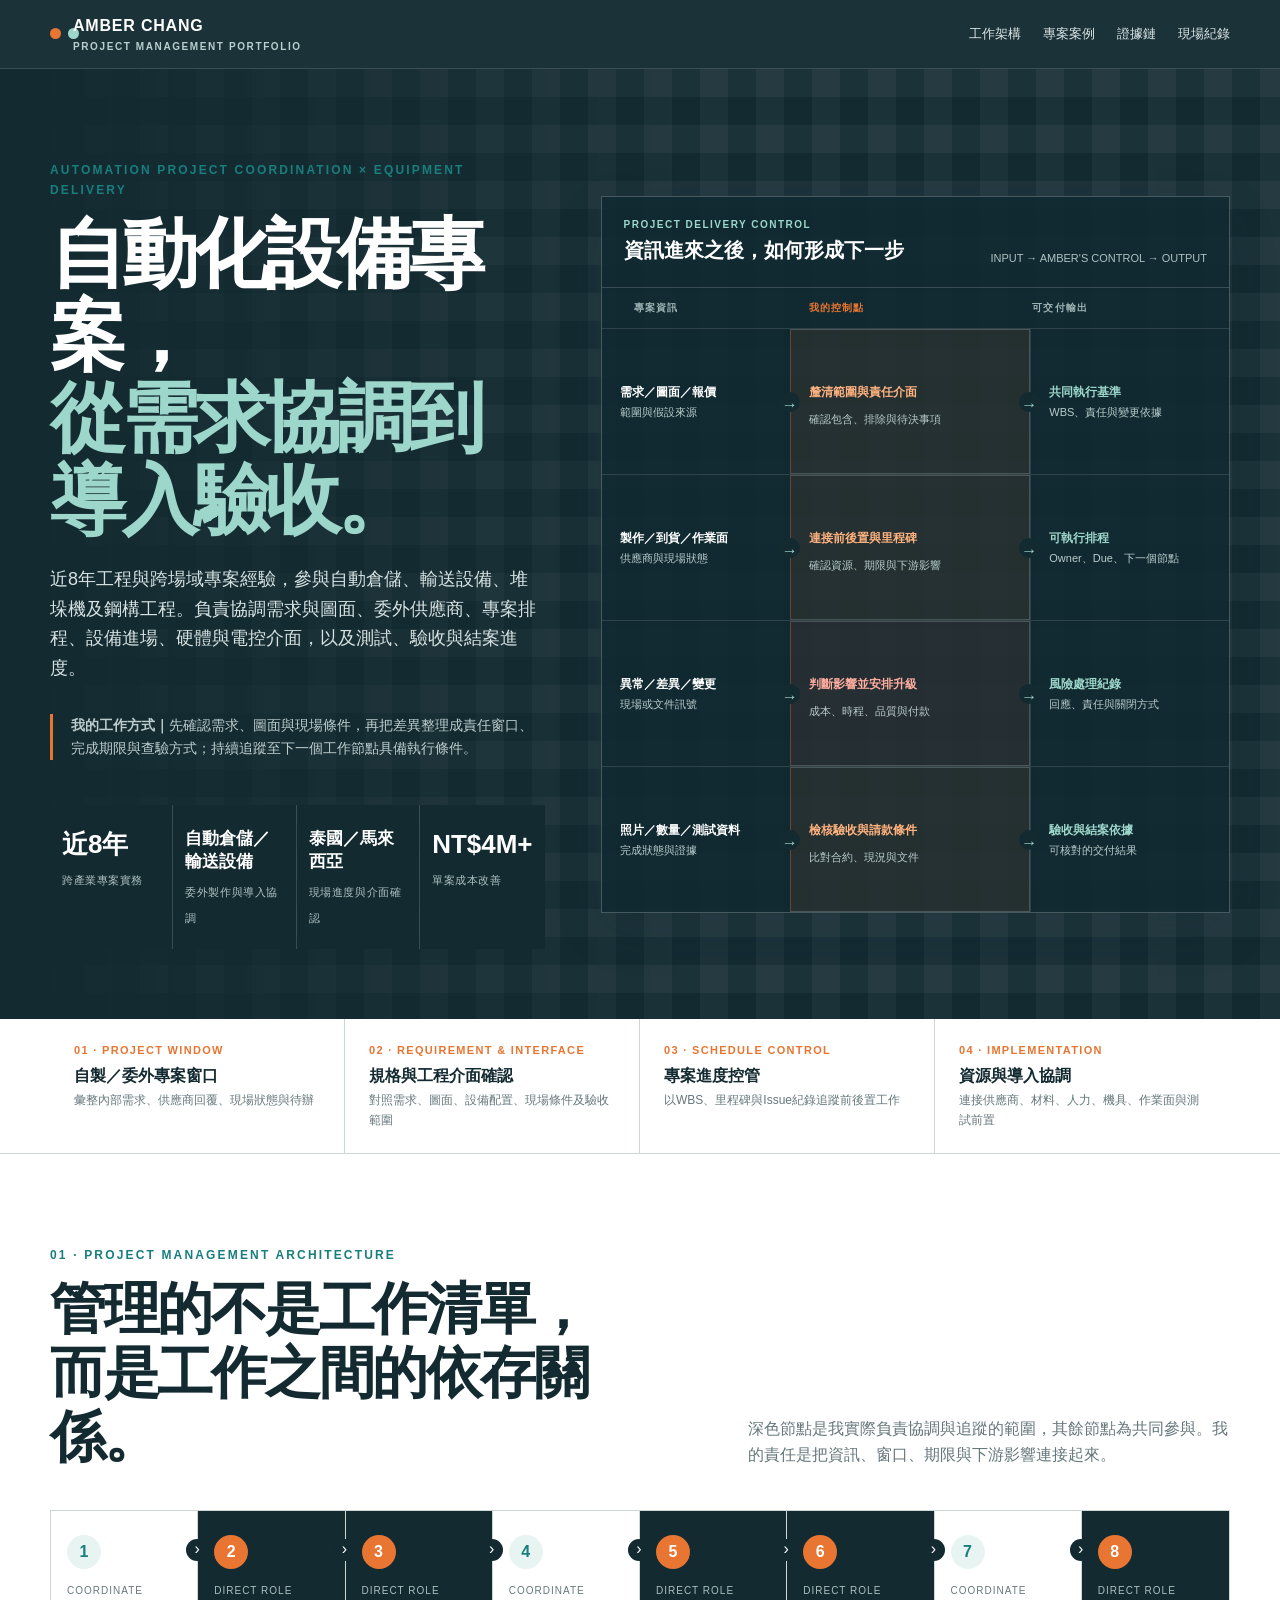
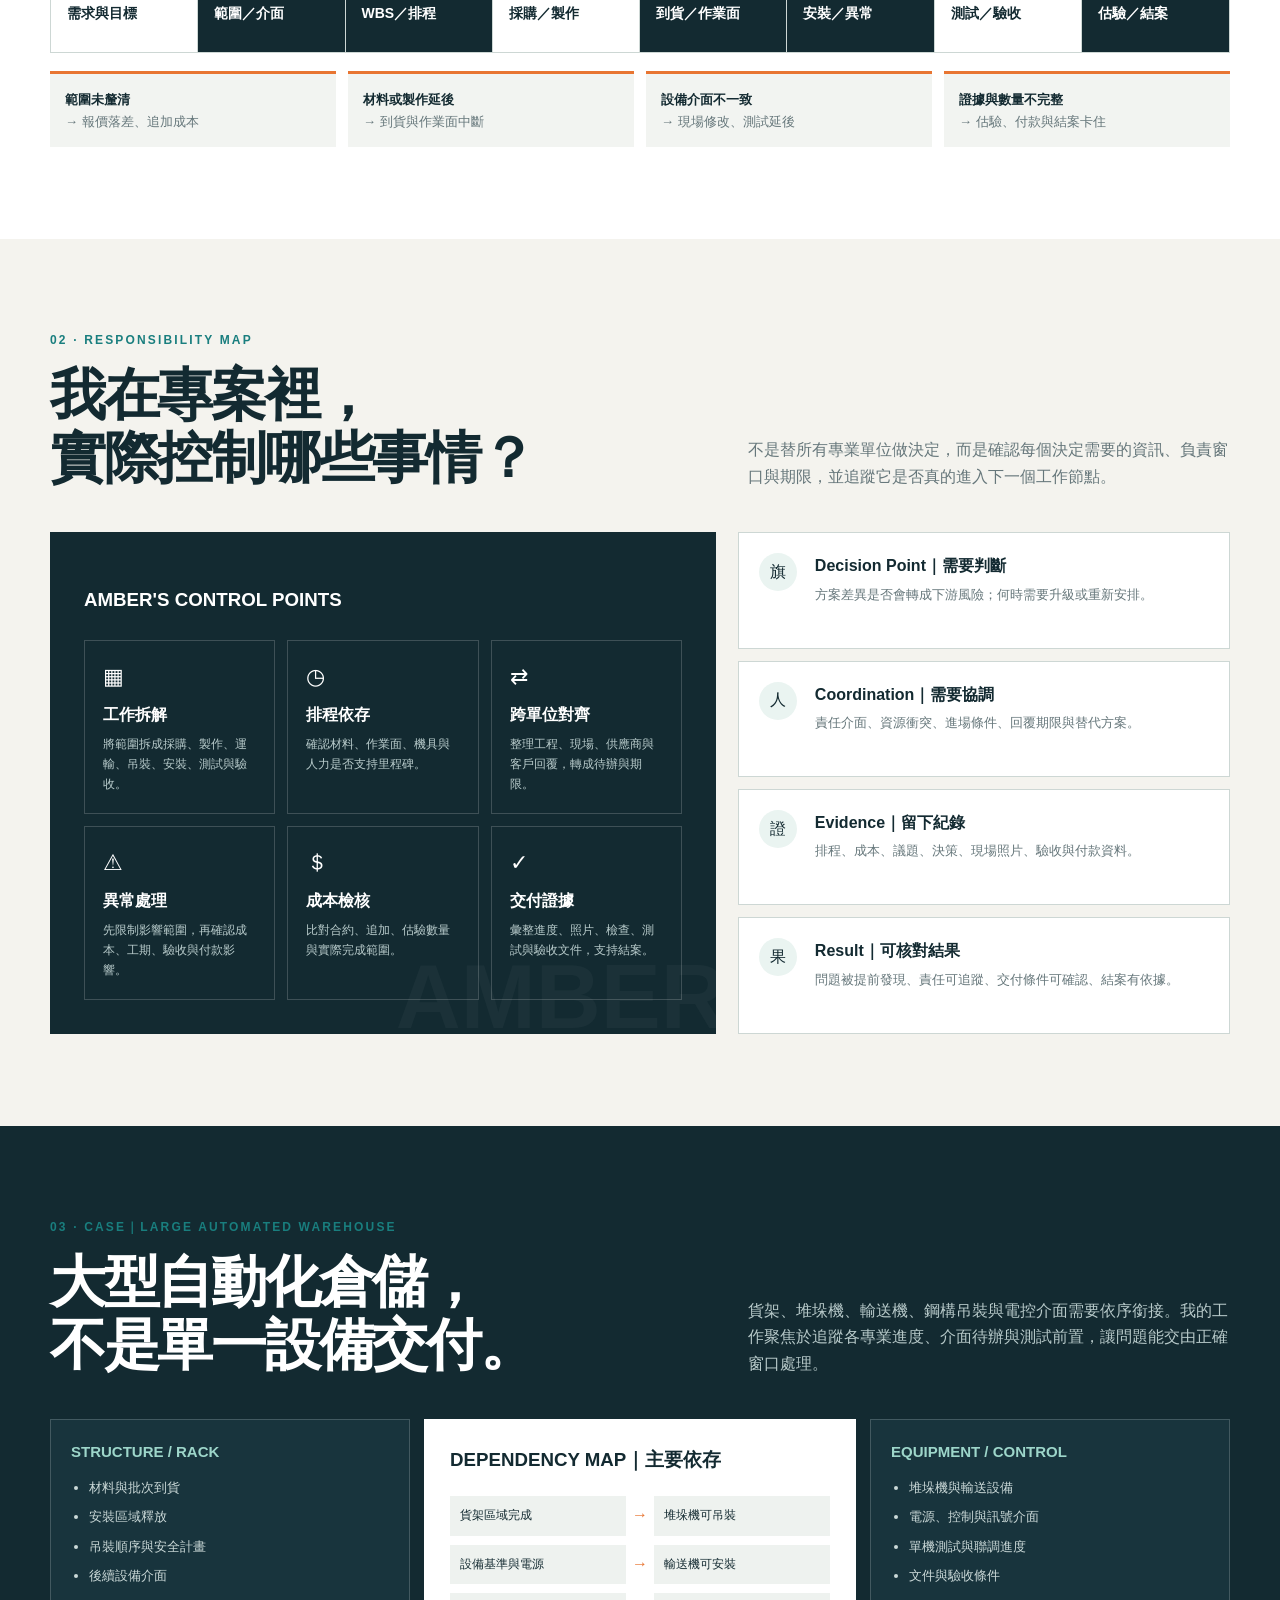
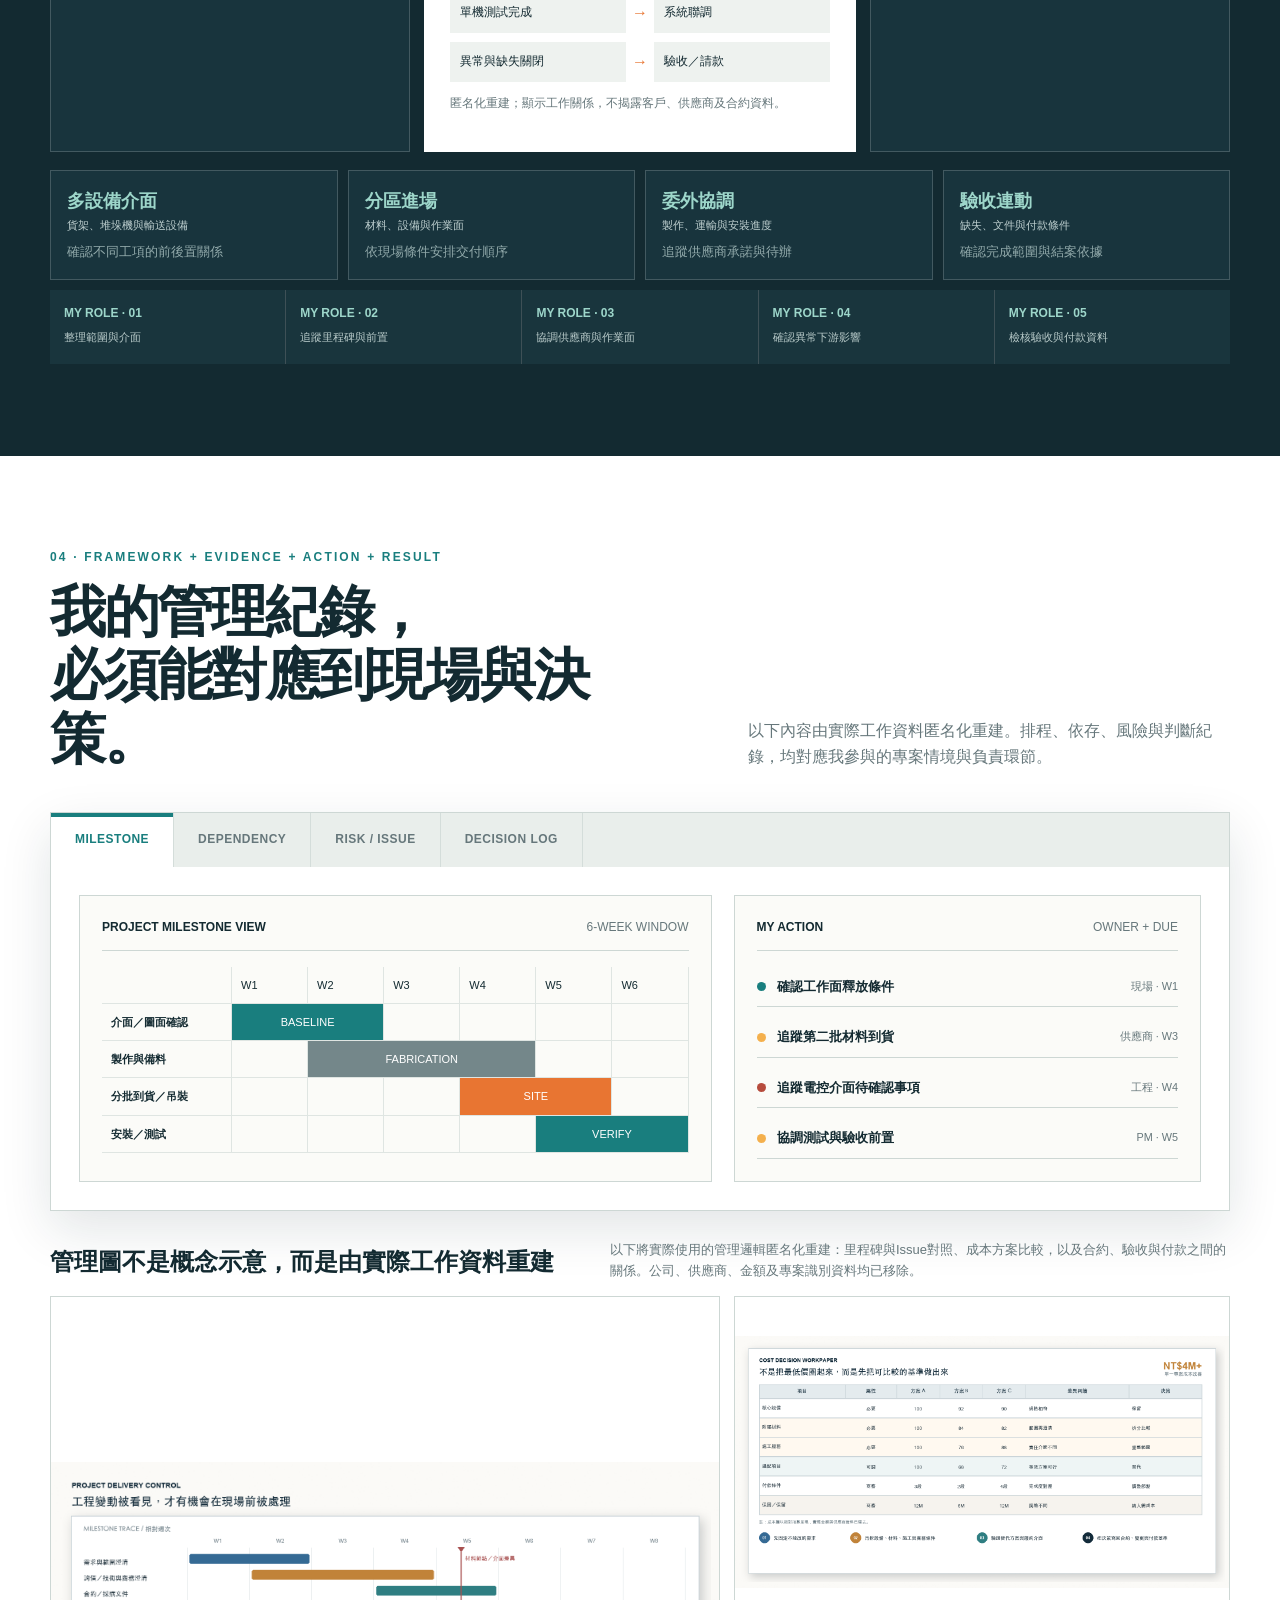
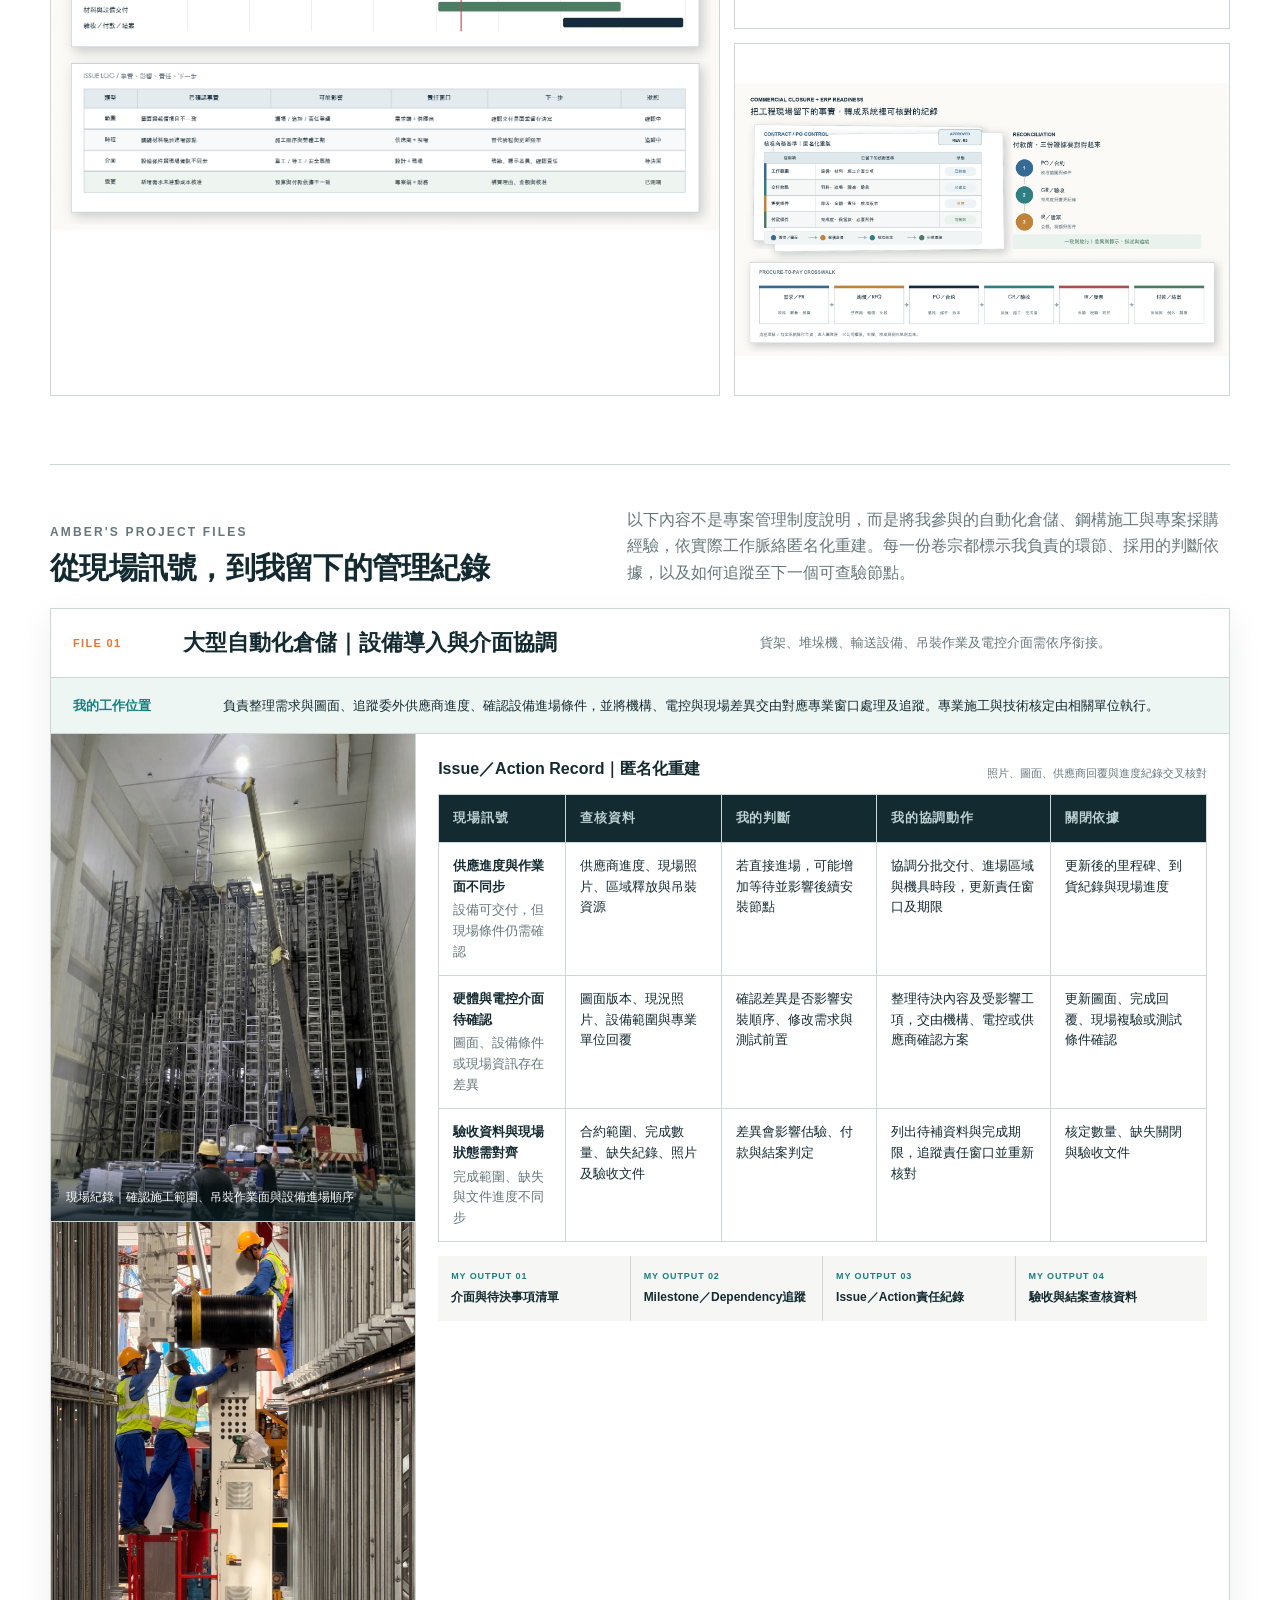
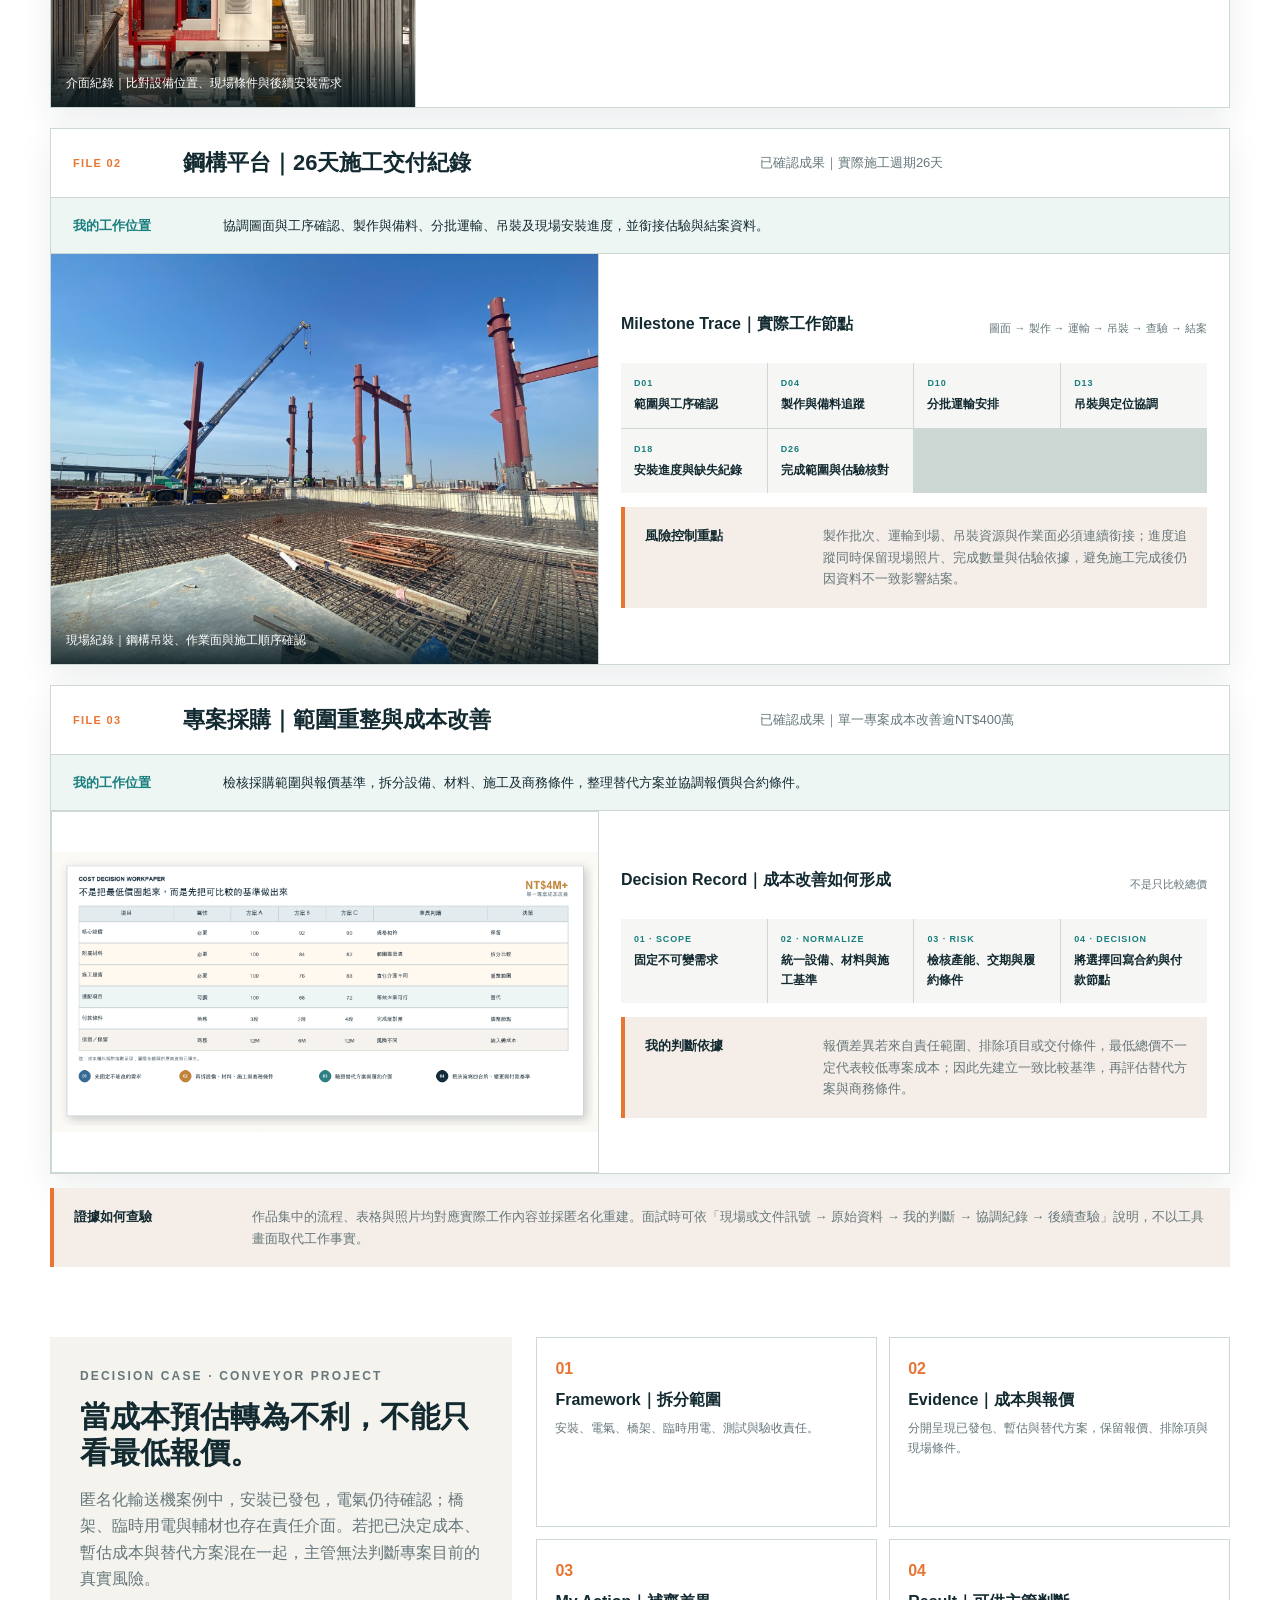
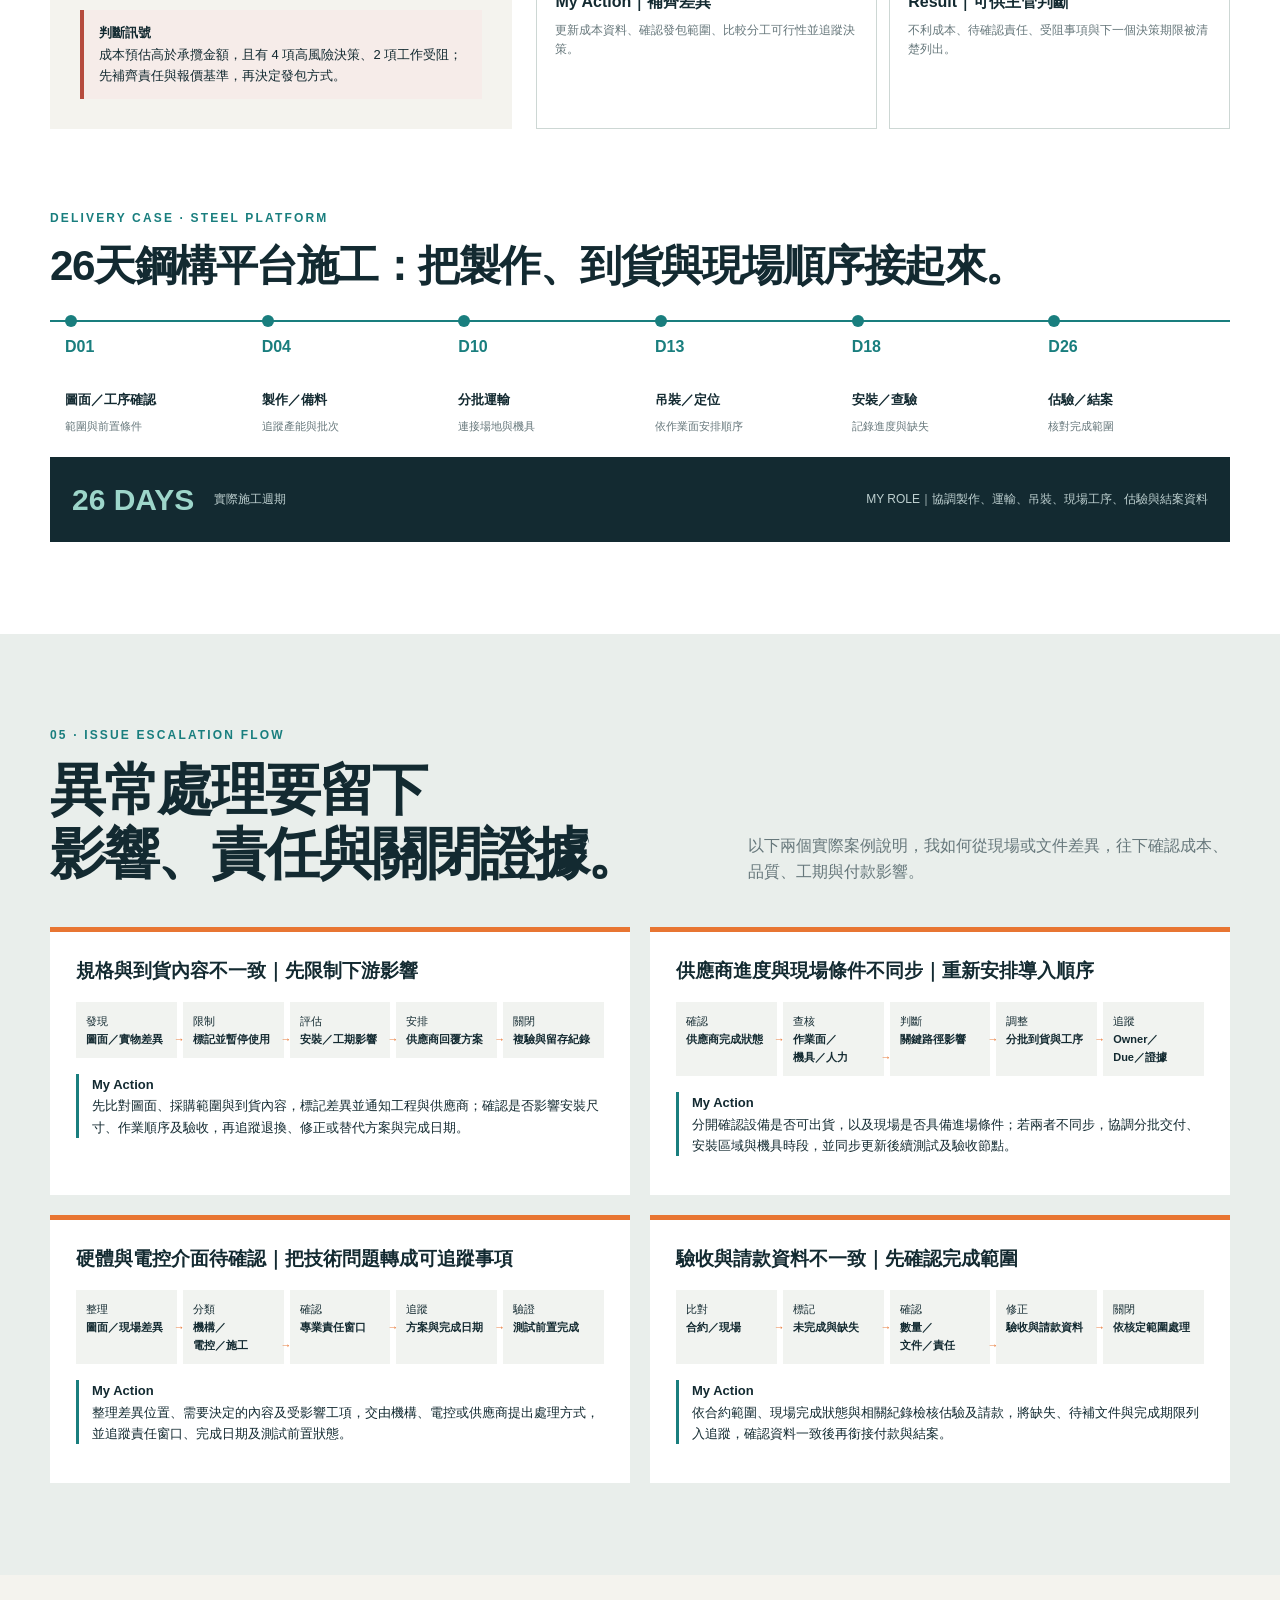
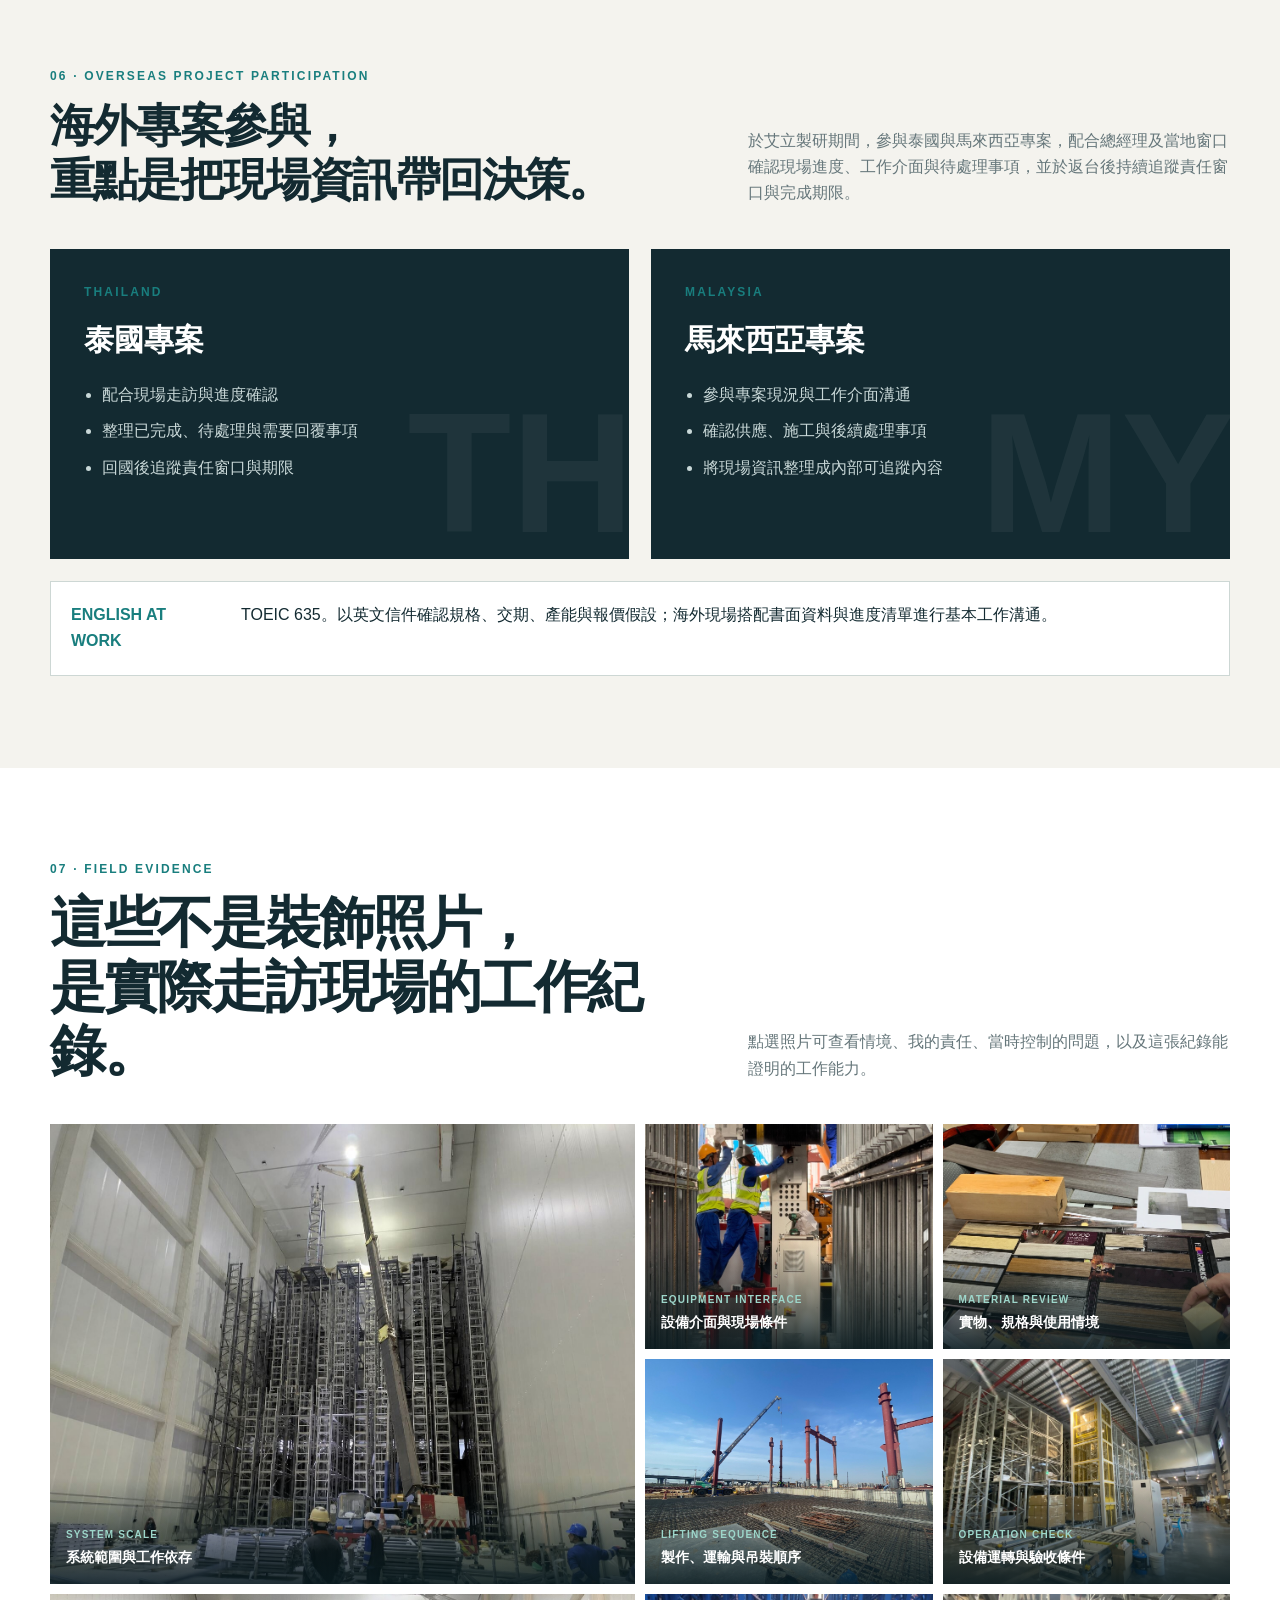
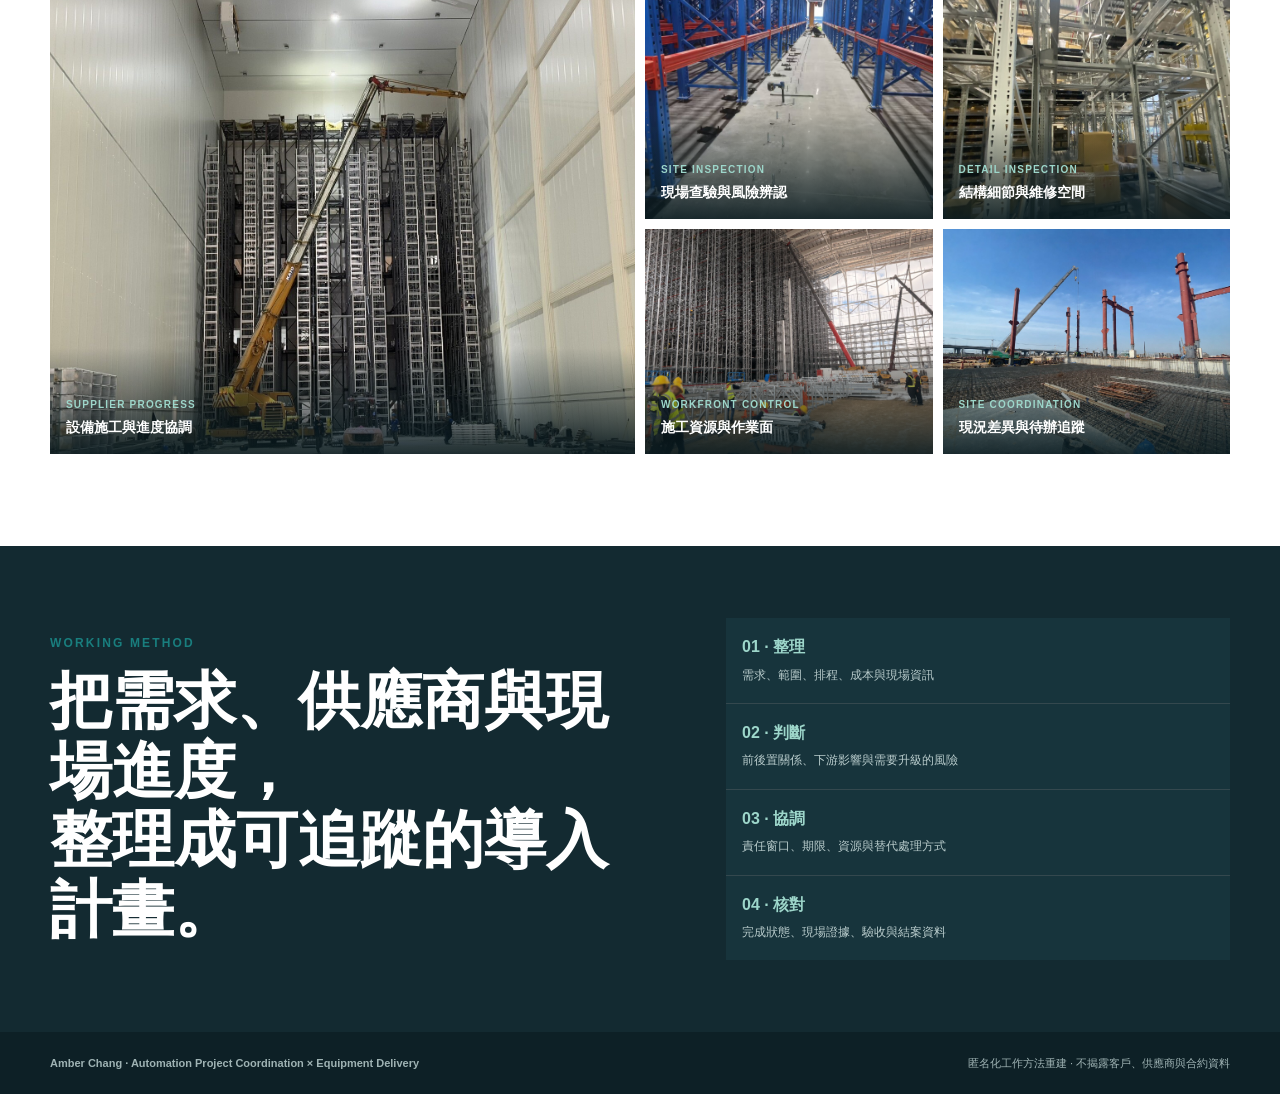
==== automation-project-management-6f2c/index.html @ 635f90d0 "Refine portfolio typography and responsive line breaks" ====
<!doctype html>
<html lang="zh-Hant">
<head>
  <meta charset="utf-8">
  <meta name="viewport" content="width=device-width, initial-scale=1">
  <meta name="description" content="Amber Chang 自動化設備專案管理作品集：委外設備窗口、規格與介面確認、進度控管、導入協調、現場查驗與驗收交付。">
  <meta name="theme-color" content="#132a31">
  <title>Amber Chang｜Automation Project Management</title>
  <link rel="icon" href="/favicon.svg">
  <style>
    :root{--ink:#132a31;--ink2:#1d3d46;--paper:#f4f3ee;--white:#fff;--line:#cdd7d4;--muted:#66777b;--teal:#197e7e;--mint:#9dd6ca;--orange:#e87532;--amber:#f4b04d;--red:#b64b3d;--shadow:0 18px 48px rgba(20,42,49,.12)}
    *{box-sizing:border-box}html{scroll-behavior:smooth}body{margin:0;overflow-x:clip;background:var(--paper);color:var(--ink);font-family:-apple-system,BlinkMacSystemFont,"Segoe UI","Noto Sans TC",sans-serif;line-height:1.65}a{color:inherit;text-decoration:none}button{font:inherit}img{display:block;width:100%}.wrap{width:min(1180px,calc(100% - 40px));margin:auto}.eyebrow{margin:0 0 12px;color:var(--teal);font-size:12px;font-weight:800;letter-spacing:.18em}.micro{font-size:12px;color:var(--muted)}
    header{position:sticky;top:0;z-index:50;background:rgba(19,42,49,.96);color:#fff;border-bottom:1px solid rgba(255,255,255,.14);backdrop-filter:blur(12px)}.nav{height:68px;display:flex;align-items:center;justify-content:space-between;gap:20px}.brand{display:flex;align-items:center;gap:12px;font-weight:800;letter-spacing:.05em}.brand i{width:11px;height:11px;border-radius:50%;background:var(--orange);box-shadow:18px 0 0 var(--mint)}.brand small{display:block;font-size:10px;color:#b9cecf;letter-spacing:.16em}.links{display:flex;gap:22px;color:#dce7e7;font-size:13px}.links a:hover{color:var(--mint)}
    .hero{background:var(--ink);color:#fff;overflow:hidden;position:relative;padding:92px 0 70px}.hero:before{content:"";position:absolute;inset:0;background:linear-gradient(90deg,transparent 49.8%,rgba(255,255,255,.04) 50%),linear-gradient(rgba(255,255,255,.04) 49.8%,transparent 50%);background-size:56px 56px;mask-image:linear-gradient(90deg,transparent,#000 55%)}.hero-grid{position:relative;display:grid;grid-template-columns:.88fr 1.12fr;gap:56px;align-items:center}.hero h1{font-size:clamp(42px,6vw,76px);line-height:1.08;letter-spacing:-.055em;margin:0 0 24px}.hero h1 em{font-style:normal;color:var(--mint)}.lead{font-size:18px;color:#d7e3e2;max-width:580px}.hero-note{border-left:3px solid var(--orange);padding-left:18px;margin-top:30px;color:#bdcdcd;font-size:14px}.metrics{display:grid;grid-template-columns:repeat(4,1fr);gap:1px;background:rgba(255,255,255,.16);margin-top:45px}.metric{background:var(--ink);padding:18px 12px}.metric b{display:block;font-size:26px;color:#fff}.metric b.long{font-size:17px;line-height:1.35;margin:5px 0 4px}.metric span{font-size:11px;color:#aec1c1;letter-spacing:.05em}
    .architecture{border:1px solid rgba(255,255,255,.22);background:rgba(17,41,48,.88);box-shadow:var(--shadow)}.arch-head{display:flex;justify-content:space-between;align-items:end;gap:20px;padding:20px 22px;border-bottom:1px solid rgba(255,255,255,.17)}.arch-head small{display:block;color:var(--mint);font-size:10px;font-weight:800;letter-spacing:.15em}.arch-head b{font-size:20px}.arch-head span{font-size:11px;color:#adc1c1;text-align:right}.arch-columns{display:grid;grid-template-columns:.9fr 1.15fr .95fr;padding:0 22px;color:#9eb3b4;font-size:10px;font-weight:800;letter-spacing:.12em}.arch-columns span{padding:12px 10px}.arch-columns span:nth-child(2){color:var(--orange)}.arch-row{display:grid;grid-template-columns:.9fr 1.15fr .95fr;align-items:stretch;border-top:1px solid rgba(255,255,255,.12);min-height:82px}.arch-cell{position:relative;padding:14px 18px;display:flex;flex-direction:column;justify-content:center}.arch-cell+ .arch-cell{border-left:1px solid rgba(255,255,255,.12)}.arch-cell:not(:last-child):after{content:"→";position:absolute;right:-10px;top:50%;transform:translateY(-50%);display:grid;place-items:center;width:20px;height:20px;border-radius:50%;background:var(--ink);color:var(--mint);z-index:2}.arch-cell b{font-size:12px;color:#fff}.arch-cell span{font-size:11px;color:#b9cccc}.arch-cell.control{background:rgba(232,117,50,.09);border-left-color:rgba(232,117,50,.35)}.arch-cell.control b{color:#ffb27f}.arch-cell.output b{color:var(--mint)}.arch-row.warn .arch-cell.control{background:rgba(182,75,61,.12)}.arch-row.warn .arch-cell.control b{color:#ffad9f}
    section{padding:92px 0}.section-head{display:grid;grid-template-columns:1fr .75fr;gap:56px;align-items:end;margin-bottom:42px}.section-head h2{font-size:clamp(32px,4.4vw,58px);line-height:1.13;letter-spacing:-.04em;margin:0;text-wrap:balance}.section-head>p{color:var(--muted);margin:0}.fit-strip{background:#fff;border-bottom:1px solid var(--line)}.fit-grid{display:grid;grid-template-columns:repeat(4,1fr)}.fit-item{padding:22px 24px;border-right:1px solid var(--line)}.fit-item:last-child{border-right:0}.fit-item i{display:block;color:var(--orange);font-style:normal;font-size:11px;font-weight:900;letter-spacing:.12em}.fit-item b{display:block;margin:4px 0 2px}.fit-item span{display:block;color:var(--muted);font-size:12px}
    .lifecycle{background:#fff}.flow{display:grid;grid-template-columns:repeat(8,1fr);border:1px solid var(--line);overflow:auto}.phase{min-width:138px;position:relative;padding:24px 16px 26px;border-right:1px solid var(--line);background:#fff}.phase:last-child{border:0}.phase:after{content:"›";position:absolute;right:-11px;top:28px;z-index:2;background:var(--ink);color:#fff;border-radius:50%;width:22px;height:22px;text-align:center;line-height:20px}.phase:last-child:after{display:none}.phase i{display:grid;place-items:center;width:34px;height:34px;border-radius:50%;background:#e8f4f1;color:var(--teal);font-style:normal;font-weight:800}.phase small{display:block;color:var(--muted);font-size:10px;margin-top:14px;letter-spacing:.1em}.phase b{font-size:14px}.phase.active{background:var(--ink);color:#fff}.phase.active small{color:#adc0c1}.phase.active i{background:var(--orange);color:#fff}.impact-row{display:grid;grid-template-columns:repeat(4,1fr);gap:12px;margin-top:18px}.impact{padding:15px;border-top:3px solid var(--orange);background:#f2f4f1;font-size:13px}.impact b{display:block}.impact span{color:var(--muted)}
    .role-map{display:grid;grid-template-columns:1.15fr .85fr;gap:22px}.control-board{background:var(--ink);color:#fff;padding:34px;position:relative;overflow:hidden}.control-board:after{content:"AMBER";position:absolute;right:-10px;bottom:-38px;font-size:90px;font-weight:900;color:rgba(255,255,255,.035)}.control-grid{display:grid;grid-template-columns:repeat(3,1fr);gap:12px;margin-top:24px}.control{border:1px solid rgba(255,255,255,.18);padding:18px;min-height:145px}.control i{font-style:normal;font-size:22px}.control b{display:block;margin:7px 0}.control p{font-size:12px;color:#b9cccc;margin:0}.role-side{display:grid;gap:12px}.role-card{background:#fff;border:1px solid var(--line);padding:20px;display:grid;grid-template-columns:42px 1fr;gap:14px;align-items:start}.role-card i{display:grid;place-items:center;width:38px;height:38px;background:#eaf4f1;border-radius:50%;font-style:normal}.role-card b{display:block}.role-card p{margin:4px 0 0;color:var(--muted);font-size:13px}
    .case{background:var(--ink);color:#fff}.case .section-head>p{color:#b7c9c9}.system-map{display:grid;grid-template-columns:1fr 1.2fr 1fr;gap:14px;align-items:stretch}.stream{border:1px solid rgba(255,255,255,.18);padding:20px;background:#18343d}.stream h3{margin:0 0 12px;color:var(--mint);font-size:15px}.stream ul{margin:0;padding-left:18px;color:#cbd9d8;font-size:13px}.stream li+li{margin-top:8px}.system-center{background:#fff;color:var(--ink);padding:26px}.system-center h3{margin:0 0 20px}.dependency{display:grid;grid-template-columns:1fr 28px 1fr;align-items:center;margin:9px 0}.dependency span{padding:10px;background:#eef2ef;font-size:12px}.dependency i{text-align:center;font-style:normal;color:var(--orange);font-weight:900}.case-facts{display:grid;grid-template-columns:repeat(4,1fr);gap:10px;margin-top:18px}.case-fact{border:1px solid rgba(255,255,255,.18);padding:16px;background:#18343d}.case-fact b{display:block;color:var(--mint);font-size:18px}.case-fact span{display:block;color:#bfd0d0;font-size:11px}.case-fact small{display:block;color:#91a9aa;margin-top:6px}.control-strip{display:grid;grid-template-columns:repeat(5,1fr);gap:1px;background:rgba(255,255,255,.18);margin-top:10px}.control-strip div{background:#19353d;padding:14px}.control-strip b{font-size:12px;color:var(--mint);display:block}.control-strip span{font-size:11px;color:#b9cbca}
    .evidence{background:#fff}.cockpit{border:1px solid var(--line);box-shadow:var(--shadow)}.tabs{display:flex;overflow:auto;background:#e9eeeb}.tab{border:0;border-right:1px solid #d4ddda;background:transparent;padding:17px 24px;color:var(--muted);font-weight:800;font-size:12px;letter-spacing:.04em;cursor:pointer;white-space:nowrap}.tab.active{background:#fff;color:var(--teal);box-shadow:inset 0 4px var(--teal)}.panel{display:none;padding:28px;min-width:0;scroll-margin-top:80px}.panel.active,.panel:target{display:block}.cockpit:has(.panel:target) .panel.active{display:none}.cockpit:has(#milestone:target) .tab,.cockpit:has(#dependency:target) .tab,.cockpit:has(#risk:target) .tab,.cockpit:has(#decision:target) .tab{background:transparent;color:var(--muted);box-shadow:none}.cockpit:has(#milestone:target) .tab[href="#milestone"],.cockpit:has(#dependency:target) .tab[href="#dependency"],.cockpit:has(#risk:target) .tab[href="#risk"],.cockpit:has(#decision:target) .tab[href="#decision"]{background:#fff;color:var(--teal);box-shadow:inset 0 4px var(--teal)}.panel-grid{display:grid;grid-template-columns:1.15fr .85fr;gap:22px;min-width:0}.panel-grid>*{min-width:0}.artifact{min-width:0;border:1px solid var(--line);background:#fbfbf8;padding:22px}.artifact-title{display:flex;justify-content:space-between;border-bottom:1px solid var(--line);padding-bottom:12px;margin-bottom:16px;font-size:12px}.artifact-title span{color:var(--muted)}
    .mini-gantt{display:grid;grid-template-columns:130px repeat(6,1fr);font-size:11px;overflow:auto}.mini-gantt>*{min-width:55px;border-right:1px solid #dfe5e2;border-bottom:1px solid #dfe5e2;padding:9px}.mini-gantt b{min-width:130px}.gbar{background:var(--teal);color:#fff;text-align:center}.gbar.orange{background:var(--orange)}.gbar.gray{background:#74878a}.status-list{display:grid;gap:10px}.status{display:grid;grid-template-columns:10px 1fr auto;gap:10px;align-items:center;border-bottom:1px solid var(--line);padding:9px 0;font-size:13px}.dot{width:9px;height:9px;border-radius:50%;background:var(--amber)}.dot.red{background:var(--red)}.dot.green{background:var(--teal)}.status small{color:var(--muted)}
    .doc-evidence{margin-top:28px}.doc-evidence-head{display:flex;justify-content:space-between;gap:24px;align-items:end;margin-bottom:14px}.doc-evidence-head h3{margin:0;font-size:24px}.doc-evidence-head p{margin:0;max-width:620px;color:var(--muted);font-size:13px}.doc-grid{display:grid;grid-template-columns:1.15fr .85fr;gap:14px}.doc-card{margin:0;border:1px solid var(--line);background:#f8f8f5;overflow:hidden}.doc-card:first-child{grid-row:span 2}.doc-card img{height:100%;min-height:250px;object-fit:contain;background:#fff}.doc-card figcaption{padding:14px 16px;border-top:1px solid var(--line)}.doc-card b{display:block}.doc-card span{display:block;color:var(--muted);font-size:12px;margin-top:3px}
    .decision-case{display:grid;grid-template-columns:.8fr 1.2fr;gap:24px;margin-top:70px}.decision-copy{background:var(--paper);padding:30px}.decision-copy h3{font-size:30px;line-height:1.2;margin:8px 0 15px}.decision-copy p{color:var(--muted)}.decision-steps{display:grid;grid-template-columns:repeat(2,1fr);gap:12px}.decision-steps article{border:1px solid var(--line);padding:18px;background:#fff}.decision-steps i{font-style:normal;color:var(--orange);font-weight:900}.decision-steps b{display:block;margin:5px 0}.decision-steps p{font-size:12px;color:var(--muted);margin:0}.signal{border-left:4px solid var(--red);padding:12px 15px;background:#f6ece9;margin-top:18px;font-size:13px}
    .evidence-ledger{margin-top:68px;border-top:1px solid var(--line);padding-top:42px}.ledger-intro{display:grid;grid-template-columns:.8fr 1.2fr;gap:30px;align-items:end;margin-bottom:20px}.ledger-intro h3{font-size:30px;line-height:1.2;margin:6px 0 0}.ledger-intro p{margin:0;color:var(--muted)}.ledger{border:1px solid var(--line);background:#fff;overflow:auto}.ledger-row{display:grid;grid-template-columns:80px 1fr 1.15fr 1.25fr;min-width:820px;min-height:92px;border-bottom:1px solid var(--line)}.ledger-row:last-child{border-bottom:0}.ledger-row>div{padding:16px 18px;border-right:1px solid var(--line);display:flex;flex-direction:column;justify-content:center}.ledger-row>div:last-child{border-right:0}.ledger-head{min-height:auto;background:var(--ink);color:#fff;font-size:11px;font-weight:800;letter-spacing:.08em}.ledger-id{font-weight:900;color:var(--teal)}.ledger-row b{font-size:13px}.ledger-row span{font-size:12px;color:var(--muted)}.ledger-head span{color:#b9cccc}.proof-title{display:flex;justify-content:space-between;gap:24px;align-items:end;margin:58px 0 18px}.proof-title h3{font-size:30px;line-height:1.2;margin:6px 0 0}.proof-title p{max-width:520px;margin:0;color:var(--muted);font-size:13px}.proof-cases{display:grid;gap:18px}.proof-case{border:1px solid var(--line);background:#f8f8f5}.proof-case-head{display:grid;grid-template-columns:110px 1fr auto;gap:18px;align-items:center;padding:18px 20px;border-bottom:1px solid var(--line);background:#fff}.case-no{font-size:11px;font-weight:900;letter-spacing:.12em;color:var(--orange)}.proof-case-head h4{font-size:19px;margin:0}.proof-case-head span:last-child{font-size:11px;color:var(--muted);text-align:right}.proof-chain{display:grid;grid-template-columns:repeat(5,1fr)}.proof-step{position:relative;padding:20px 18px;min-height:168px;border-right:1px solid var(--line)}.proof-step:last-child{border-right:0}.proof-step:not(:last-child):after{content:"›";position:absolute;right:-11px;top:22px;z-index:2;display:grid;place-items:center;width:22px;height:22px;border-radius:50%;background:var(--ink);color:#fff}.proof-step i{display:block;font-style:normal;color:var(--teal);font-size:10px;font-weight:900;letter-spacing:.1em}.proof-step b{display:block;margin:7px 0;font-size:13px}.proof-step p{font-size:12px;color:var(--muted);margin:0}.proof-step.action{background:#edf6f3}.proof-step.action i{color:var(--orange)}.proof-step.result{background:var(--ink);color:#fff}.proof-step.result i{color:var(--mint)}.proof-step.result p{color:#bfd0d0}.evidence-packet{display:grid;grid-template-columns:1.25fr .75fr;gap:18px;margin-top:18px}.packet-visual{margin:0;border:1px solid var(--line);background:#fff;overflow:hidden}.packet-visual img{height:100%;min-height:360px;object-fit:contain}.packet-side{display:grid;gap:10px}.packet-item{background:#fff;border:1px solid var(--line);padding:17px}.packet-item small{display:block;color:var(--teal);font-weight:900;letter-spacing:.1em}.packet-item b{display:block;margin:4px 0}.packet-item p{margin:0;color:var(--muted);font-size:12px}.verification-note{margin-top:14px;padding:18px 20px;border-left:4px solid var(--orange);background:#f5eee8;display:grid;grid-template-columns:160px 1fr;gap:18px;font-size:13px}.verification-note b{color:var(--ink)}.verification-note span{color:var(--muted)}
    .personal-files{margin-top:68px;border-top:1px solid var(--line);padding-top:42px}.personal-files-head{display:grid;grid-template-columns:.94fr 1.06fr;gap:42px;align-items:end;margin-bottom:22px}.personal-files-head h3{font-size:30px;line-height:1.24;letter-spacing:-.025em;margin:6px 0 0;text-wrap:balance}.personal-files-head p{margin:0;color:var(--muted)}.project-file{border:1px solid var(--line);background:#fff;margin-top:20px;box-shadow:0 12px 32px rgba(20,42,49,.08)}.file-head{display:grid;grid-template-columns:92px 1fr .8fr;gap:18px;align-items:center;padding:20px 22px;border-bottom:1px solid var(--line)}.file-id{color:var(--orange);font-size:11px;font-weight:900;letter-spacing:.12em}.file-head h4{font-size:22px;line-height:1.25;margin:0}.file-head p{margin:0;color:var(--muted);font-size:13px}.file-role{padding:17px 22px;background:#edf6f3;border-bottom:1px solid var(--line);display:grid;grid-template-columns:130px 1fr;gap:20px;font-size:13px}.file-role b{color:var(--teal)}.file-role span{color:var(--ink)}.file-body{display:grid;grid-template-columns:.62fr 1.38fr}.file-photos{display:grid;grid-template-rows:1fr 1fr;border-right:1px solid var(--line);min-height:510px}.file-photos figure{margin:0;position:relative;overflow:hidden}.file-photos figure+figure{border-top:1px solid var(--line)}.file-photos img{height:100%;object-fit:cover}.file-photos figcaption{position:absolute;inset:auto 0 0;padding:35px 15px 13px;background:linear-gradient(transparent,rgba(10,27,32,.88));color:#fff;font-size:12px}.file-record{padding:22px;min-width:0}.record-title{display:flex;justify-content:space-between;gap:18px;align-items:end;margin-bottom:12px}.record-title b{font-size:16px}.record-title span{font-size:11px;color:var(--muted)}.case-log{border:1px solid var(--line);overflow:auto}.case-log-row{display:grid;grid-template-columns:.82fr 1fr 1fr 1.12fr 1fr;min-width:760px;border-bottom:1px solid var(--line)}.case-log-row:last-child{border-bottom:0}.case-log-row>div{padding:13px 14px;border-right:1px solid var(--line);font-size:12.5px}.case-log-row>div:last-child{border-right:0}.case-log-row b{display:block;margin-bottom:3px}.case-log-row span{display:block;color:var(--muted)}.case-log-head{background:var(--ink);color:#fff;font-size:10px;font-weight:800;letter-spacing:.08em}.case-log-head>div{color:#bcd0d0}.file-output{display:grid;grid-template-columns:repeat(4,1fr);gap:1px;margin-top:14px;background:var(--line)}.file-output div{background:#f6f7f4;padding:13px}.file-output small{display:block;color:var(--teal);font-size:9px;font-weight:900;letter-spacing:.1em}.file-output b{display:block;font-size:12px;margin-top:4px}.project-file.compact .file-body{grid-template-columns:1fr 1.15fr}.project-file.compact .file-photos{min-height:390px;grid-template-rows:1fr}.project-file.compact .file-record{display:flex;flex-direction:column;justify-content:center}.personal-evidence{margin:0;border:1px solid var(--line);background:#fff}.personal-evidence img{height:100%;min-height:360px;object-fit:contain}.personal-note{margin-top:14px;padding:18px 20px;border-left:4px solid var(--orange);background:#f5eee8;display:grid;grid-template-columns:160px 1fr;gap:18px;font-size:13px}.personal-note span{color:var(--muted)}.delivery-title{font-size:clamp(30px,3.3vw,44px);line-height:1.18;letter-spacing:-.035em;margin:0;text-wrap:balance}.overseas-heading{font-size:clamp(32px,3.5vw,46px)!important;line-height:1.2!important;text-wrap:balance}.evidence-ledger,.proof-title,.proof-cases,.evidence-packet,.verification-note{display:none}
    .timeline{display:grid;grid-template-columns:repeat(6,1fr);gap:0;margin-top:30px}.time-step{position:relative;padding:64px 15px 18px;border-top:2px solid var(--teal)}.time-step:before{content:"";position:absolute;top:-7px;left:15px;width:12px;height:12px;border-radius:50%;background:var(--teal)}.time-step i{position:absolute;top:12px;font-style:normal;color:var(--teal);font-weight:800}.time-step b{font-size:13px}.time-step p{font-size:11px;color:var(--muted);margin:4px 0}.timeline-summary{display:flex;flex-wrap:wrap;gap:20px;align-items:center;background:var(--ink);color:#fff;padding:18px 22px}.timeline-summary strong{font-size:30px;color:var(--mint)}.timeline-summary span{font-size:12px;color:#bed0d0}
    .issues{background:#e9eeeb}.issue-grid{display:grid;grid-template-columns:repeat(2,1fr);gap:20px}.issue-card{background:#fff;border-top:5px solid var(--orange);padding:26px}.issue-card h3{margin:0 0 18px;line-height:1.35;text-wrap:balance}.escalation{display:grid;grid-template-columns:repeat(5,1fr);gap:6px}.escalation div{background:#f1f3f0;padding:10px;font-size:11px;position:relative}.escalation div:not(:last-child):after{content:"→";position:absolute;right:-8px;color:var(--orange);font-weight:900;z-index:2}.escalation b{line-height:1.42}.term{white-space:nowrap}.issue-result{margin-top:16px;border-left:3px solid var(--teal);padding-left:13px;font-size:13px}.issue-result b{display:block}
    .overseas-grid{display:grid;grid-template-columns:1fr 1fr;gap:22px}.country{position:relative;min-height:310px;background:var(--ink);color:#fff;padding:34px;overflow:hidden}.country:after{content:attr(data-code);position:absolute;right:-5px;bottom:-55px;font-size:170px;font-weight:900;color:rgba(255,255,255,.05)}.country h3{font-size:30px;margin:0 0 18px}.country ul{padding-left:18px;color:#c9d8d8}.country li+li{margin-top:10px}.language-note{grid-column:1/-1;border:1px solid var(--line);padding:20px;background:#fff;display:grid;grid-template-columns:150px 1fr;gap:20px}.language-note b{color:var(--teal)}
    .field{background:#fff}.photo-grid{display:grid;grid-template-columns:repeat(4,1fr);grid-auto-rows:225px;gap:10px}.photo-grid figure{margin:0;position:relative;overflow:hidden;cursor:pointer;background:#cbd5d1}.photo-grid figure:nth-child(1),.photo-grid figure:nth-child(6){grid-column:span 2;grid-row:span 2}.photo-grid img{height:100%;object-fit:cover;transition:.4s}.photo-grid figure:hover img{transform:scale(1.035)}.photo-grid figcaption{position:absolute;inset:auto 0 0;padding:42px 16px 15px;background:linear-gradient(transparent,rgba(10,27,32,.9));color:#fff}.photo-grid span{font-size:10px;color:var(--mint);font-weight:800;letter-spacing:.12em}.photo-grid b{display:block;font-size:14px}.lightbox{display:none;position:fixed;inset:0;background:rgba(7,19,23,.86);z-index:100;padding:30px;align-items:center;justify-content:center}.lightbox.open{display:flex}.lightbox-card{background:#fff;max-width:1040px;width:100%;display:grid;grid-template-columns:1.25fr .75fr;max-height:88vh;position:relative}.lightbox-card img{height:100%;max-height:78vh;object-fit:cover}.lightbox-copy{padding:34px;overflow:auto}.lightbox-copy span{font-size:11px;color:var(--teal);font-weight:800;letter-spacing:.12em}.lightbox-copy h3{font-size:27px;margin:8px 0 14px}.lightbox-copy p{color:var(--muted)}.lightbox-close{position:absolute;right:12px;top:10px;border:0;background:var(--ink);color:#fff;width:36px;height:36px;border-radius:50%;cursor:pointer;z-index:2}
    .close{background:var(--ink);color:#fff;padding:72px 0}.close-grid{display:grid;grid-template-columns:1.1fr .9fr;gap:60px;align-items:center}.close h2{font-size:clamp(34px,5vw,62px);line-height:1.12;margin:0}.method{display:grid;gap:1px;background:rgba(255,255,255,.14)}.method div{background:#17343c;padding:16px}.method b{display:block;color:var(--mint)}.method span{font-size:12px;color:#b9cccc}footer{background:#0d2026;color:#9fb3b4;padding:22px 0;font-size:11px}.footer-inner{display:flex;justify-content:space-between;gap:20px}
    @media(max-width:900px){.links{display:none}.hero-grid,.section-head,.role-map,.panel-grid,.decision-case,.close-grid,.doc-grid{grid-template-columns:1fr}.doc-card:first-child{grid-row:auto}.fit-grid,.case-facts{grid-template-columns:repeat(2,1fr)}.fit-item:nth-child(2){border-right:0}.fit-item:nth-child(-n+2){border-bottom:1px solid var(--line)}.system-map{grid-template-columns:1fr}.control-strip{grid-template-columns:repeat(2,1fr)}.impact-row,.control-grid{grid-template-columns:repeat(2,1fr)}.photo-grid{grid-template-columns:repeat(2,1fr)}.issue-grid,.overseas-grid{grid-template-columns:1fr}.language-note{grid-column:auto}.timeline{grid-template-columns:repeat(3,1fr)}.time-step:nth-child(n+4){margin-top:24px}}
    @media(max-width:600px){.wrap{width:min(100% - 26px,1180px)}.hero{padding-top:58px}.metrics,.fit-grid,.case-facts{grid-template-columns:1fr}.fit-item{border-right:0;border-bottom:1px solid var(--line)}.fit-item:last-child{border-bottom:0}.arch-head{display:block}.arch-head span{display:block;text-align:left;margin-top:5px}.arch-columns{display:none}.arch-row{grid-template-columns:1fr}.arch-cell{padding:12px 16px}.arch-cell+.arch-cell{border-left:0;border-top:1px solid rgba(255,255,255,.1)}.arch-cell:not(:last-child):after{content:"↓";right:14px;top:auto;bottom:-10px;transform:none}.section-head{gap:18px}.impact-row,.control-grid,.decision-steps{grid-template-columns:1fr}.control-board{padding:24px}.cockpit,.tabs,.panel,.panel-grid,.artifact{width:100%;max-width:100%;min-width:0}.cockpit,.panel,.artifact{overflow:hidden}.panel{padding:14px}.artifact{padding:14px}.mini-gantt{width:100%;max-width:100%;min-width:0;grid-template-columns:100px repeat(6,70px);overflow-x:auto}.photo-grid{grid-template-columns:1fr;grid-auto-rows:260px}.photo-grid figure:nth-child(1),.photo-grid figure:nth-child(6){grid-column:auto;grid-row:auto}.lightbox-card{grid-template-columns:1fr}.lightbox-card img{height:300px}.lightbox-copy{padding:24px}.issue-grid{grid-template-columns:1fr}.escalation{grid-template-columns:1fr}.escalation div:not(:last-child):after{content:"↓";right:14px;bottom:-13px;top:auto}.timeline{grid-template-columns:repeat(2,1fr)}.language-note{grid-template-columns:1fr}.footer-inner{display:block}.footer-inner span{display:block;margin-top:8px}}
    @media(max-width:900px){.ledger-intro,.evidence-packet,.personal-files-head,.file-body,.project-file.compact .file-body{grid-template-columns:1fr}.proof-chain{grid-template-columns:1fr}.proof-step{min-height:auto;border-right:0;border-bottom:1px solid var(--line)}.proof-step:not(:last-child):after{content:"↓";right:18px;top:auto;bottom:-11px}.proof-case-head{grid-template-columns:90px 1fr}.proof-case-head span:last-child{grid-column:2;text-align:left}.file-photos{grid-template-columns:1fr 1fr;grid-template-rows:1fr;min-height:280px;border-right:0;border-bottom:1px solid var(--line)}.file-photos figure+figure{border-top:0;border-left:1px solid var(--line)}.project-file.compact .file-photos{min-height:320px}.file-output{grid-template-columns:repeat(2,1fr)}}
    @media(max-width:600px){.verification-note,.personal-note,.file-role{grid-template-columns:1fr}.proof-title{display:block}.proof-title p{margin-top:10px}.packet-visual img{min-height:220px}.evidence-ledger,.personal-files{margin-top:48px}.file-head{grid-template-columns:1fr}.file-photos{grid-template-columns:1fr;grid-template-rows:240px 240px}.file-photos figure+figure{border-left:0;border-top:1px solid var(--line)}.file-output{grid-template-columns:1fr}.personal-files-head h3{font-size:28px}}
    @media(prefers-reduced-motion:reduce){html{scroll-behavior:auto}.photo-grid img{transition:none}}
  </style>
</head>
<body>
  <header>
<div class="wrap nav">
<a class="brand" href="#top">
<i>
</i>
<span>AMBER CHANG<small>PROJECT MANAGEMENT PORTFOLIO</small>
</span>
</a>
<nav class="links" aria-label="作品集章節">
<a href="#architecture">工作架構</a>
<a href="#case">專案案例</a>
<a href="#evidence">證據鏈</a>
<a href="#field">現場紀錄</a>
</nav>
</div>
</header>
  <main id="top">
    <section class="hero">
<div class="wrap hero-grid">
<div>
<p class="eyebrow">AUTOMATION PROJECT COORDINATION × EQUIPMENT DELIVERY</p>
<h1>自動化設備專案，<br>
<em>從需求協調到導入驗收。</em>
</h1>
<p class="lead">近8年工程與跨場域專案經驗，參與自動倉儲、輸送設備、堆垛機及鋼構工程。負責協調需求與圖面、委外供應商、專案排程、設備進場、硬體與電控介面，以及測試、驗收與結案進度。</p>
<p class="hero-note"><b>我的工作方式｜</b>先確認需求、圖面與現場條件，再把差異整理成責任窗口、完成期限與查驗方式；持續追蹤至下一個工作節點具備執行條件。</p>
<div class="metrics">
<div class="metric">
<b>近8年</b>
<span>跨產業專案實務</span>
</div>
<div class="metric">
<b class="long">自動倉儲／輸送設備</b>
<span>委外製作與導入協調</span>
</div>
<div class="metric">
<b class="long">泰國／馬來西亞</b>
<span>現場進度與介面確認</span>
</div>
<div class="metric">
<b>NT$4M+</b>
<span>單案成本改善</span>
</div>
</div>
</div>
<div class="architecture" aria-label="專案資訊、Amber控制點與交付輸出的關係矩陣">
<div class="arch-head"><div><small>PROJECT DELIVERY CONTROL</small><b>資訊進來之後，如何形成下一步</b></div><span>INPUT → AMBER'S CONTROL → OUTPUT</span></div>
<div class="arch-columns"><span>專案資訊</span><span>我的控制點</span><span>可交付輸出</span></div>
<article class="arch-row"><div class="arch-cell"><b>需求／圖面／報價</b><span>範圍與假設來源</span></div><div class="arch-cell control"><b>釐清範圍與責任介面</b><span>確認包含、排除與待決事項</span></div><div class="arch-cell output"><b>共同執行基準</b><span>WBS、責任與變更依據</span></div></article>
<article class="arch-row"><div class="arch-cell"><b>製作／到貨／作業面</b><span>供應商與現場狀態</span></div><div class="arch-cell control"><b>連接前後置與里程碑</b><span>確認資源、期限與下游影響</span></div><div class="arch-cell output"><b>可執行排程</b><span>Owner、Due、下一個節點</span></div></article>
<article class="arch-row warn"><div class="arch-cell"><b>異常／差異／變更</b><span>現場或文件訊號</span></div><div class="arch-cell control"><b>判斷影響並安排升級</b><span>成本、時程、品質與付款</span></div><div class="arch-cell output"><b>風險處理紀錄</b><span>回應、責任與關閉方式</span></div></article>
<article class="arch-row"><div class="arch-cell"><b>照片／數量／測試資料</b><span>完成狀態與證據</span></div><div class="arch-cell control"><b>檢核驗收與請款條件</b><span>比對合約、現況與文件</span></div><div class="arch-cell output"><b>驗收與結案依據</b><span>可核對的交付結果</span></div></article>
</div>
</div>
</section>

    <div class="fit-strip" aria-label="職務相關能力摘要">
<div class="wrap fit-grid">
<div class="fit-item"><i>01 · PROJECT WINDOW</i><b>自製／委外專案窗口</b><span>彙整內部需求、供應商回覆、現場狀態與待辦</span></div>
<div class="fit-item"><i>02 · REQUIREMENT &amp; INTERFACE</i><b>規格與工程介面確認</b><span>對照需求、圖面、設備配置、現場條件及驗收範圍</span></div>
<div class="fit-item"><i>03 · SCHEDULE CONTROL</i><b>專案進度控管</b><span>以WBS、里程碑與Issue紀錄追蹤前後置工作</span></div>
<div class="fit-item"><i>04 · IMPLEMENTATION</i><b>資源與導入協調</b><span>連接供應商、材料、人力、機具、作業面與測試前置</span></div>
</div>
</div>

    <section class="lifecycle" id="architecture">
<div class="wrap">
<div class="section-head">
<div>
<p class="eyebrow">01 · PROJECT MANAGEMENT ARCHITECTURE</p>
<h2>管理的不是工作清單，<br>而是工作之間的依存關係。</h2>
</div>
<p>深色節點是我實際負責協調與追蹤的範圍，其餘節點為共同參與。我的責任是把資訊、窗口、期限與下游影響連接起來。</p>
</div>
<div class="flow" role="img" aria-label="專案全生命週期">
<article class="phase">
<i>1</i>
<small>COORDINATE</small>
<b>需求與目標</b>
</article>
<article class="phase active">
<i>2</i>
<small>DIRECT ROLE</small>
<b>範圍／介面</b>
</article>
<article class="phase active">
<i>3</i>
<small>DIRECT ROLE</small>
<b>WBS／排程</b>
</article>
<article class="phase">
<i>4</i>
<small>COORDINATE</small>
<b>採購／製作</b>
</article>
<article class="phase active">
<i>5</i>
<small>DIRECT ROLE</small>
<b>到貨／作業面</b>
</article>
<article class="phase active">
<i>6</i>
<small>DIRECT ROLE</small>
<b>安裝／異常</b>
</article>
<article class="phase">
<i>7</i>
<small>COORDINATE</small>
<b>測試／驗收</b>
</article>
<article class="phase active">
<i>8</i>
<small>DIRECT ROLE</small>
<b>估驗／結案</b>
</article>
</div>
<div class="impact-row">
<article class="impact">
<b>範圍未釐清</b>
<span>→ 報價落差、追加成本</span>
</article>
<article class="impact">
<b>材料或製作延後</b>
<span>→ 到貨與作業面中斷</span>
</article>
<article class="impact">
<b>設備介面不一致</b>
<span>→ 現場修改、測試延後</span>
</article>
<article class="impact">
<b>證據與數量不完整</b>
<span>→ 估驗、付款與結案卡住</span>
</article>
</div>
</div>
</section>

    <section>
<div class="wrap">
<div class="section-head">
<div>
<p class="eyebrow">02 · RESPONSIBILITY MAP</p>
<h2>我在專案裡，<br>實際控制哪些事情？</h2>
</div>
<p>不是替所有專業單位做決定，而是確認每個決定需要的資訊、負責窗口與期限，並追蹤它是否真的進入下一個工作節點。</p>
</div>
<div class="role-map">
<div class="control-board">
<h3>AMBER'S CONTROL POINTS</h3>
<div class="control-grid">
<article class="control">
<i>▦</i>
<b>工作拆解</b>
<p>將範圍拆成採購、製作、運輸、吊裝、安裝、測試與驗收。</p>
</article>
<article class="control">
<i>◷</i>
<b>排程依存</b>
<p>確認材料、作業面、機具與人力是否支持里程碑。</p>
</article>
<article class="control">
<i>⇄</i>
<b>跨單位對齊</b>
<p>整理工程、現場、供應商與客戶回覆，轉成待辦與期限。</p>
</article>
<article class="control">
<i>⚠</i>
<b>異常處理</b>
<p>先限制影響範圍，再確認成本、工期、驗收與付款影響。</p>
</article>
<article class="control">
<i>＄</i>
<b>成本檢核</b>
<p>比對合約、追加、估驗數量與實際完成範圍。</p>
</article>
<article class="control">
<i>✓</i>
<b>交付證據</b>
<p>彙整進度、照片、檢查、測試與驗收文件，支持結案。</p>
</article>
</div>
</div>
<aside class="role-side">
<article class="role-card">
<i>旗</i>
<div>
<b>Decision Point｜需要判斷</b>
<p>方案差異是否會轉成下游風險；何時需要升級或重新安排。</p>
</div>
</article>
<article class="role-card">
<i>人</i>
<div>
<b>Coordination｜需要協調</b>
<p>責任介面、資源衝突、進場條件、回覆期限與替代方案。</p>
</div>
</article>
<article class="role-card">
<i>證</i>
<div>
<b>Evidence｜留下紀錄</b>
<p>排程、成本、議題、決策、現場照片、驗收與付款資料。</p>
</div>
</article>
<article class="role-card">
<i>果</i>
<div>
<b>Result｜可核對結果</b>
<p>問題被提前發現、責任可追蹤、交付條件可確認、結案有依據。</p>
</div>
</article>
</aside>
</div>
</div>
</section>

    <section class="case" id="case">
<div class="wrap">
<div class="section-head">
<div>
<p class="eyebrow">03 · CASE｜LARGE AUTOMATED WAREHOUSE</p>
<h2>大型自動化倉儲，<br>不是單一設備交付。</h2>
</div>
<p>貨架、堆垛機、輸送機、鋼構吊裝與電控介面需要依序銜接。我的工作聚焦於追蹤各專業進度、介面待辦與測試前置，讓問題能交由正確窗口處理。</p>
</div>
<div class="system-map">
<article class="stream">
<h3>STRUCTURE / RACK</h3>
<ul>
<li>材料與批次到貨</li>
<li>安裝區域釋放</li>
<li>吊裝順序與安全計畫</li>
<li>後續設備介面</li>
</ul>
</article>
<div class="system-center">
<h3>DEPENDENCY MAP｜主要依存</h3>
<div class="dependency">
<span>貨架區域完成</span>
<i>→</i>
<span>堆垛機可吊裝</span>
</div>
<div class="dependency">
<span>設備基準與電源</span>
<i>→</i>
<span>輸送機可安裝</span>
</div>
<div class="dependency">
<span>單機測試完成</span>
<i>→</i>
<span>系統聯調</span>
</div>
<div class="dependency">
<span>異常與缺失關閉</span>
<i>→</i>
<span>驗收／請款</span>
</div>
<p class="micro">匿名化重建；顯示工作關係，不揭露客戶、供應商及合約資料。</p>
</div>
<article class="stream">
<h3>EQUIPMENT / CONTROL</h3>
<ul>
<li>堆垛機與輸送設備</li>
<li>電源、控制與訊號介面</li>
<li>單機測試與聯調進度</li>
<li>文件與驗收條件</li>
</ul>
</article>
</div>
<div class="case-facts" aria-label="匿名化專案證據摘要">
<article class="case-fact"><b>多設備介面</b><span>貨架、堆垛機與輸送設備</span><small>確認不同工項的前後置關係</small></article>
<article class="case-fact"><b>分區進場</b><span>材料、設備與作業面</span><small>依現場條件安排交付順序</small></article>
<article class="case-fact"><b>委外協調</b><span>製作、運輸與安裝進度</span><small>追蹤供應商承諾與待辦</small></article>
<article class="case-fact"><b>驗收連動</b><span>缺失、文件與付款條件</span><small>確認完成範圍與結案依據</small></article>
</div>
<div class="control-strip">
<div>
<b>MY ROLE · 01</b>
<span>整理範圍與介面</span>
</div>
<div>
<b>MY ROLE · 02</b>
<span>追蹤里程碑與前置</span>
</div>
<div>
<b>MY ROLE · 03</b>
<span>協調供應商與作業面</span>
</div>
<div>
<b>MY ROLE · 04</b>
<span>確認異常下游影響</span>
</div>
<div>
<b>MY ROLE · 05</b>
<span>檢核驗收與付款資料</span>
</div>
</div>
</div>
</section>

    <section class="evidence" id="evidence">
<div class="wrap">
<div class="section-head">
<div>
<p class="eyebrow">04 · FRAMEWORK + EVIDENCE + ACTION + RESULT</p>
<h2>我的管理紀錄，<br>必須能對應到現場與決策。</h2>
</div>
<p>以下內容由實際工作資料匿名化重建。排程、依存、風險與判斷紀錄，均對應我參與的專案情境與負責環節。</p>
</div>
<div class="cockpit">
<div class="tabs" role="tablist">
<a class="tab active" href="#milestone" role="tab">MILESTONE</a>
<a class="tab" href="#dependency" role="tab">DEPENDENCY</a>
<a class="tab" href="#risk" role="tab">RISK / ISSUE</a>
<a class="tab" href="#decision" role="tab">DECISION LOG</a>
</div>
<div class="panel active" id="milestone">
<div class="panel-grid">
<div class="artifact">
<div class="artifact-title">
<b>PROJECT MILESTONE VIEW</b>
<span>6-WEEK WINDOW</span>
</div>
<div class="mini-gantt">
<span>
</span>
<span>W1</span>
<span>W2</span>
<span>W3</span>
<span>W4</span>
<span>W5</span>
<span>W6</span>
<b>介面／圖面確認</b>
<span class="gbar" style="grid-column:2/4">BASELINE</span>
<span>
</span>
<span>
</span>
<span>
</span>
<span>
</span>
<b>製作與備料</b>
<span>
</span>
<span class="gbar gray" style="grid-column:3/6">FABRICATION</span>
<span>
</span>
<span>
</span>
<b>分批到貨／吊裝</b>
<span>
</span>
<span>
</span>
<span>
</span>
<span class="gbar orange" style="grid-column:5/7">SITE</span>
<span>
</span>
<b>安裝／測試</b>
<span>
</span>
<span>
</span>
<span>
</span>
<span>
</span>
<span class="gbar" style="grid-column:6/8">VERIFY</span>
</div>
</div>
<aside class="artifact">
<div class="artifact-title">
<b>MY ACTION</b>
<span>OWNER + DUE</span>
</div>
<div class="status-list">
<div class="status">
<i class="dot green">
</i>
<b>確認工作面釋放條件</b>
<small>現場 · W1</small>
</div>
<div class="status">
<i class="dot">
</i>
<b>追蹤第二批材料到貨</b>
<small>供應商 · W3</small>
</div>
<div class="status">
<i class="dot red">
</i>
<b>追蹤電控介面待確認事項</b>
<small>工程 · W4</small>
</div>
<div class="status">
<i class="dot">
</i>
<b>協調測試與驗收前置</b>
<small>PM · W5</small>
</div>
</div>
</aside>
</div>
</div>
<div class="panel" id="dependency">
<div class="panel-grid">
<div class="artifact">
<div class="artifact-title">
<b>PREDECESSOR → SUCCESSOR</b>
<span>WORKFRONT LOGIC</span>
</div>
<div class="status-list">
<div class="status">
<i class="dot green">
</i>
<b>基礎與基準確認 → 貨架安裝</b>
<small>已確認</small>
</div>
<div class="status">
<i class="dot">
</i>
<b>貨架區域完成 → 設備吊裝</b>
<small>分區釋放</small>
</div>
<div class="status">
<i class="dot red">
</i>
<b>電源與訊號完成 → 單機測試</b>
<small>待排除</small>
</div>
<div class="status">
<i class="dot">
</i>
<b>缺失關閉 → 系統驗收</b>
<small>文件連動</small>
</div>
</div>
</div>
<aside class="artifact">
<div class="artifact-title">
<b>DOWNSTREAM CHECK</b>
<span>AMBER</span>
</div>
<p>每次狀態改變，同步檢查：</p>
<div class="status-list">
<div class="status">
<i class="dot">
</i>
<b>是否影響到貨與機具預約</b>
<small>TIME</small>
</div>
<div class="status">
<i class="dot">
</i>
<b>是否產生追加或待定成本</b>
<small>COST</small>
</div>
<div class="status">
<i class="dot">
</i>
<b>是否改變測試與驗收條件</b>
<small>QUALITY</small>
</div>
</div>
</aside>
</div>
</div>
<div class="panel" id="risk">
<div class="panel-grid">
<div class="artifact">
<div class="artifact-title">
<b>RISK / ISSUE LOG</b>
<span>IMPACT + RESPONSE</span>
</div>
<div class="status-list">
<div class="status">
<i class="dot red">
</i>
<b>關鍵介面未凍結</b>
<small>成本／時程</small>
</div>
<div class="status">
<i class="dot">
</i>
<b>材料分批到貨延後</b>
<small>作業面</small>
</div>
<div class="status">
<i class="dot">
</i>
<b>吊裝資源與工序重疊</b>
<small>安全／時程</small>
</div>
<div class="status">
<i class="dot green">
</i>
<b>驗收文件尚未齊備</b>
<small>付款／結案</small>
</div>
</div>
</div>
<aside class="artifact">
<div class="artifact-title">
<b>RESPONSE</b>
<span>CONTROL POINT</span>
</div>
<p>將議題拆成「立即限制、下游影響、責任窗口、完成期限、驗證方式」，避免只有口頭追蹤。</p>
<p class="signal">需要升級：跨單位無法在期限內確認，且已影響關鍵路徑、追加成本或驗收條件。</p>
</aside>
</div>
</div>
<div class="panel" id="decision">
<div class="panel-grid">
<div class="artifact">
<div class="artifact-title">
<b>DECISION RECORD</b>
<span>WHY / INPUT / ACTION</span>
</div>
<div class="status-list">
<div class="status">
<i class="dot green">
</i>
<b>分區釋放作業面</b>
<small>降低等待</small>
</div>
<div class="status">
<i class="dot">
</i>
<b>材料採兩批交付</b>
<small>連接吊裝</small>
</div>
<div class="status">
<i class="dot red">
</i>
<b>協調電控範圍重新確認</b>
<small>避免重工</small>
</div>
<div class="status">
<i class="dot">
</i>
<b>估驗依實際完成數量</b>
<small>核對付款</small>
</div>
</div>
</div>
<aside class="artifact">
<div class="artifact-title">
<b>EVIDENCE</b>
<span>TRACEABLE</span>
</div>
<p>判斷依據包括圖面版本、現場照片、報價與合約範圍、進度回覆、實際數量、測試或驗收紀錄。</p>
<p class="signal" style="border-color:var(--teal);background:#eaf4f1">結果不是「開完會」，而是下一個工作能開始、責任能追蹤，或風險已被清楚保留。</p>
</aside>
</div>
</div>
</div>
<div class="doc-evidence" aria-label="匿名化專案管理文件證據">
<div class="doc-evidence-head">
<h3>管理圖不是概念示意，而是由實際工作資料重建</h3>
<p>以下將實際使用的管理邏輯匿名化重建：里程碑與Issue對照、成本方案比較，以及合約、驗收與付款之間的關係。公司、供應商、金額及專案識別資料均已移除。</p>
</div>
<div class="doc-grid">
<figure class="doc-card">
<img src="/project-portfolio-6f2c/delivery-sheet.png" alt="專案里程碑與Issue追蹤匿名化重建">
<figcaption><b>Project Delivery Control</b><span>Evidence｜排程、異常影響、責任窗口、下一步與狀態。</span></figcaption>
</figure>
<figure class="doc-card">
<img src="/project-portfolio-6f2c/cost-sheet.png" alt="成本與替代方案比較匿名化重建">
<figcaption><b>Cost Decision Workpaper</b><span>Evidence｜範圍拆解、方案差異、履約風險與決策依據。</span></figcaption>
</figure>
<figure class="doc-card">
<img src="/project-portfolio-6f2c/closure-sheet.png" alt="驗收付款與結案流程匿名化重建">
<figcaption><b>Acceptance &amp; Closure</b><span>Evidence｜合約範圍、完成狀態、驗收文件與付款條件。</span></figcaption>
</figure>
</div>
</div>
<div class="personal-files" aria-label="Amber 個人專案工作卷宗">
<div class="personal-files-head">
<div><p class="eyebrow">AMBER'S PROJECT FILES</p><h3>從現場訊號，到我留下的管理紀錄</h3></div>
<p>以下內容不是專案管理制度說明，而是將我參與的自動化倉儲、鋼構施工與專案採購經驗，依實際工作脈絡匿名化重建。每一份卷宗都標示我負責的環節、採用的判斷依據，以及如何追蹤至下一個可查驗節點。</p>
</div>

<article class="project-file">
<div class="file-head"><span class="file-id">FILE 01</span><h4>大型自動化倉儲｜設備導入與介面協調</h4><p>貨架、堆垛機、輸送設備、吊裝作業及電控介面需依序銜接。</p></div>
<div class="file-role"><b>我的工作位置</b><span>負責整理需求與圖面、追蹤委外供應商進度、確認設備進場條件，並將機構、電控與現場差異交由對應專業窗口處理及追蹤。專業施工與技術核定由相關單位執行。</span></div>
<div class="file-body">
<div class="file-photos">
<figure><img src="/field-highbay-install-clean.jpg" alt="大型自動化倉儲現場走訪紀錄"><figcaption>現場紀錄｜確認施工範圍、吊裝作業面與設備進場順序</figcaption></figure>
<figure><img src="/field-equipment-interface.jpg" alt="自動化設備介面現場確認"><figcaption>介面紀錄｜比對設備位置、現場條件與後續安裝需求</figcaption></figure>
</div>
<div class="file-record">
<div class="record-title"><b>Issue／Action Record｜匿名化重建</b><span>照片、圖面、供應商回覆與進度紀錄交叉核對</span></div>
<div class="case-log" role="table" aria-label="大型自動化倉儲問題處理紀錄">
<div class="case-log-row case-log-head" role="row"><div>現場訊號</div><div>查核資料</div><div>我的判斷</div><div>我的協調動作</div><div>關閉依據</div></div>
<div class="case-log-row" role="row"><div><b>供應進度與作業面不同步</b><span>設備可交付，但現場條件仍需確認</span></div><div>供應商進度、現場照片、區域釋放與吊裝資源</div><div>若直接進場，可能增加等待並影響後續安裝節點</div><div>協調分批交付、進場區域與機具時段，更新責任窗口及期限</div><div>更新後的里程碑、到貨紀錄與現場進度</div></div>
<div class="case-log-row" role="row"><div><b>硬體與電控介面待確認</b><span>圖面、設備條件或現場資訊存在差異</span></div><div>圖面版本、現況照片、設備範圍與專業單位回覆</div><div>確認差異是否影響安裝順序、修改需求與測試前置</div><div>整理待決內容及受影響工項，交由機構、電控或供應商確認方案</div><div>更新圖面、完成回覆、現場複驗或測試條件確認</div></div>
<div class="case-log-row" role="row"><div><b>驗收資料與現場狀態需對齊</b><span>完成範圍、缺失與文件進度不同步</span></div><div>合約範圍、完成數量、缺失紀錄、照片及驗收文件</div><div>差異會影響估驗、付款與結案判定</div><div>列出待補資料與完成期限，追蹤責任窗口並重新核對</div><div>核定數量、缺失關閉與驗收文件</div></div>
</div>
<div class="file-output">
<div><small>MY OUTPUT 01</small><b>介面與待決事項清單</b></div><div><small>MY OUTPUT 02</small><b>Milestone／Dependency追蹤</b></div><div><small>MY OUTPUT 03</small><b>Issue／Action責任紀錄</b></div><div><small>MY OUTPUT 04</small><b>驗收與結案查核資料</b></div>
</div>
</div>
</div>
</article>

<article class="project-file compact">
<div class="file-head"><span class="file-id">FILE 02</span><h4>鋼構平台｜26天施工交付紀錄</h4><p>已確認成果｜實際施工週期26天</p></div>
<div class="file-role"><b>我的工作位置</b><span>協調圖面與工序確認、製作與備料、分批運輸、吊裝及現場安裝進度，並銜接估驗與結案資料。</span></div>
<div class="file-body">
<div class="file-photos"><figure><img src="/field-structure-install.jpg" alt="鋼構平台吊裝施工現場"><figcaption>現場紀錄｜鋼構吊裝、作業面與施工順序確認</figcaption></figure></div>
<div class="file-record">
<div class="record-title"><b>Milestone Trace｜實際工作節點</b><span>圖面 → 製作 → 運輸 → 吊裝 → 查驗 → 結案</span></div>
<div class="file-output">
<div><small>D01</small><b>範圍與工序確認</b></div><div><small>D04</small><b>製作與備料追蹤</b></div><div><small>D10</small><b>分批運輸安排</b></div><div><small>D13</small><b>吊裝與定位協調</b></div><div><small>D18</small><b>安裝進度與缺失紀錄</b></div><div><small>D26</small><b>完成範圍與估驗核對</b></div>
</div>
<div class="personal-note"><b>風險控制重點</b><span>製作批次、運輸到場、吊裝資源與作業面必須連續銜接；進度追蹤同時保留現場照片、完成數量與估驗依據，避免施工完成後仍因資料不一致影響結案。</span></div>
</div>
</div>
</article>

<article class="project-file compact">
<div class="file-head"><span class="file-id">FILE 03</span><h4>專案採購｜範圍重整與成本改善</h4><p>已確認成果｜單一專案成本改善逾NT$400萬</p></div>
<div class="file-role"><b>我的工作位置</b><span>檢核採購範圍與報價基準，拆分設備、材料、施工及商務條件，整理替代方案並協調報價與合約條件。</span></div>
<div class="file-body">
<figure class="personal-evidence"><img src="/project-portfolio-6f2c/cost-sheet.png" alt="Amber專案採購成本比較工作表匿名化重建"></figure>
<div class="file-record">
<div class="record-title"><b>Decision Record｜成本改善如何形成</b><span>不是只比較總價</span></div>
<div class="file-output">
<div><small>01 · SCOPE</small><b>固定不可變需求</b></div><div><small>02 · NORMALIZE</small><b>統一設備、材料與施工基準</b></div><div><small>03 · RISK</small><b>檢核產能、交期與履約條件</b></div><div><small>04 · DECISION</small><b>將選擇回寫合約與付款節點</b></div>
</div>
<div class="personal-note"><b>我的判斷依據</b><span>報價差異若來自責任範圍、排除項目或交付條件，最低總價不一定代表較低專案成本；因此先建立一致比較基準，再評估替代方案與商務條件。</span></div>
</div>
</div>
</article>

<div class="personal-note"><b>證據如何查驗</b><span>作品集中的流程、表格與照片均對應實際工作內容並採匿名化重建。面試時可依「現場或文件訊號 → 原始資料 → 我的判斷 → 協調紀錄 → 後續查驗」說明，不以工具畫面取代工作事實。</span></div>
</div>
<div class="evidence-ledger">
<div class="ledger-intro">
<div><p class="eyebrow">EVIDENCE TRACEABILITY</p><h3>管理紀錄與查驗依據</h3></div>
<p>依據需求文件、供應商回覆、現場紀錄與合約資料，整理專案進度、責任介面及待決事項；各項紀錄均保留來源與後續查驗方式。</p>
</div>
<div class="ledger" role="table" aria-label="專案證據索引">
<div class="ledger-row ledger-head" role="row"><div><span>ID</span></div><div><span>原始資料</span></div><div><span>管理紀錄</span></div><div><span>查驗重點</span></div></div>
<div class="ledger-row" role="row"><div class="ledger-id">E-01</div><div><b>需求、圖面與報價範圍</b><span>版本、包含項目、排除項目與待確認介面</span></div><div><b>Scope／Interface List</b><span>整理差異、責任窗口、確認期限與決定事項</span></div><div><b>規格與範圍釐清</b><span>形成採購、執行與變更確認的共同基準</span></div></div>
<div class="ledger-row" role="row"><div class="ledger-id">E-02</div><div><b>供應商進度與現場狀態</b><span>製作回覆、到貨情況、作業面、機具與人力</span></div><div><b>WBS／Milestone／Dependency</b><span>記錄前後置關係、責任窗口、期限與受影響節點</span></div><div><b>自動化導入進度</b><span>確認供應商交付與現場執行條件是否一致</span></div></div>
<div class="ledger-row" role="row"><div class="ledger-id">E-03</div><div><b>現場照片與差異回覆</b><span>位置、現況、圖面或交付內容差異</span></div><div><b>Issue／Action／Decision Log</b><span>保留影響、暫行措施、責任人、期限與關閉依據</span></div><div><b>異常協調與升級</b><span>查核問題辨識、責任分流、處理及複驗過程</span></div></div>
<div class="ledger-row" role="row"><div class="ledger-id">E-04</div><div><b>合約、完成數量與驗收資料</b><span>範圍、估驗、缺失、測試與交付文件</span></div><div><b>Cost／Payment／Closure Check</b><span>比對完成狀態、待補文件及付款條件</span></div><div><b>成本與結案檢核</b><span>確認驗收、付款與實際完成範圍一致</span></div></div>
</div>
</div>

<div class="proof-title">
<div><p class="eyebrow">ISSUE → EVIDENCE → JUDGMENT → CLOSURE</p><h3>問題處理與證據關聯</h3></div>
<p>以實際工作範圍重建三類常見管理情境，呈現異常辨識、影響判斷、責任協調與查驗方式；公司、供應商及專案識別資料均已移除。</p>
</div>
<div class="proof-cases">
<article class="proof-case">
<div class="proof-case-head"><span class="case-no">CASE 01</span><h4>設備與電控介面差異管理</h4><span>規格確認 · 導入協調 · Issue Control</span></div>
<div class="proof-chain">
<div class="proof-step"><i>01 · ISSUE</i><b>辨識圖面與現場差異</b><p>記錄差異位置、文件版本及待確認介面，建立共同檢核基準。</p></div>
<div class="proof-step"><i>02 · EVIDENCE</i><b>彙整圖面、照片與範圍資料</b><p>對照預期條件與現況，釐清涉及機構、電控、施工或供應商的責任介面。</p></div>
<div class="proof-step"><i>03 · JUDGMENT</i><b>評估後續工項影響</b><p>確認差異對安裝順序、現場修改、單機測試、驗收及追加成本的影響。</p></div>
<div class="proof-step action"><i>04 · MY ACTION</i><b>確認窗口並追蹤處理期限</b><p>將待決事項、責任窗口、回覆日期與查驗方式納入Issue／Action紀錄。</p></div>
<div class="proof-step result"><i>05 · CLOSURE</i><b>依修正與複驗結果關閉</b><p>確認處理結果已反映於現場、更新文件或後續測試條件後結案。</p></div>
</div>
</article>
<article class="proof-case">
<div class="proof-case-head"><span class="case-no">CASE 02</span><h4>供應進度與現場作業條件協調</h4><span>進度控管 · 資源安排 · 跨部門協調</span></div>
<div class="proof-chain">
<div class="proof-step"><i>01 · ISSUE</i><b>供應與進場條件不同步</b><p>供應商完成狀態與現場作業面、機具、人力或前置工項存在時間差。</p></div>
<div class="proof-step"><i>02 · EVIDENCE</i><b>核對進度與現場條件</b><p>比對製作、分批到貨、區域釋放、吊裝資源及後續安裝條件。</p></div>
<div class="proof-step"><i>03 · JUDGMENT</i><b>確認關鍵路徑與受影響節點</b><p>判斷延誤對後續安裝、測試與驗收時程的影響。</p></div>
<div class="proof-step action"><i>04 · MY ACTION</i><b>協調交付批次與作業順序</b><p>對齊材料、運輸、吊裝、安裝與作業面，更新責任窗口及完成期限。</p></div>
<div class="proof-step result"><i>05 · VERIFIED RESULT</i><b>26天完成鋼構平台施工</b><p>依施工週期、現場進度與估驗資料核對實際完成範圍。</p></div>
</div>
</article>
<article class="proof-case">
<div class="proof-case-head"><span class="case-no">CASE 03</span><h4>採購範圍與成本比較基準調整</h4><span>Sourcing · 成本分析 · 商務風險</span></div>
<div class="proof-chain">
<div class="proof-step"><i>01 · ISSUE</i><b>供應商報價基準不一致</b><p>不同報價包含的範圍、材料、交付條件及排除項目存在差異。</p></div>
<div class="proof-step"><i>02 · EVIDENCE</i><b>拆分報價、規格與責任範圍</b><p>區分已確認成本、暫估項目、替代方案及尚待釐清的介面。</p></div>
<div class="proof-step"><i>03 · JUDGMENT</i><b>評估成本與履約條件</b><p>除價格外，同步檢核產能、交期、品質文件及現場條件。</p></div>
<div class="proof-step action"><i>04 · MY ACTION</i><b>統一比較基準並協調條件</b><p>檢核採購範圍、整理替代方案，追蹤報價修正及商務條件確認。</p></div>
<div class="proof-step result"><i>05 · VERIFIED RESULT</i><b>單案成本改善逾NT$400萬</b><p>成果依範圍檢核、報價基準調整、方案比較與條件協商資料核對。</p></div>
</div>
</article>
</div>

<div class="evidence-packet" aria-label="專案交付管理證據包">
<figure class="packet-visual"><img src="/project-portfolio-6f2c/delivery-sheet.png" alt="專案交付控制表匿名化重建，含里程碑、議題、責任與決策欄位"></figure>
<aside class="packet-side">
<article class="packet-item"><small>CHECK 01 · STATUS</small><b>基準與實際進度</b><p>對照Baseline、實際狀態及受阻工項，呈現目前差異與後續節點。</p></article>
<article class="packet-item"><small>CHECK 02 · IMPACT</small><b>影響範圍與發生時點</b><p>確認議題對工期、成本、品質、作業面、驗收及付款的影響。</p></article>
<article class="packet-item"><small>CHECK 03 · OWNERSHIP</small><b>責任窗口與完成期限</b><p>各項待辦記錄責任窗口、期限、下一步及待確認決定。</p></article>
<article class="packet-item"><small>CHECK 04 · CLOSURE</small><b>關閉條件與佐證資料</b><p>依更新圖面、現場照片、數量、測試、複驗或驗收資料確認完成。</p></article>
</aside>
</div>
<div class="verification-note"><b>資料呈現原則</b><span>公開內容採匿名化重建，保留「工作情境 → 原始資料 → 判斷依據 → 協調紀錄 → 關閉證據」的查驗關係，不揭露公司、供應商及合約識別資料。</span></div>

      <div class="decision-case">
<div class="decision-copy">
<p class="eyebrow">DECISION CASE · CONVEYOR PROJECT</p>
<h3>當成本預估轉為不利，不能只看最低報價。</h3>
<p>匿名化輸送機案例中，安裝已發包，電氣仍待確認；橋架、臨時用電與輔材也存在責任介面。若把已決定成本、暫估成本與替代方案混在一起，主管無法判斷專案目前的真實風險。</p>
<div class="signal">
<b>判斷訊號</b>
<br>成本預估高於承攬金額，且有 4 項高風險決策、2 項工作受阻；先補齊責任與報價基準，再決定發包方式。</div>
</div>
<div class="decision-steps">
<article>
<i>01</i>
<b>Framework｜拆分範圍</b>
<p>安裝、電氣、橋架、臨時用電、測試與驗收責任。</p>
</article>
<article>
<i>02</i>
<b>Evidence｜成本與報價</b>
<p>分開呈現已發包、暫估與替代方案，保留報價、排除項與現場條件。</p>
</article>
<article>
<i>03</i>
<b>My Action｜補齊差異</b>
<p>更新成本資料、確認發包範圍、比較分工可行性並追蹤決策。</p>
</article>
<article>
<i>04</i>
<b>Result｜可供主管判斷</b>
<p>不利成本、待確認責任、受阻事項與下一個決策期限被清楚列出。</p>
</article>
</div>
</div>
      <div style="margin-top:80px">
<p class="eyebrow">DELIVERY CASE · STEEL PLATFORM</p>
<h2 class="delivery-title">26天鋼構平台施工：把製作、到貨與現場順序接起來。</h2>
<div class="timeline">
<article class="time-step">
<i>D01</i>
<b>圖面／工序確認</b>
<p>範圍與前置條件</p>
</article>
<article class="time-step">
<i>D04</i>
<b>製作／備料</b>
<p>追蹤產能與批次</p>
</article>
<article class="time-step">
<i>D10</i>
<b>分批運輸</b>
<p>連接場地與機具</p>
</article>
<article class="time-step">
<i>D13</i>
<b>吊裝／定位</b>
<p>依作業面安排順序</p>
</article>
<article class="time-step">
<i>D18</i>
<b>安裝／查驗</b>
<p>記錄進度與缺失</p>
</article>
<article class="time-step">
<i>D26</i>
<b>估驗／結案</b>
<p>核對完成範圍</p>
</article>
</div>
<div class="timeline-summary">
<strong>26 DAYS</strong>
<span>實際施工週期</span>
<span style="margin-left:auto">MY ROLE｜協調製作、運輸、吊裝、現場工序、估驗與結案資料</span>
</div>
</div>
    </div>
</section>

    <section class="issues">
<div class="wrap">
<div class="section-head">
<div>
<p class="eyebrow">05 · ISSUE ESCALATION FLOW</p>
<h2>異常處理要留下<br>影響、責任與關閉證據。</h2>
</div>
<p>以下兩個實際案例說明，我如何從現場或文件差異，往下確認成本、品質、工期與付款影響。</p>
</div>
<div class="issue-grid">
<article class="issue-card">
<h3>規格與到貨內容不一致｜先限制下游影響</h3>
<div class="escalation">
<div>發現<br>
<b><span class="term">圖面／</span><wbr><span class="term">實物差異</span></b>
</div>
<div>限制<br>
<b>標記並暫停使用</b>
</div>
<div>評估<br>
<b><span class="term">安裝／</span><wbr><span class="term">工期影響</span></b>
</div>
<div>安排<br>
<b>供應商回覆方案</b>
</div>
<div>關閉<br>
<b>複驗與留存紀錄</b>
</div>
</div>
<p class="issue-result">
<b>My Action</b>先比對圖面、採購範圍與到貨內容，標記差異並通知工程與供應商；確認是否影響安裝尺寸、作業順序及驗收，再追蹤退換、修正或替代方案與完成日期。</p>
</article>
<article class="issue-card">
<h3>供應商進度與現場條件不同步｜重新安排導入順序</h3>
<div class="escalation">
<div>確認<br>
<b>供應商完成狀態</b>
</div>
<div>查核<br>
<b><span class="term">作業面／</span><wbr><span class="term">機具／人力</span></b>
</div>
<div>判斷<br>
<b>關鍵路徑影響</b>
</div>
<div>調整<br>
<b>分批到貨與工序</b>
</div>
<div>追蹤<br>
<b><span class="term">Owner／</span><wbr><span class="term">Due／證據</span></b>
</div>
</div>
<p class="issue-result">
<b>My Action</b>分開確認設備是否可出貨，以及現場是否具備進場條件；若兩者不同步，協調分批交付、安裝區域與機具時段，並同步更新後續測試及驗收節點。</p>
</article>
<article class="issue-card">
<h3>硬體與電控介面待確認｜把技術問題轉成可追蹤事項</h3>
<div class="escalation">
<div>整理<br><b><span class="term">圖面／</span><wbr><span class="term">現場差異</span></b></div>
<div>分類<br><b><span class="term">機構／</span><wbr><span class="term">電控／施工</span></b></div>
<div>確認<br><b>專業責任窗口</b></div>
<div>追蹤<br><b>方案與完成日期</b></div>
<div>驗證<br><b>測試前置完成</b></div>
</div>
<p class="issue-result"><b>My Action</b>整理差異位置、需要決定的內容及受影響工項，交由機構、電控或供應商提出處理方式，並追蹤責任窗口、完成日期及測試前置狀態。</p>
</article>
<article class="issue-card">
<h3>驗收與請款資料不一致｜先確認完成範圍</h3>
<div class="escalation">
<div>比對<br><b><span class="term">合約／</span><wbr><span class="term">現場</span></b></div>
<div>標記<br><b>未完成與缺失</b></div>
<div>確認<br><b><span class="term">數量／</span><wbr><span class="term">文件／責任</span></b></div>
<div>修正<br><b>驗收與請款資料</b></div>
<div>關閉<br><b>依核定範圍處理</b></div>
</div>
<p class="issue-result"><b>My Action</b>依合約範圍、現場完成狀態與相關紀錄檢核估驗及請款，將缺失、待補文件與完成期限列入追蹤，確認資料一致後再銜接付款與結案。</p>
</article>
</div>
</div>
</section>

    <section>
<div class="wrap">
<div class="section-head">
<div>
<p class="eyebrow">06 · OVERSEAS PROJECT PARTICIPATION</p>
<h2 class="overseas-heading"><span>海外專案參與，</span><br><span>重點是把現場資訊帶回決策。</span></h2>
</div>
<p>於艾立製研期間，參與泰國與馬來西亞專案，配合總經理及當地窗口確認現場進度、工作介面與待處理事項，並於返台後持續追蹤責任窗口與完成期限。</p>
</div>
<div class="overseas-grid">
<article class="country" data-code="TH">
<p class="eyebrow">THAILAND</p>
<h3>泰國專案</h3>
<ul>
<li>配合現場走訪與進度確認</li>
<li>整理已完成、待處理與需要回覆事項</li>
<li>回國後追蹤責任窗口與期限</li>
</ul>
</article>
<article class="country" data-code="MY">
<p class="eyebrow">MALAYSIA</p>
<h3>馬來西亞專案</h3>
<ul>
<li>參與專案現況與工作介面溝通</li>
<li>確認供應、施工與後續處理事項</li>
<li>將現場資訊整理成內部可追蹤內容</li>
</ul>
</article>
<div class="language-note">
<b>ENGLISH AT WORK</b>
<span>TOEIC 635。以英文信件確認規格、交期、產能與報價假設；海外現場搭配書面資料與進度清單進行基本工作溝通。</span>
</div>
</div>
</div>
</section>

    <section class="field" id="field">
<div class="wrap">
<div class="section-head">
<div>
<p class="eyebrow">07 · FIELD EVIDENCE</p>
<h2>這些不是裝飾照片，<br>是實際走訪現場的工作紀錄。</h2>
</div>
<p>點選照片可查看情境、我的責任、當時控制的問題，以及這張紀錄能證明的工作能力。</p>
</div>
<div class="photo-grid">
<figure tabindex="0" data-note="情境｜大型自動化倉儲設備建置。我的責任｜追蹤材料、製作、運輸與安裝前置。控制事項｜供應商進度、作業面與整體里程碑。證明｜能辨認上游延誤對後續設備與驗收的影響。">
<img src="/field-highbay-install-clean.jpg" alt="大型自動化倉儲施工現場">
<figcaption>
<span>SYSTEM SCALE</span>
<b>系統範圍與工作依存</b>
</figcaption>
</figure>
<figure tabindex="0" data-note="情境｜自動化設備進場安裝。我的責任｜確認設備介面、安裝空間與供應商責任。控制事項｜圖面、施工條件與測試前置。證明｜能將現場限制轉成可追蹤條件。">
<img src="/field-equipment-interface.jpg" alt="自動化設備安裝現場">
<figcaption>
<span>EQUIPMENT INTERFACE</span>
<b>設備介面與現場條件</b>
</figcaption>
</figure>
<figure tabindex="0" data-note="情境｜材料與樣品確認。我的責任｜整理使用需求、圖面與驗收條件。控制事項｜材質、尺寸、外觀與適用情境。證明｜能在採購與施工前建立共同基準。">
<img src="/field-material-review.jpg" alt="材料與樣品確認">
<figcaption>
<span>MATERIAL REVIEW</span>
<b>實物、規格與使用情境</b>
</figcaption>
</figure>
<figure tabindex="0" data-note="情境｜大型鋼構吊裝與安裝。我的責任｜協調製作、運輸、吊裝與現場窗口。控制事項｜施工介面、材料到場與作業順序。證明｜能連接前後置工作與資源安排。">
<img src="/field-structure-install.jpg" alt="大型鋼構吊裝現場">
<figcaption>
<span>LIFTING SEQUENCE</span>
<b>製作、運輸與吊裝順序</b>
</figcaption>
</figure>
<figure tabindex="0" data-note="情境｜自動化系統完成安裝並進入運轉確認。我的責任｜核對操作需求、測試條件與供應商後續責任。控制事項｜功能、介面、文件與驗收。證明｜能把專案追到可使用與可結案。">
<img src="/field-system-operating.jpg" alt="自動化系統運轉現場">
<figcaption>
<span>OPERATION CHECK</span>
<b>設備運轉與驗收條件</b>
</figcaption>
</figure>
<figure tabindex="0" data-note="情境｜高架設備施工。我的責任｜確認供應商人力、機具與現場工序。控制事項｜資源衝突、施工順序與交付瓶頸。證明｜能把供應商承諾連到現場可執行條件。">
<img src="/field-automation-lift.jpg" alt="自動化設備高架施工">
<figcaption>
<span>SUPPLIER PROGRESS</span>
<b>設備施工與進度協調</b>
</figcaption>
</figure>
<figure tabindex="0" data-note="情境｜設備走道與安裝位置查驗。我的責任｜核對尺寸、動線、固定點與作業空間。控制事項｜圖面與現況差異。證明｜能提前發現可能影響成本、工期或驗收的問題。">
<img src="/field-aisle-inspection.jpg" alt="現場走道與設備查驗">
<figcaption>
<span>SITE INSPECTION</span>
<b>現場查驗與風險辨認</b>
</figcaption>
</figure>
<figure tabindex="0" data-note="情境｜自動化貨架內部查驗。我的責任｜確認結構、設備路徑與維修空間。控制事項｜安裝完成度、介面與操作限制。證明｜能從細部現況確認交付，而不只依賴書面進度。">
<img src="/field-racking-interior.jpg" alt="自動化貨架內部查驗">
<figcaption>
<span>DETAIL INSPECTION</span>
<b>結構細節與維修空間</b>
</figcaption>
</figure>
<figure tabindex="0" data-note="情境｜大型倉儲結構施工。我的責任｜追蹤材料到場、施工資源與安裝區域的前置條件。控制事項｜供應商人力、機具、作業面與里程碑。證明｜能把現場產能連到專案排程。">
<img src="/chpt-procurement/assets/warehouse-build.jpg" alt="大型倉儲結構施工">
<figcaption>
<span>WORKFRONT CONTROL</span>
<b>施工資源與作業面</b>
</figcaption>
</figure>
<figure tabindex="0" data-note="情境｜設備施工現場協調。我的責任｜彙整現況差異、確認責任窗口並跟進未完成事項。控制事項｜材料、工序、尺寸與回覆期限。證明｜能把現場討論轉成行動與追蹤節點。">
<img src="/chpt-procurement/assets/equipment-install.jpg" alt="設備施工現場協調">
<figcaption>
<span>SITE COORDINATION</span>
<b>現況差異與待辦追蹤</b>
</figcaption>
</figure>
</div>
</div>
</section>
  </main>
  <section class="close">
<div class="wrap close-grid">
<div>
<p class="eyebrow">WORKING METHOD</p>
<h2>把需求、供應商與現場進度，<br>整理成可追蹤的導入計畫。</h2>
</div>
<div class="method">
<div>
<b>01 · 整理</b>
<span>需求、範圍、排程、成本與現場資訊</span>
</div>
<div>
<b>02 · 判斷</b>
<span>前後置關係、下游影響與需要升級的風險</span>
</div>
<div>
<b>03 · 協調</b>
<span>責任窗口、期限、資源與替代處理方式</span>
</div>
<div>
<b>04 · 核對</b>
<span>完成狀態、現場證據、驗收與結案資料</span>
</div>
</div>
</div>
</section>
  <footer>
<div class="wrap footer-inner">
<strong>Amber Chang · Automation Project Coordination × Equipment Delivery</strong>
<span>匿名化工作方法重建 · 不揭露客戶、供應商與合約資料</span>
</div>
</footer>
  <div class="lightbox" id="lightbox" aria-hidden="true">
<div class="lightbox-card">
<button class="lightbox-close" type="button" aria-label="關閉">×</button>
<img id="lightboxImage" alt="">
<div class="lightbox-copy">
<span>FIELD EVIDENCE</span>
<h3 id="lightboxTitle">
</h3>
<p id="lightboxNote">
</p>
<small class="micro">實際現場走訪紀錄；可識別的客戶、供應商與專案資訊均已移除。</small>
</div>
</div>
</div>
  <script>
    const lightbox=document.getElementById('lightbox'),lbImage=document.getElementById('lightboxImage'),lbTitle=document.getElementById('lightboxTitle'),lbNote=document.getElementById('lightboxNote');
    function closeLightbox(){lightbox.classList.remove('open');lightbox.setAttribute('aria-hidden','true')}
    document.querySelectorAll('.photo-grid figure').forEach(fig=>{const open=()=>{const img=fig.querySelector('img');lbImage.src=img.src;lbImage.alt=img.alt;lbTitle.textContent=fig.querySelector('b').textContent;lbNote.textContent=fig.dataset.note;lightbox.classList.add('open');lightbox.setAttribute('aria-hidden','false')};fig.addEventListener('click',open);fig.addEventListener('keydown',e=>{if(e.key==='Enter'||e.key===' '){e.preventDefault();open()}})});
    document.querySelector('.lightbox-close').addEventListener('click',closeLightbox);lightbox.addEventListener('click',e=>{if(e.target===lightbox)closeLightbox()});document.addEventListener('keydown',e=>{if(e.key==='Escape')closeLightbox()});
  </script>
</body>
</html>
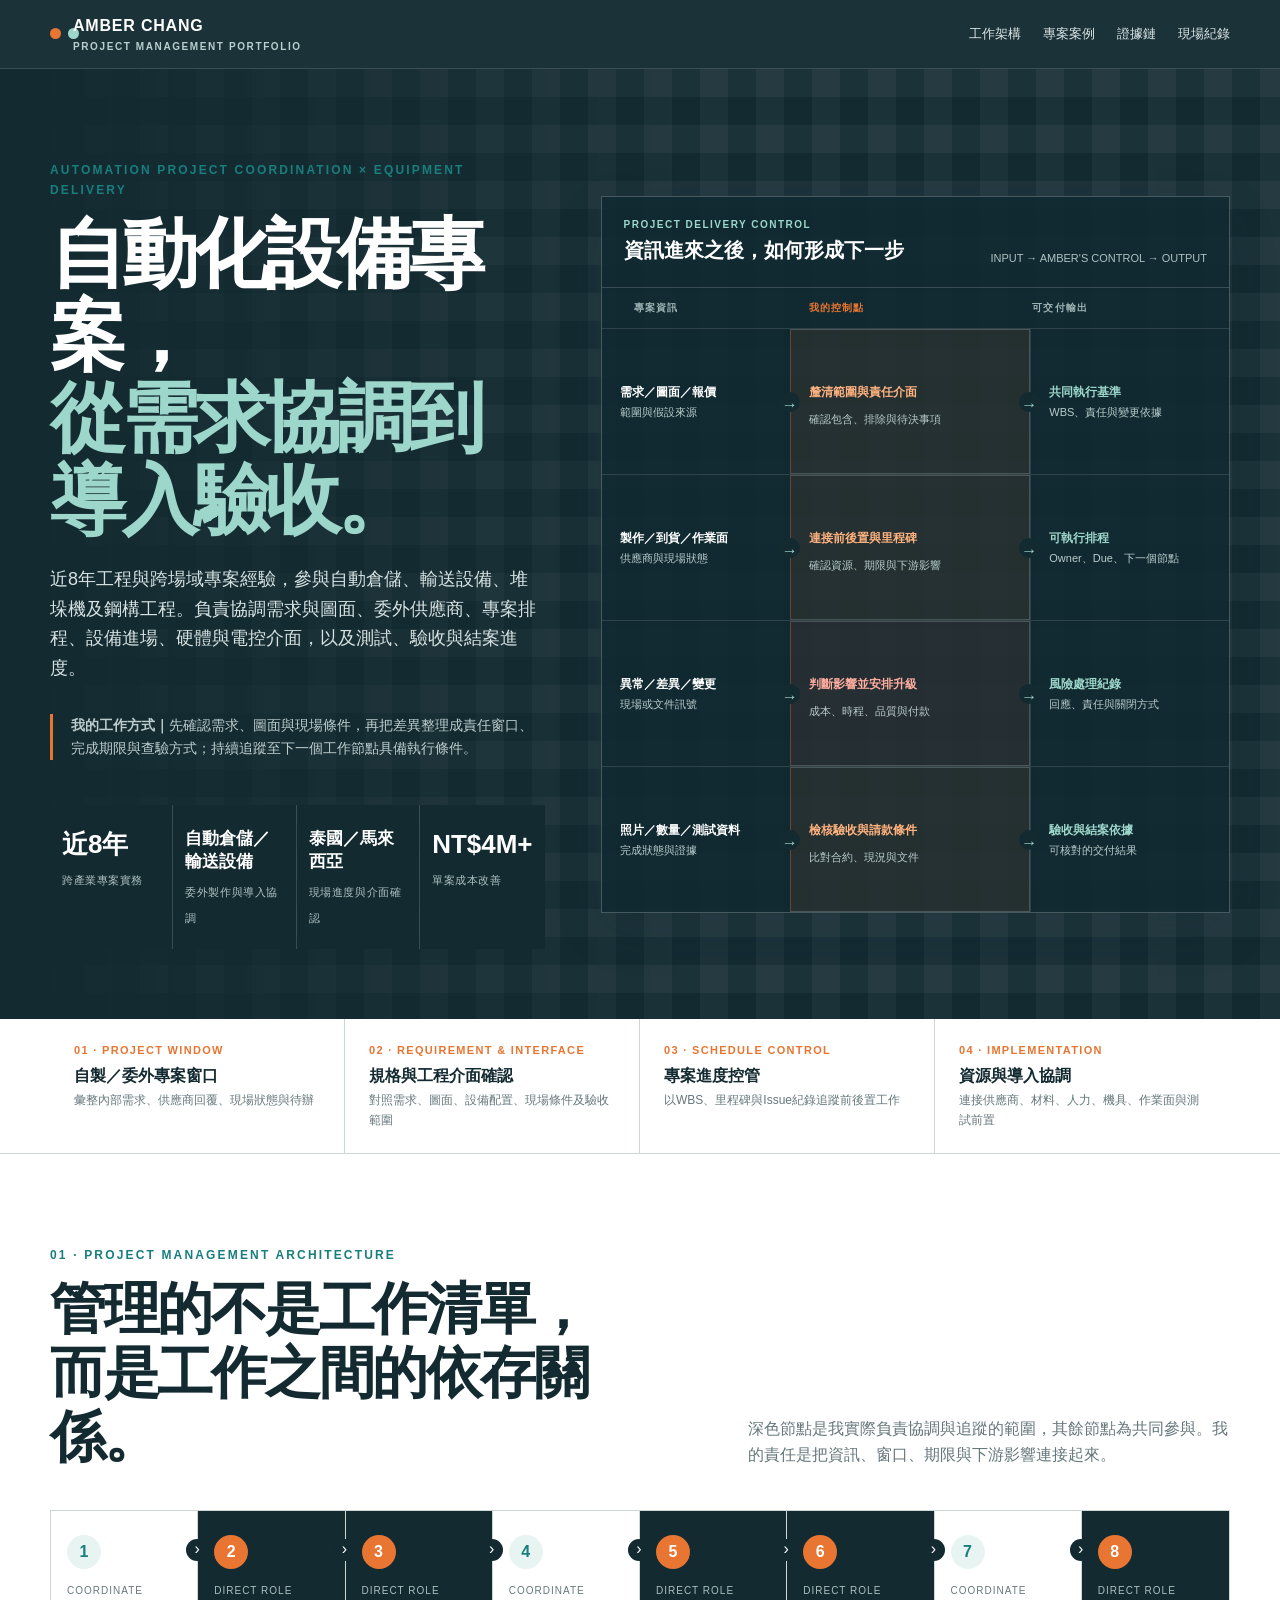
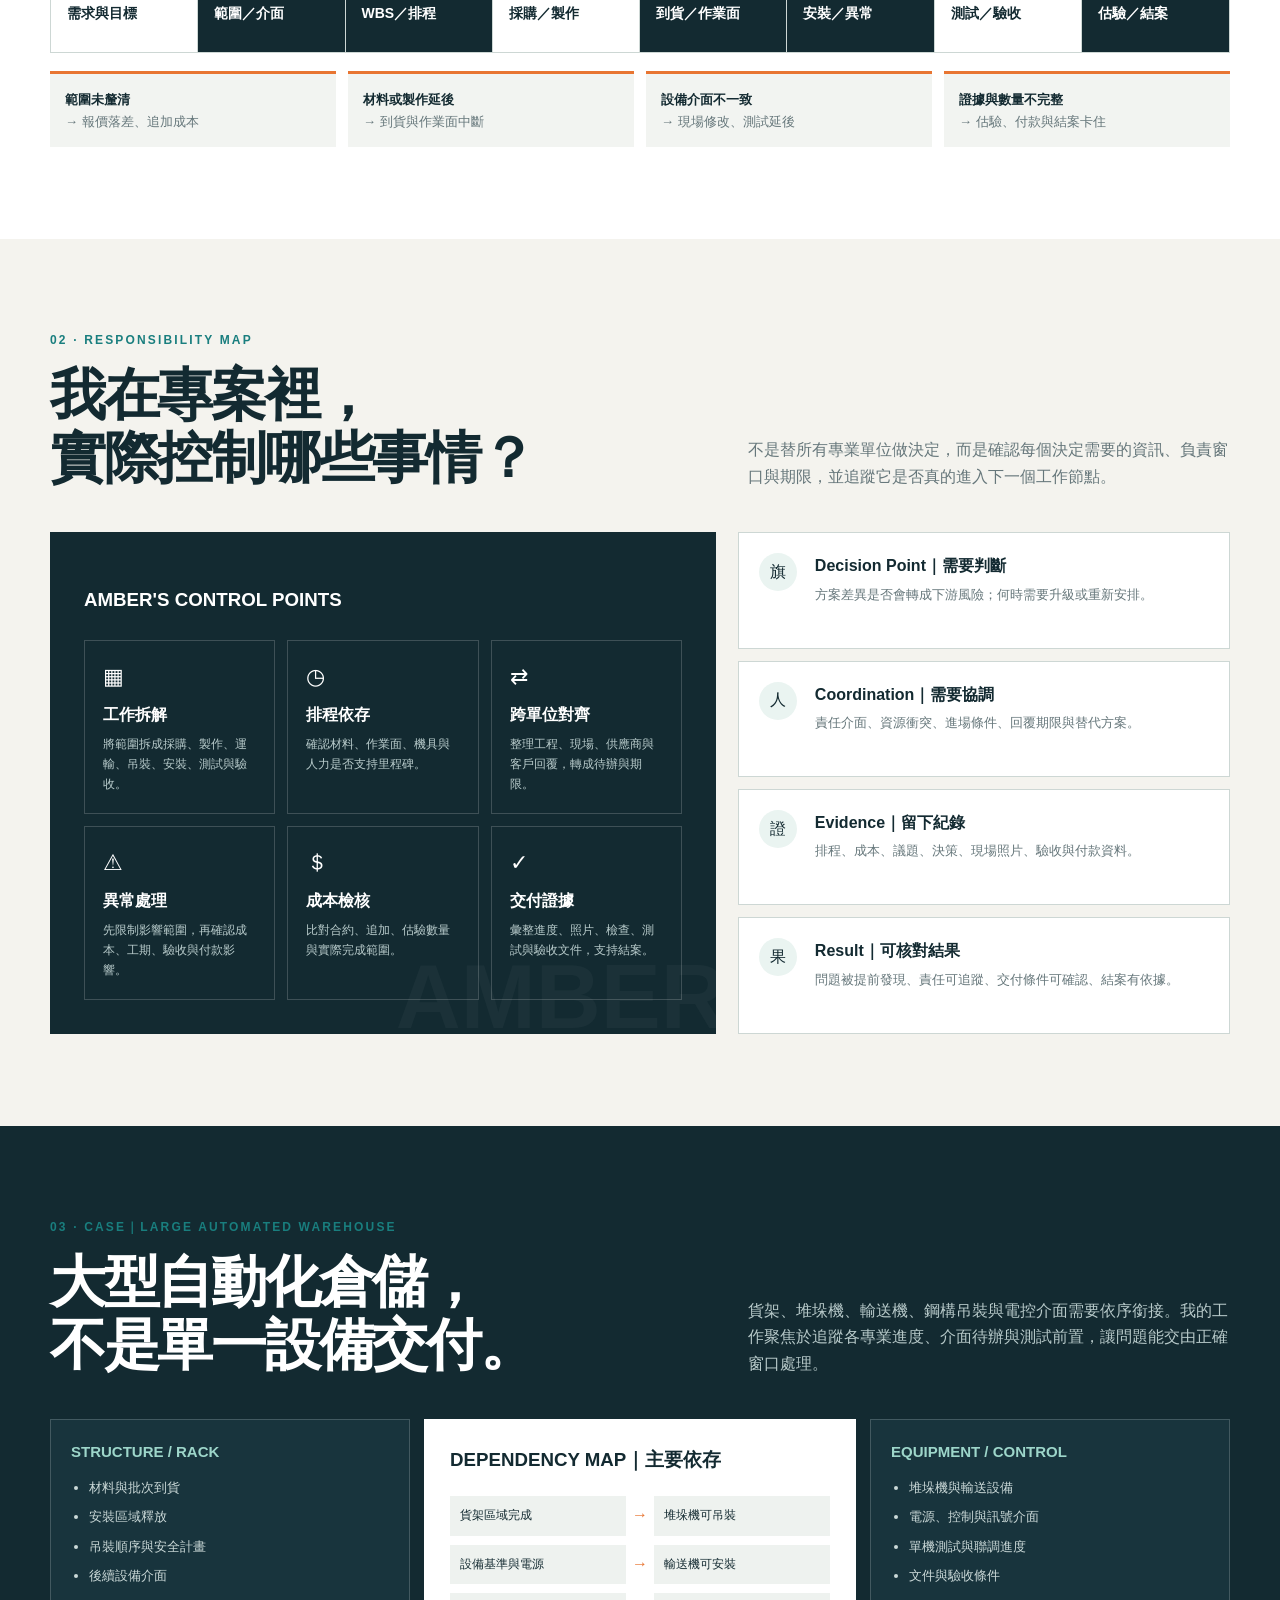
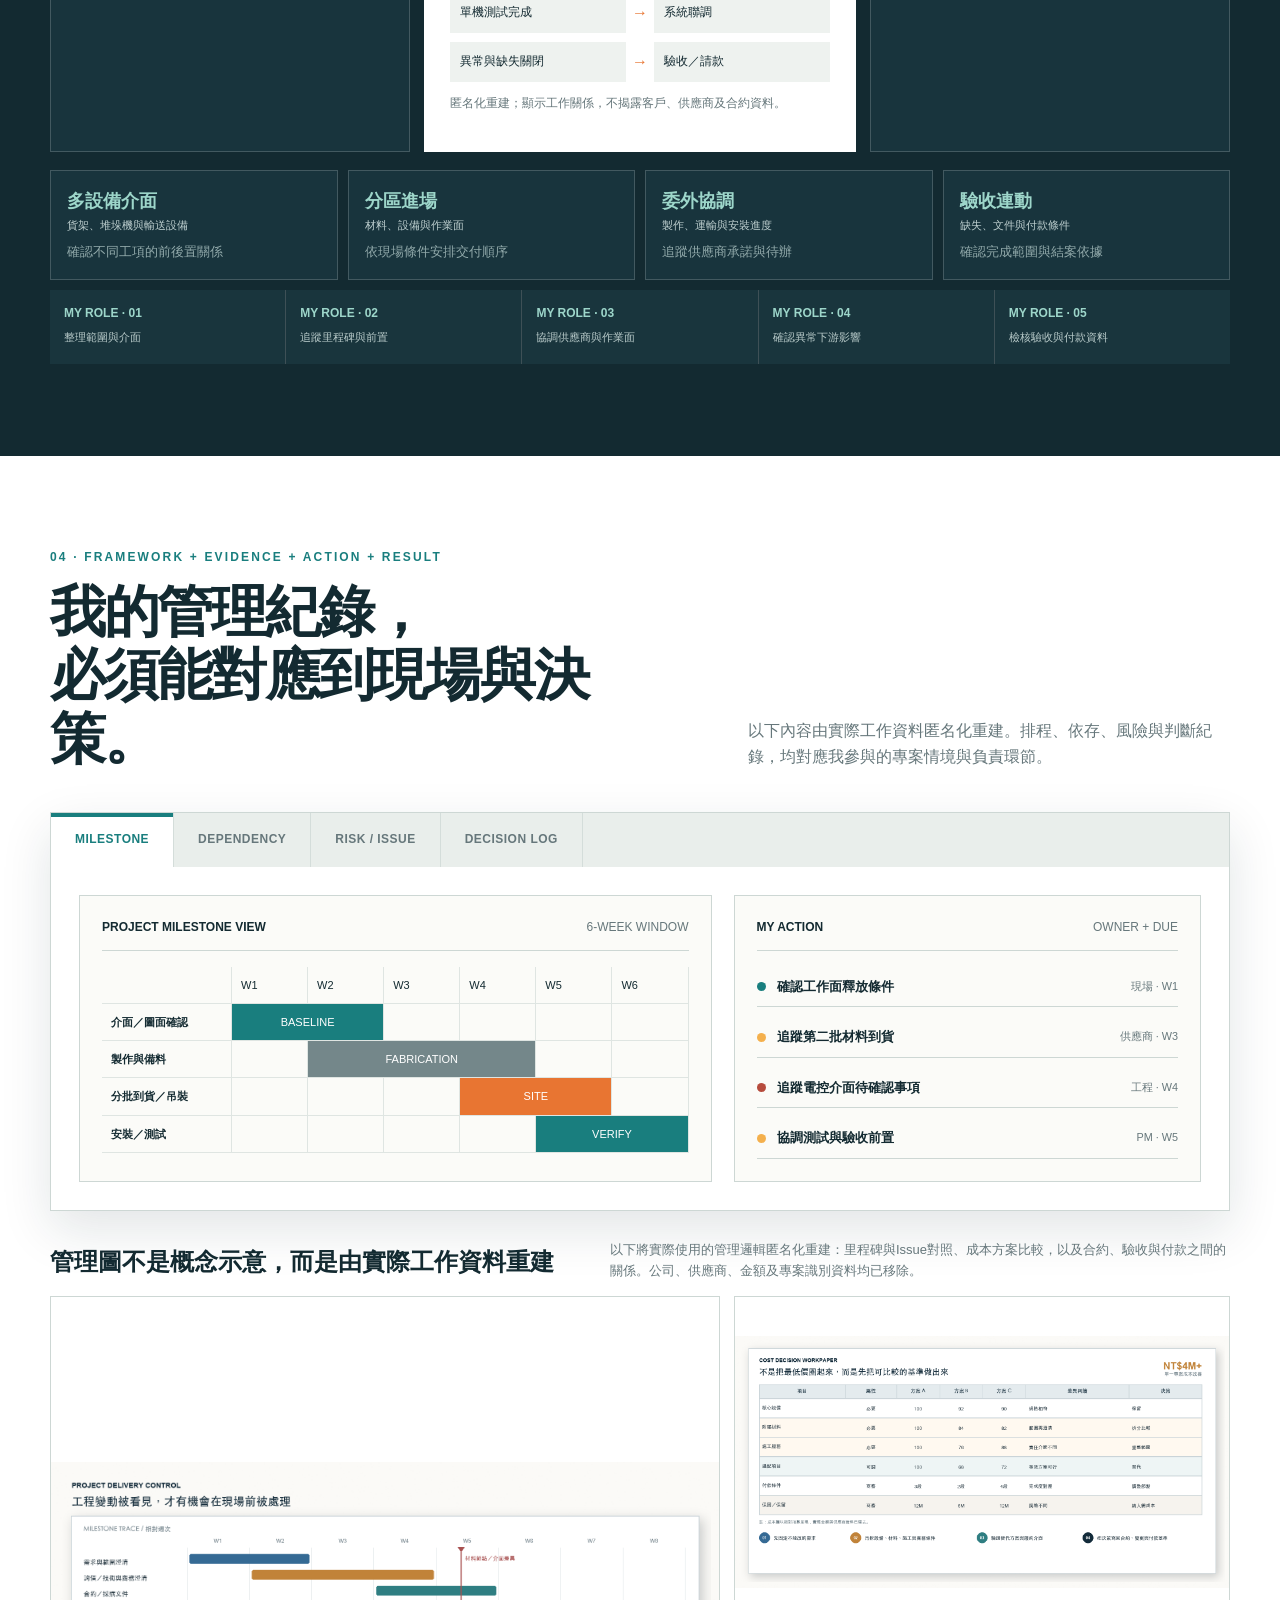
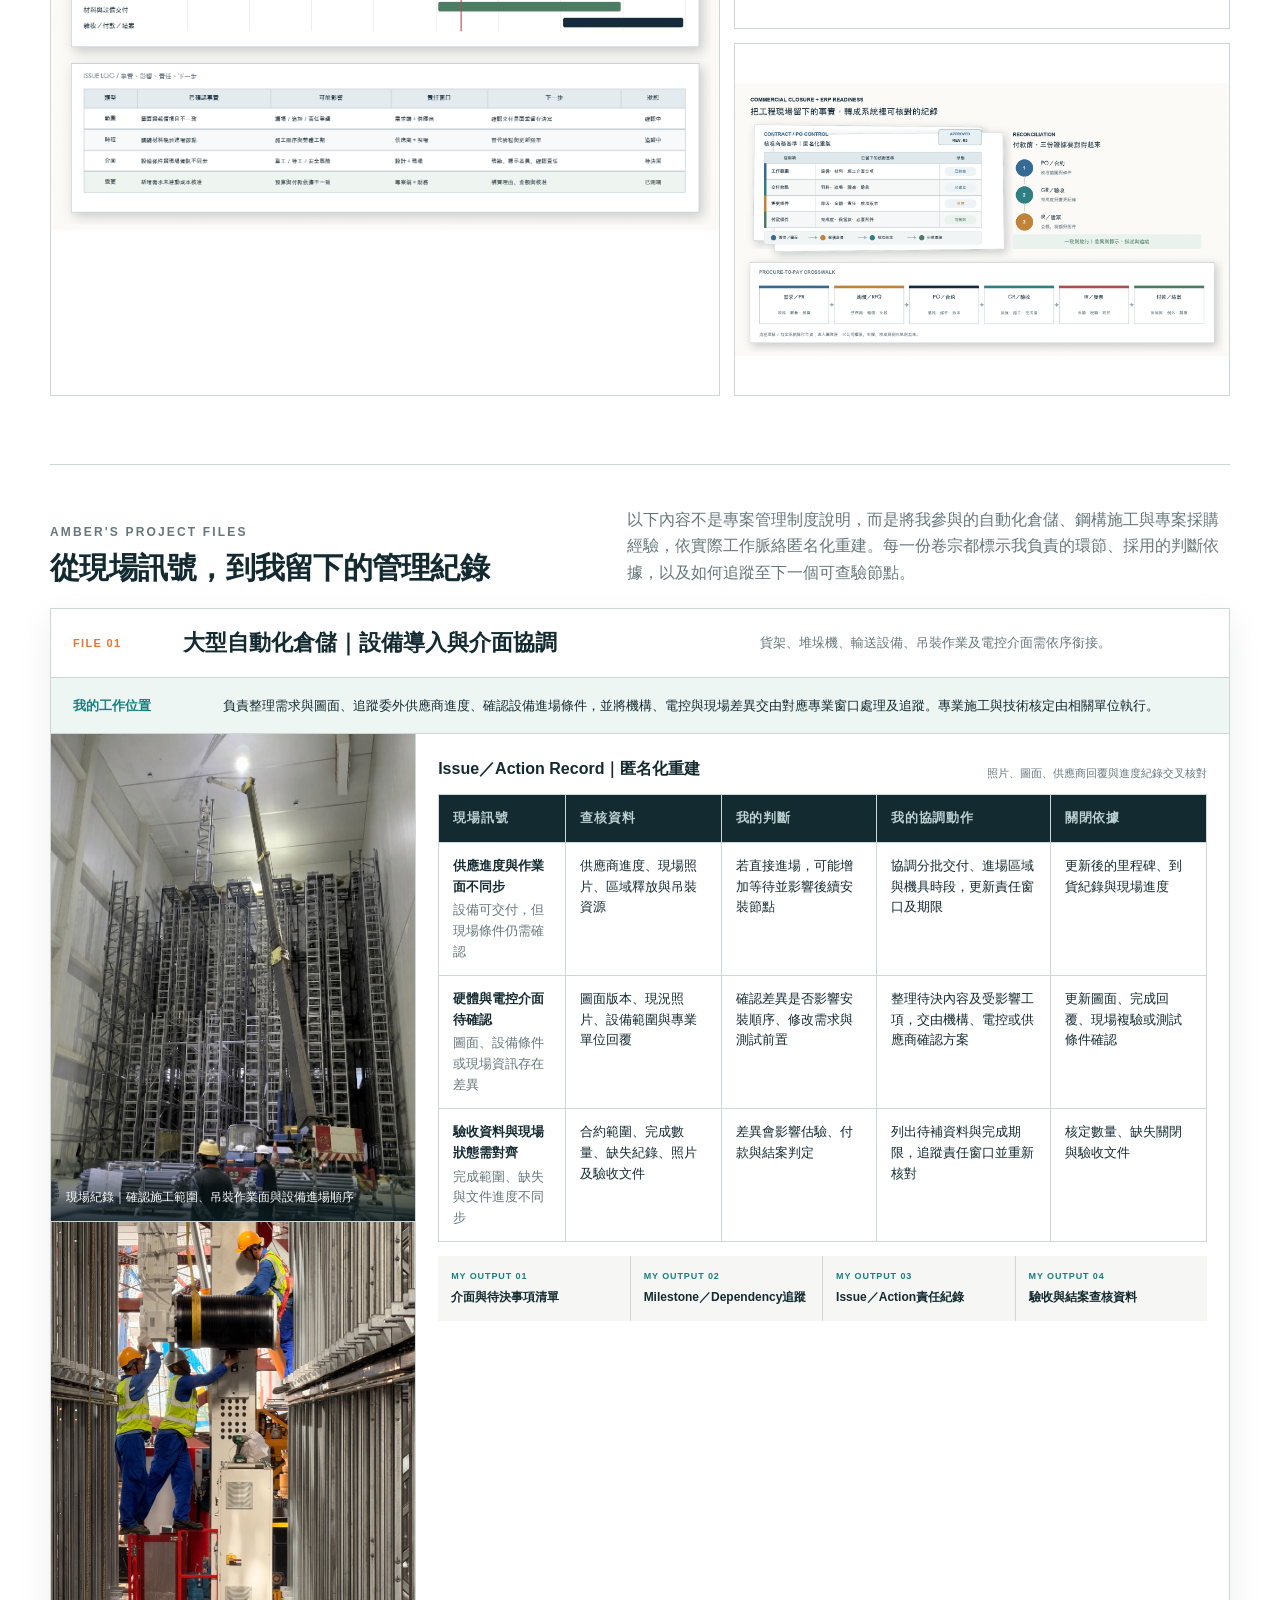
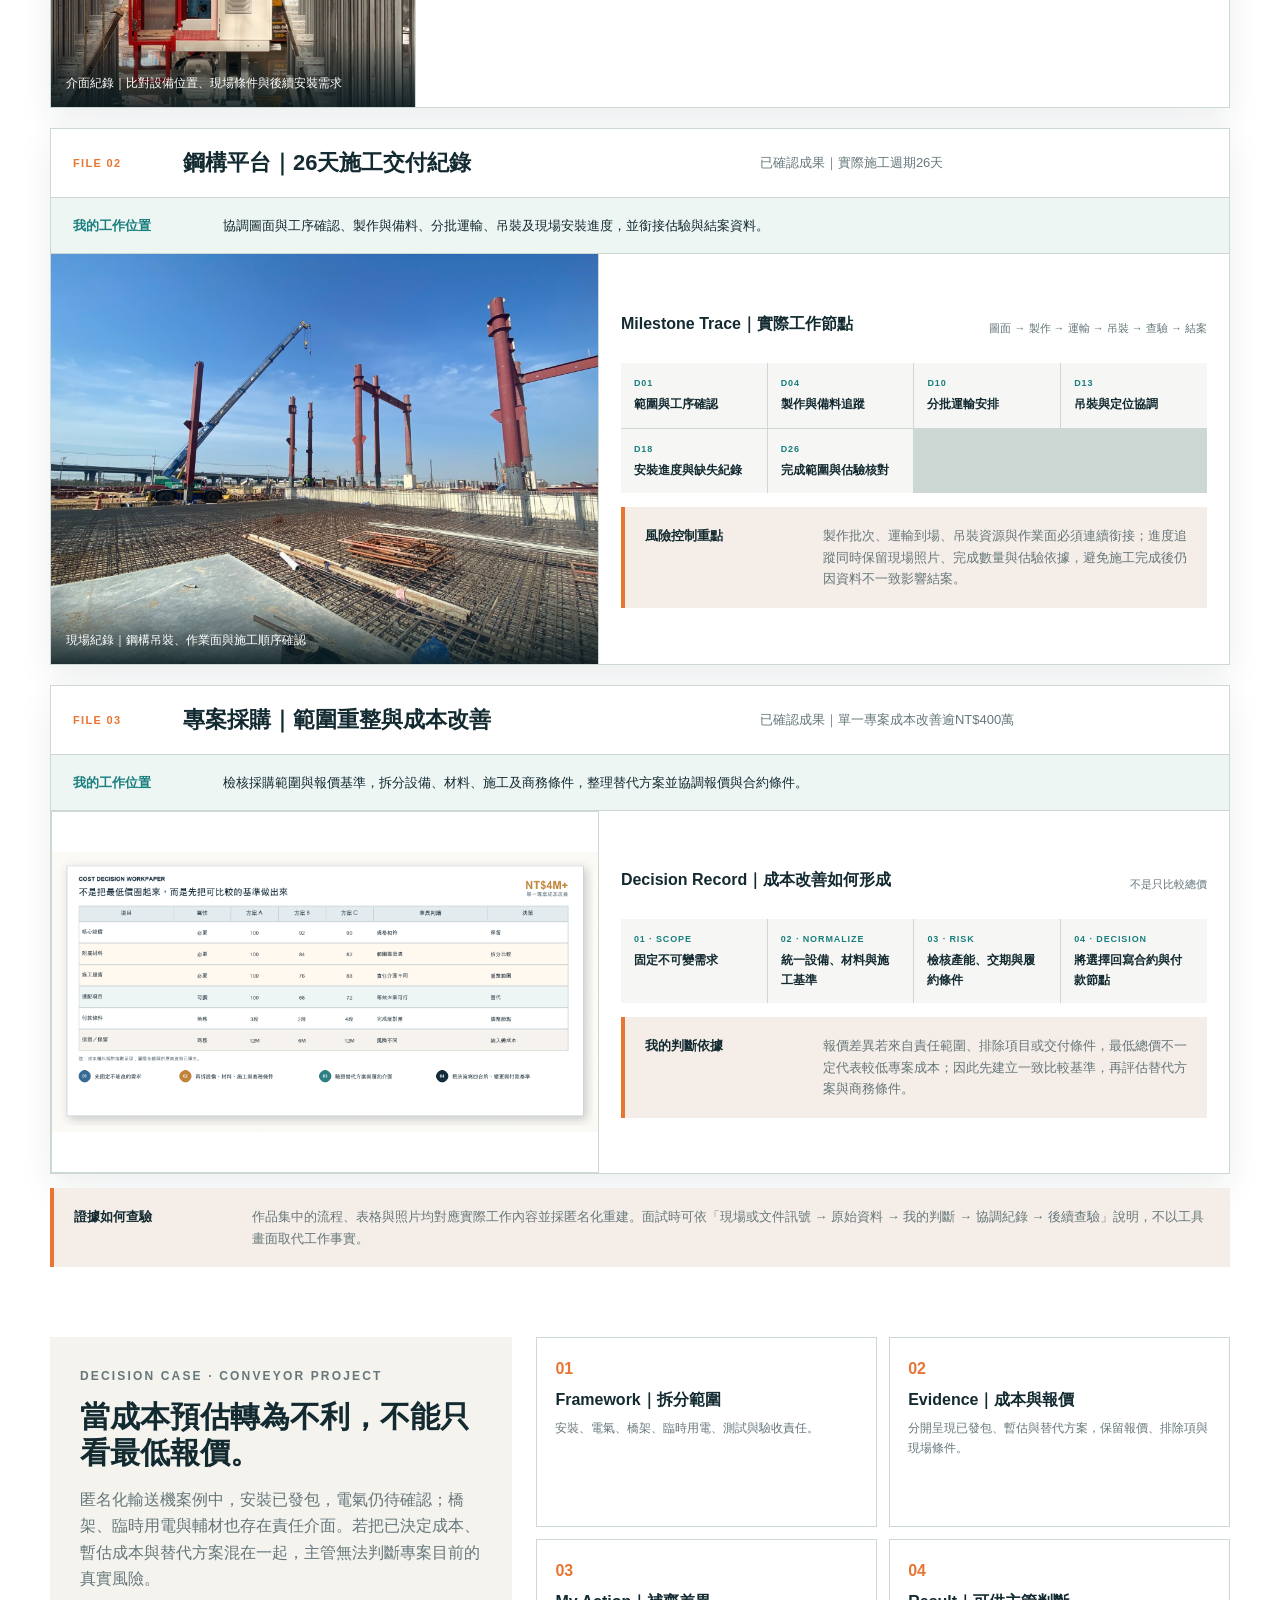
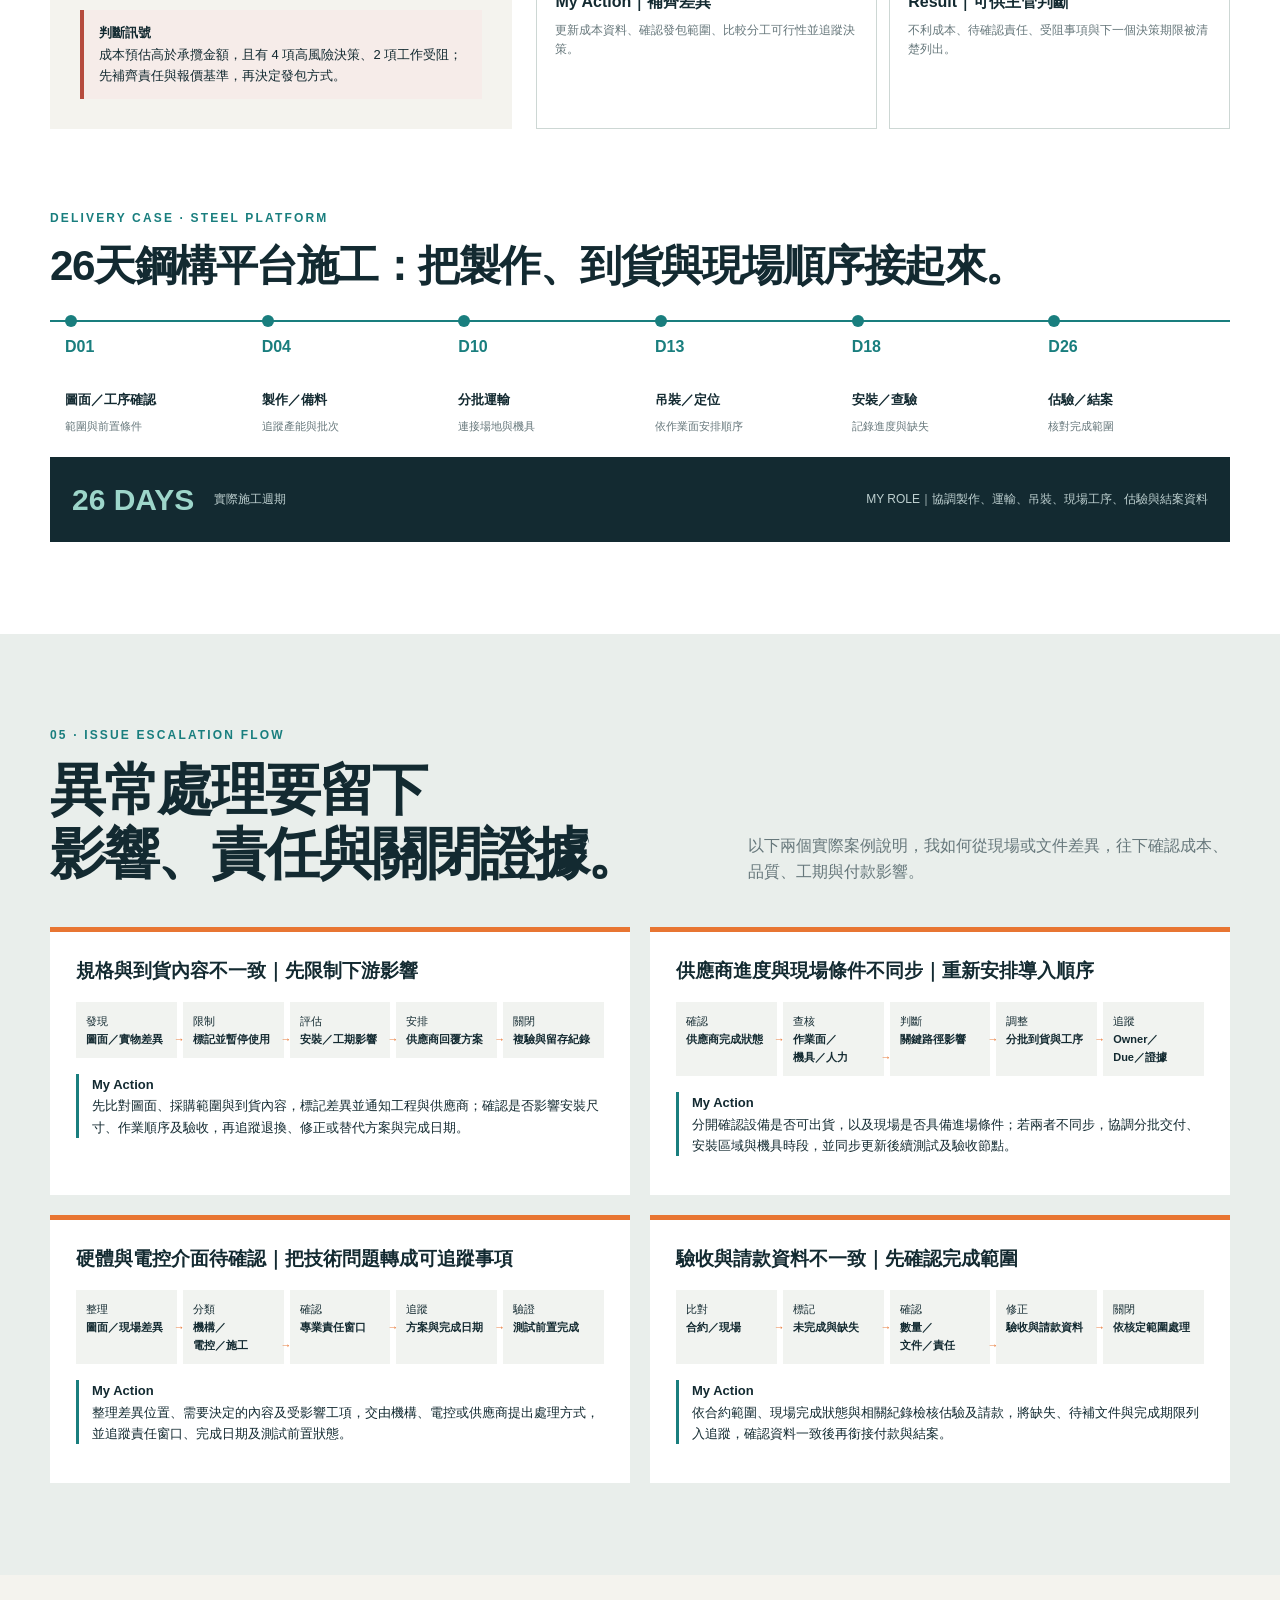
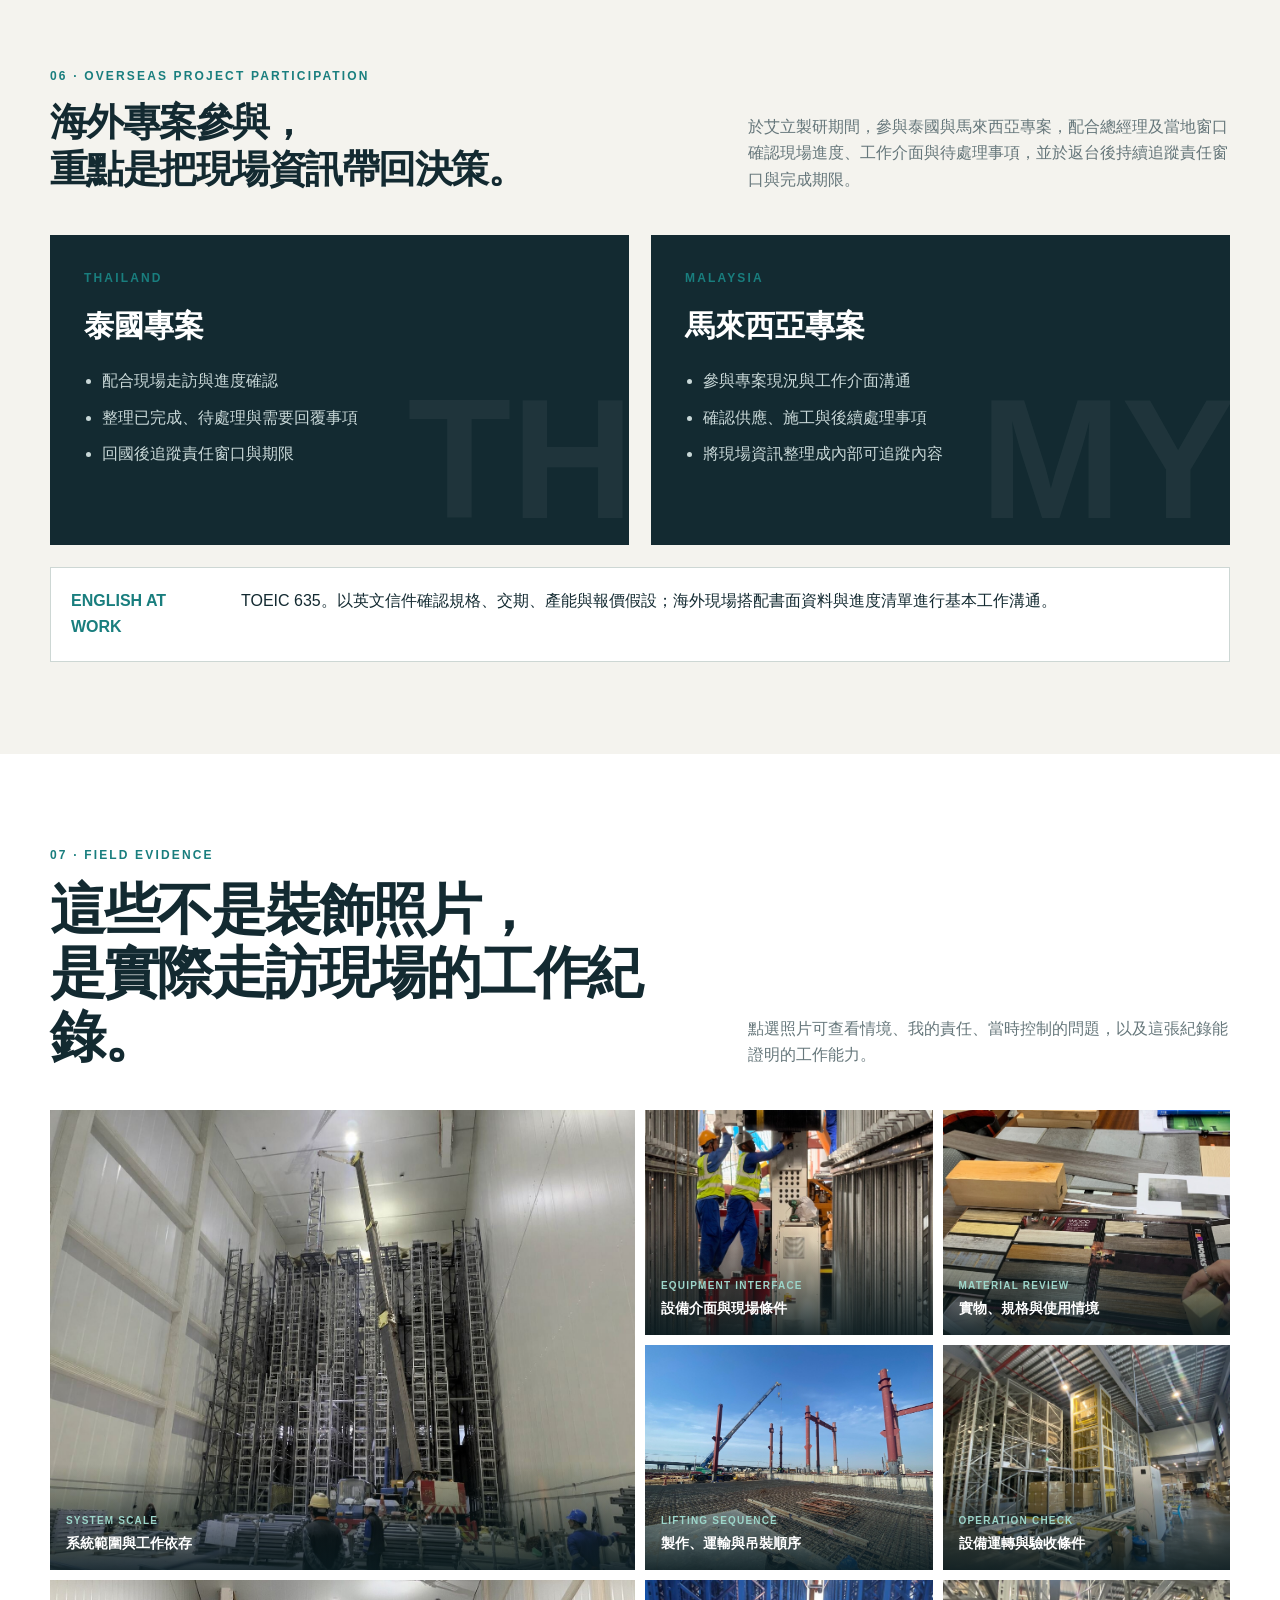
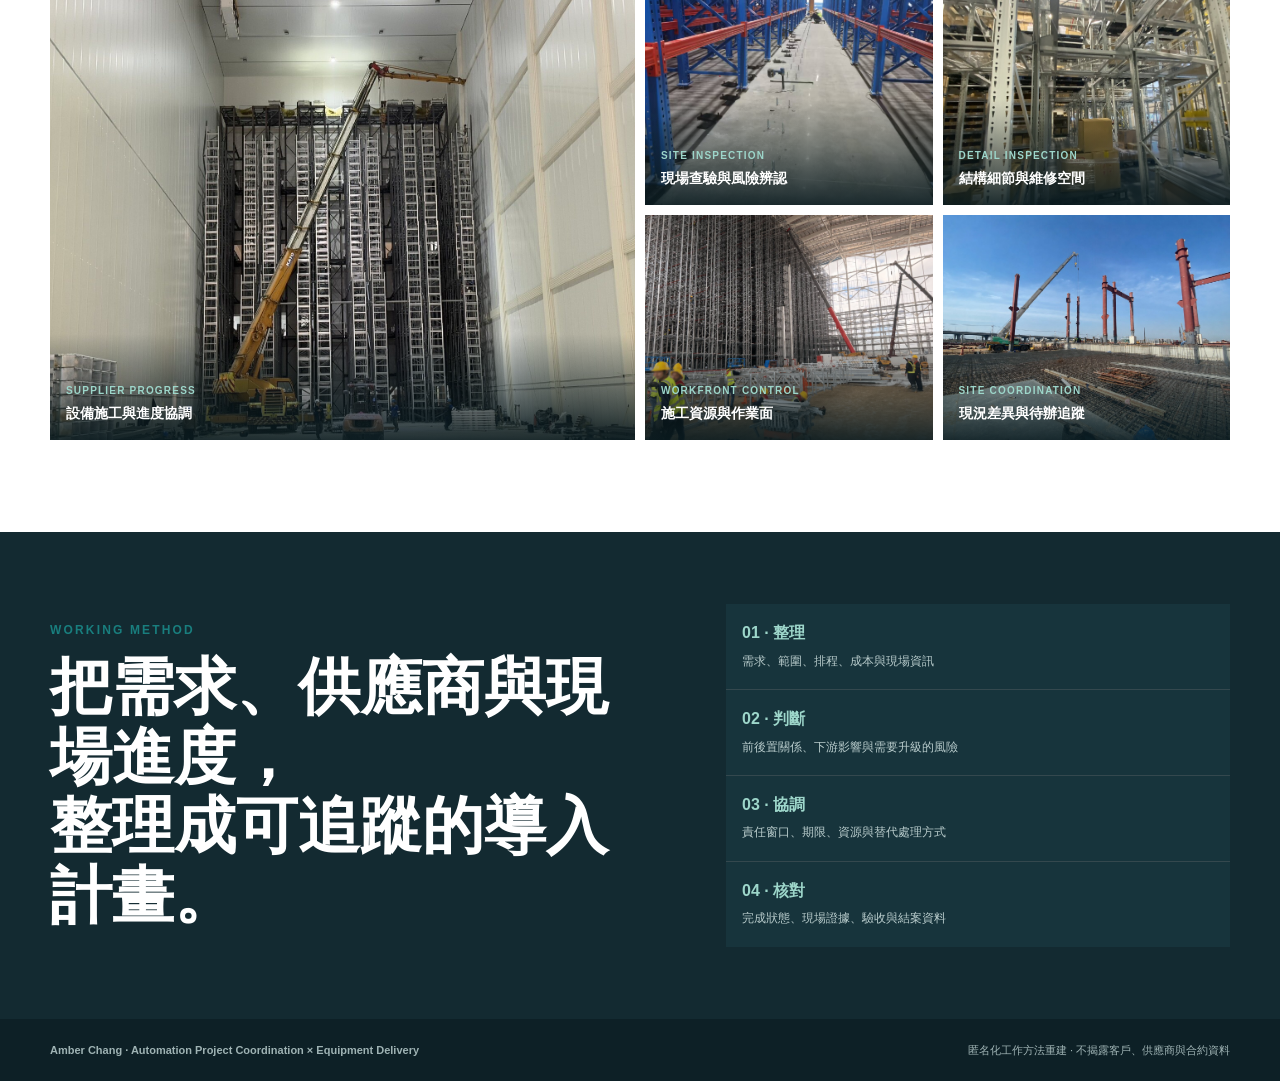
==== commit d5297779: "Keep overseas heading readable" ====
--- a/automation-project-management-6f2c/index.html
+++ b/automation-project-management-6f2c/index.html
@@ -22,7 +22,7 @@
     .doc-evidence{margin-top:28px}.doc-evidence-head{display:flex;justify-content:space-between;gap:24px;align-items:end;margin-bottom:14px}.doc-evidence-head h3{margin:0;font-size:24px}.doc-evidence-head p{margin:0;max-width:620px;color:var(--muted);font-size:13px}.doc-grid{display:grid;grid-template-columns:1.15fr .85fr;gap:14px}.doc-card{margin:0;border:1px solid var(--line);background:#f8f8f5;overflow:hidden}.doc-card:first-child{grid-row:span 2}.doc-card img{height:100%;min-height:250px;object-fit:contain;background:#fff}.doc-card figcaption{padding:14px 16px;border-top:1px solid var(--line)}.doc-card b{display:block}.doc-card span{display:block;color:var(--muted);font-size:12px;margin-top:3px}
     .decision-case{display:grid;grid-template-columns:.8fr 1.2fr;gap:24px;margin-top:70px}.decision-copy{background:var(--paper);padding:30px}.decision-copy h3{font-size:30px;line-height:1.2;margin:8px 0 15px}.decision-copy p{color:var(--muted)}.decision-steps{display:grid;grid-template-columns:repeat(2,1fr);gap:12px}.decision-steps article{border:1px solid var(--line);padding:18px;background:#fff}.decision-steps i{font-style:normal;color:var(--orange);font-weight:900}.decision-steps b{display:block;margin:5px 0}.decision-steps p{font-size:12px;color:var(--muted);margin:0}.signal{border-left:4px solid var(--red);padding:12px 15px;background:#f6ece9;margin-top:18px;font-size:13px}
     .evidence-ledger{margin-top:68px;border-top:1px solid var(--line);padding-top:42px}.ledger-intro{display:grid;grid-template-columns:.8fr 1.2fr;gap:30px;align-items:end;margin-bottom:20px}.ledger-intro h3{font-size:30px;line-height:1.2;margin:6px 0 0}.ledger-intro p{margin:0;color:var(--muted)}.ledger{border:1px solid var(--line);background:#fff;overflow:auto}.ledger-row{display:grid;grid-template-columns:80px 1fr 1.15fr 1.25fr;min-width:820px;min-height:92px;border-bottom:1px solid var(--line)}.ledger-row:last-child{border-bottom:0}.ledger-row>div{padding:16px 18px;border-right:1px solid var(--line);display:flex;flex-direction:column;justify-content:center}.ledger-row>div:last-child{border-right:0}.ledger-head{min-height:auto;background:var(--ink);color:#fff;font-size:11px;font-weight:800;letter-spacing:.08em}.ledger-id{font-weight:900;color:var(--teal)}.ledger-row b{font-size:13px}.ledger-row span{font-size:12px;color:var(--muted)}.ledger-head span{color:#b9cccc}.proof-title{display:flex;justify-content:space-between;gap:24px;align-items:end;margin:58px 0 18px}.proof-title h3{font-size:30px;line-height:1.2;margin:6px 0 0}.proof-title p{max-width:520px;margin:0;color:var(--muted);font-size:13px}.proof-cases{display:grid;gap:18px}.proof-case{border:1px solid var(--line);background:#f8f8f5}.proof-case-head{display:grid;grid-template-columns:110px 1fr auto;gap:18px;align-items:center;padding:18px 20px;border-bottom:1px solid var(--line);background:#fff}.case-no{font-size:11px;font-weight:900;letter-spacing:.12em;color:var(--orange)}.proof-case-head h4{font-size:19px;margin:0}.proof-case-head span:last-child{font-size:11px;color:var(--muted);text-align:right}.proof-chain{display:grid;grid-template-columns:repeat(5,1fr)}.proof-step{position:relative;padding:20px 18px;min-height:168px;border-right:1px solid var(--line)}.proof-step:last-child{border-right:0}.proof-step:not(:last-child):after{content:"›";position:absolute;right:-11px;top:22px;z-index:2;display:grid;place-items:center;width:22px;height:22px;border-radius:50%;background:var(--ink);color:#fff}.proof-step i{display:block;font-style:normal;color:var(--teal);font-size:10px;font-weight:900;letter-spacing:.1em}.proof-step b{display:block;margin:7px 0;font-size:13px}.proof-step p{font-size:12px;color:var(--muted);margin:0}.proof-step.action{background:#edf6f3}.proof-step.action i{color:var(--orange)}.proof-step.result{background:var(--ink);color:#fff}.proof-step.result i{color:var(--mint)}.proof-step.result p{color:#bfd0d0}.evidence-packet{display:grid;grid-template-columns:1.25fr .75fr;gap:18px;margin-top:18px}.packet-visual{margin:0;border:1px solid var(--line);background:#fff;overflow:hidden}.packet-visual img{height:100%;min-height:360px;object-fit:contain}.packet-side{display:grid;gap:10px}.packet-item{background:#fff;border:1px solid var(--line);padding:17px}.packet-item small{display:block;color:var(--teal);font-weight:900;letter-spacing:.1em}.packet-item b{display:block;margin:4px 0}.packet-item p{margin:0;color:var(--muted);font-size:12px}.verification-note{margin-top:14px;padding:18px 20px;border-left:4px solid var(--orange);background:#f5eee8;display:grid;grid-template-columns:160px 1fr;gap:18px;font-size:13px}.verification-note b{color:var(--ink)}.verification-note span{color:var(--muted)}
-    .personal-files{margin-top:68px;border-top:1px solid var(--line);padding-top:42px}.personal-files-head{display:grid;grid-template-columns:.94fr 1.06fr;gap:42px;align-items:end;margin-bottom:22px}.personal-files-head h3{font-size:30px;line-height:1.24;letter-spacing:-.025em;margin:6px 0 0;text-wrap:balance}.personal-files-head p{margin:0;color:var(--muted)}.project-file{border:1px solid var(--line);background:#fff;margin-top:20px;box-shadow:0 12px 32px rgba(20,42,49,.08)}.file-head{display:grid;grid-template-columns:92px 1fr .8fr;gap:18px;align-items:center;padding:20px 22px;border-bottom:1px solid var(--line)}.file-id{color:var(--orange);font-size:11px;font-weight:900;letter-spacing:.12em}.file-head h4{font-size:22px;line-height:1.25;margin:0}.file-head p{margin:0;color:var(--muted);font-size:13px}.file-role{padding:17px 22px;background:#edf6f3;border-bottom:1px solid var(--line);display:grid;grid-template-columns:130px 1fr;gap:20px;font-size:13px}.file-role b{color:var(--teal)}.file-role span{color:var(--ink)}.file-body{display:grid;grid-template-columns:.62fr 1.38fr}.file-photos{display:grid;grid-template-rows:1fr 1fr;border-right:1px solid var(--line);min-height:510px}.file-photos figure{margin:0;position:relative;overflow:hidden}.file-photos figure+figure{border-top:1px solid var(--line)}.file-photos img{height:100%;object-fit:cover}.file-photos figcaption{position:absolute;inset:auto 0 0;padding:35px 15px 13px;background:linear-gradient(transparent,rgba(10,27,32,.88));color:#fff;font-size:12px}.file-record{padding:22px;min-width:0}.record-title{display:flex;justify-content:space-between;gap:18px;align-items:end;margin-bottom:12px}.record-title b{font-size:16px}.record-title span{font-size:11px;color:var(--muted)}.case-log{border:1px solid var(--line);overflow:auto}.case-log-row{display:grid;grid-template-columns:.82fr 1fr 1fr 1.12fr 1fr;min-width:760px;border-bottom:1px solid var(--line)}.case-log-row:last-child{border-bottom:0}.case-log-row>div{padding:13px 14px;border-right:1px solid var(--line);font-size:12.5px}.case-log-row>div:last-child{border-right:0}.case-log-row b{display:block;margin-bottom:3px}.case-log-row span{display:block;color:var(--muted)}.case-log-head{background:var(--ink);color:#fff;font-size:10px;font-weight:800;letter-spacing:.08em}.case-log-head>div{color:#bcd0d0}.file-output{display:grid;grid-template-columns:repeat(4,1fr);gap:1px;margin-top:14px;background:var(--line)}.file-output div{background:#f6f7f4;padding:13px}.file-output small{display:block;color:var(--teal);font-size:9px;font-weight:900;letter-spacing:.1em}.file-output b{display:block;font-size:12px;margin-top:4px}.project-file.compact .file-body{grid-template-columns:1fr 1.15fr}.project-file.compact .file-photos{min-height:390px;grid-template-rows:1fr}.project-file.compact .file-record{display:flex;flex-direction:column;justify-content:center}.personal-evidence{margin:0;border:1px solid var(--line);background:#fff}.personal-evidence img{height:100%;min-height:360px;object-fit:contain}.personal-note{margin-top:14px;padding:18px 20px;border-left:4px solid var(--orange);background:#f5eee8;display:grid;grid-template-columns:160px 1fr;gap:18px;font-size:13px}.personal-note span{color:var(--muted)}.delivery-title{font-size:clamp(30px,3.3vw,44px);line-height:1.18;letter-spacing:-.035em;margin:0;text-wrap:balance}.overseas-heading{font-size:clamp(32px,3.5vw,46px)!important;line-height:1.2!important;text-wrap:balance}.evidence-ledger,.proof-title,.proof-cases,.evidence-packet,.verification-note{display:none}
+    .personal-files{margin-top:68px;border-top:1px solid var(--line);padding-top:42px}.personal-files-head{display:grid;grid-template-columns:.94fr 1.06fr;gap:42px;align-items:end;margin-bottom:22px}.personal-files-head h3{font-size:30px;line-height:1.24;letter-spacing:-.025em;margin:6px 0 0;text-wrap:balance}.personal-files-head p{margin:0;color:var(--muted)}.project-file{border:1px solid var(--line);background:#fff;margin-top:20px;box-shadow:0 12px 32px rgba(20,42,49,.08)}.file-head{display:grid;grid-template-columns:92px 1fr .8fr;gap:18px;align-items:center;padding:20px 22px;border-bottom:1px solid var(--line)}.file-id{color:var(--orange);font-size:11px;font-weight:900;letter-spacing:.12em}.file-head h4{font-size:22px;line-height:1.25;margin:0}.file-head p{margin:0;color:var(--muted);font-size:13px}.file-role{padding:17px 22px;background:#edf6f3;border-bottom:1px solid var(--line);display:grid;grid-template-columns:130px 1fr;gap:20px;font-size:13px}.file-role b{color:var(--teal)}.file-role span{color:var(--ink)}.file-body{display:grid;grid-template-columns:.62fr 1.38fr}.file-photos{display:grid;grid-template-rows:1fr 1fr;border-right:1px solid var(--line);min-height:510px}.file-photos figure{margin:0;position:relative;overflow:hidden}.file-photos figure+figure{border-top:1px solid var(--line)}.file-photos img{height:100%;object-fit:cover}.file-photos figcaption{position:absolute;inset:auto 0 0;padding:35px 15px 13px;background:linear-gradient(transparent,rgba(10,27,32,.88));color:#fff;font-size:12px}.file-record{padding:22px;min-width:0}.record-title{display:flex;justify-content:space-between;gap:18px;align-items:end;margin-bottom:12px}.record-title b{font-size:16px}.record-title span{font-size:11px;color:var(--muted)}.case-log{border:1px solid var(--line);overflow:auto}.case-log-row{display:grid;grid-template-columns:.82fr 1fr 1fr 1.12fr 1fr;min-width:760px;border-bottom:1px solid var(--line)}.case-log-row:last-child{border-bottom:0}.case-log-row>div{padding:13px 14px;border-right:1px solid var(--line);font-size:12.5px}.case-log-row>div:last-child{border-right:0}.case-log-row b{display:block;margin-bottom:3px}.case-log-row span{display:block;color:var(--muted)}.case-log-head{background:var(--ink);color:#fff;font-size:10px;font-weight:800;letter-spacing:.08em}.case-log-head>div{color:#bcd0d0}.file-output{display:grid;grid-template-columns:repeat(4,1fr);gap:1px;margin-top:14px;background:var(--line)}.file-output div{background:#f6f7f4;padding:13px}.file-output small{display:block;color:var(--teal);font-size:9px;font-weight:900;letter-spacing:.1em}.file-output b{display:block;font-size:12px;margin-top:4px}.project-file.compact .file-body{grid-template-columns:1fr 1.15fr}.project-file.compact .file-photos{min-height:390px;grid-template-rows:1fr}.project-file.compact .file-record{display:flex;flex-direction:column;justify-content:center}.personal-evidence{margin:0;border:1px solid var(--line);background:#fff}.personal-evidence img{height:100%;min-height:360px;object-fit:contain}.personal-note{margin-top:14px;padding:18px 20px;border-left:4px solid var(--orange);background:#f5eee8;display:grid;grid-template-columns:160px 1fr;gap:18px;font-size:13px}.personal-note span{color:var(--muted)}.delivery-title{font-size:clamp(30px,3.3vw,44px);line-height:1.18;letter-spacing:-.035em;margin:0;text-wrap:balance}.overseas-heading{font-size:clamp(32px,3vw,40px)!important;line-height:1.22!important;text-wrap:balance}.overseas-heading span{white-space:nowrap}.evidence-ledger,.proof-title,.proof-cases,.evidence-packet,.verification-note{display:none}
     .timeline{display:grid;grid-template-columns:repeat(6,1fr);gap:0;margin-top:30px}.time-step{position:relative;padding:64px 15px 18px;border-top:2px solid var(--teal)}.time-step:before{content:"";position:absolute;top:-7px;left:15px;width:12px;height:12px;border-radius:50%;background:var(--teal)}.time-step i{position:absolute;top:12px;font-style:normal;color:var(--teal);font-weight:800}.time-step b{font-size:13px}.time-step p{font-size:11px;color:var(--muted);margin:4px 0}.timeline-summary{display:flex;flex-wrap:wrap;gap:20px;align-items:center;background:var(--ink);color:#fff;padding:18px 22px}.timeline-summary strong{font-size:30px;color:var(--mint)}.timeline-summary span{font-size:12px;color:#bed0d0}
     .issues{background:#e9eeeb}.issue-grid{display:grid;grid-template-columns:repeat(2,1fr);gap:20px}.issue-card{background:#fff;border-top:5px solid var(--orange);padding:26px}.issue-card h3{margin:0 0 18px;line-height:1.35;text-wrap:balance}.escalation{display:grid;grid-template-columns:repeat(5,1fr);gap:6px}.escalation div{background:#f1f3f0;padding:10px;font-size:11px;position:relative}.escalation div:not(:last-child):after{content:"→";position:absolute;right:-8px;color:var(--orange);font-weight:900;z-index:2}.escalation b{line-height:1.42}.term{white-space:nowrap}.issue-result{margin-top:16px;border-left:3px solid var(--teal);padding-left:13px;font-size:13px}.issue-result b{display:block}
     .overseas-grid{display:grid;grid-template-columns:1fr 1fr;gap:22px}.country{position:relative;min-height:310px;background:var(--ink);color:#fff;padding:34px;overflow:hidden}.country:after{content:attr(data-code);position:absolute;right:-5px;bottom:-55px;font-size:170px;font-weight:900;color:rgba(255,255,255,.05)}.country h3{font-size:30px;margin:0 0 18px}.country ul{padding-left:18px;color:#c9d8d8}.country li+li{margin-top:10px}.language-note{grid-column:1/-1;border:1px solid var(--line);padding:20px;background:#fff;display:grid;grid-template-columns:150px 1fr;gap:20px}.language-note b{color:var(--teal)}
@@ -31,7 +31,7 @@
     @media(max-width:900px){.links{display:none}.hero-grid,.section-head,.role-map,.panel-grid,.decision-case,.close-grid,.doc-grid{grid-template-columns:1fr}.doc-card:first-child{grid-row:auto}.fit-grid,.case-facts{grid-template-columns:repeat(2,1fr)}.fit-item:nth-child(2){border-right:0}.fit-item:nth-child(-n+2){border-bottom:1px solid var(--line)}.system-map{grid-template-columns:1fr}.control-strip{grid-template-columns:repeat(2,1fr)}.impact-row,.control-grid{grid-template-columns:repeat(2,1fr)}.photo-grid{grid-template-columns:repeat(2,1fr)}.issue-grid,.overseas-grid{grid-template-columns:1fr}.language-note{grid-column:auto}.timeline{grid-template-columns:repeat(3,1fr)}.time-step:nth-child(n+4){margin-top:24px}}
     @media(max-width:600px){.wrap{width:min(100% - 26px,1180px)}.hero{padding-top:58px}.metrics,.fit-grid,.case-facts{grid-template-columns:1fr}.fit-item{border-right:0;border-bottom:1px solid var(--line)}.fit-item:last-child{border-bottom:0}.arch-head{display:block}.arch-head span{display:block;text-align:left;margin-top:5px}.arch-columns{display:none}.arch-row{grid-template-columns:1fr}.arch-cell{padding:12px 16px}.arch-cell+.arch-cell{border-left:0;border-top:1px solid rgba(255,255,255,.1)}.arch-cell:not(:last-child):after{content:"↓";right:14px;top:auto;bottom:-10px;transform:none}.section-head{gap:18px}.impact-row,.control-grid,.decision-steps{grid-template-columns:1fr}.control-board{padding:24px}.cockpit,.tabs,.panel,.panel-grid,.artifact{width:100%;max-width:100%;min-width:0}.cockpit,.panel,.artifact{overflow:hidden}.panel{padding:14px}.artifact{padding:14px}.mini-gantt{width:100%;max-width:100%;min-width:0;grid-template-columns:100px repeat(6,70px);overflow-x:auto}.photo-grid{grid-template-columns:1fr;grid-auto-rows:260px}.photo-grid figure:nth-child(1),.photo-grid figure:nth-child(6){grid-column:auto;grid-row:auto}.lightbox-card{grid-template-columns:1fr}.lightbox-card img{height:300px}.lightbox-copy{padding:24px}.issue-grid{grid-template-columns:1fr}.escalation{grid-template-columns:1fr}.escalation div:not(:last-child):after{content:"↓";right:14px;bottom:-13px;top:auto}.timeline{grid-template-columns:repeat(2,1fr)}.language-note{grid-template-columns:1fr}.footer-inner{display:block}.footer-inner span{display:block;margin-top:8px}}
     @media(max-width:900px){.ledger-intro,.evidence-packet,.personal-files-head,.file-body,.project-file.compact .file-body{grid-template-columns:1fr}.proof-chain{grid-template-columns:1fr}.proof-step{min-height:auto;border-right:0;border-bottom:1px solid var(--line)}.proof-step:not(:last-child):after{content:"↓";right:18px;top:auto;bottom:-11px}.proof-case-head{grid-template-columns:90px 1fr}.proof-case-head span:last-child{grid-column:2;text-align:left}.file-photos{grid-template-columns:1fr 1fr;grid-template-rows:1fr;min-height:280px;border-right:0;border-bottom:1px solid var(--line)}.file-photos figure+figure{border-top:0;border-left:1px solid var(--line)}.project-file.compact .file-photos{min-height:320px}.file-output{grid-template-columns:repeat(2,1fr)}}
-    @media(max-width:600px){.verification-note,.personal-note,.file-role{grid-template-columns:1fr}.proof-title{display:block}.proof-title p{margin-top:10px}.packet-visual img{min-height:220px}.evidence-ledger,.personal-files{margin-top:48px}.file-head{grid-template-columns:1fr}.file-photos{grid-template-columns:1fr;grid-template-rows:240px 240px}.file-photos figure+figure{border-left:0;border-top:1px solid var(--line)}.file-output{grid-template-columns:1fr}.personal-files-head h3{font-size:28px}}
+    @media(max-width:600px){.verification-note,.personal-note,.file-role{grid-template-columns:1fr}.proof-title{display:block}.proof-title p{margin-top:10px}.packet-visual img{min-height:220px}.evidence-ledger,.personal-files{margin-top:48px}.file-head{grid-template-columns:1fr}.file-photos{grid-template-columns:1fr;grid-template-rows:240px 240px}.file-photos figure+figure{border-left:0;border-top:1px solid var(--line)}.file-output{grid-template-columns:1fr}.personal-files-head h3{font-size:28px}.overseas-heading{font-size:30px!important}.overseas-heading span{white-space:normal}}
     @media(prefers-reduced-motion:reduce){html{scroll-behavior:auto}.photo-grid img{transition:none}}
   </style>
 </head>
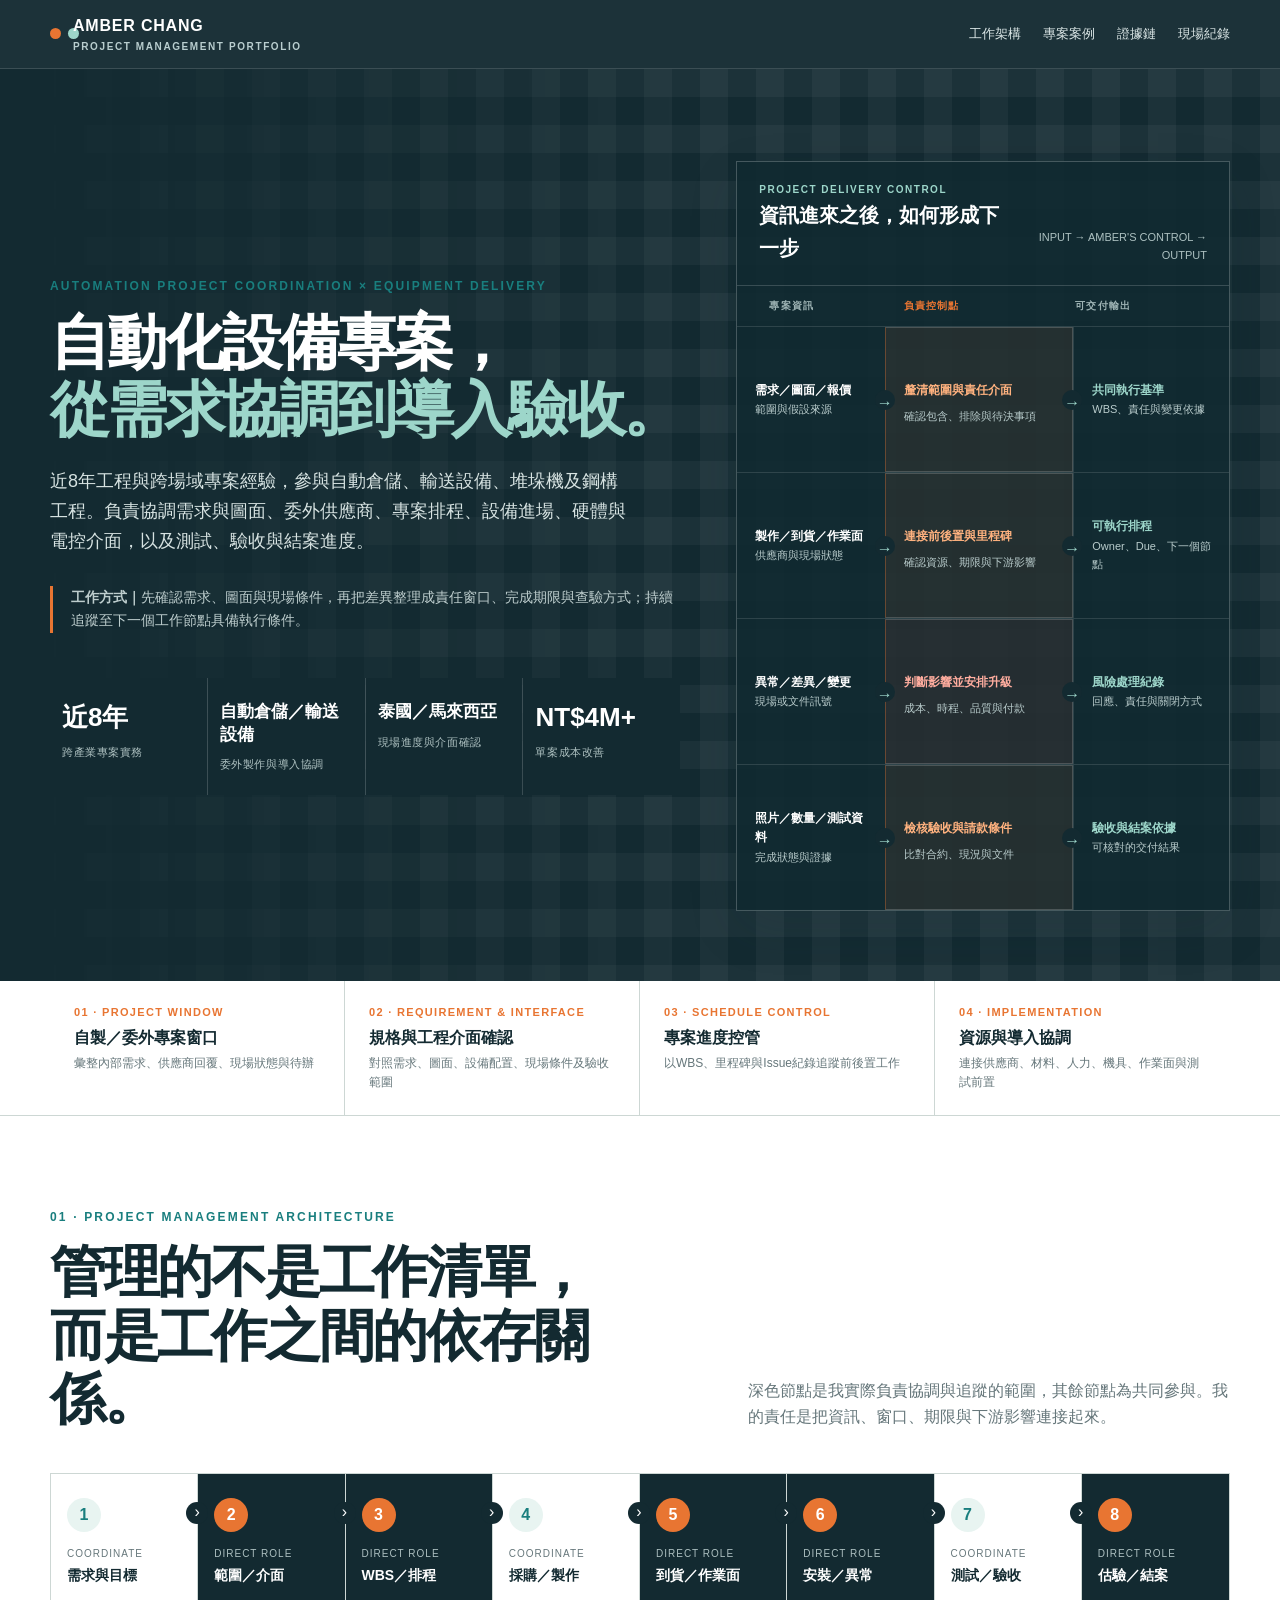
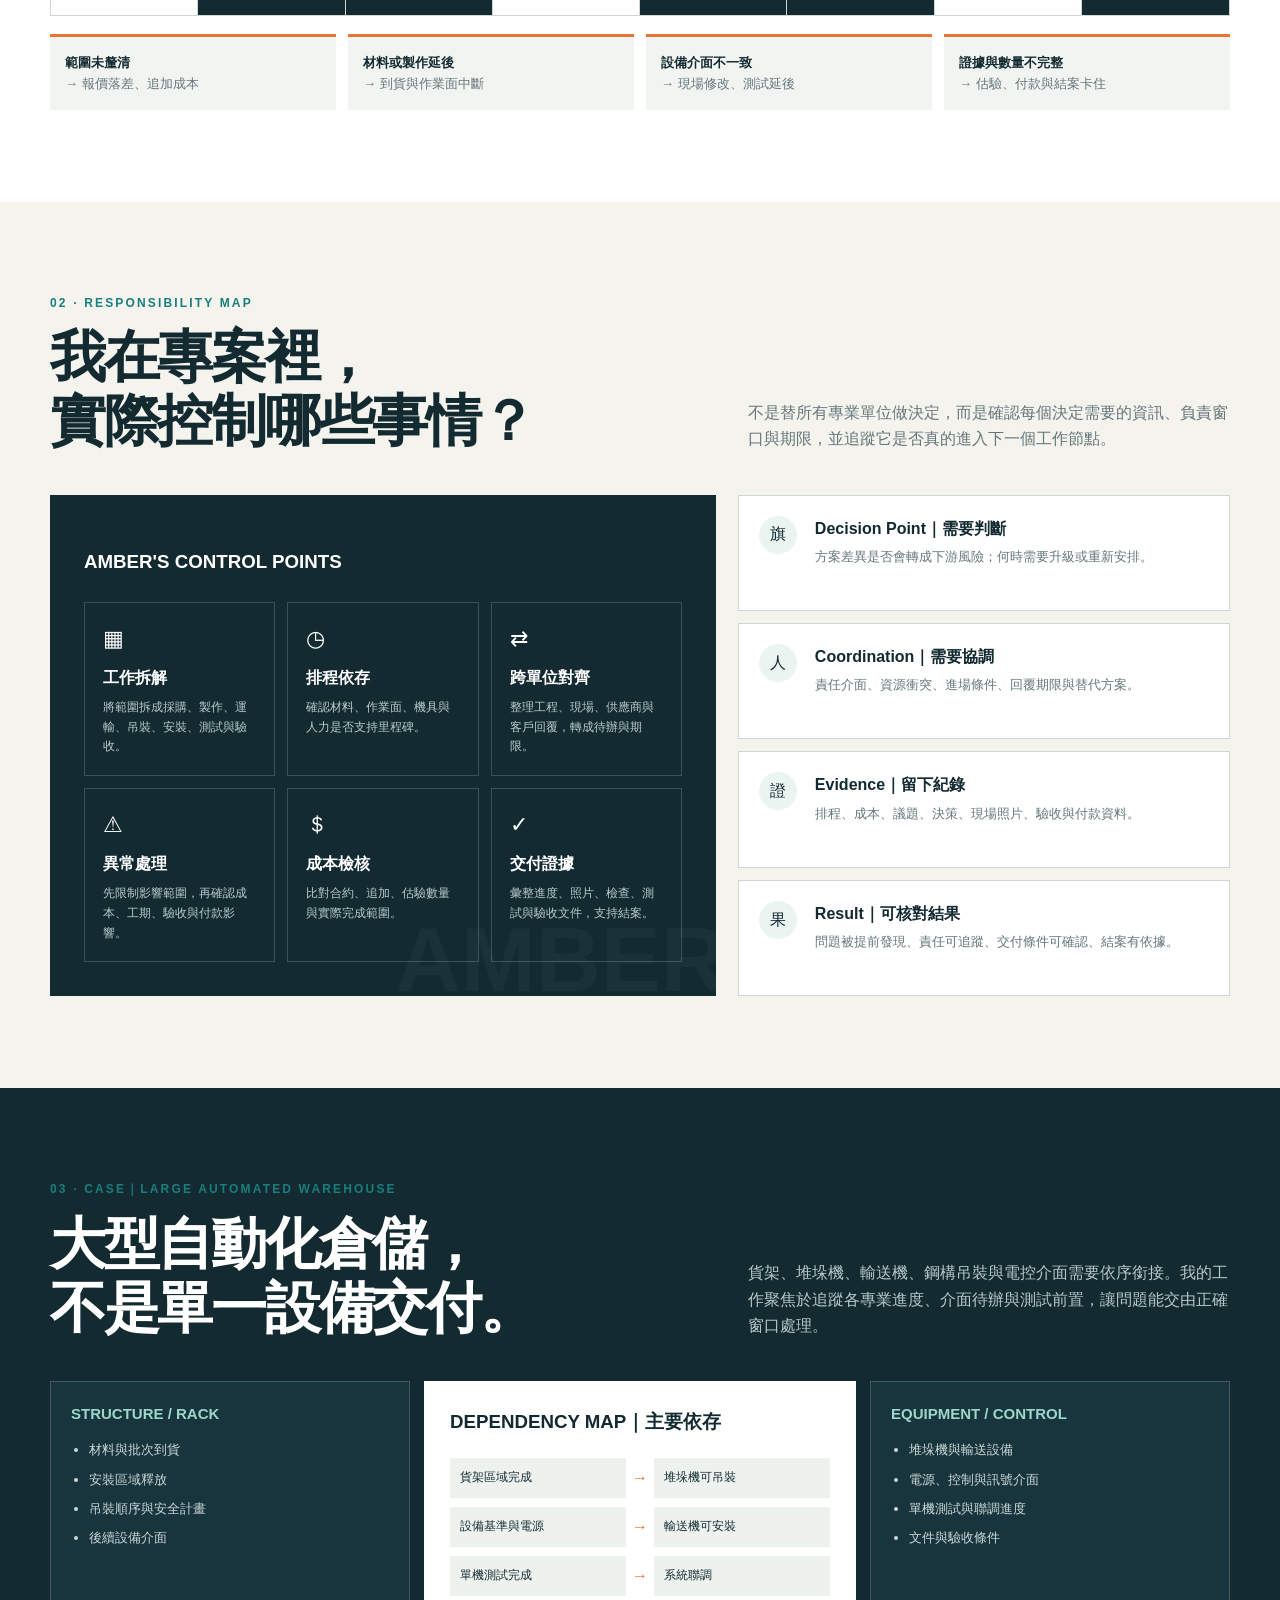
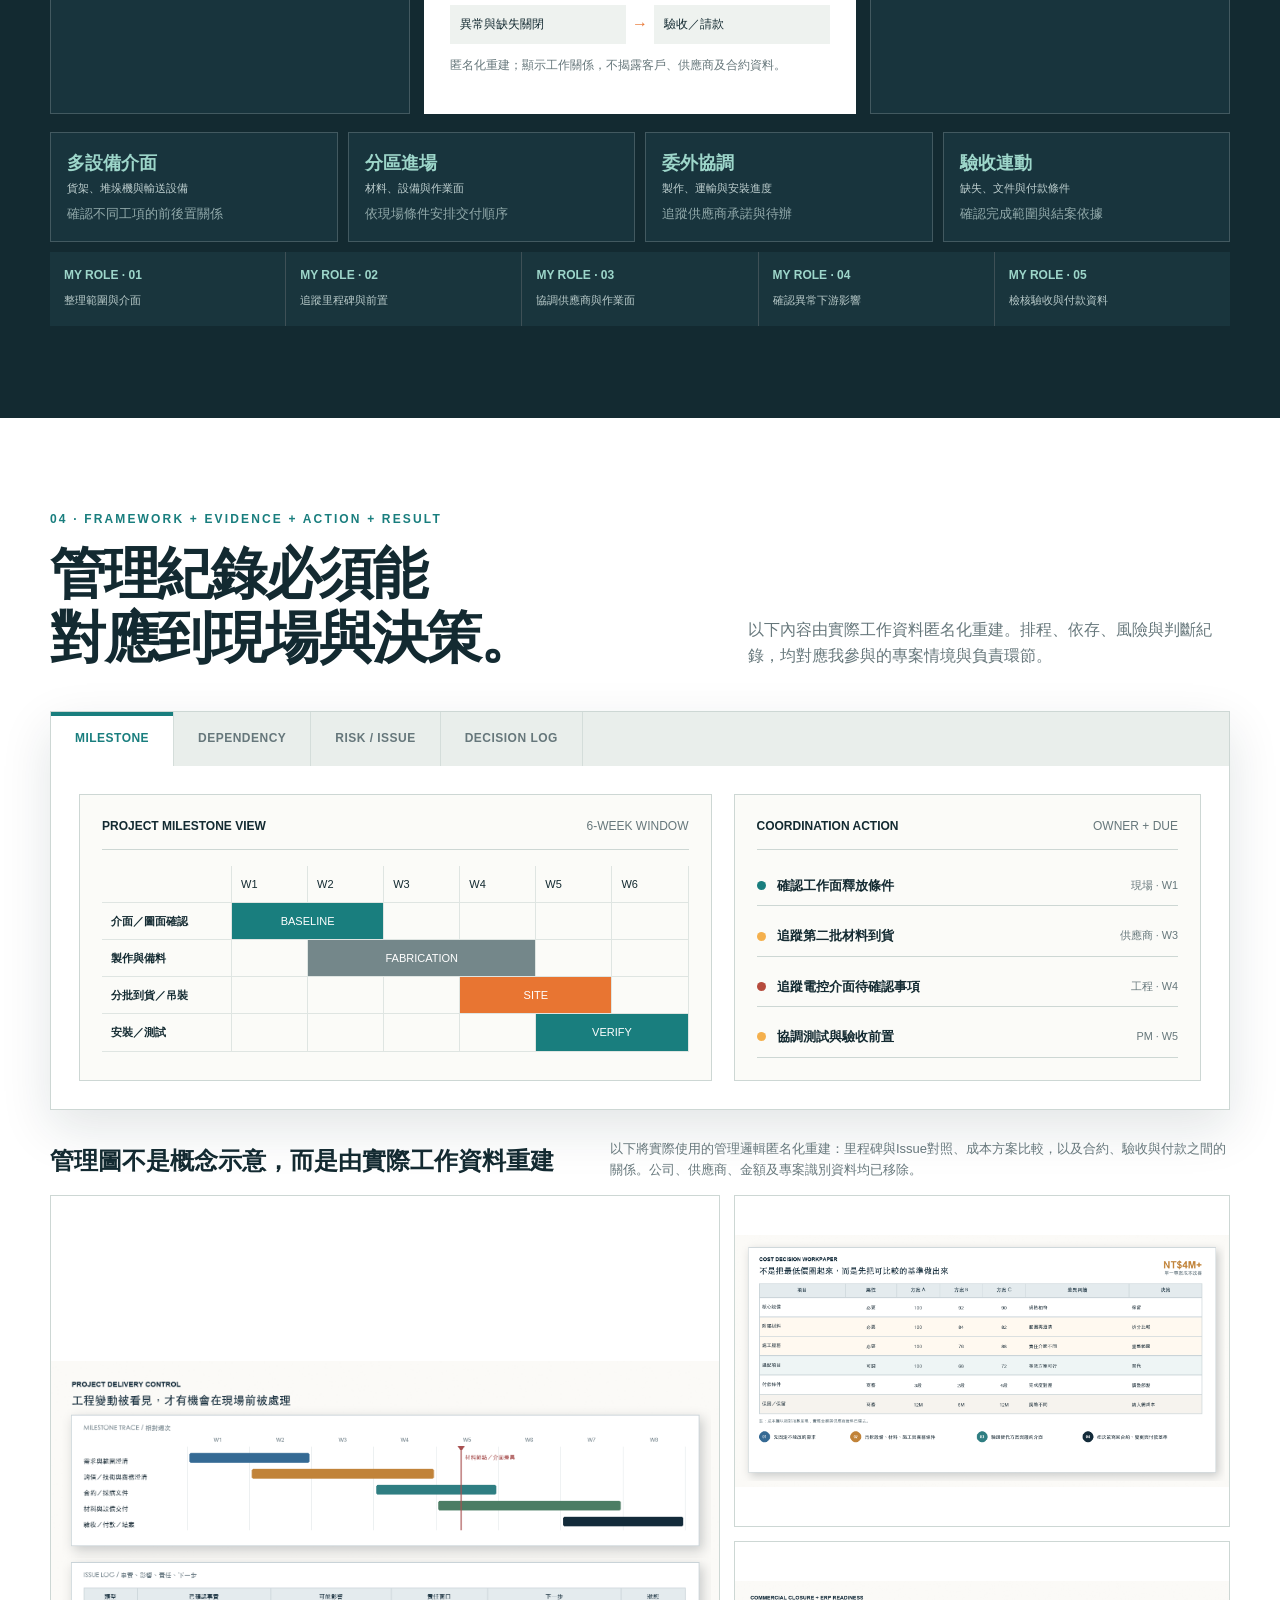
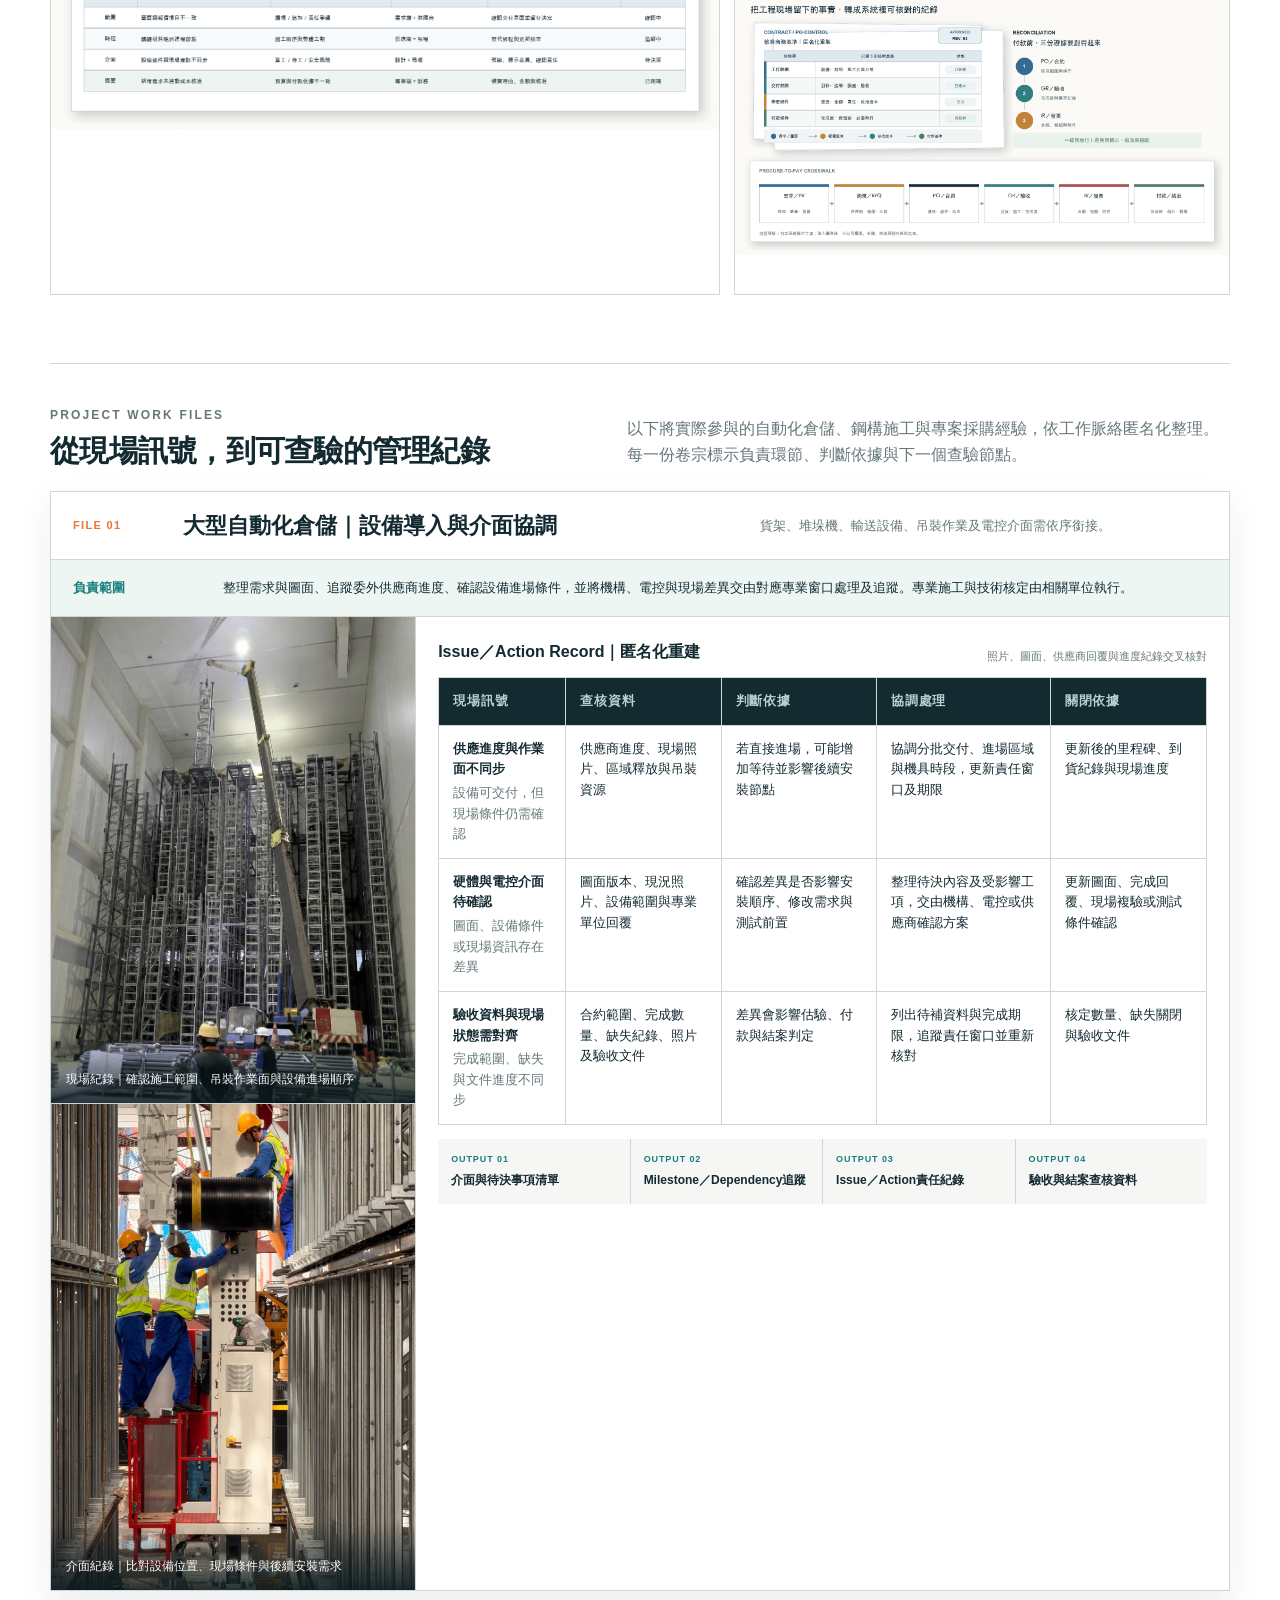
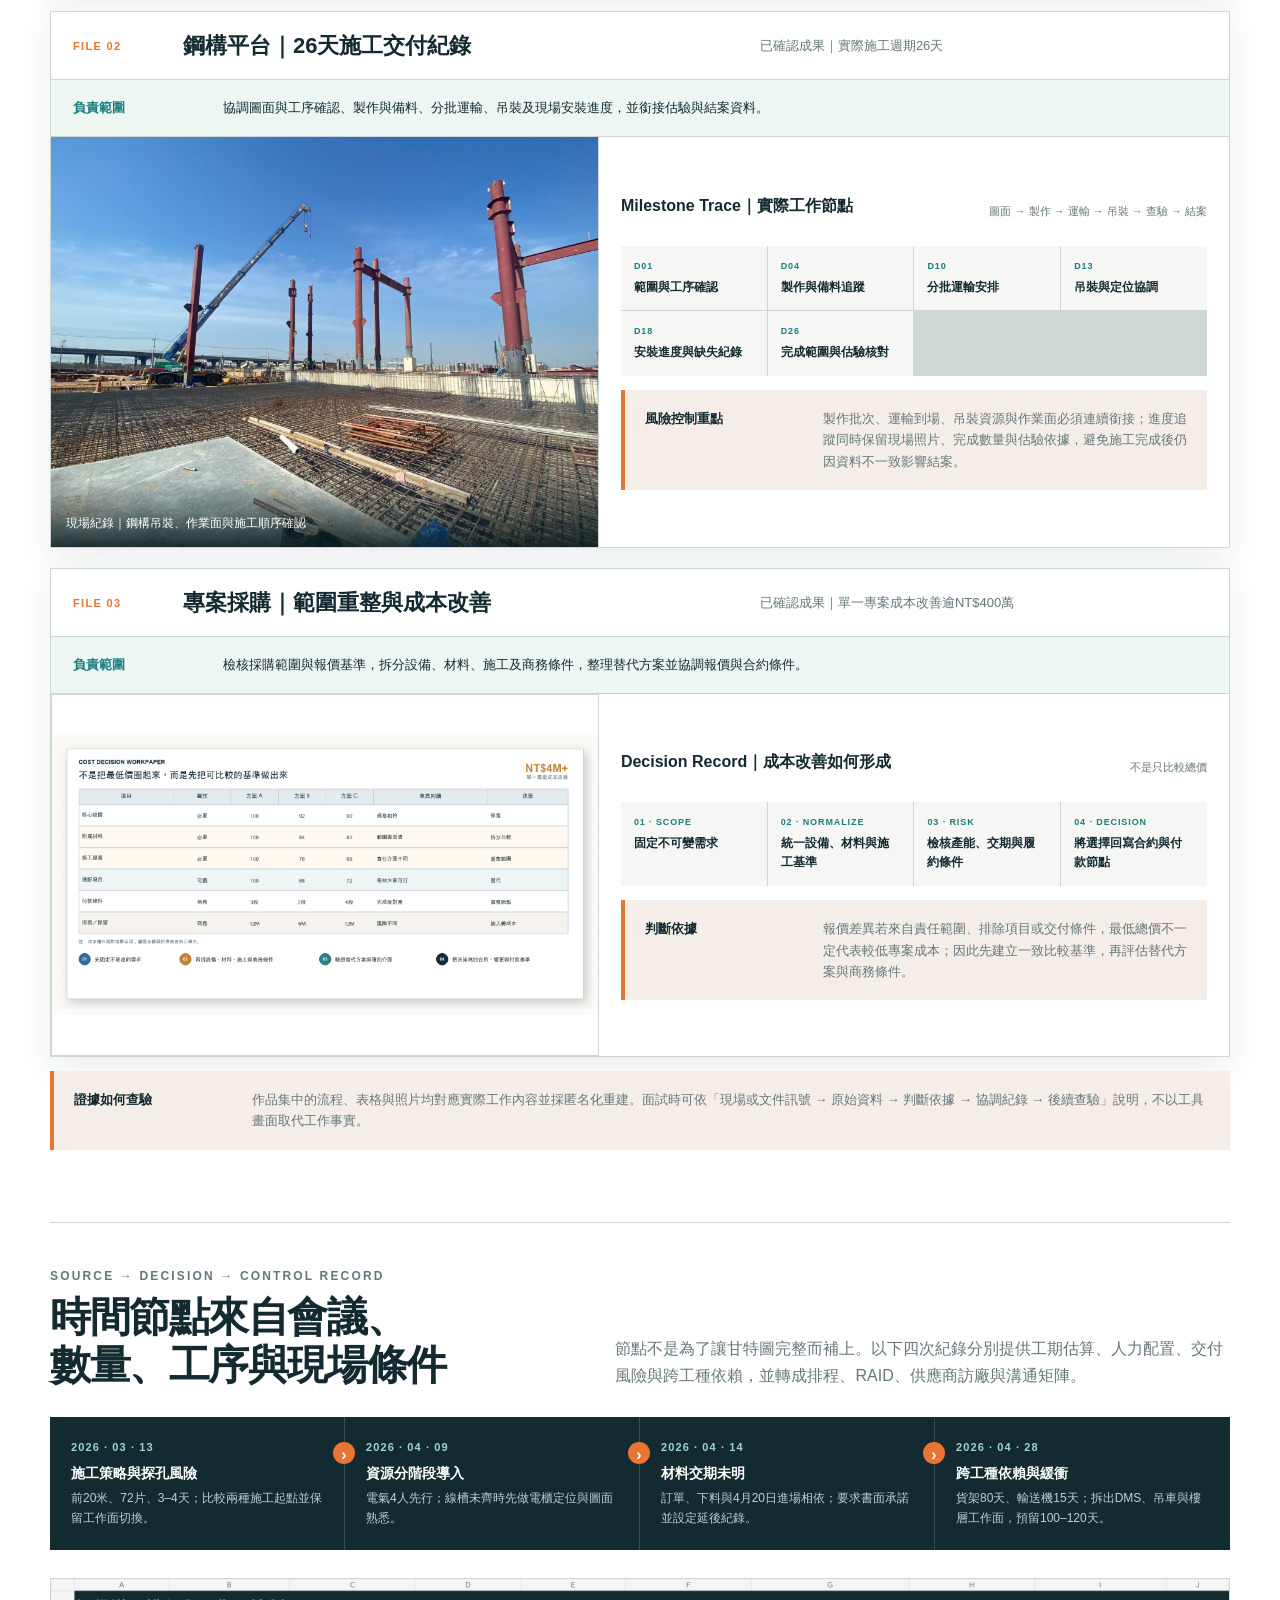
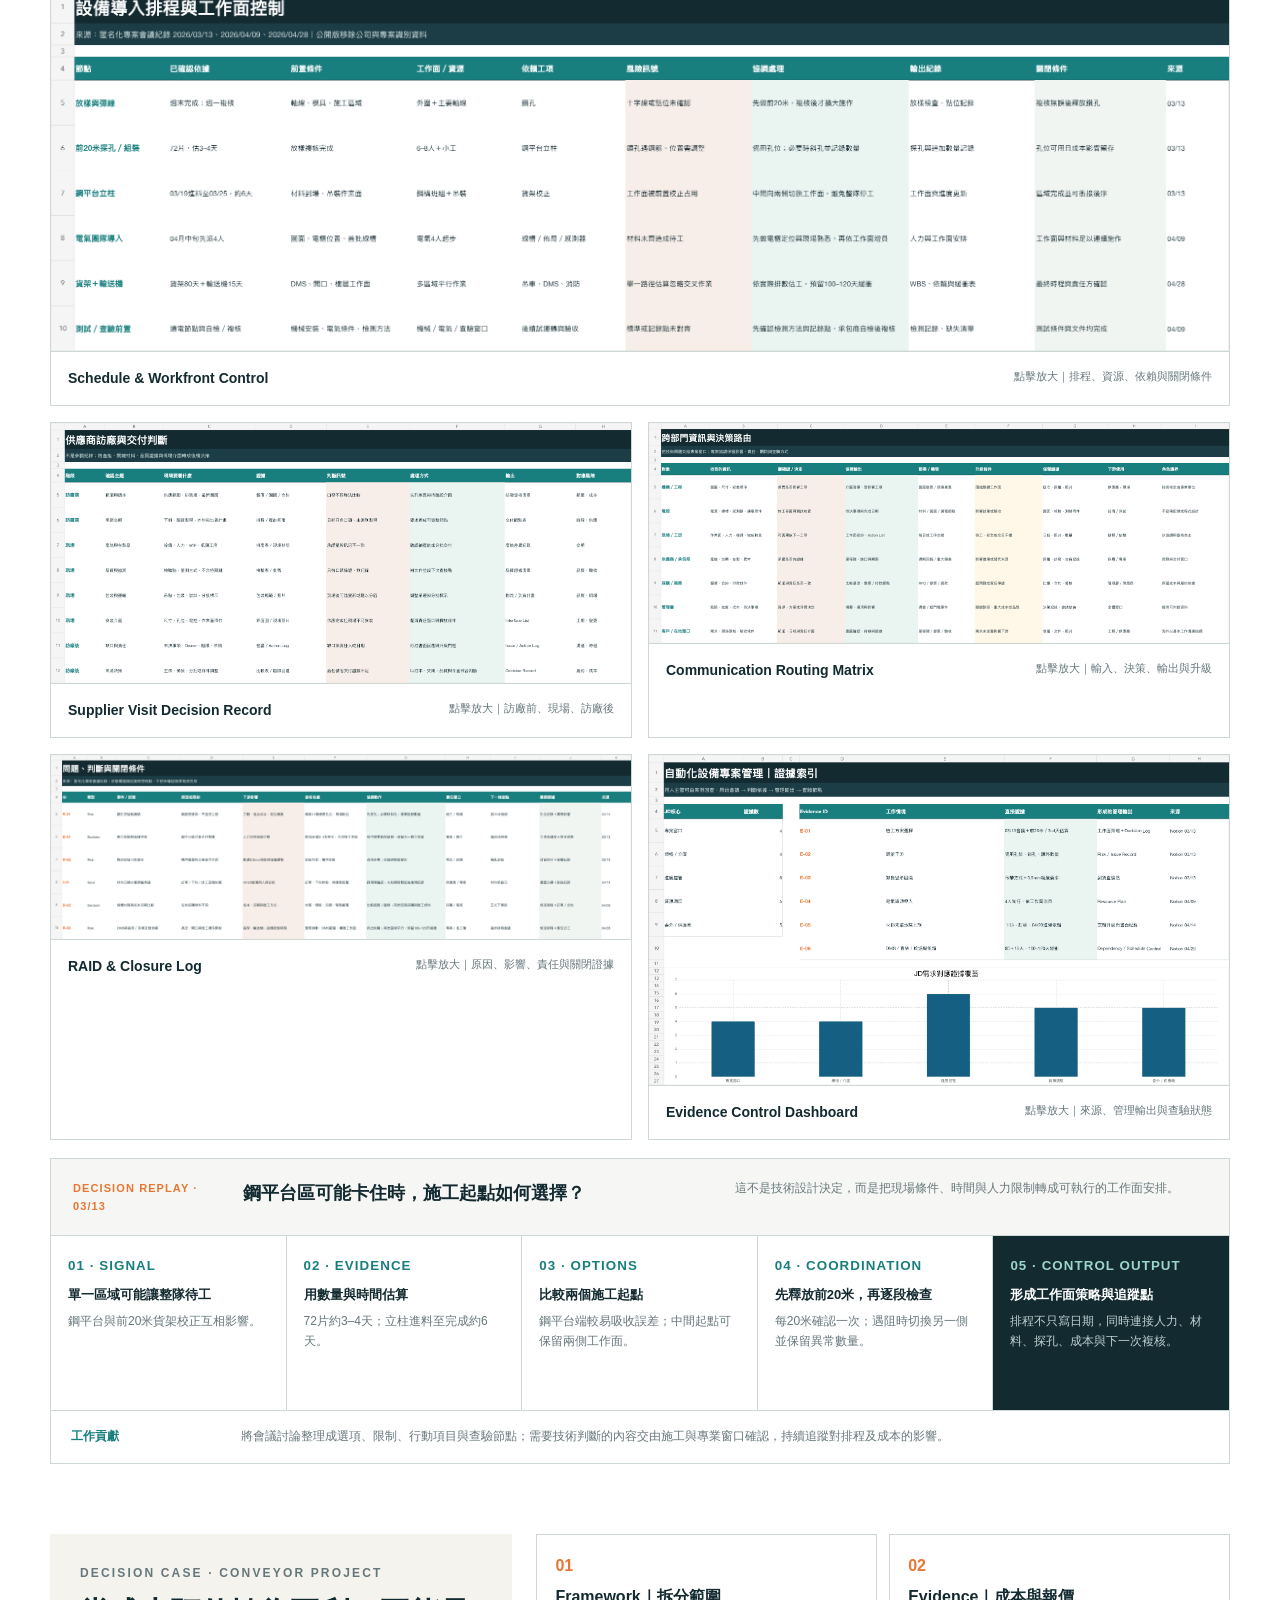
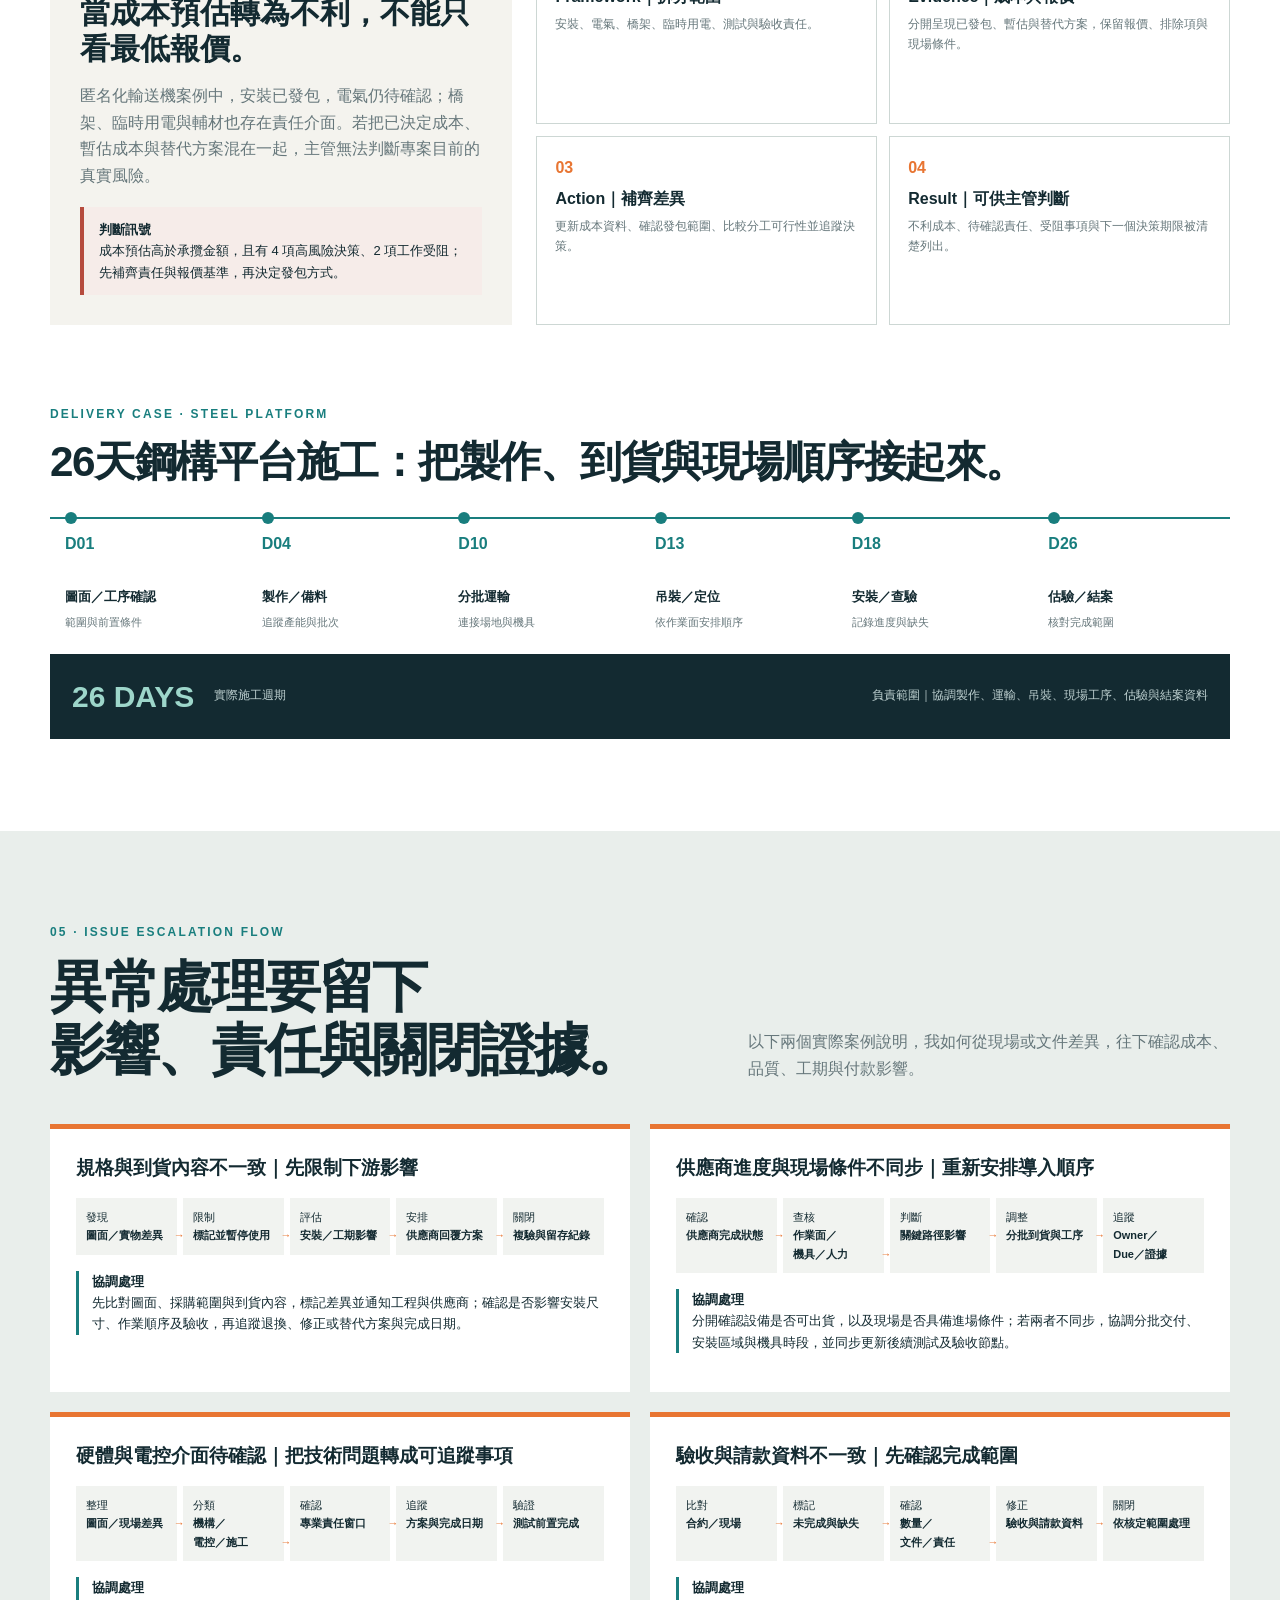
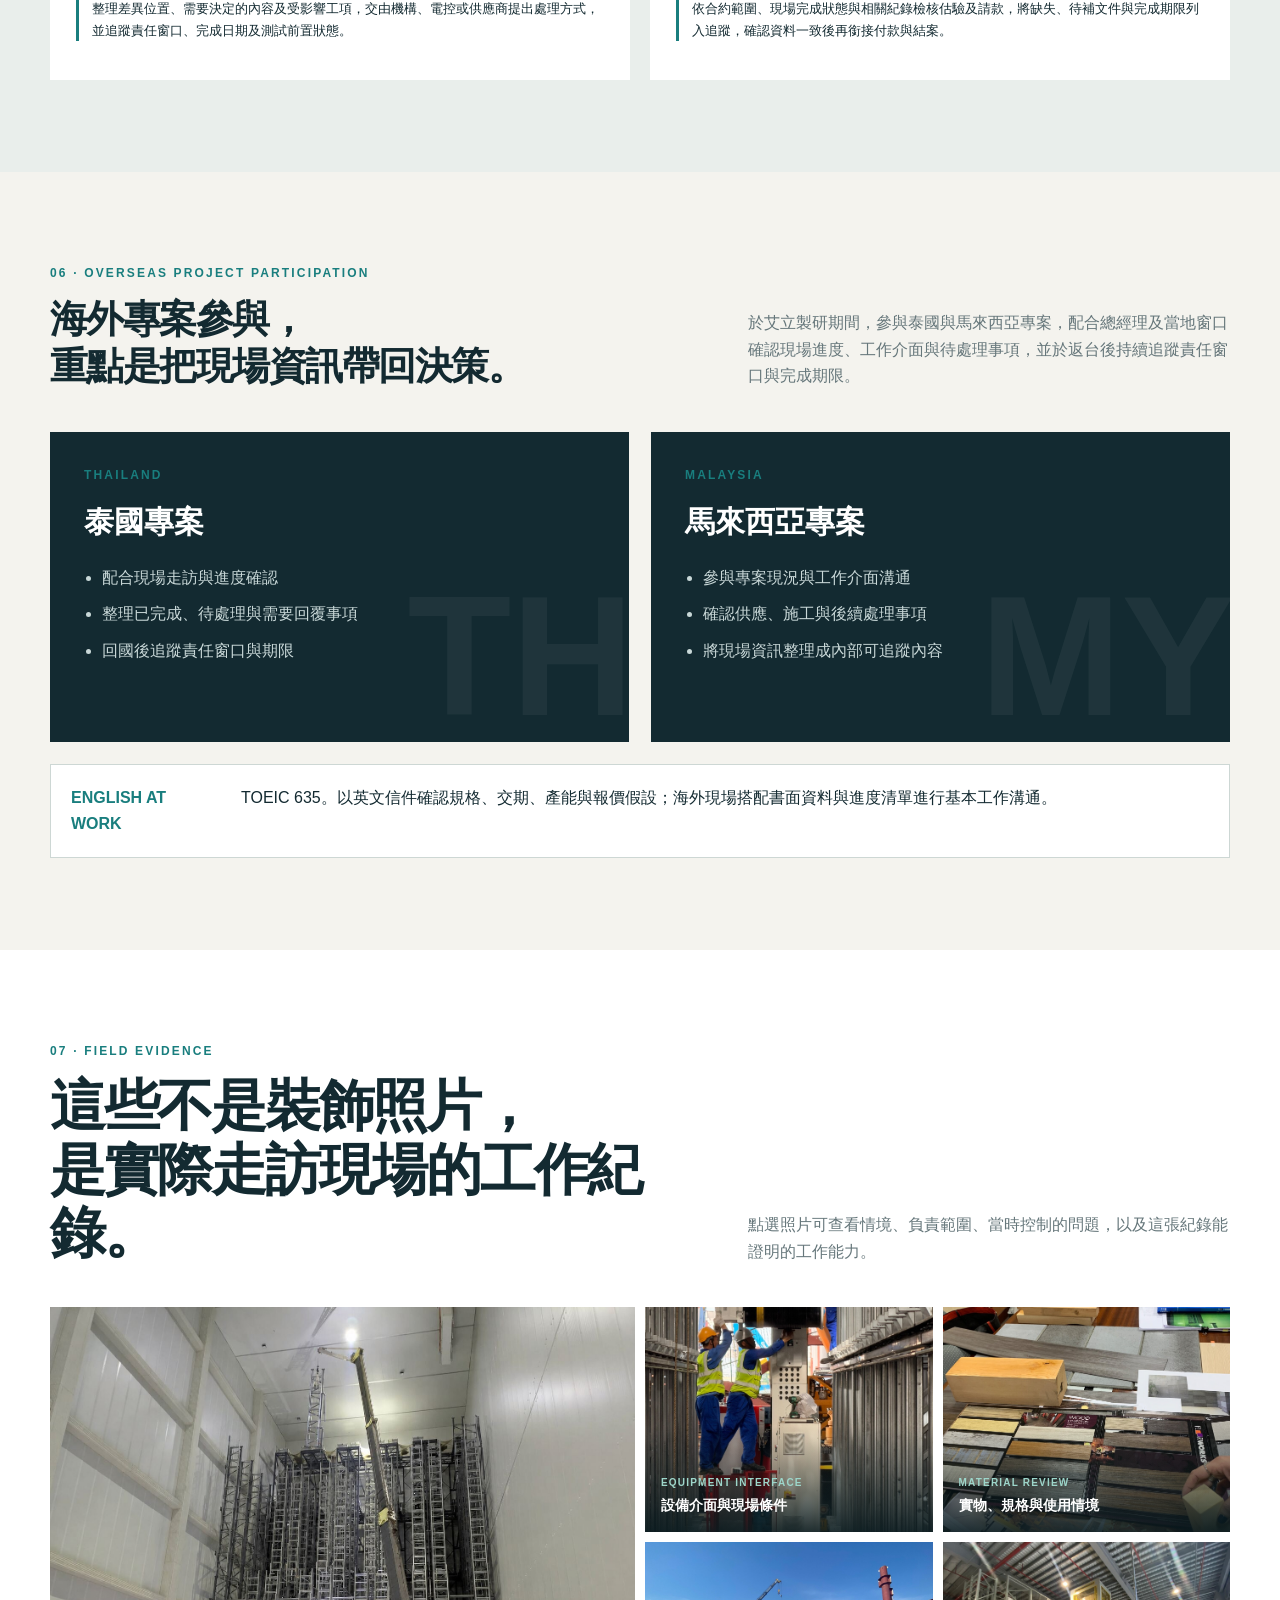
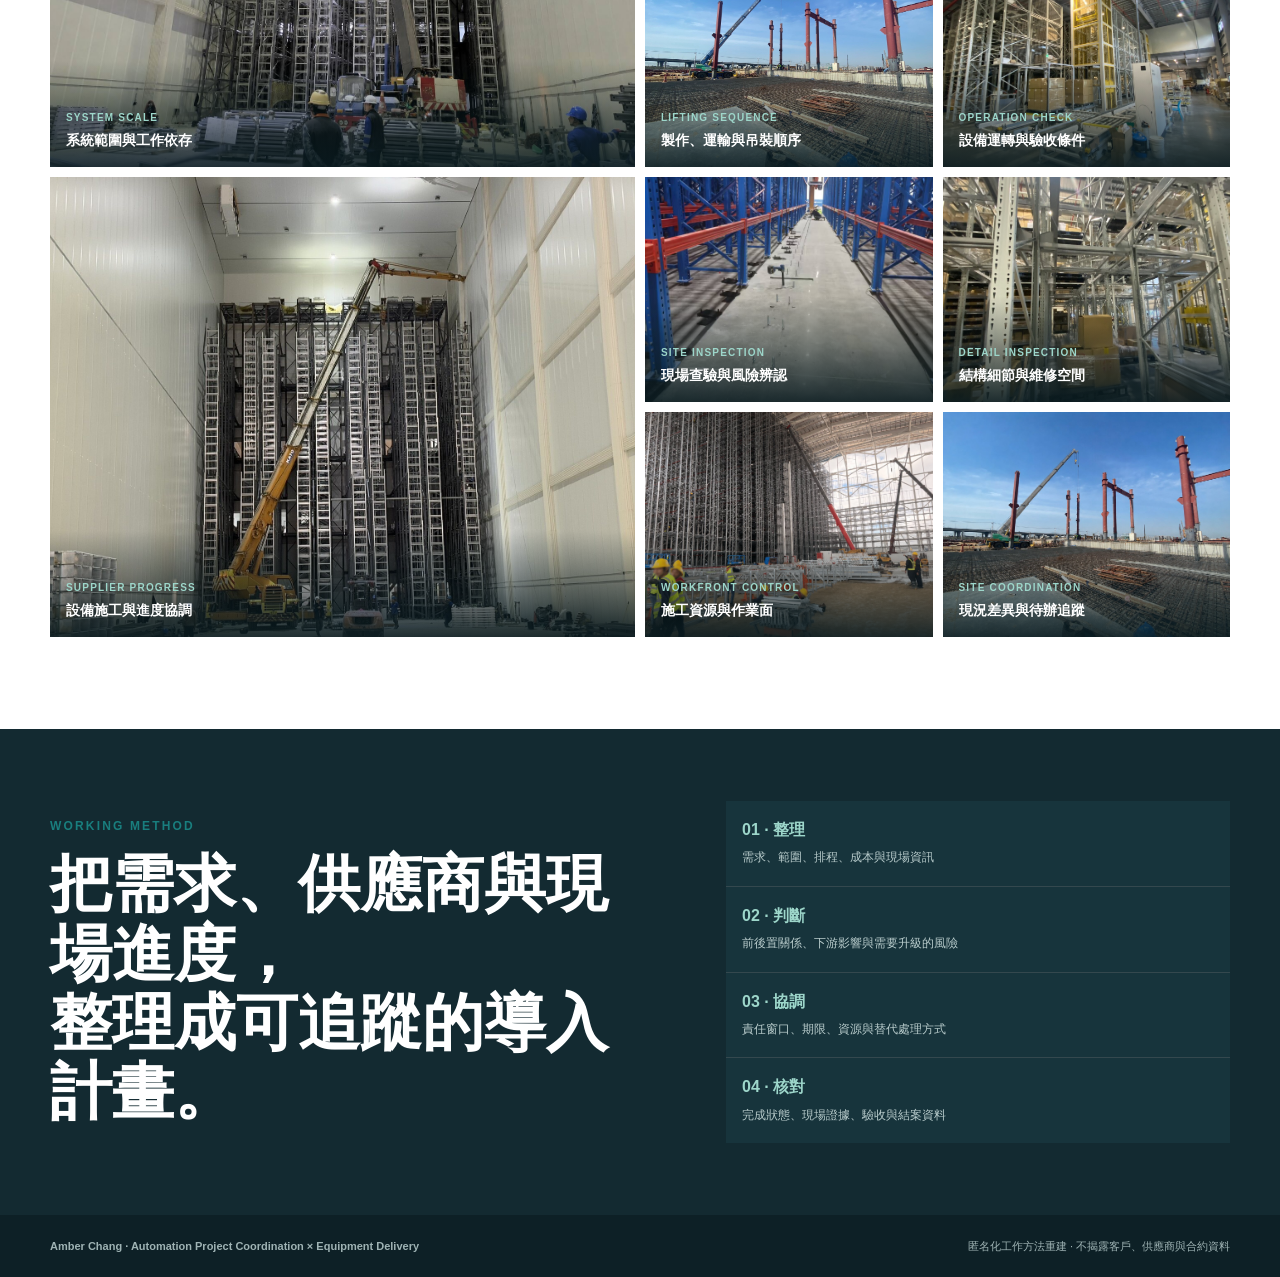
==== commit 8239f963: "Add files via upload" ====
--- a/automation-project-management-6f2c/index.html
+++ b/automation-project-management-6f2c/index.html
@@ -11,7 +11,7 @@
     :root{--ink:#132a31;--ink2:#1d3d46;--paper:#f4f3ee;--white:#fff;--line:#cdd7d4;--muted:#66777b;--teal:#197e7e;--mint:#9dd6ca;--orange:#e87532;--amber:#f4b04d;--red:#b64b3d;--shadow:0 18px 48px rgba(20,42,49,.12)}
     *{box-sizing:border-box}html{scroll-behavior:smooth}body{margin:0;overflow-x:clip;background:var(--paper);color:var(--ink);font-family:-apple-system,BlinkMacSystemFont,"Segoe UI","Noto Sans TC",sans-serif;line-height:1.65}a{color:inherit;text-decoration:none}button{font:inherit}img{display:block;width:100%}.wrap{width:min(1180px,calc(100% - 40px));margin:auto}.eyebrow{margin:0 0 12px;color:var(--teal);font-size:12px;font-weight:800;letter-spacing:.18em}.micro{font-size:12px;color:var(--muted)}
     header{position:sticky;top:0;z-index:50;background:rgba(19,42,49,.96);color:#fff;border-bottom:1px solid rgba(255,255,255,.14);backdrop-filter:blur(12px)}.nav{height:68px;display:flex;align-items:center;justify-content:space-between;gap:20px}.brand{display:flex;align-items:center;gap:12px;font-weight:800;letter-spacing:.05em}.brand i{width:11px;height:11px;border-radius:50%;background:var(--orange);box-shadow:18px 0 0 var(--mint)}.brand small{display:block;font-size:10px;color:#b9cecf;letter-spacing:.16em}.links{display:flex;gap:22px;color:#dce7e7;font-size:13px}.links a:hover{color:var(--mint)}
-    .hero{background:var(--ink);color:#fff;overflow:hidden;position:relative;padding:92px 0 70px}.hero:before{content:"";position:absolute;inset:0;background:linear-gradient(90deg,transparent 49.8%,rgba(255,255,255,.04) 50%),linear-gradient(rgba(255,255,255,.04) 49.8%,transparent 50%);background-size:56px 56px;mask-image:linear-gradient(90deg,transparent,#000 55%)}.hero-grid{position:relative;display:grid;grid-template-columns:.88fr 1.12fr;gap:56px;align-items:center}.hero h1{font-size:clamp(42px,6vw,76px);line-height:1.08;letter-spacing:-.055em;margin:0 0 24px}.hero h1 em{font-style:normal;color:var(--mint)}.lead{font-size:18px;color:#d7e3e2;max-width:580px}.hero-note{border-left:3px solid var(--orange);padding-left:18px;margin-top:30px;color:#bdcdcd;font-size:14px}.metrics{display:grid;grid-template-columns:repeat(4,1fr);gap:1px;background:rgba(255,255,255,.16);margin-top:45px}.metric{background:var(--ink);padding:18px 12px}.metric b{display:block;font-size:26px;color:#fff}.metric b.long{font-size:17px;line-height:1.35;margin:5px 0 4px}.metric span{font-size:11px;color:#aec1c1;letter-spacing:.05em}
+    .hero{background:var(--ink);color:#fff;overflow:hidden;position:relative;padding:92px 0 70px}.hero:before{content:"";position:absolute;inset:0;background:linear-gradient(90deg,transparent 49.8%,rgba(255,255,255,.04) 50%),linear-gradient(rgba(255,255,255,.04) 49.8%,transparent 50%);background-size:56px 56px;mask-image:linear-gradient(90deg,transparent,#000 55%)}.hero-grid{position:relative;display:grid;grid-template-columns:.88fr 1.12fr;gap:56px;align-items:center}.hero h1{font-size:clamp(40px,4.7vw,60px);line-height:1.12;letter-spacing:-.045em;margin:0 0 24px;word-break:keep-all;overflow-wrap:normal;text-wrap:balance}.hero h1 em{font-style:normal;color:var(--mint)}.lead{font-size:18px;color:#d7e3e2;max-width:580px}.hero-note{border-left:3px solid var(--orange);padding-left:18px;margin-top:30px;color:#bdcdcd;font-size:14px}.metrics{display:grid;grid-template-columns:repeat(4,1fr);gap:1px;background:rgba(255,255,255,.16);margin-top:45px}.metric{background:var(--ink);padding:18px 12px}.metric b{display:block;font-size:26px;color:#fff}.metric b.long{font-size:17px;line-height:1.35;margin:5px 0 4px}.metric span{font-size:11px;color:#aec1c1;letter-spacing:.05em}
     .architecture{border:1px solid rgba(255,255,255,.22);background:rgba(17,41,48,.88);box-shadow:var(--shadow)}.arch-head{display:flex;justify-content:space-between;align-items:end;gap:20px;padding:20px 22px;border-bottom:1px solid rgba(255,255,255,.17)}.arch-head small{display:block;color:var(--mint);font-size:10px;font-weight:800;letter-spacing:.15em}.arch-head b{font-size:20px}.arch-head span{font-size:11px;color:#adc1c1;text-align:right}.arch-columns{display:grid;grid-template-columns:.9fr 1.15fr .95fr;padding:0 22px;color:#9eb3b4;font-size:10px;font-weight:800;letter-spacing:.12em}.arch-columns span{padding:12px 10px}.arch-columns span:nth-child(2){color:var(--orange)}.arch-row{display:grid;grid-template-columns:.9fr 1.15fr .95fr;align-items:stretch;border-top:1px solid rgba(255,255,255,.12);min-height:82px}.arch-cell{position:relative;padding:14px 18px;display:flex;flex-direction:column;justify-content:center}.arch-cell+ .arch-cell{border-left:1px solid rgba(255,255,255,.12)}.arch-cell:not(:last-child):after{content:"→";position:absolute;right:-10px;top:50%;transform:translateY(-50%);display:grid;place-items:center;width:20px;height:20px;border-radius:50%;background:var(--ink);color:var(--mint);z-index:2}.arch-cell b{font-size:12px;color:#fff}.arch-cell span{font-size:11px;color:#b9cccc}.arch-cell.control{background:rgba(232,117,50,.09);border-left-color:rgba(232,117,50,.35)}.arch-cell.control b{color:#ffb27f}.arch-cell.output b{color:var(--mint)}.arch-row.warn .arch-cell.control{background:rgba(182,75,61,.12)}.arch-row.warn .arch-cell.control b{color:#ffad9f}
     section{padding:92px 0}.section-head{display:grid;grid-template-columns:1fr .75fr;gap:56px;align-items:end;margin-bottom:42px}.section-head h2{font-size:clamp(32px,4.4vw,58px);line-height:1.13;letter-spacing:-.04em;margin:0;text-wrap:balance}.section-head>p{color:var(--muted);margin:0}.fit-strip{background:#fff;border-bottom:1px solid var(--line)}.fit-grid{display:grid;grid-template-columns:repeat(4,1fr)}.fit-item{padding:22px 24px;border-right:1px solid var(--line)}.fit-item:last-child{border-right:0}.fit-item i{display:block;color:var(--orange);font-style:normal;font-size:11px;font-weight:900;letter-spacing:.12em}.fit-item b{display:block;margin:4px 0 2px}.fit-item span{display:block;color:var(--muted);font-size:12px}
     .lifecycle{background:#fff}.flow{display:grid;grid-template-columns:repeat(8,1fr);border:1px solid var(--line);overflow:auto}.phase{min-width:138px;position:relative;padding:24px 16px 26px;border-right:1px solid var(--line);background:#fff}.phase:last-child{border:0}.phase:after{content:"›";position:absolute;right:-11px;top:28px;z-index:2;background:var(--ink);color:#fff;border-radius:50%;width:22px;height:22px;text-align:center;line-height:20px}.phase:last-child:after{display:none}.phase i{display:grid;place-items:center;width:34px;height:34px;border-radius:50%;background:#e8f4f1;color:var(--teal);font-style:normal;font-weight:800}.phase small{display:block;color:var(--muted);font-size:10px;margin-top:14px;letter-spacing:.1em}.phase b{font-size:14px}.phase.active{background:var(--ink);color:#fff}.phase.active small{color:#adc0c1}.phase.active i{background:var(--orange);color:#fff}.impact-row{display:grid;grid-template-columns:repeat(4,1fr);gap:12px;margin-top:18px}.impact{padding:15px;border-top:3px solid var(--orange);background:#f2f4f1;font-size:13px}.impact b{display:block}.impact span{color:var(--muted)}
@@ -23,6 +23,7 @@
     .decision-case{display:grid;grid-template-columns:.8fr 1.2fr;gap:24px;margin-top:70px}.decision-copy{background:var(--paper);padding:30px}.decision-copy h3{font-size:30px;line-height:1.2;margin:8px 0 15px}.decision-copy p{color:var(--muted)}.decision-steps{display:grid;grid-template-columns:repeat(2,1fr);gap:12px}.decision-steps article{border:1px solid var(--line);padding:18px;background:#fff}.decision-steps i{font-style:normal;color:var(--orange);font-weight:900}.decision-steps b{display:block;margin:5px 0}.decision-steps p{font-size:12px;color:var(--muted);margin:0}.signal{border-left:4px solid var(--red);padding:12px 15px;background:#f6ece9;margin-top:18px;font-size:13px}
     .evidence-ledger{margin-top:68px;border-top:1px solid var(--line);padding-top:42px}.ledger-intro{display:grid;grid-template-columns:.8fr 1.2fr;gap:30px;align-items:end;margin-bottom:20px}.ledger-intro h3{font-size:30px;line-height:1.2;margin:6px 0 0}.ledger-intro p{margin:0;color:var(--muted)}.ledger{border:1px solid var(--line);background:#fff;overflow:auto}.ledger-row{display:grid;grid-template-columns:80px 1fr 1.15fr 1.25fr;min-width:820px;min-height:92px;border-bottom:1px solid var(--line)}.ledger-row:last-child{border-bottom:0}.ledger-row>div{padding:16px 18px;border-right:1px solid var(--line);display:flex;flex-direction:column;justify-content:center}.ledger-row>div:last-child{border-right:0}.ledger-head{min-height:auto;background:var(--ink);color:#fff;font-size:11px;font-weight:800;letter-spacing:.08em}.ledger-id{font-weight:900;color:var(--teal)}.ledger-row b{font-size:13px}.ledger-row span{font-size:12px;color:var(--muted)}.ledger-head span{color:#b9cccc}.proof-title{display:flex;justify-content:space-between;gap:24px;align-items:end;margin:58px 0 18px}.proof-title h3{font-size:30px;line-height:1.2;margin:6px 0 0}.proof-title p{max-width:520px;margin:0;color:var(--muted);font-size:13px}.proof-cases{display:grid;gap:18px}.proof-case{border:1px solid var(--line);background:#f8f8f5}.proof-case-head{display:grid;grid-template-columns:110px 1fr auto;gap:18px;align-items:center;padding:18px 20px;border-bottom:1px solid var(--line);background:#fff}.case-no{font-size:11px;font-weight:900;letter-spacing:.12em;color:var(--orange)}.proof-case-head h4{font-size:19px;margin:0}.proof-case-head span:last-child{font-size:11px;color:var(--muted);text-align:right}.proof-chain{display:grid;grid-template-columns:repeat(5,1fr)}.proof-step{position:relative;padding:20px 18px;min-height:168px;border-right:1px solid var(--line)}.proof-step:last-child{border-right:0}.proof-step:not(:last-child):after{content:"›";position:absolute;right:-11px;top:22px;z-index:2;display:grid;place-items:center;width:22px;height:22px;border-radius:50%;background:var(--ink);color:#fff}.proof-step i{display:block;font-style:normal;color:var(--teal);font-size:10px;font-weight:900;letter-spacing:.1em}.proof-step b{display:block;margin:7px 0;font-size:13px}.proof-step p{font-size:12px;color:var(--muted);margin:0}.proof-step.action{background:#edf6f3}.proof-step.action i{color:var(--orange)}.proof-step.result{background:var(--ink);color:#fff}.proof-step.result i{color:var(--mint)}.proof-step.result p{color:#bfd0d0}.evidence-packet{display:grid;grid-template-columns:1.25fr .75fr;gap:18px;margin-top:18px}.packet-visual{margin:0;border:1px solid var(--line);background:#fff;overflow:hidden}.packet-visual img{height:100%;min-height:360px;object-fit:contain}.packet-side{display:grid;gap:10px}.packet-item{background:#fff;border:1px solid var(--line);padding:17px}.packet-item small{display:block;color:var(--teal);font-weight:900;letter-spacing:.1em}.packet-item b{display:block;margin:4px 0}.packet-item p{margin:0;color:var(--muted);font-size:12px}.verification-note{margin-top:14px;padding:18px 20px;border-left:4px solid var(--orange);background:#f5eee8;display:grid;grid-template-columns:160px 1fr;gap:18px;font-size:13px}.verification-note b{color:var(--ink)}.verification-note span{color:var(--muted)}
     .personal-files{margin-top:68px;border-top:1px solid var(--line);padding-top:42px}.personal-files-head{display:grid;grid-template-columns:.94fr 1.06fr;gap:42px;align-items:end;margin-bottom:22px}.personal-files-head h3{font-size:30px;line-height:1.24;letter-spacing:-.025em;margin:6px 0 0;text-wrap:balance}.personal-files-head p{margin:0;color:var(--muted)}.project-file{border:1px solid var(--line);background:#fff;margin-top:20px;box-shadow:0 12px 32px rgba(20,42,49,.08)}.file-head{display:grid;grid-template-columns:92px 1fr .8fr;gap:18px;align-items:center;padding:20px 22px;border-bottom:1px solid var(--line)}.file-id{color:var(--orange);font-size:11px;font-weight:900;letter-spacing:.12em}.file-head h4{font-size:22px;line-height:1.25;margin:0}.file-head p{margin:0;color:var(--muted);font-size:13px}.file-role{padding:17px 22px;background:#edf6f3;border-bottom:1px solid var(--line);display:grid;grid-template-columns:130px 1fr;gap:20px;font-size:13px}.file-role b{color:var(--teal)}.file-role span{color:var(--ink)}.file-body{display:grid;grid-template-columns:.62fr 1.38fr}.file-photos{display:grid;grid-template-rows:1fr 1fr;border-right:1px solid var(--line);min-height:510px}.file-photos figure{margin:0;position:relative;overflow:hidden}.file-photos figure+figure{border-top:1px solid var(--line)}.file-photos img{height:100%;object-fit:cover}.file-photos figcaption{position:absolute;inset:auto 0 0;padding:35px 15px 13px;background:linear-gradient(transparent,rgba(10,27,32,.88));color:#fff;font-size:12px}.file-record{padding:22px;min-width:0}.record-title{display:flex;justify-content:space-between;gap:18px;align-items:end;margin-bottom:12px}.record-title b{font-size:16px}.record-title span{font-size:11px;color:var(--muted)}.case-log{border:1px solid var(--line);overflow:auto}.case-log-row{display:grid;grid-template-columns:.82fr 1fr 1fr 1.12fr 1fr;min-width:760px;border-bottom:1px solid var(--line)}.case-log-row:last-child{border-bottom:0}.case-log-row>div{padding:13px 14px;border-right:1px solid var(--line);font-size:12.5px}.case-log-row>div:last-child{border-right:0}.case-log-row b{display:block;margin-bottom:3px}.case-log-row span{display:block;color:var(--muted)}.case-log-head{background:var(--ink);color:#fff;font-size:10px;font-weight:800;letter-spacing:.08em}.case-log-head>div{color:#bcd0d0}.file-output{display:grid;grid-template-columns:repeat(4,1fr);gap:1px;margin-top:14px;background:var(--line)}.file-output div{background:#f6f7f4;padding:13px}.file-output small{display:block;color:var(--teal);font-size:9px;font-weight:900;letter-spacing:.1em}.file-output b{display:block;font-size:12px;margin-top:4px}.project-file.compact .file-body{grid-template-columns:1fr 1.15fr}.project-file.compact .file-photos{min-height:390px;grid-template-rows:1fr}.project-file.compact .file-record{display:flex;flex-direction:column;justify-content:center}.personal-evidence{margin:0;border:1px solid var(--line);background:#fff}.personal-evidence img{height:100%;min-height:360px;object-fit:contain}.personal-note{margin-top:14px;padding:18px 20px;border-left:4px solid var(--orange);background:#f5eee8;display:grid;grid-template-columns:160px 1fr;gap:18px;font-size:13px}.personal-note span{color:var(--muted)}.delivery-title{font-size:clamp(30px,3.3vw,44px);line-height:1.18;letter-spacing:-.035em;margin:0;text-wrap:balance}.overseas-heading{font-size:clamp(32px,3vw,40px)!important;line-height:1.22!important;text-wrap:balance}.overseas-heading span{white-space:nowrap}.evidence-ledger,.proof-title,.proof-cases,.evidence-packet,.verification-note{display:none}
+    .control-room{margin-top:72px;padding-top:44px;border-top:1px solid var(--line)}.control-room-head{display:grid;grid-template-columns:.92fr 1.08fr;gap:42px;align-items:end}.control-room-head h3{font-size:clamp(29px,3.2vw,42px);line-height:1.18;margin:6px 0 0;letter-spacing:-.035em;text-wrap:balance}.control-room-head p{margin:0;color:var(--muted)}.source-timeline{display:grid;grid-template-columns:repeat(4,1fr);margin:28px 0;background:var(--ink);color:#fff}.source-step{position:relative;padding:21px;border-right:1px solid rgba(255,255,255,.16)}.source-step:last-child{border-right:0}.source-step time{display:block;color:var(--mint);font-size:11px;font-weight:900;letter-spacing:.1em}.source-step b{display:block;margin:6px 0 4px;font-size:14px}.source-step span{display:block;color:#bed0d0;font-size:12px}.source-step:after{content:"›";position:absolute;right:-11px;top:25px;z-index:2;display:grid;place-items:center;width:22px;height:22px;border-radius:50%;background:var(--orange);color:#fff;font-weight:900}.source-step:last-child:after{display:none}.artifact-wall{display:grid;grid-template-columns:1fr 1fr;gap:16px}.artifact-preview{margin:0;border:1px solid var(--line);background:#fff;overflow:hidden;cursor:zoom-in}.artifact-preview:first-child{grid-column:1/-1}.artifact-preview img{display:block;width:100%;height:auto;min-height:0;object-fit:contain;background:#fff}.artifact-preview figcaption{padding:15px 17px;border-top:1px solid var(--line);display:flex;justify-content:space-between;gap:18px}.artifact-preview b{font-size:14px}.artifact-preview span{font-size:11px;color:var(--muted);text-align:right}.decision-replay{margin-top:18px;border:1px solid var(--line);background:#fff}.replay-head{display:grid;grid-template-columns:150px 1fr 1fr;gap:20px;padding:20px 22px;background:#f6f7f4;border-bottom:1px solid var(--line)}.replay-head span{font-size:11px;color:var(--orange);font-weight:900;letter-spacing:.1em}.replay-head b{font-size:18px}.replay-head p{margin:0;color:var(--muted);font-size:12px}.replay-grid{display:grid;grid-template-columns:repeat(5,1fr)}.replay-step{position:relative;padding:19px 17px;min-height:174px;border-right:1px solid var(--line)}.replay-step:last-child{border-right:0;background:var(--ink);color:#fff}.replay-step small{display:block;color:var(--teal);font-weight:900;letter-spacing:.08em}.replay-step:last-child small{color:var(--mint)}.replay-step b{display:block;margin:7px 0;font-size:13px}.replay-step p{margin:0;color:var(--muted);font-size:12px}.replay-step:last-child p{color:#bed0d0}.replay-note{padding:16px 20px;border-top:1px solid var(--line);display:grid;grid-template-columns:150px 1fr;gap:20px;font-size:12px}.replay-note b{color:var(--teal)}.replay-note span{color:var(--muted)}
     .timeline{display:grid;grid-template-columns:repeat(6,1fr);gap:0;margin-top:30px}.time-step{position:relative;padding:64px 15px 18px;border-top:2px solid var(--teal)}.time-step:before{content:"";position:absolute;top:-7px;left:15px;width:12px;height:12px;border-radius:50%;background:var(--teal)}.time-step i{position:absolute;top:12px;font-style:normal;color:var(--teal);font-weight:800}.time-step b{font-size:13px}.time-step p{font-size:11px;color:var(--muted);margin:4px 0}.timeline-summary{display:flex;flex-wrap:wrap;gap:20px;align-items:center;background:var(--ink);color:#fff;padding:18px 22px}.timeline-summary strong{font-size:30px;color:var(--mint)}.timeline-summary span{font-size:12px;color:#bed0d0}
     .issues{background:#e9eeeb}.issue-grid{display:grid;grid-template-columns:repeat(2,1fr);gap:20px}.issue-card{background:#fff;border-top:5px solid var(--orange);padding:26px}.issue-card h3{margin:0 0 18px;line-height:1.35;text-wrap:balance}.escalation{display:grid;grid-template-columns:repeat(5,1fr);gap:6px}.escalation div{background:#f1f3f0;padding:10px;font-size:11px;position:relative}.escalation div:not(:last-child):after{content:"→";position:absolute;right:-8px;color:var(--orange);font-weight:900;z-index:2}.escalation b{line-height:1.42}.term{white-space:nowrap}.issue-result{margin-top:16px;border-left:3px solid var(--teal);padding-left:13px;font-size:13px}.issue-result b{display:block}
     .overseas-grid{display:grid;grid-template-columns:1fr 1fr;gap:22px}.country{position:relative;min-height:310px;background:var(--ink);color:#fff;padding:34px;overflow:hidden}.country:after{content:attr(data-code);position:absolute;right:-5px;bottom:-55px;font-size:170px;font-weight:900;color:rgba(255,255,255,.05)}.country h3{font-size:30px;margin:0 0 18px}.country ul{padding-left:18px;color:#c9d8d8}.country li+li{margin-top:10px}.language-note{grid-column:1/-1;border:1px solid var(--line);padding:20px;background:#fff;display:grid;grid-template-columns:150px 1fr;gap:20px}.language-note b{color:var(--teal)}
@@ -30,8 +31,8 @@
     .close{background:var(--ink);color:#fff;padding:72px 0}.close-grid{display:grid;grid-template-columns:1.1fr .9fr;gap:60px;align-items:center}.close h2{font-size:clamp(34px,5vw,62px);line-height:1.12;margin:0}.method{display:grid;gap:1px;background:rgba(255,255,255,.14)}.method div{background:#17343c;padding:16px}.method b{display:block;color:var(--mint)}.method span{font-size:12px;color:#b9cccc}footer{background:#0d2026;color:#9fb3b4;padding:22px 0;font-size:11px}.footer-inner{display:flex;justify-content:space-between;gap:20px}
     @media(max-width:900px){.links{display:none}.hero-grid,.section-head,.role-map,.panel-grid,.decision-case,.close-grid,.doc-grid{grid-template-columns:1fr}.doc-card:first-child{grid-row:auto}.fit-grid,.case-facts{grid-template-columns:repeat(2,1fr)}.fit-item:nth-child(2){border-right:0}.fit-item:nth-child(-n+2){border-bottom:1px solid var(--line)}.system-map{grid-template-columns:1fr}.control-strip{grid-template-columns:repeat(2,1fr)}.impact-row,.control-grid{grid-template-columns:repeat(2,1fr)}.photo-grid{grid-template-columns:repeat(2,1fr)}.issue-grid,.overseas-grid{grid-template-columns:1fr}.language-note{grid-column:auto}.timeline{grid-template-columns:repeat(3,1fr)}.time-step:nth-child(n+4){margin-top:24px}}
     @media(max-width:600px){.wrap{width:min(100% - 26px,1180px)}.hero{padding-top:58px}.metrics,.fit-grid,.case-facts{grid-template-columns:1fr}.fit-item{border-right:0;border-bottom:1px solid var(--line)}.fit-item:last-child{border-bottom:0}.arch-head{display:block}.arch-head span{display:block;text-align:left;margin-top:5px}.arch-columns{display:none}.arch-row{grid-template-columns:1fr}.arch-cell{padding:12px 16px}.arch-cell+.arch-cell{border-left:0;border-top:1px solid rgba(255,255,255,.1)}.arch-cell:not(:last-child):after{content:"↓";right:14px;top:auto;bottom:-10px;transform:none}.section-head{gap:18px}.impact-row,.control-grid,.decision-steps{grid-template-columns:1fr}.control-board{padding:24px}.cockpit,.tabs,.panel,.panel-grid,.artifact{width:100%;max-width:100%;min-width:0}.cockpit,.panel,.artifact{overflow:hidden}.panel{padding:14px}.artifact{padding:14px}.mini-gantt{width:100%;max-width:100%;min-width:0;grid-template-columns:100px repeat(6,70px);overflow-x:auto}.photo-grid{grid-template-columns:1fr;grid-auto-rows:260px}.photo-grid figure:nth-child(1),.photo-grid figure:nth-child(6){grid-column:auto;grid-row:auto}.lightbox-card{grid-template-columns:1fr}.lightbox-card img{height:300px}.lightbox-copy{padding:24px}.issue-grid{grid-template-columns:1fr}.escalation{grid-template-columns:1fr}.escalation div:not(:last-child):after{content:"↓";right:14px;bottom:-13px;top:auto}.timeline{grid-template-columns:repeat(2,1fr)}.language-note{grid-template-columns:1fr}.footer-inner{display:block}.footer-inner span{display:block;margin-top:8px}}
-    @media(max-width:900px){.ledger-intro,.evidence-packet,.personal-files-head,.file-body,.project-file.compact .file-body{grid-template-columns:1fr}.proof-chain{grid-template-columns:1fr}.proof-step{min-height:auto;border-right:0;border-bottom:1px solid var(--line)}.proof-step:not(:last-child):after{content:"↓";right:18px;top:auto;bottom:-11px}.proof-case-head{grid-template-columns:90px 1fr}.proof-case-head span:last-child{grid-column:2;text-align:left}.file-photos{grid-template-columns:1fr 1fr;grid-template-rows:1fr;min-height:280px;border-right:0;border-bottom:1px solid var(--line)}.file-photos figure+figure{border-top:0;border-left:1px solid var(--line)}.project-file.compact .file-photos{min-height:320px}.file-output{grid-template-columns:repeat(2,1fr)}}
-    @media(max-width:600px){.verification-note,.personal-note,.file-role{grid-template-columns:1fr}.proof-title{display:block}.proof-title p{margin-top:10px}.packet-visual img{min-height:220px}.evidence-ledger,.personal-files{margin-top:48px}.file-head{grid-template-columns:1fr}.file-photos{grid-template-columns:1fr;grid-template-rows:240px 240px}.file-photos figure+figure{border-left:0;border-top:1px solid var(--line)}.file-output{grid-template-columns:1fr}.personal-files-head h3{font-size:28px}.overseas-heading{font-size:30px!important}.overseas-heading span{white-space:normal}}
+    @media(max-width:900px){.ledger-intro,.evidence-packet,.personal-files-head,.file-body,.project-file.compact .file-body,.control-room-head,.artifact-wall{grid-template-columns:1fr}.proof-chain,.replay-grid{grid-template-columns:1fr}.proof-step,.replay-step{min-height:auto;border-right:0;border-bottom:1px solid var(--line)}.proof-step:not(:last-child):after{content:"↓";right:18px;top:auto;bottom:-11px}.proof-case-head{grid-template-columns:90px 1fr}.proof-case-head span:last-child{grid-column:2;text-align:left}.file-photos{grid-template-columns:1fr 1fr;grid-template-rows:1fr;min-height:280px;border-right:0;border-bottom:1px solid var(--line)}.file-photos figure+figure{border-top:0;border-left:1px solid var(--line)}.project-file.compact .file-photos{min-height:320px}.file-output{grid-template-columns:repeat(2,1fr)}.source-timeline{grid-template-columns:repeat(2,1fr)}.source-step:nth-child(2){border-right:0}.source-step:nth-child(-n+2){border-bottom:1px solid rgba(255,255,255,.16)}.source-step:nth-child(2):after{display:none}.artifact-preview:first-child{grid-row:auto}.replay-head{grid-template-columns:110px 1fr}.replay-head p{grid-column:2}.replay-note{grid-template-columns:110px 1fr}}
+    @media(max-width:600px){.hero h1{font-size:clamp(34px,10vw,44px);word-break:normal;text-wrap:pretty}.verification-note,.personal-note,.file-role,.replay-head,.replay-note{grid-template-columns:1fr}.proof-title{display:block}.proof-title p{margin-top:10px}.packet-visual img{min-height:220px}.evidence-ledger,.personal-files{margin-top:48px}.file-head{grid-template-columns:1fr}.file-photos{grid-template-columns:1fr;grid-template-rows:240px 240px}.file-photos figure+figure{border-left:0;border-top:1px solid var(--line)}.file-output,.source-timeline{grid-template-columns:1fr}.source-step{border-right:0;border-bottom:1px solid rgba(255,255,255,.16)}.source-step:after{display:none}.personal-files-head h3{font-size:28px}.overseas-heading{font-size:30px!important}.overseas-heading span{white-space:normal}.artifact-preview figcaption{display:block}.artifact-preview span{display:block;text-align:left;margin-top:4px}.replay-head p{grid-column:auto}}
     @media(prefers-reduced-motion:reduce){html{scroll-behavior:auto}.photo-grid img{transition:none}}
   </style>
 </head>
@@ -61,7 +62,7 @@
 <em>從需求協調到導入驗收。</em>
 </h1>
 <p class="lead">近8年工程與跨場域專案經驗，參與自動倉儲、輸送設備、堆垛機及鋼構工程。負責協調需求與圖面、委外供應商、專案排程、設備進場、硬體與電控介面，以及測試、驗收與結案進度。</p>
-<p class="hero-note"><b>我的工作方式｜</b>先確認需求、圖面與現場條件，再把差異整理成責任窗口、完成期限與查驗方式；持續追蹤至下一個工作節點具備執行條件。</p>
+<p class="hero-note"><b>工作方式｜</b>先確認需求、圖面與現場條件，再把差異整理成責任窗口、完成期限與查驗方式；持續追蹤至下一個工作節點具備執行條件。</p>
 <div class="metrics">
 <div class="metric">
 <b>近8年</b>
@@ -83,7 +84,7 @@
 </div>
 <div class="architecture" aria-label="專案資訊、Amber控制點與交付輸出的關係矩陣">
 <div class="arch-head"><div><small>PROJECT DELIVERY CONTROL</small><b>資訊進來之後，如何形成下一步</b></div><span>INPUT → AMBER'S CONTROL → OUTPUT</span></div>
-<div class="arch-columns"><span>專案資訊</span><span>我的控制點</span><span>可交付輸出</span></div>
+<div class="arch-columns"><span>專案資訊</span><span>負責控制點</span><span>可交付輸出</span></div>
 <article class="arch-row"><div class="arch-cell"><b>需求／圖面／報價</b><span>範圍與假設來源</span></div><div class="arch-cell control"><b>釐清範圍與責任介面</b><span>確認包含、排除與待決事項</span></div><div class="arch-cell output"><b>共同執行基準</b><span>WBS、責任與變更依據</span></div></article>
 <article class="arch-row"><div class="arch-cell"><b>製作／到貨／作業面</b><span>供應商與現場狀態</span></div><div class="arch-cell control"><b>連接前後置與里程碑</b><span>確認資源、期限與下游影響</span></div><div class="arch-cell output"><b>可執行排程</b><span>Owner、Due、下一個節點</span></div></article>
 <article class="arch-row warn"><div class="arch-cell"><b>異常／差異／變更</b><span>現場或文件訊號</span></div><div class="arch-cell control"><b>判斷影響並安排升級</b><span>成本、時程、品質與付款</span></div><div class="arch-cell output"><b>風險處理紀錄</b><span>回應、責任與關閉方式</span></div></article>
@@ -341,7 +342,7 @@
 <div class="section-head">
 <div>
 <p class="eyebrow">04 · FRAMEWORK + EVIDENCE + ACTION + RESULT</p>
-<h2>我的管理紀錄，<br>必須能對應到現場與決策。</h2>
+<h2>管理紀錄必須能<br>對應到現場與決策。</h2>
 </div>
 <p>以下內容由實際工作資料匿名化重建。排程、依存、風險與判斷紀錄，均對應我參與的專案情境與負責環節。</p>
 </div>
@@ -410,7 +411,7 @@
 </div>
 <aside class="artifact">
 <div class="artifact-title">
-<b>MY ACTION</b>
+<b>COORDINATION ACTION</b>
 <span>OWNER + DUE</span>
 </div>
 <div class="status-list">
@@ -614,15 +615,15 @@
 </figure>
 </div>
 </div>
-<div class="personal-files" aria-label="Amber 個人專案工作卷宗">
+<div class="personal-files" aria-label="Amber 專案工作卷宗">
 <div class="personal-files-head">
-<div><p class="eyebrow">AMBER'S PROJECT FILES</p><h3>從現場訊號，到我留下的管理紀錄</h3></div>
-<p>以下內容不是專案管理制度說明，而是將我參與的自動化倉儲、鋼構施工與專案採購經驗，依實際工作脈絡匿名化重建。每一份卷宗都標示我負責的環節、採用的判斷依據，以及如何追蹤至下一個可查驗節點。</p>
+<div><p class="eyebrow">PROJECT WORK FILES</p><h3>從現場訊號，到可查驗的管理紀錄</h3></div>
+<p>以下將實際參與的自動化倉儲、鋼構施工與專案採購經驗，依工作脈絡匿名化整理。每一份卷宗標示負責環節、判斷依據與下一個查驗節點。</p>
 </div>
 
 <article class="project-file">
 <div class="file-head"><span class="file-id">FILE 01</span><h4>大型自動化倉儲｜設備導入與介面協調</h4><p>貨架、堆垛機、輸送設備、吊裝作業及電控介面需依序銜接。</p></div>
-<div class="file-role"><b>我的工作位置</b><span>負責整理需求與圖面、追蹤委外供應商進度、確認設備進場條件，並將機構、電控與現場差異交由對應專業窗口處理及追蹤。專業施工與技術核定由相關單位執行。</span></div>
+<div class="file-role"><b>負責範圍</b><span>整理需求與圖面、追蹤委外供應商進度、確認設備進場條件，並將機構、電控與現場差異交由對應專業窗口處理及追蹤。專業施工與技術核定由相關單位執行。</span></div>
 <div class="file-body">
 <div class="file-photos">
 <figure><img src="/field-highbay-install-clean.jpg" alt="大型自動化倉儲現場走訪紀錄"><figcaption>現場紀錄｜確認施工範圍、吊裝作業面與設備進場順序</figcaption></figure>
@@ -631,13 +632,13 @@
 <div class="file-record">
 <div class="record-title"><b>Issue／Action Record｜匿名化重建</b><span>照片、圖面、供應商回覆與進度紀錄交叉核對</span></div>
 <div class="case-log" role="table" aria-label="大型自動化倉儲問題處理紀錄">
-<div class="case-log-row case-log-head" role="row"><div>現場訊號</div><div>查核資料</div><div>我的判斷</div><div>我的協調動作</div><div>關閉依據</div></div>
+<div class="case-log-row case-log-head" role="row"><div>現場訊號</div><div>查核資料</div><div>判斷依據</div><div>協調處理</div><div>關閉依據</div></div>
 <div class="case-log-row" role="row"><div><b>供應進度與作業面不同步</b><span>設備可交付，但現場條件仍需確認</span></div><div>供應商進度、現場照片、區域釋放與吊裝資源</div><div>若直接進場，可能增加等待並影響後續安裝節點</div><div>協調分批交付、進場區域與機具時段，更新責任窗口及期限</div><div>更新後的里程碑、到貨紀錄與現場進度</div></div>
 <div class="case-log-row" role="row"><div><b>硬體與電控介面待確認</b><span>圖面、設備條件或現場資訊存在差異</span></div><div>圖面版本、現況照片、設備範圍與專業單位回覆</div><div>確認差異是否影響安裝順序、修改需求與測試前置</div><div>整理待決內容及受影響工項，交由機構、電控或供應商確認方案</div><div>更新圖面、完成回覆、現場複驗或測試條件確認</div></div>
 <div class="case-log-row" role="row"><div><b>驗收資料與現場狀態需對齊</b><span>完成範圍、缺失與文件進度不同步</span></div><div>合約範圍、完成數量、缺失紀錄、照片及驗收文件</div><div>差異會影響估驗、付款與結案判定</div><div>列出待補資料與完成期限，追蹤責任窗口並重新核對</div><div>核定數量、缺失關閉與驗收文件</div></div>
 </div>
 <div class="file-output">
-<div><small>MY OUTPUT 01</small><b>介面與待決事項清單</b></div><div><small>MY OUTPUT 02</small><b>Milestone／Dependency追蹤</b></div><div><small>MY OUTPUT 03</small><b>Issue／Action責任紀錄</b></div><div><small>MY OUTPUT 04</small><b>驗收與結案查核資料</b></div>
+<div><small>OUTPUT 01</small><b>介面與待決事項清單</b></div><div><small>OUTPUT 02</small><b>Milestone／Dependency追蹤</b></div><div><small>OUTPUT 03</small><b>Issue／Action責任紀錄</b></div><div><small>OUTPUT 04</small><b>驗收與結案查核資料</b></div>
 </div>
 </div>
 </div>
@@ -645,7 +646,7 @@
 
 <article class="project-file compact">
 <div class="file-head"><span class="file-id">FILE 02</span><h4>鋼構平台｜26天施工交付紀錄</h4><p>已確認成果｜實際施工週期26天</p></div>
-<div class="file-role"><b>我的工作位置</b><span>協調圖面與工序確認、製作與備料、分批運輸、吊裝及現場安裝進度，並銜接估驗與結案資料。</span></div>
+<div class="file-role"><b>負責範圍</b><span>協調圖面與工序確認、製作與備料、分批運輸、吊裝及現場安裝進度，並銜接估驗與結案資料。</span></div>
 <div class="file-body">
 <div class="file-photos"><figure><img src="/field-structure-install.jpg" alt="鋼構平台吊裝施工現場"><figcaption>現場紀錄｜鋼構吊裝、作業面與施工順序確認</figcaption></figure></div>
 <div class="file-record">
@@ -660,7 +661,7 @@
 
 <article class="project-file compact">
 <div class="file-head"><span class="file-id">FILE 03</span><h4>專案採購｜範圍重整與成本改善</h4><p>已確認成果｜單一專案成本改善逾NT$400萬</p></div>
-<div class="file-role"><b>我的工作位置</b><span>檢核採購範圍與報價基準，拆分設備、材料、施工及商務條件，整理替代方案並協調報價與合約條件。</span></div>
+<div class="file-role"><b>負責範圍</b><span>檢核採購範圍與報價基準，拆分設備、材料、施工及商務條件，整理替代方案並協調報價與合約條件。</span></div>
 <div class="file-body">
 <figure class="personal-evidence"><img src="/project-portfolio-6f2c/cost-sheet.png" alt="Amber專案採購成本比較工作表匿名化重建"></figure>
 <div class="file-record">
@@ -668,12 +669,61 @@
 <div class="file-output">
 <div><small>01 · SCOPE</small><b>固定不可變需求</b></div><div><small>02 · NORMALIZE</small><b>統一設備、材料與施工基準</b></div><div><small>03 · RISK</small><b>檢核產能、交期與履約條件</b></div><div><small>04 · DECISION</small><b>將選擇回寫合約與付款節點</b></div>
 </div>
-<div class="personal-note"><b>我的判斷依據</b><span>報價差異若來自責任範圍、排除項目或交付條件，最低總價不一定代表較低專案成本；因此先建立一致比較基準，再評估替代方案與商務條件。</span></div>
-</div>
-</div>
-</article>
-
-<div class="personal-note"><b>證據如何查驗</b><span>作品集中的流程、表格與照片均對應實際工作內容並採匿名化重建。面試時可依「現場或文件訊號 → 原始資料 → 我的判斷 → 協調紀錄 → 後續查驗」說明，不以工具畫面取代工作事實。</span></div>
+<div class="personal-note"><b>判斷依據</b><span>報價差異若來自責任範圍、排除項目或交付條件，最低總價不一定代表較低專案成本；因此先建立一致比較基準，再評估替代方案與商務條件。</span></div>
+</div>
+</div>
+</article>
+
+<div class="personal-note"><b>證據如何查驗</b><span>作品集中的流程、表格與照片均對應實際工作內容並採匿名化重建。面試時可依「現場或文件訊號 → 原始資料 → 判斷依據 → 協調紀錄 → 後續查驗」說明，不以工具畫面取代工作事實。</span></div>
+
+<div class="control-room" aria-label="來源可追溯的專案管理輸出">
+<div class="control-room-head">
+<div><p class="eyebrow">SOURCE → DECISION → CONTROL RECORD</p><h3>時間節點來自會議、數量、工序與現場條件</h3></div>
+<p>節點不是為了讓甘特圖完整而補上。以下四次紀錄分別提供工期估算、人力配置、交付風險與跨工種依賴，並轉成排程、RAID、供應商訪廠與溝通矩陣。</p>
+</div>
+
+<div class="source-timeline" aria-label="匿名化專案紀錄來源時間軸">
+<article class="source-step"><time>2026 · 03 · 13</time><b>施工策略與探孔風險</b><span>前20米、72片、3–4天；比較兩種施工起點並保留工作面切換。</span></article>
+<article class="source-step"><time>2026 · 04 · 09</time><b>資源分階段導入</b><span>電氣4人先行；線槽未齊時先做電櫃定位與圖面熟悉。</span></article>
+<article class="source-step"><time>2026 · 04 · 14</time><b>材料交期未明</b><span>訂單、下料與4月20日進場相依；要求書面承諾並設定延後紀錄。</span></article>
+<article class="source-step"><time>2026 · 04 · 28</time><b>跨工種依賴與緩衝</b><span>貨架80天、輸送機15天；拆出DMS、吊車與樓層工作面，預留100–120天。</span></article>
+</div>
+
+<div class="artifact-wall">
+<figure class="artifact-preview" tabindex="0" data-note="以2026年3月13日、4月9日與4月28日匿名化會議紀錄為來源，將已確認工期、人力、前置條件、依賴工項、風險訊號及關閉條件整理在同一張控制表。">
+<img src="assets/generated/schedule-control.png" alt="設備導入排程與工作面控制表">
+<figcaption><b>Schedule &amp; Workfront Control</b><span>點擊放大｜排程、資源、依賴與關閉條件</span></figcaption>
+</figure>
+<figure class="artifact-preview" tabindex="0" data-note="訪廠不是單純看環境，而是核對報價與圖面版本、排產與在製品、檢驗追溯、包裝運輸及安裝介面；離場後形成缺口、責任與來源決策紀錄。">
+<img src="assets/generated/supplier-visit.png" alt="供應商訪廠與交付判斷表">
+<figcaption><b>Supplier Visit Decision Record</b><span>點擊放大｜訪廠前、現場、訪廠後</span></figcaption>
+</figure>
+<figure class="artifact-preview" tabindex="0" data-note="將機構、電控、現場、供應商、採購商務、管理層與客戶窗口需要交換的資訊，以及升級條件與保留證據放在同一張矩陣，清楚區分專案協調與技術核定責任。">
+<img src="assets/generated/communication-matrix.png" alt="跨部門資訊與決策路由矩陣">
+<figcaption><b>Communication Routing Matrix</b><span>點擊放大｜輸入、決策、輸出與升級</span></figcaption>
+</figure>
+<figure class="artifact-preview" tabindex="0" data-note="將現場訊號拆成原因、下游影響、查核依據、協調動作、責任窗口、下一檢查點與關閉證據，避免議題只留下口頭結論。">
+<img src="assets/generated/raid-log.png" alt="專案問題風險與關閉條件追蹤表">
+<figcaption><b>RAID &amp; Closure Log</b><span>點擊放大｜原因、影響、責任與關閉證據</span></figcaption>
+</figure>
+<figure class="artifact-preview" tabindex="0" data-note="這張索引將排程、風險、訪廠與溝通紀錄對回原始會議、現場照片、供應商回覆及查驗資料，讓每一個管理結論都能回溯來源。">
+<img src="assets/generated/evidence-dashboard.png" alt="專案管理證據索引與查驗儀表板">
+<figcaption><b>Evidence Control Dashboard</b><span>點擊放大｜來源、管理輸出與查驗狀態</span></figcaption>
+</figure>
+</div>
+
+<article class="decision-replay">
+<div class="replay-head"><span>DECISION REPLAY · 03/13</span><b>鋼平台區可能卡住時，施工起點如何選擇？</b><p>這不是技術設計決定，而是把現場條件、時間與人力限制轉成可執行的工作面安排。</p></div>
+<div class="replay-grid">
+<div class="replay-step"><small>01 · SIGNAL</small><b>單一區域可能讓整隊待工</b><p>鋼平台與前20米貨架校正互相影響。</p></div>
+<div class="replay-step"><small>02 · EVIDENCE</small><b>用數量與時間估算</b><p>72片約3–4天；立柱進料至完成約6天。</p></div>
+<div class="replay-step"><small>03 · OPTIONS</small><b>比較兩個施工起點</b><p>鋼平台端較易吸收誤差；中間起點可保留兩側工作面。</p></div>
+<div class="replay-step"><small>04 · COORDINATION</small><b>先釋放前20米，再逐段檢查</b><p>每20米確認一次；遇阻時切換另一側並保留異常數量。</p></div>
+<div class="replay-step"><small>05 · CONTROL OUTPUT</small><b>形成工作面策略與追蹤點</b><p>排程不只寫日期，同時連接人力、材料、探孔、成本與下一次複核。</p></div>
+</div>
+<div class="replay-note"><b>工作貢獻</b><span>將會議討論整理成選項、限制、行動項目與查驗節點；需要技術判斷的內容交由施工與專業窗口確認，持續追蹤對排程及成本的影響。</span></div>
+</article>
+</div>
 </div>
 <div class="evidence-ledger">
 <div class="ledger-intro">
@@ -700,7 +750,7 @@
 <div class="proof-step"><i>01 · ISSUE</i><b>辨識圖面與現場差異</b><p>記錄差異位置、文件版本及待確認介面，建立共同檢核基準。</p></div>
 <div class="proof-step"><i>02 · EVIDENCE</i><b>彙整圖面、照片與範圍資料</b><p>對照預期條件與現況，釐清涉及機構、電控、施工或供應商的責任介面。</p></div>
 <div class="proof-step"><i>03 · JUDGMENT</i><b>評估後續工項影響</b><p>確認差異對安裝順序、現場修改、單機測試、驗收及追加成本的影響。</p></div>
-<div class="proof-step action"><i>04 · MY ACTION</i><b>確認窗口並追蹤處理期限</b><p>將待決事項、責任窗口、回覆日期與查驗方式納入Issue／Action紀錄。</p></div>
+<div class="proof-step action"><i>04 · ACTION</i><b>確認窗口並追蹤處理期限</b><p>將待決事項、責任窗口、回覆日期與查驗方式納入Issue／Action紀錄。</p></div>
 <div class="proof-step result"><i>05 · CLOSURE</i><b>依修正與複驗結果關閉</b><p>確認處理結果已反映於現場、更新文件或後續測試條件後結案。</p></div>
 </div>
 </article>
@@ -710,7 +760,7 @@
 <div class="proof-step"><i>01 · ISSUE</i><b>供應與進場條件不同步</b><p>供應商完成狀態與現場作業面、機具、人力或前置工項存在時間差。</p></div>
 <div class="proof-step"><i>02 · EVIDENCE</i><b>核對進度與現場條件</b><p>比對製作、分批到貨、區域釋放、吊裝資源及後續安裝條件。</p></div>
 <div class="proof-step"><i>03 · JUDGMENT</i><b>確認關鍵路徑與受影響節點</b><p>判斷延誤對後續安裝、測試與驗收時程的影響。</p></div>
-<div class="proof-step action"><i>04 · MY ACTION</i><b>協調交付批次與作業順序</b><p>對齊材料、運輸、吊裝、安裝與作業面，更新責任窗口及完成期限。</p></div>
+<div class="proof-step action"><i>04 · ACTION</i><b>協調交付批次與作業順序</b><p>對齊材料、運輸、吊裝、安裝與作業面，更新責任窗口及完成期限。</p></div>
 <div class="proof-step result"><i>05 · VERIFIED RESULT</i><b>26天完成鋼構平台施工</b><p>依施工週期、現場進度與估驗資料核對實際完成範圍。</p></div>
 </div>
 </article>
@@ -720,7 +770,7 @@
 <div class="proof-step"><i>01 · ISSUE</i><b>供應商報價基準不一致</b><p>不同報價包含的範圍、材料、交付條件及排除項目存在差異。</p></div>
 <div class="proof-step"><i>02 · EVIDENCE</i><b>拆分報價、規格與責任範圍</b><p>區分已確認成本、暫估項目、替代方案及尚待釐清的介面。</p></div>
 <div class="proof-step"><i>03 · JUDGMENT</i><b>評估成本與履約條件</b><p>除價格外，同步檢核產能、交期、品質文件及現場條件。</p></div>
-<div class="proof-step action"><i>04 · MY ACTION</i><b>統一比較基準並協調條件</b><p>檢核採購範圍、整理替代方案，追蹤報價修正及商務條件確認。</p></div>
+<div class="proof-step action"><i>04 · ACTION</i><b>統一比較基準並協調條件</b><p>檢核採購範圍、整理替代方案，追蹤報價修正及商務條件確認。</p></div>
 <div class="proof-step result"><i>05 · VERIFIED RESULT</i><b>單案成本改善逾NT$400萬</b><p>成果依範圍檢核、報價基準調整、方案比較與條件協商資料核對。</p></div>
 </div>
 </article>
@@ -759,7 +809,7 @@
 </article>
 <article>
 <i>03</i>
-<b>My Action｜補齊差異</b>
+<b>Action｜補齊差異</b>
 <p>更新成本資料、確認發包範圍、比較分工可行性並追蹤決策。</p>
 </article>
 <article>
@@ -807,7 +857,7 @@
 <div class="timeline-summary">
 <strong>26 DAYS</strong>
 <span>實際施工週期</span>
-<span style="margin-left:auto">MY ROLE｜協調製作、運輸、吊裝、現場工序、估驗與結案資料</span>
+<span style="margin-left:auto">負責範圍｜協調製作、運輸、吊裝、現場工序、估驗與結案資料</span>
 </div>
 </div>
     </div>
@@ -843,7 +893,7 @@
 </div>
 </div>
 <p class="issue-result">
-<b>My Action</b>先比對圖面、採購範圍與到貨內容，標記差異並通知工程與供應商；確認是否影響安裝尺寸、作業順序及驗收，再追蹤退換、修正或替代方案與完成日期。</p>
+<b>協調處理</b>先比對圖面、採購範圍與到貨內容，標記差異並通知工程與供應商；確認是否影響安裝尺寸、作業順序及驗收，再追蹤退換、修正或替代方案與完成日期。</p>
 </article>
 <article class="issue-card">
 <h3>供應商進度與現場條件不同步｜重新安排導入順序</h3>
@@ -865,7 +915,7 @@
 </div>
 </div>
 <p class="issue-result">
-<b>My Action</b>分開確認設備是否可出貨，以及現場是否具備進場條件；若兩者不同步，協調分批交付、安裝區域與機具時段，並同步更新後續測試及驗收節點。</p>
+<b>協調處理</b>分開確認設備是否可出貨，以及現場是否具備進場條件；若兩者不同步，協調分批交付、安裝區域與機具時段，並同步更新後續測試及驗收節點。</p>
 </article>
 <article class="issue-card">
 <h3>硬體與電控介面待確認｜把技術問題轉成可追蹤事項</h3>
@@ -876,7 +926,7 @@
 <div>追蹤<br><b>方案與完成日期</b></div>
 <div>驗證<br><b>測試前置完成</b></div>
 </div>
-<p class="issue-result"><b>My Action</b>整理差異位置、需要決定的內容及受影響工項，交由機構、電控或供應商提出處理方式，並追蹤責任窗口、完成日期及測試前置狀態。</p>
+<p class="issue-result"><b>協調處理</b>整理差異位置、需要決定的內容及受影響工項，交由機構、電控或供應商提出處理方式，並追蹤責任窗口、完成日期及測試前置狀態。</p>
 </article>
 <article class="issue-card">
 <h3>驗收與請款資料不一致｜先確認完成範圍</h3>
@@ -887,7 +937,7 @@
 <div>修正<br><b>驗收與請款資料</b></div>
 <div>關閉<br><b>依核定範圍處理</b></div>
 </div>
-<p class="issue-result"><b>My Action</b>依合約範圍、現場完成狀態與相關紀錄檢核估驗及請款，將缺失、待補文件與完成期限列入追蹤，確認資料一致後再銜接付款與結案。</p>
+<p class="issue-result"><b>協調處理</b>依合約範圍、現場完成狀態與相關紀錄檢核估驗及請款，將缺失、待補文件與完成期限列入追蹤，確認資料一致後再銜接付款與結案。</p>
 </article>
 </div>
 </div>
@@ -936,73 +986,73 @@
 <p class="eyebrow">07 · FIELD EVIDENCE</p>
 <h2>這些不是裝飾照片，<br>是實際走訪現場的工作紀錄。</h2>
 </div>
-<p>點選照片可查看情境、我的責任、當時控制的問題，以及這張紀錄能證明的工作能力。</p>
+<p>點選照片可查看情境、負責範圍、當時控制的問題，以及這張紀錄能證明的工作能力。</p>
 </div>
 <div class="photo-grid">
-<figure tabindex="0" data-note="情境｜大型自動化倉儲設備建置。我的責任｜追蹤材料、製作、運輸與安裝前置。控制事項｜供應商進度、作業面與整體里程碑。證明｜能辨認上游延誤對後續設備與驗收的影響。">
+<figure tabindex="0" data-note="情境｜大型自動化倉儲設備建置。負責範圍｜追蹤材料、製作、運輸與安裝前置。控制事項｜供應商進度、作業面與整體里程碑。證明｜能辨認上游延誤對後續設備與驗收的影響。">
 <img src="/field-highbay-install-clean.jpg" alt="大型自動化倉儲施工現場">
 <figcaption>
 <span>SYSTEM SCALE</span>
 <b>系統範圍與工作依存</b>
 </figcaption>
 </figure>
-<figure tabindex="0" data-note="情境｜自動化設備進場安裝。我的責任｜確認設備介面、安裝空間與供應商責任。控制事項｜圖面、施工條件與測試前置。證明｜能將現場限制轉成可追蹤條件。">
+<figure tabindex="0" data-note="情境｜自動化設備進場安裝。負責範圍｜確認設備介面、安裝空間與供應商責任。控制事項｜圖面、施工條件與測試前置。證明｜能將現場限制轉成可追蹤條件。">
 <img src="/field-equipment-interface.jpg" alt="自動化設備安裝現場">
 <figcaption>
 <span>EQUIPMENT INTERFACE</span>
 <b>設備介面與現場條件</b>
 </figcaption>
 </figure>
-<figure tabindex="0" data-note="情境｜材料與樣品確認。我的責任｜整理使用需求、圖面與驗收條件。控制事項｜材質、尺寸、外觀與適用情境。證明｜能在採購與施工前建立共同基準。">
+<figure tabindex="0" data-note="情境｜材料與樣品確認。負責範圍｜整理使用需求、圖面與驗收條件。控制事項｜材質、尺寸、外觀與適用情境。證明｜能在採購與施工前建立共同基準。">
 <img src="/field-material-review.jpg" alt="材料與樣品確認">
 <figcaption>
 <span>MATERIAL REVIEW</span>
 <b>實物、規格與使用情境</b>
 </figcaption>
 </figure>
-<figure tabindex="0" data-note="情境｜大型鋼構吊裝與安裝。我的責任｜協調製作、運輸、吊裝與現場窗口。控制事項｜施工介面、材料到場與作業順序。證明｜能連接前後置工作與資源安排。">
+<figure tabindex="0" data-note="情境｜大型鋼構吊裝與安裝。負責範圍｜協調製作、運輸、吊裝與現場窗口。控制事項｜施工介面、材料到場與作業順序。證明｜能連接前後置工作與資源安排。">
 <img src="/field-structure-install.jpg" alt="大型鋼構吊裝現場">
 <figcaption>
 <span>LIFTING SEQUENCE</span>
 <b>製作、運輸與吊裝順序</b>
 </figcaption>
 </figure>
-<figure tabindex="0" data-note="情境｜自動化系統完成安裝並進入運轉確認。我的責任｜核對操作需求、測試條件與供應商後續責任。控制事項｜功能、介面、文件與驗收。證明｜能把專案追到可使用與可結案。">
+<figure tabindex="0" data-note="情境｜自動化系統完成安裝並進入運轉確認。負責範圍｜核對操作需求、測試條件與供應商後續責任。控制事項｜功能、介面、文件與驗收。證明｜能把專案追到可使用與可結案。">
 <img src="/field-system-operating.jpg" alt="自動化系統運轉現場">
 <figcaption>
 <span>OPERATION CHECK</span>
 <b>設備運轉與驗收條件</b>
 </figcaption>
 </figure>
-<figure tabindex="0" data-note="情境｜高架設備施工。我的責任｜確認供應商人力、機具與現場工序。控制事項｜資源衝突、施工順序與交付瓶頸。證明｜能把供應商承諾連到現場可執行條件。">
+<figure tabindex="0" data-note="情境｜高架設備施工。負責範圍｜確認供應商人力、機具與現場工序。控制事項｜資源衝突、施工順序與交付瓶頸。證明｜能把供應商承諾連到現場可執行條件。">
 <img src="/field-automation-lift.jpg" alt="自動化設備高架施工">
 <figcaption>
 <span>SUPPLIER PROGRESS</span>
 <b>設備施工與進度協調</b>
 </figcaption>
 </figure>
-<figure tabindex="0" data-note="情境｜設備走道與安裝位置查驗。我的責任｜核對尺寸、動線、固定點與作業空間。控制事項｜圖面與現況差異。證明｜能提前發現可能影響成本、工期或驗收的問題。">
+<figure tabindex="0" data-note="情境｜設備走道與安裝位置查驗。負責範圍｜核對尺寸、動線、固定點與作業空間。控制事項｜圖面與現況差異。證明｜能提前發現可能影響成本、工期或驗收的問題。">
 <img src="/field-aisle-inspection.jpg" alt="現場走道與設備查驗">
 <figcaption>
 <span>SITE INSPECTION</span>
 <b>現場查驗與風險辨認</b>
 </figcaption>
 </figure>
-<figure tabindex="0" data-note="情境｜自動化貨架內部查驗。我的責任｜確認結構、設備路徑與維修空間。控制事項｜安裝完成度、介面與操作限制。證明｜能從細部現況確認交付，而不只依賴書面進度。">
+<figure tabindex="0" data-note="情境｜自動化貨架內部查驗。負責範圍｜確認結構、設備路徑與維修空間。控制事項｜安裝完成度、介面與操作限制。證明｜能從細部現況確認交付，而不只依賴書面進度。">
 <img src="/field-racking-interior.jpg" alt="自動化貨架內部查驗">
 <figcaption>
 <span>DETAIL INSPECTION</span>
 <b>結構細節與維修空間</b>
 </figcaption>
 </figure>
-<figure tabindex="0" data-note="情境｜大型倉儲結構施工。我的責任｜追蹤材料到場、施工資源與安裝區域的前置條件。控制事項｜供應商人力、機具、作業面與里程碑。證明｜能把現場產能連到專案排程。">
+<figure tabindex="0" data-note="情境｜大型倉儲結構施工。負責範圍｜追蹤材料到場、施工資源與安裝區域的前置條件。控制事項｜供應商人力、機具、作業面與里程碑。證明｜能把現場產能連到專案排程。">
 <img src="/chpt-procurement/assets/warehouse-build.jpg" alt="大型倉儲結構施工">
 <figcaption>
 <span>WORKFRONT CONTROL</span>
 <b>施工資源與作業面</b>
 </figcaption>
 </figure>
-<figure tabindex="0" data-note="情境｜設備施工現場協調。我的責任｜彙整現況差異、確認責任窗口並跟進未完成事項。控制事項｜材料、工序、尺寸與回覆期限。證明｜能把現場討論轉成行動與追蹤節點。">
+<figure tabindex="0" data-note="情境｜設備施工現場協調。負責範圍｜彙整現況差異、確認責任窗口並跟進未完成事項。控制事項｜材料、工序、尺寸與回覆期限。證明｜能把現場討論轉成行動與追蹤節點。">
 <img src="/chpt-procurement/assets/equipment-install.jpg" alt="設備施工現場協調">
 <figcaption>
 <span>SITE COORDINATION</span>
@@ -1062,7 +1112,7 @@
   <script>
     const lightbox=document.getElementById('lightbox'),lbImage=document.getElementById('lightboxImage'),lbTitle=document.getElementById('lightboxTitle'),lbNote=document.getElementById('lightboxNote');
     function closeLightbox(){lightbox.classList.remove('open');lightbox.setAttribute('aria-hidden','true')}
-    document.querySelectorAll('.photo-grid figure').forEach(fig=>{const open=()=>{const img=fig.querySelector('img');lbImage.src=img.src;lbImage.alt=img.alt;lbTitle.textContent=fig.querySelector('b').textContent;lbNote.textContent=fig.dataset.note;lightbox.classList.add('open');lightbox.setAttribute('aria-hidden','false')};fig.addEventListener('click',open);fig.addEventListener('keydown',e=>{if(e.key==='Enter'||e.key===' '){e.preventDefault();open()}})});
+    document.querySelectorAll('.photo-grid figure,.artifact-preview').forEach(fig=>{const open=()=>{const img=fig.querySelector('img');lbImage.src=img.src;lbImage.alt=img.alt;lbTitle.textContent=fig.querySelector('b').textContent;lbNote.textContent=fig.dataset.note;lightbox.classList.add('open');lightbox.setAttribute('aria-hidden','false')};fig.addEventListener('click',open);fig.addEventListener('keydown',e=>{if(e.key==='Enter'||e.key===' '){e.preventDefault();open()}})});
     document.querySelector('.lightbox-close').addEventListener('click',closeLightbox);lightbox.addEventListener('click',e=>{if(e.target===lightbox)closeLightbox()});document.addEventListener('keydown',e=>{if(e.key==='Escape')closeLightbox()});
   </script>
 </body>
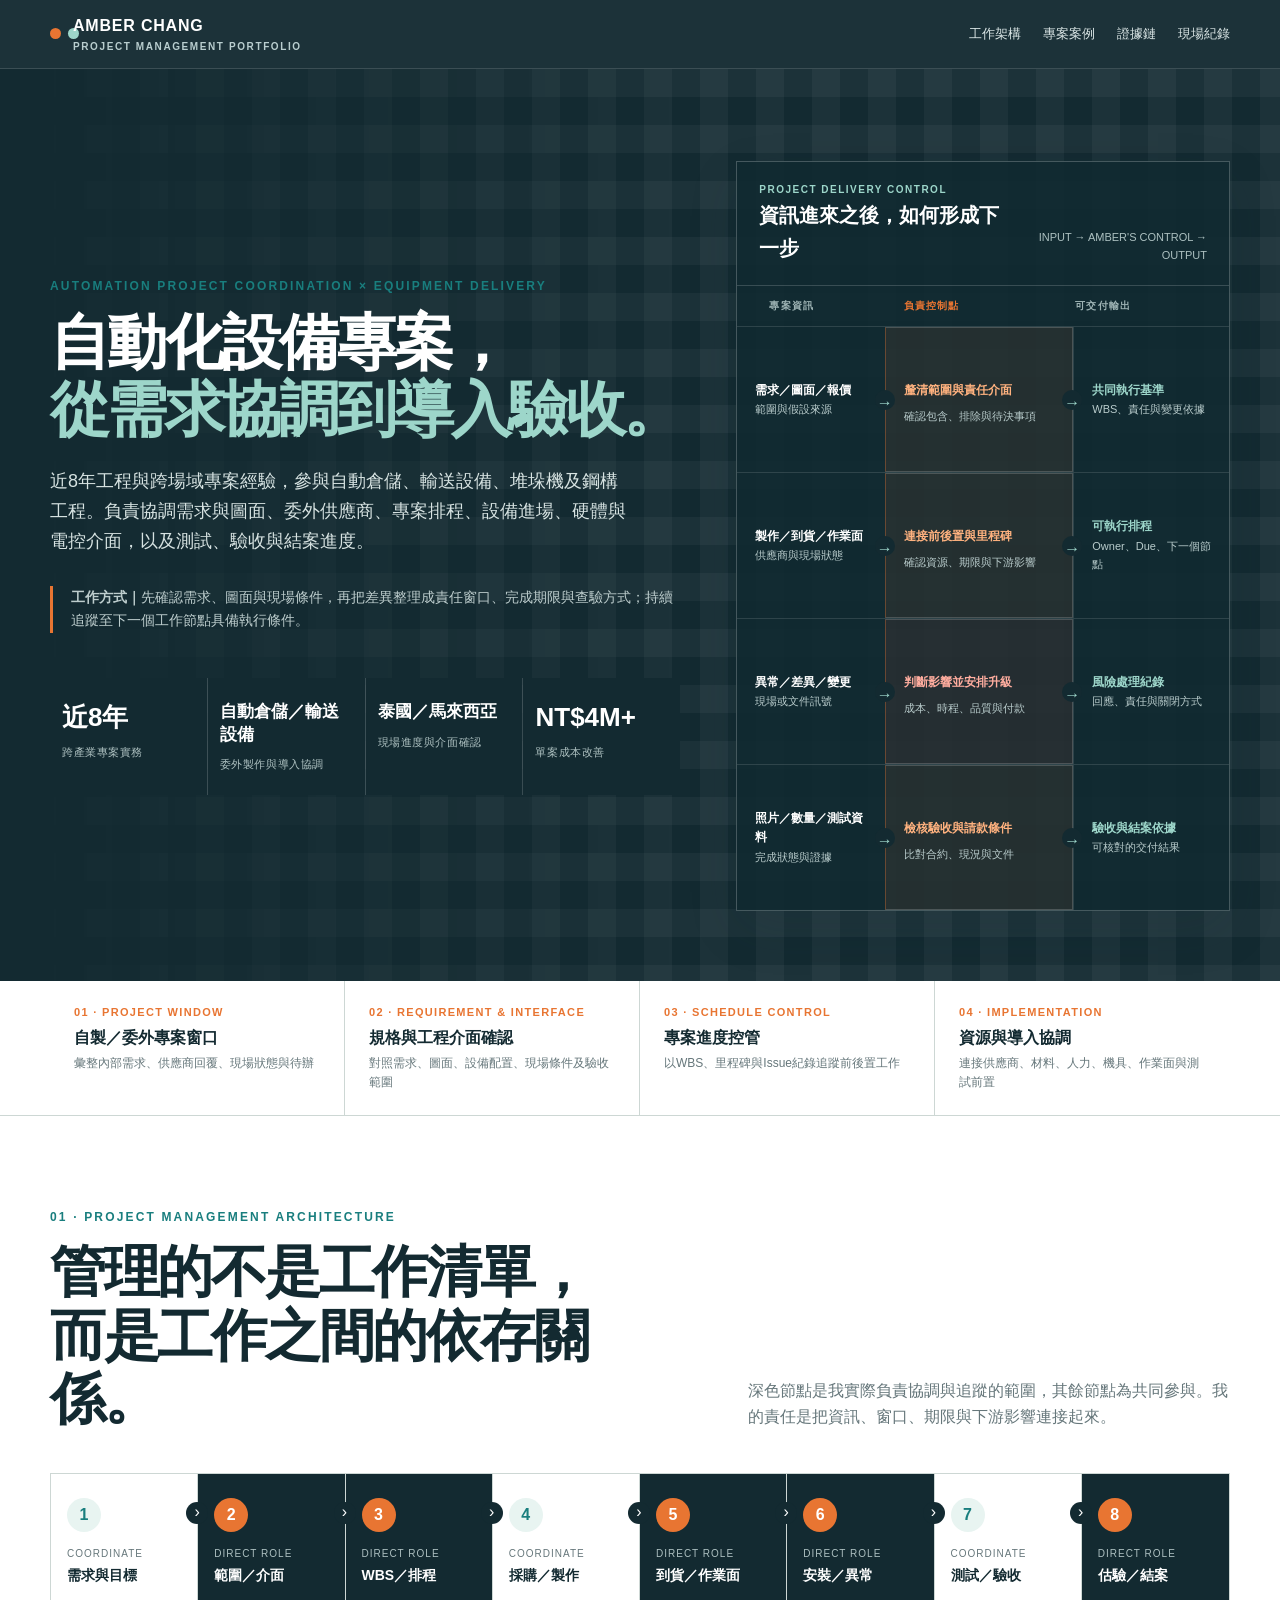
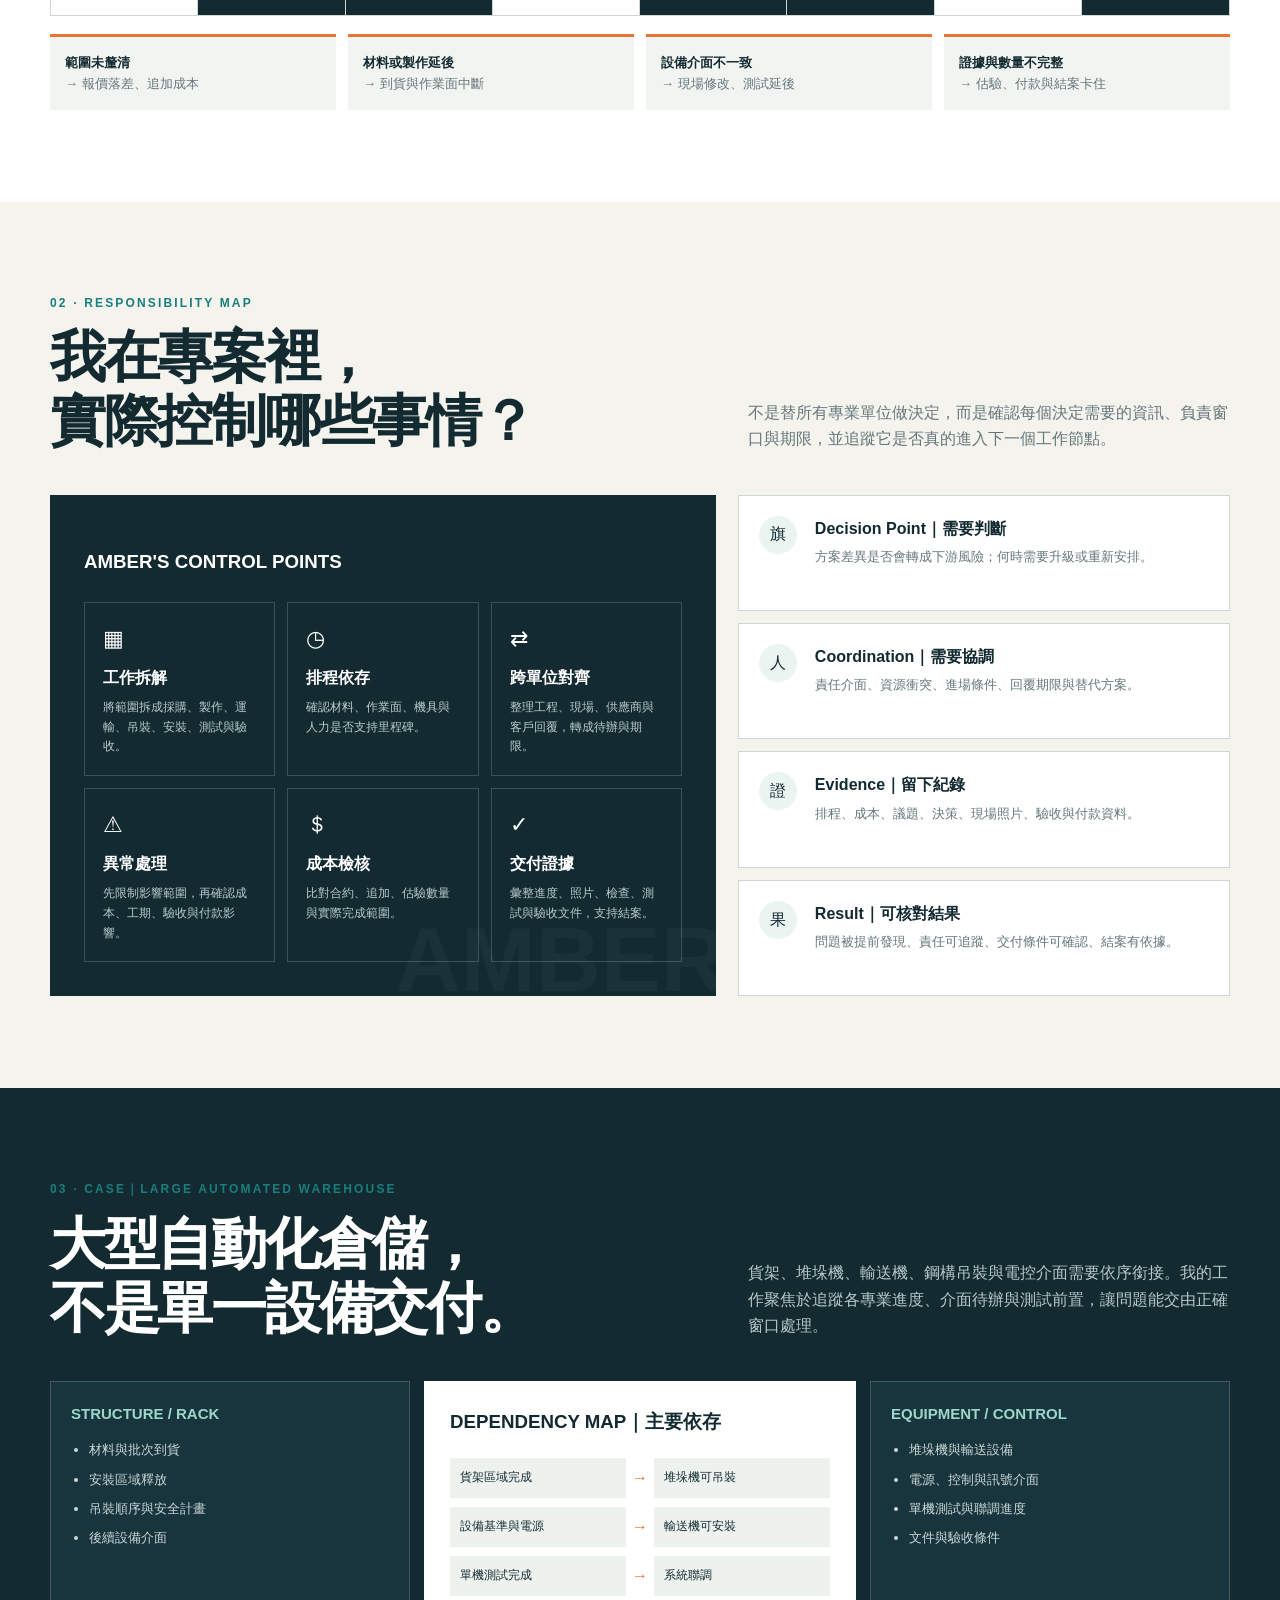
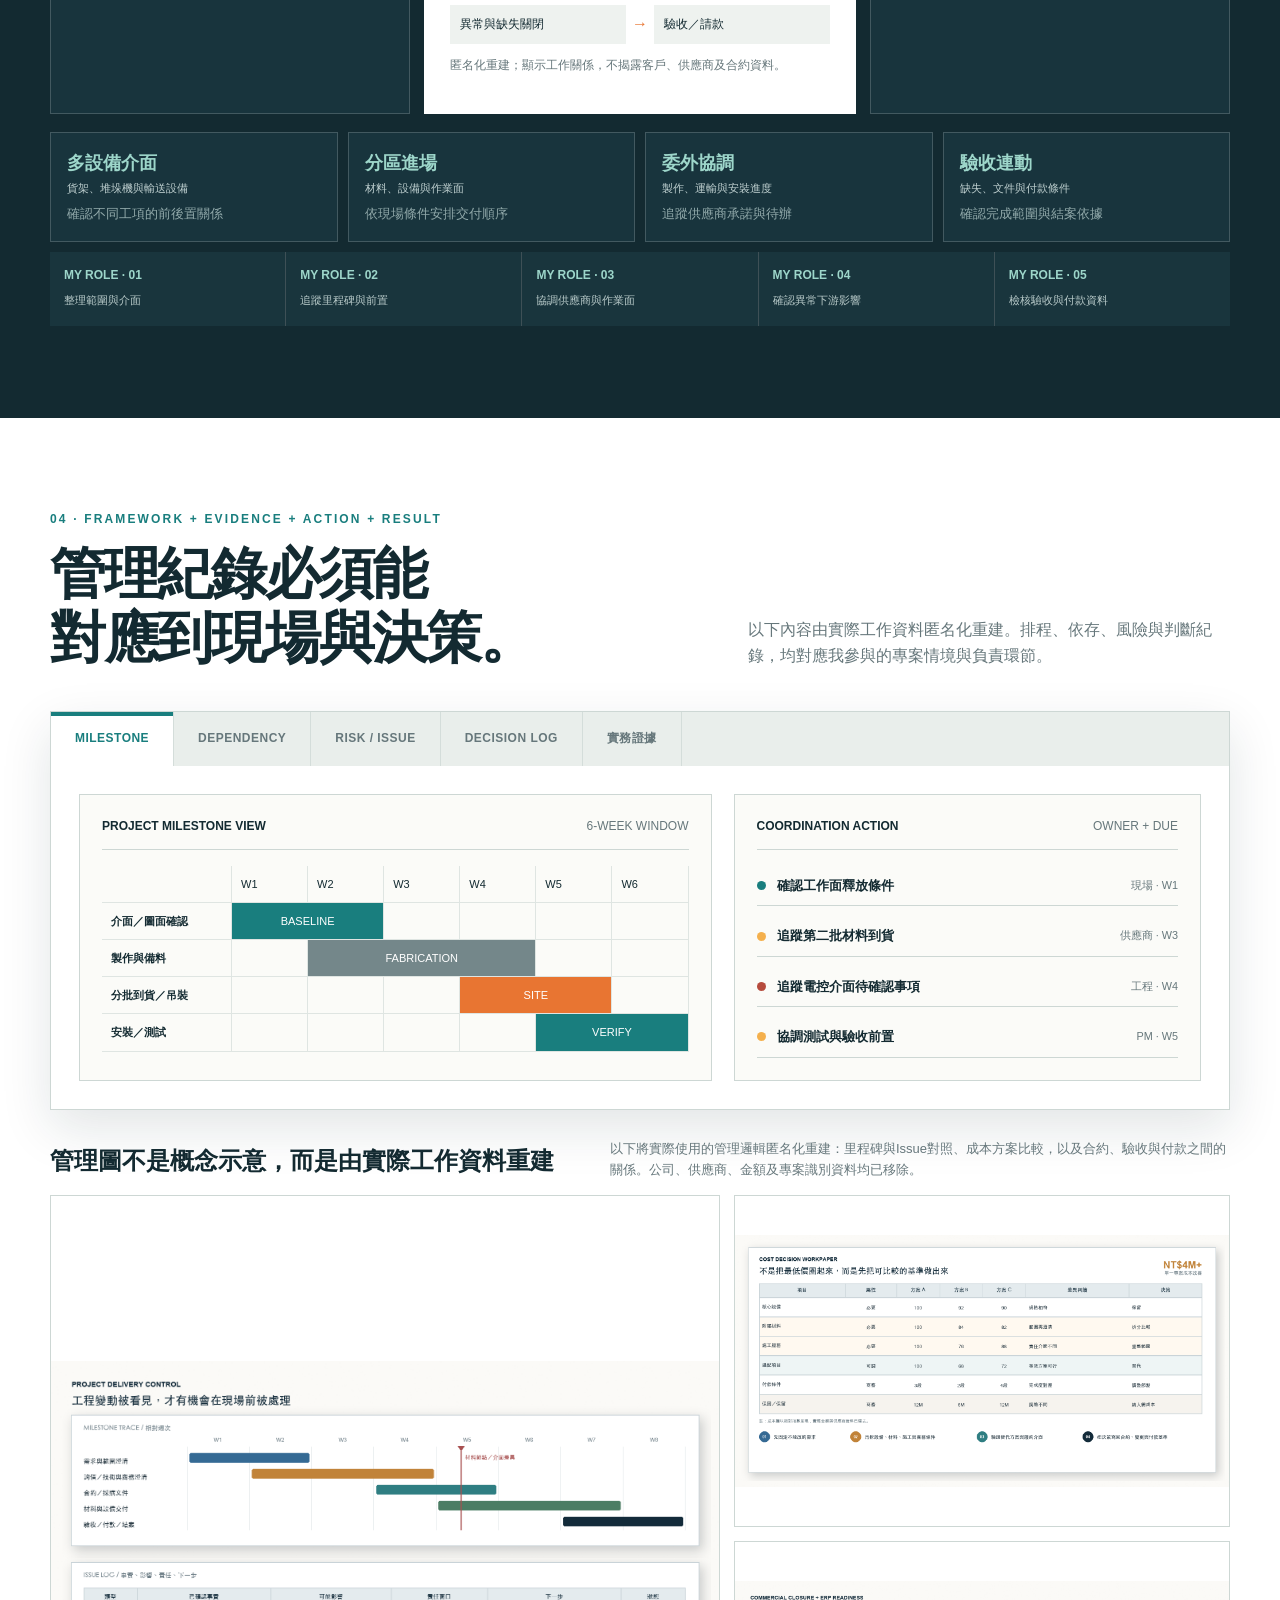
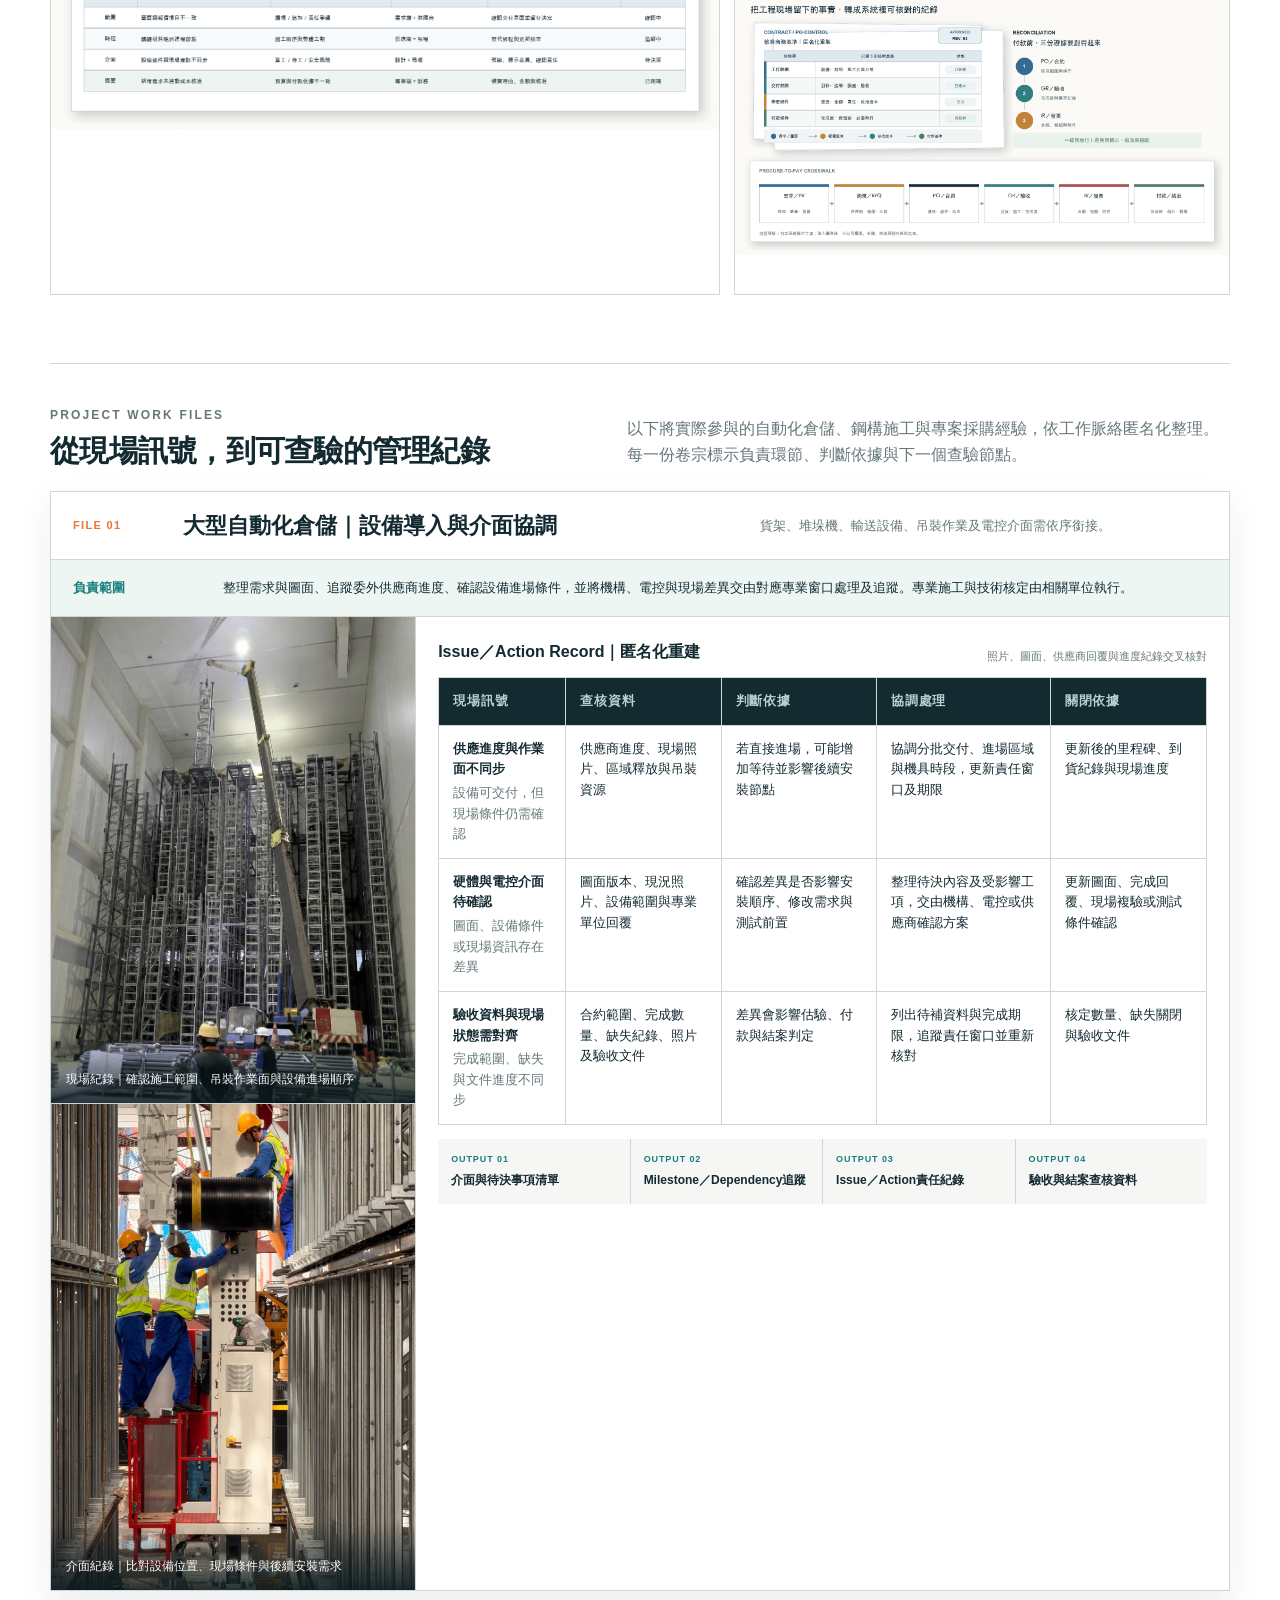
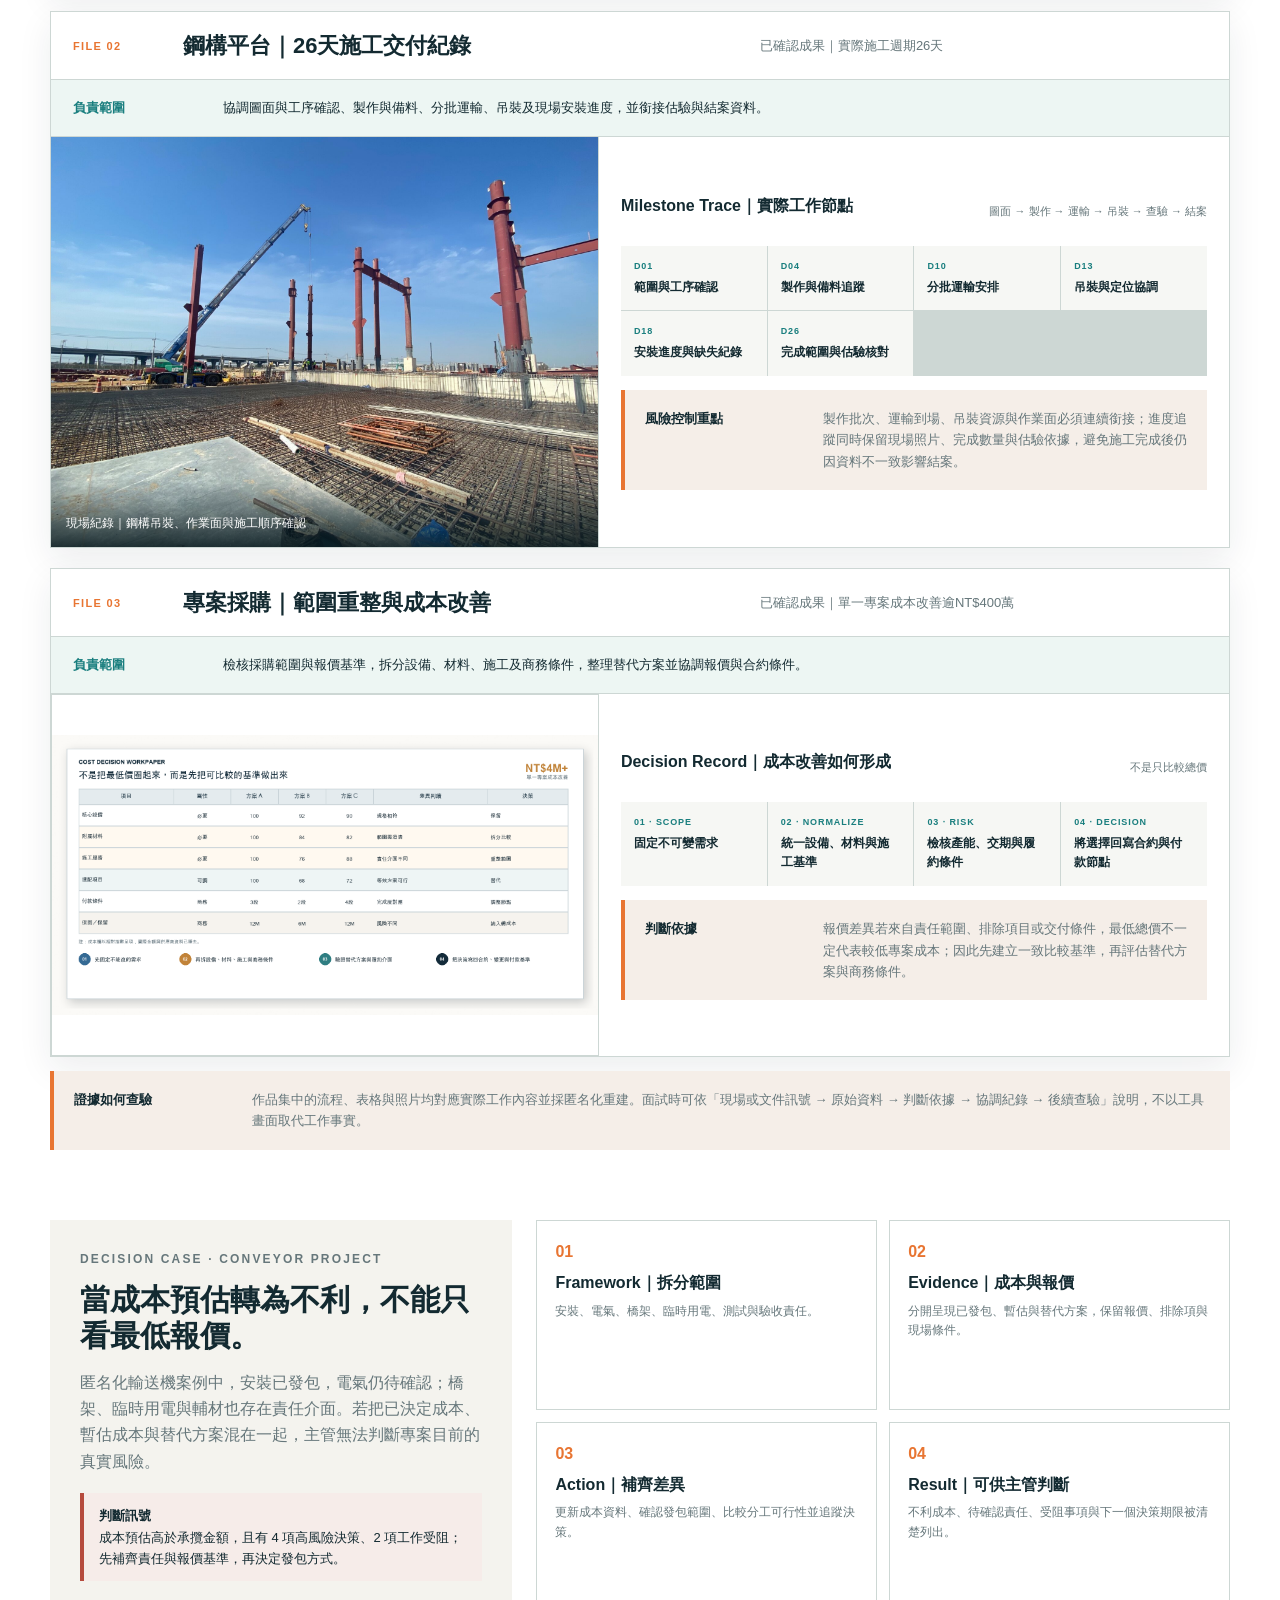
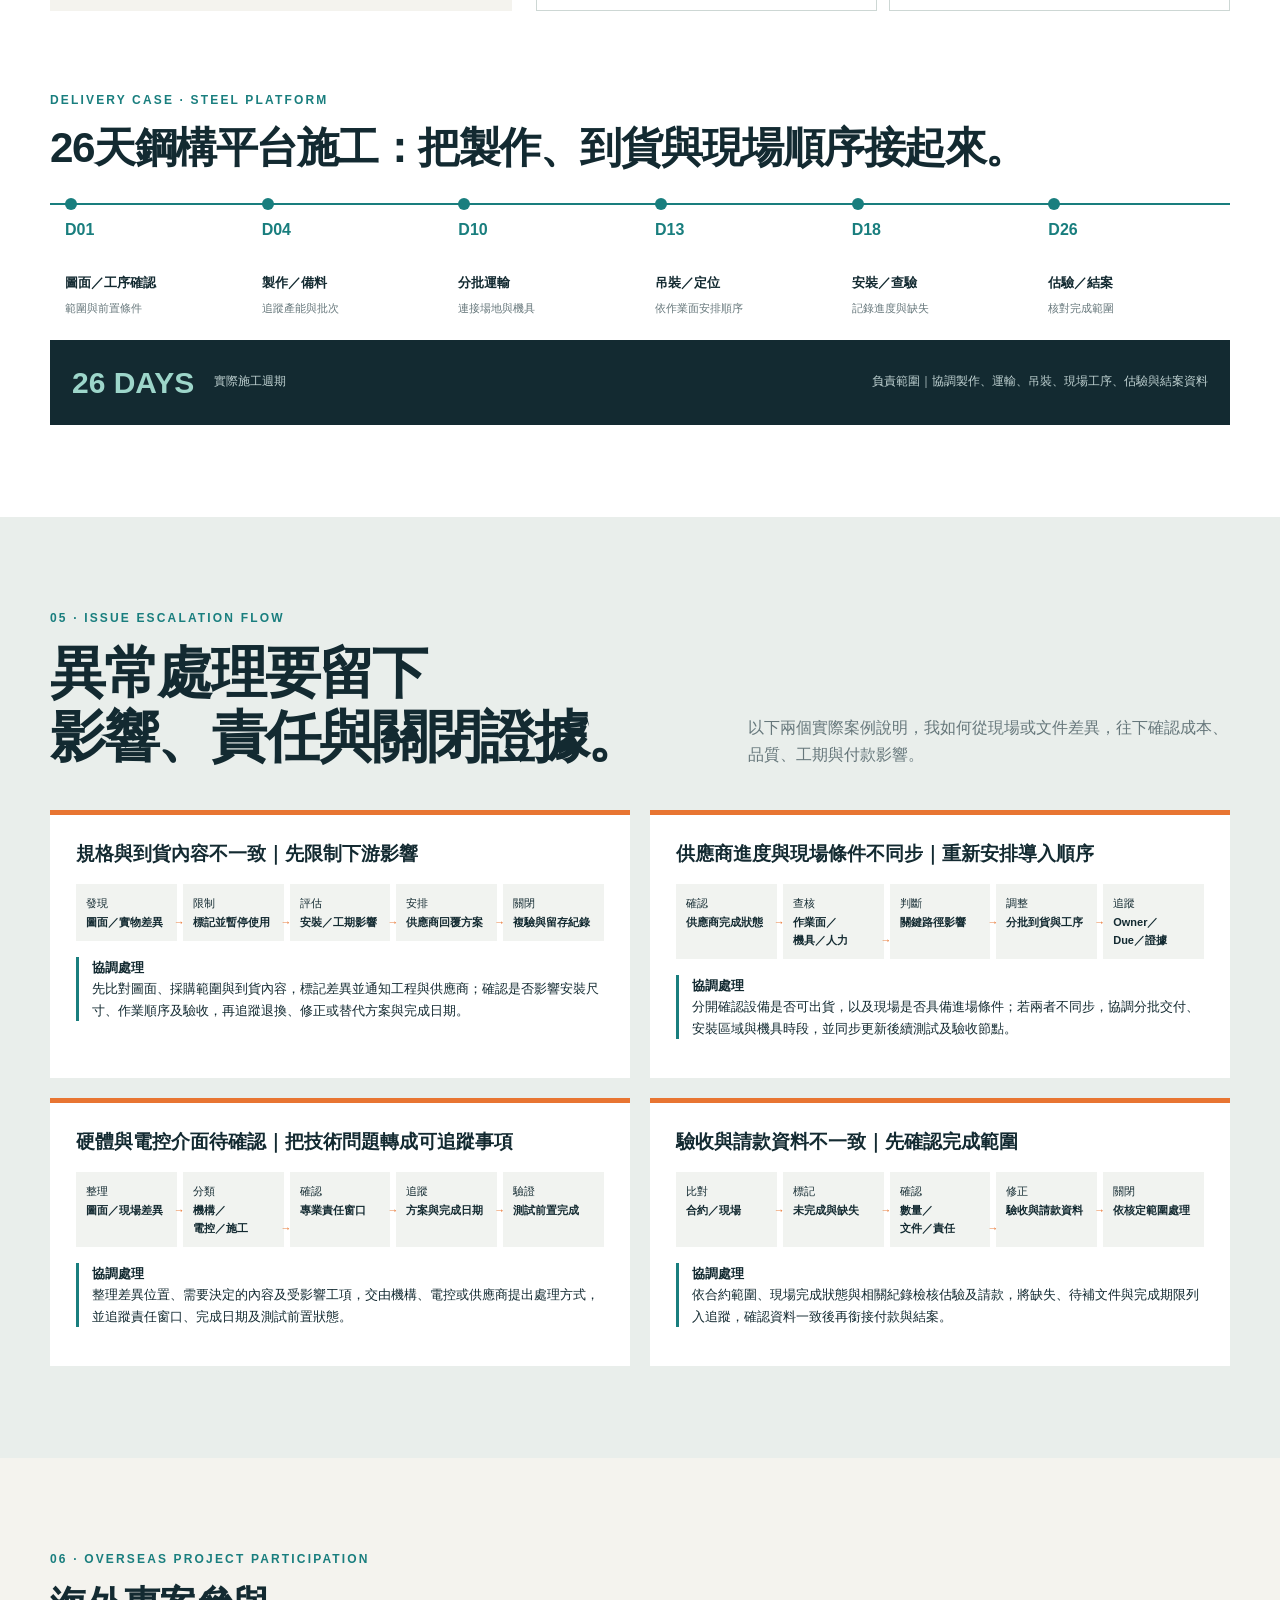
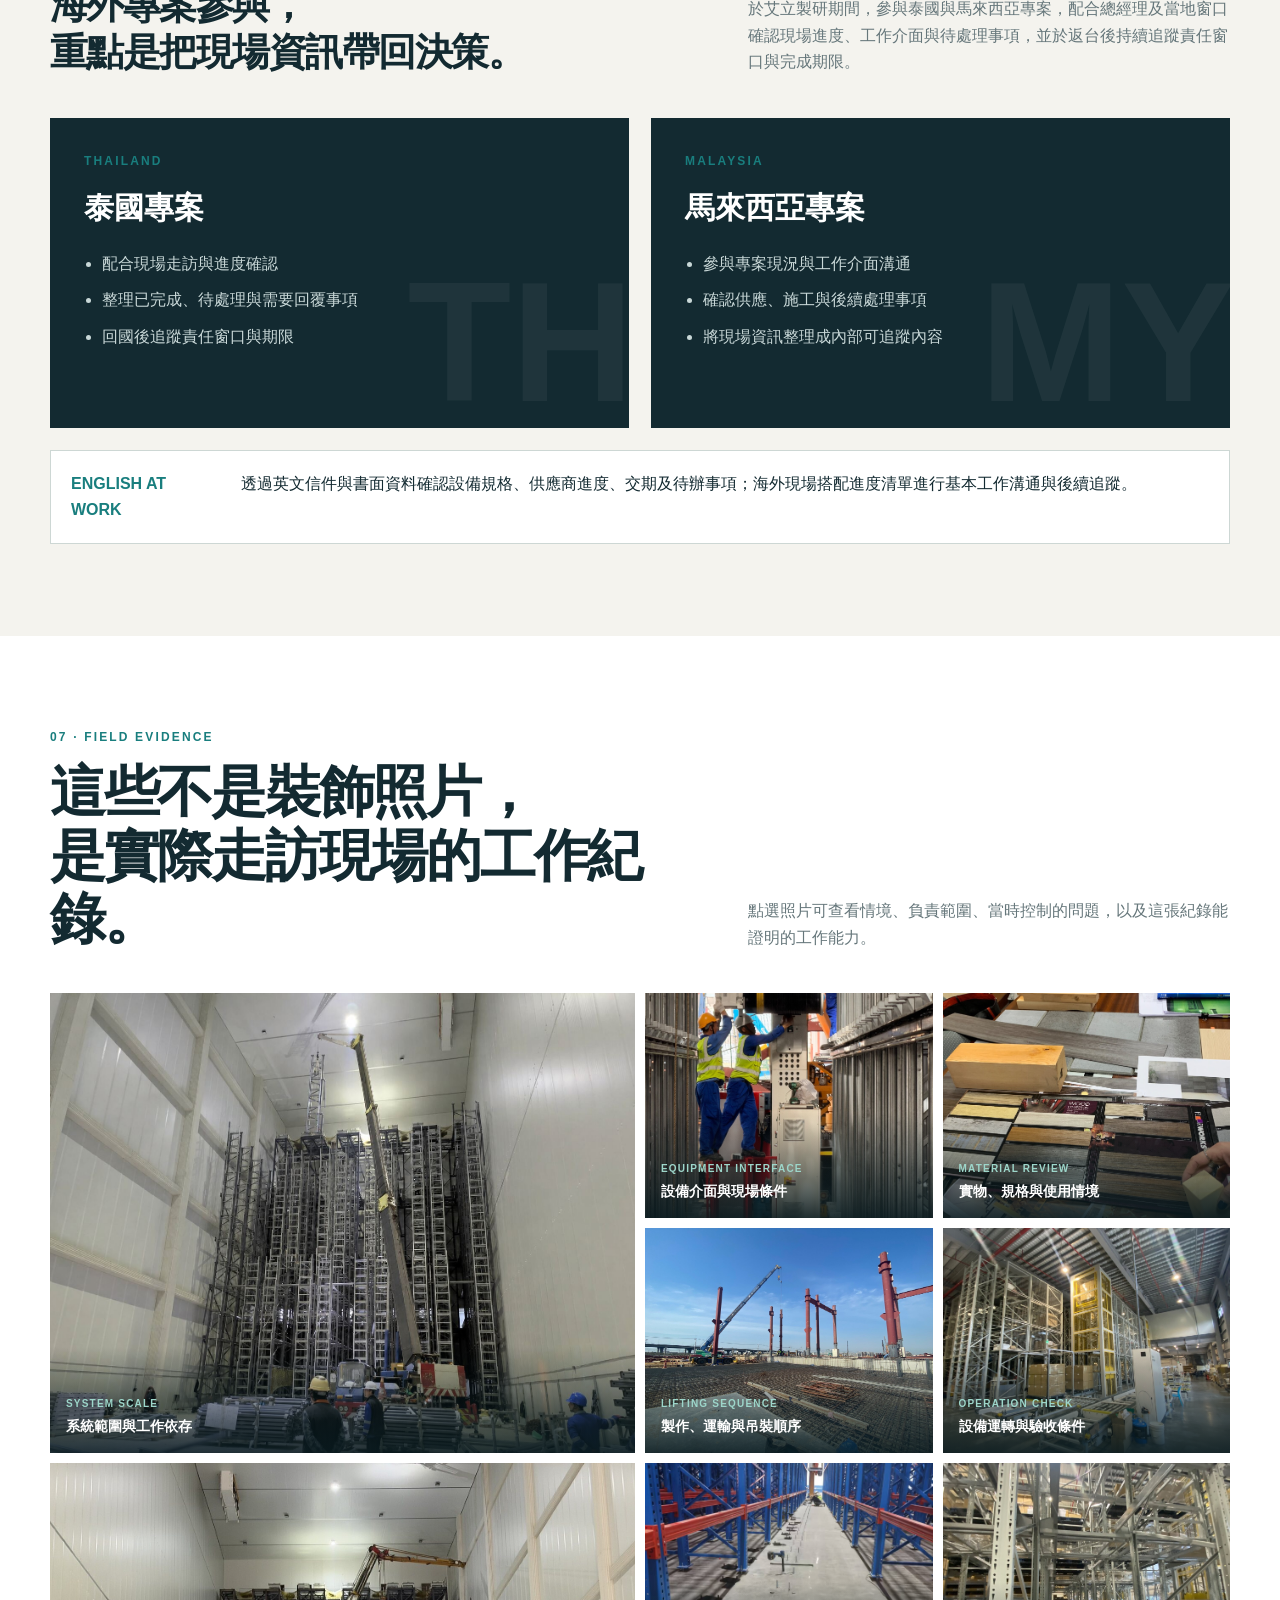
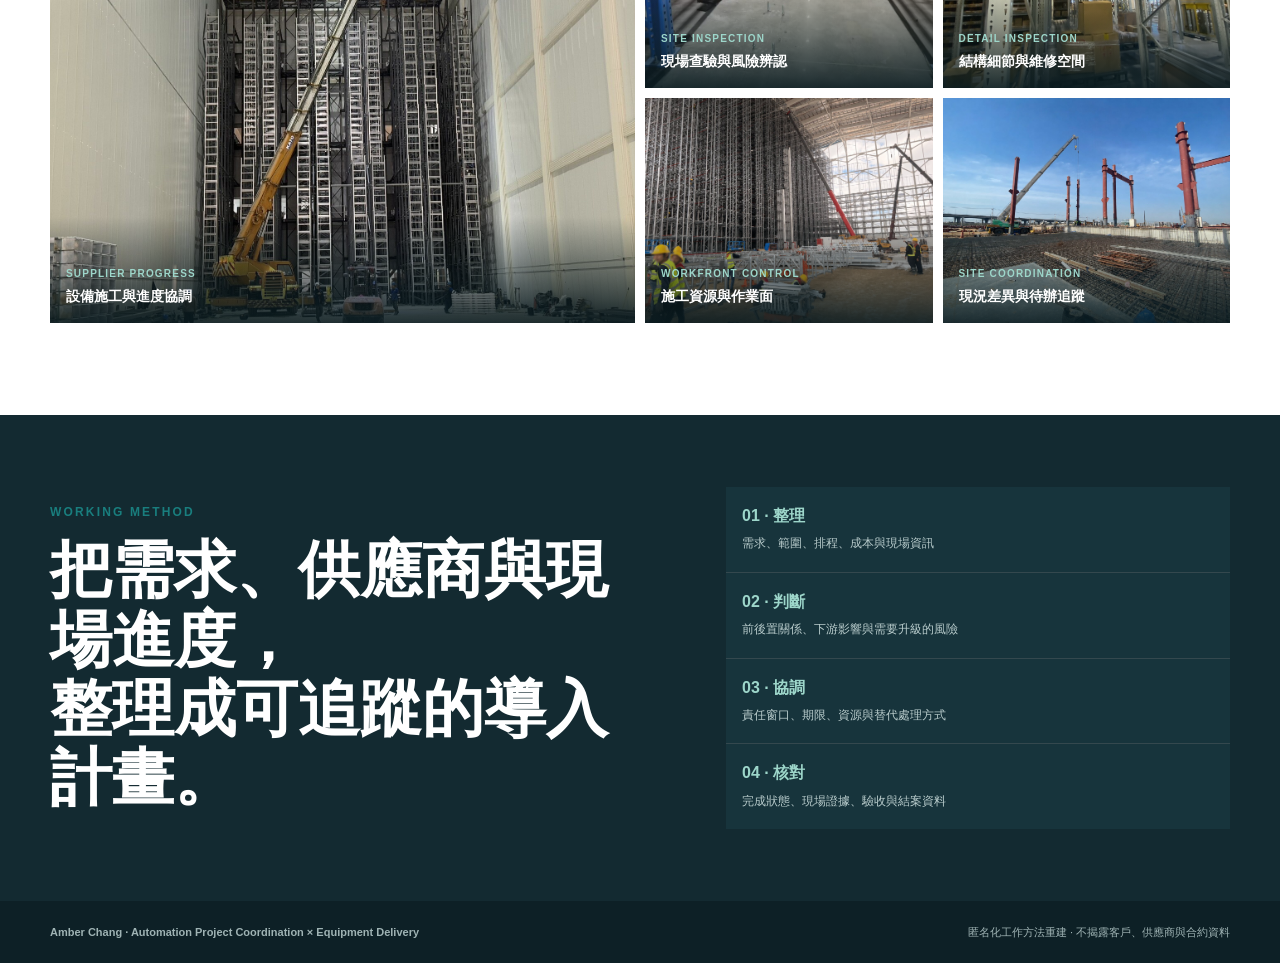
==== commit 5abfdae8: "Add files via upload" ====
--- a/automation-project-management-6f2c/index.html
+++ b/automation-project-management-6f2c/index.html
@@ -17,7 +17,7 @@
     .lifecycle{background:#fff}.flow{display:grid;grid-template-columns:repeat(8,1fr);border:1px solid var(--line);overflow:auto}.phase{min-width:138px;position:relative;padding:24px 16px 26px;border-right:1px solid var(--line);background:#fff}.phase:last-child{border:0}.phase:after{content:"›";position:absolute;right:-11px;top:28px;z-index:2;background:var(--ink);color:#fff;border-radius:50%;width:22px;height:22px;text-align:center;line-height:20px}.phase:last-child:after{display:none}.phase i{display:grid;place-items:center;width:34px;height:34px;border-radius:50%;background:#e8f4f1;color:var(--teal);font-style:normal;font-weight:800}.phase small{display:block;color:var(--muted);font-size:10px;margin-top:14px;letter-spacing:.1em}.phase b{font-size:14px}.phase.active{background:var(--ink);color:#fff}.phase.active small{color:#adc0c1}.phase.active i{background:var(--orange);color:#fff}.impact-row{display:grid;grid-template-columns:repeat(4,1fr);gap:12px;margin-top:18px}.impact{padding:15px;border-top:3px solid var(--orange);background:#f2f4f1;font-size:13px}.impact b{display:block}.impact span{color:var(--muted)}
     .role-map{display:grid;grid-template-columns:1.15fr .85fr;gap:22px}.control-board{background:var(--ink);color:#fff;padding:34px;position:relative;overflow:hidden}.control-board:after{content:"AMBER";position:absolute;right:-10px;bottom:-38px;font-size:90px;font-weight:900;color:rgba(255,255,255,.035)}.control-grid{display:grid;grid-template-columns:repeat(3,1fr);gap:12px;margin-top:24px}.control{border:1px solid rgba(255,255,255,.18);padding:18px;min-height:145px}.control i{font-style:normal;font-size:22px}.control b{display:block;margin:7px 0}.control p{font-size:12px;color:#b9cccc;margin:0}.role-side{display:grid;gap:12px}.role-card{background:#fff;border:1px solid var(--line);padding:20px;display:grid;grid-template-columns:42px 1fr;gap:14px;align-items:start}.role-card i{display:grid;place-items:center;width:38px;height:38px;background:#eaf4f1;border-radius:50%;font-style:normal}.role-card b{display:block}.role-card p{margin:4px 0 0;color:var(--muted);font-size:13px}
     .case{background:var(--ink);color:#fff}.case .section-head>p{color:#b7c9c9}.system-map{display:grid;grid-template-columns:1fr 1.2fr 1fr;gap:14px;align-items:stretch}.stream{border:1px solid rgba(255,255,255,.18);padding:20px;background:#18343d}.stream h3{margin:0 0 12px;color:var(--mint);font-size:15px}.stream ul{margin:0;padding-left:18px;color:#cbd9d8;font-size:13px}.stream li+li{margin-top:8px}.system-center{background:#fff;color:var(--ink);padding:26px}.system-center h3{margin:0 0 20px}.dependency{display:grid;grid-template-columns:1fr 28px 1fr;align-items:center;margin:9px 0}.dependency span{padding:10px;background:#eef2ef;font-size:12px}.dependency i{text-align:center;font-style:normal;color:var(--orange);font-weight:900}.case-facts{display:grid;grid-template-columns:repeat(4,1fr);gap:10px;margin-top:18px}.case-fact{border:1px solid rgba(255,255,255,.18);padding:16px;background:#18343d}.case-fact b{display:block;color:var(--mint);font-size:18px}.case-fact span{display:block;color:#bfd0d0;font-size:11px}.case-fact small{display:block;color:#91a9aa;margin-top:6px}.control-strip{display:grid;grid-template-columns:repeat(5,1fr);gap:1px;background:rgba(255,255,255,.18);margin-top:10px}.control-strip div{background:#19353d;padding:14px}.control-strip b{font-size:12px;color:var(--mint);display:block}.control-strip span{font-size:11px;color:#b9cbca}
-    .evidence{background:#fff}.cockpit{border:1px solid var(--line);box-shadow:var(--shadow)}.tabs{display:flex;overflow:auto;background:#e9eeeb}.tab{border:0;border-right:1px solid #d4ddda;background:transparent;padding:17px 24px;color:var(--muted);font-weight:800;font-size:12px;letter-spacing:.04em;cursor:pointer;white-space:nowrap}.tab.active{background:#fff;color:var(--teal);box-shadow:inset 0 4px var(--teal)}.panel{display:none;padding:28px;min-width:0;scroll-margin-top:80px}.panel.active,.panel:target{display:block}.cockpit:has(.panel:target) .panel.active{display:none}.cockpit:has(#milestone:target) .tab,.cockpit:has(#dependency:target) .tab,.cockpit:has(#risk:target) .tab,.cockpit:has(#decision:target) .tab{background:transparent;color:var(--muted);box-shadow:none}.cockpit:has(#milestone:target) .tab[href="#milestone"],.cockpit:has(#dependency:target) .tab[href="#dependency"],.cockpit:has(#risk:target) .tab[href="#risk"],.cockpit:has(#decision:target) .tab[href="#decision"]{background:#fff;color:var(--teal);box-shadow:inset 0 4px var(--teal)}.panel-grid{display:grid;grid-template-columns:1.15fr .85fr;gap:22px;min-width:0}.panel-grid>*{min-width:0}.artifact{min-width:0;border:1px solid var(--line);background:#fbfbf8;padding:22px}.artifact-title{display:flex;justify-content:space-between;border-bottom:1px solid var(--line);padding-bottom:12px;margin-bottom:16px;font-size:12px}.artifact-title span{color:var(--muted)}
+    .evidence{background:#fff}.cockpit{border:1px solid var(--line);box-shadow:var(--shadow)}.tabs{display:flex;overflow:auto;background:#e9eeeb}.tab{border:0;border-right:1px solid #d4ddda;background:transparent;padding:17px 24px;color:var(--muted);font-weight:800;font-size:12px;letter-spacing:.04em;cursor:pointer;white-space:nowrap}.tab.active{background:#fff;color:var(--teal);box-shadow:inset 0 4px var(--teal)}.panel{display:none;padding:28px;min-width:0;scroll-margin-top:80px}.panel.active,.panel:target{display:block}.cockpit:has(.panel:target) .panel.active{display:none}.cockpit:has(#milestone:target) .tab,.cockpit:has(#dependency:target) .tab,.cockpit:has(#risk:target) .tab,.cockpit:has(#decision:target) .tab,.cockpit:has(#practice:target) .tab{background:transparent;color:var(--muted);box-shadow:none}.cockpit:has(#milestone:target) .tab[href="#milestone"],.cockpit:has(#dependency:target) .tab[href="#dependency"],.cockpit:has(#risk:target) .tab[href="#risk"],.cockpit:has(#decision:target) .tab[href="#decision"],.cockpit:has(#practice:target) .tab[href="#practice"]{background:#fff;color:var(--teal);box-shadow:inset 0 4px var(--teal)}.panel-grid{display:grid;grid-template-columns:1.15fr .85fr;gap:22px;min-width:0}.panel-grid>*{min-width:0}.artifact{min-width:0;border:1px solid var(--line);background:#fbfbf8;padding:22px}.artifact-title{display:flex;justify-content:space-between;border-bottom:1px solid var(--line);padding-bottom:12px;margin-bottom:16px;font-size:12px}.artifact-title span{color:var(--muted)}.panel .control-room{margin-top:0;padding-top:0;border-top:0}
     .mini-gantt{display:grid;grid-template-columns:130px repeat(6,1fr);font-size:11px;overflow:auto}.mini-gantt>*{min-width:55px;border-right:1px solid #dfe5e2;border-bottom:1px solid #dfe5e2;padding:9px}.mini-gantt b{min-width:130px}.gbar{background:var(--teal);color:#fff;text-align:center}.gbar.orange{background:var(--orange)}.gbar.gray{background:#74878a}.status-list{display:grid;gap:10px}.status{display:grid;grid-template-columns:10px 1fr auto;gap:10px;align-items:center;border-bottom:1px solid var(--line);padding:9px 0;font-size:13px}.dot{width:9px;height:9px;border-radius:50%;background:var(--amber)}.dot.red{background:var(--red)}.dot.green{background:var(--teal)}.status small{color:var(--muted)}
     .doc-evidence{margin-top:28px}.doc-evidence-head{display:flex;justify-content:space-between;gap:24px;align-items:end;margin-bottom:14px}.doc-evidence-head h3{margin:0;font-size:24px}.doc-evidence-head p{margin:0;max-width:620px;color:var(--muted);font-size:13px}.doc-grid{display:grid;grid-template-columns:1.15fr .85fr;gap:14px}.doc-card{margin:0;border:1px solid var(--line);background:#f8f8f5;overflow:hidden}.doc-card:first-child{grid-row:span 2}.doc-card img{height:100%;min-height:250px;object-fit:contain;background:#fff}.doc-card figcaption{padding:14px 16px;border-top:1px solid var(--line)}.doc-card b{display:block}.doc-card span{display:block;color:var(--muted);font-size:12px;margin-top:3px}
     .decision-case{display:grid;grid-template-columns:.8fr 1.2fr;gap:24px;margin-top:70px}.decision-copy{background:var(--paper);padding:30px}.decision-copy h3{font-size:30px;line-height:1.2;margin:8px 0 15px}.decision-copy p{color:var(--muted)}.decision-steps{display:grid;grid-template-columns:repeat(2,1fr);gap:12px}.decision-steps article{border:1px solid var(--line);padding:18px;background:#fff}.decision-steps i{font-style:normal;color:var(--orange);font-weight:900}.decision-steps b{display:block;margin:5px 0}.decision-steps p{font-size:12px;color:var(--muted);margin:0}.signal{border-left:4px solid var(--red);padding:12px 15px;background:#f6ece9;margin-top:18px;font-size:13px}
@@ -352,6 +352,7 @@
 <a class="tab" href="#dependency" role="tab">DEPENDENCY</a>
 <a class="tab" href="#risk" role="tab">RISK / ISSUE</a>
 <a class="tab" href="#decision" role="tab">DECISION LOG</a>
+<a class="tab" href="#practice" role="tab">實務證據</a>
 </div>
 <div class="panel active" id="milestone">
 <div class="panel-grid">
@@ -593,6 +594,9 @@
 <p class="signal" style="border-color:var(--teal);background:#eaf4f1">結果不是「開完會」，而是下一個工作能開始、責任能追蹤，或風險已被清楚保留。</p>
 </aside>
 </div>
+</div>
+<div class="panel" id="practice">
+<div id="practiceMount" aria-live="polite"></div>
 </div>
 </div>
 <div class="doc-evidence" aria-label="匿名化專案管理文件證據">
@@ -973,7 +977,7 @@
 </article>
 <div class="language-note">
 <b>ENGLISH AT WORK</b>
-<span>TOEIC 635。以英文信件確認規格、交期、產能與報價假設；海外現場搭配書面資料與進度清單進行基本工作溝通。</span>
+<span>透過英文信件與書面資料確認設備規格、供應商進度、交期及待辦事項；海外現場搭配進度清單進行基本工作溝通與後續追蹤。</span>
 </div>
 </div>
 </div>
@@ -1110,6 +1114,10 @@
 </div>
 </div>
   <script>
+    const practiceMount=document.getElementById('practiceMount'),controlRoom=document.querySelector('.control-room');
+    if(practiceMount&&controlRoom)practiceMount.appendChild(controlRoom);
+    const tabs=[...document.querySelectorAll('.tab')],panels=[...document.querySelectorAll('.panel')];
+    tabs.forEach(tab=>tab.addEventListener('click',event=>{event.preventDefault();const id=tab.getAttribute('href').slice(1);tabs.forEach(item=>{const selected=item===tab;item.classList.toggle('active',selected);item.setAttribute('aria-selected',String(selected))});panels.forEach(panel=>panel.classList.toggle('active',panel.id===id));history.replaceState(null,'','#'+id)}));
     const lightbox=document.getElementById('lightbox'),lbImage=document.getElementById('lightboxImage'),lbTitle=document.getElementById('lightboxTitle'),lbNote=document.getElementById('lightboxNote');
     function closeLightbox(){lightbox.classList.remove('open');lightbox.setAttribute('aria-hidden','true')}
     document.querySelectorAll('.photo-grid figure,.artifact-preview').forEach(fig=>{const open=()=>{const img=fig.querySelector('img');lbImage.src=img.src;lbImage.alt=img.alt;lbTitle.textContent=fig.querySelector('b').textContent;lbNote.textContent=fig.dataset.note;lightbox.classList.add('open');lightbox.setAttribute('aria-hidden','false')};fig.addEventListener('click',open);fig.addEventListener('keydown',e=>{if(e.key==='Enter'||e.key===' '){e.preventDefault();open()}})});
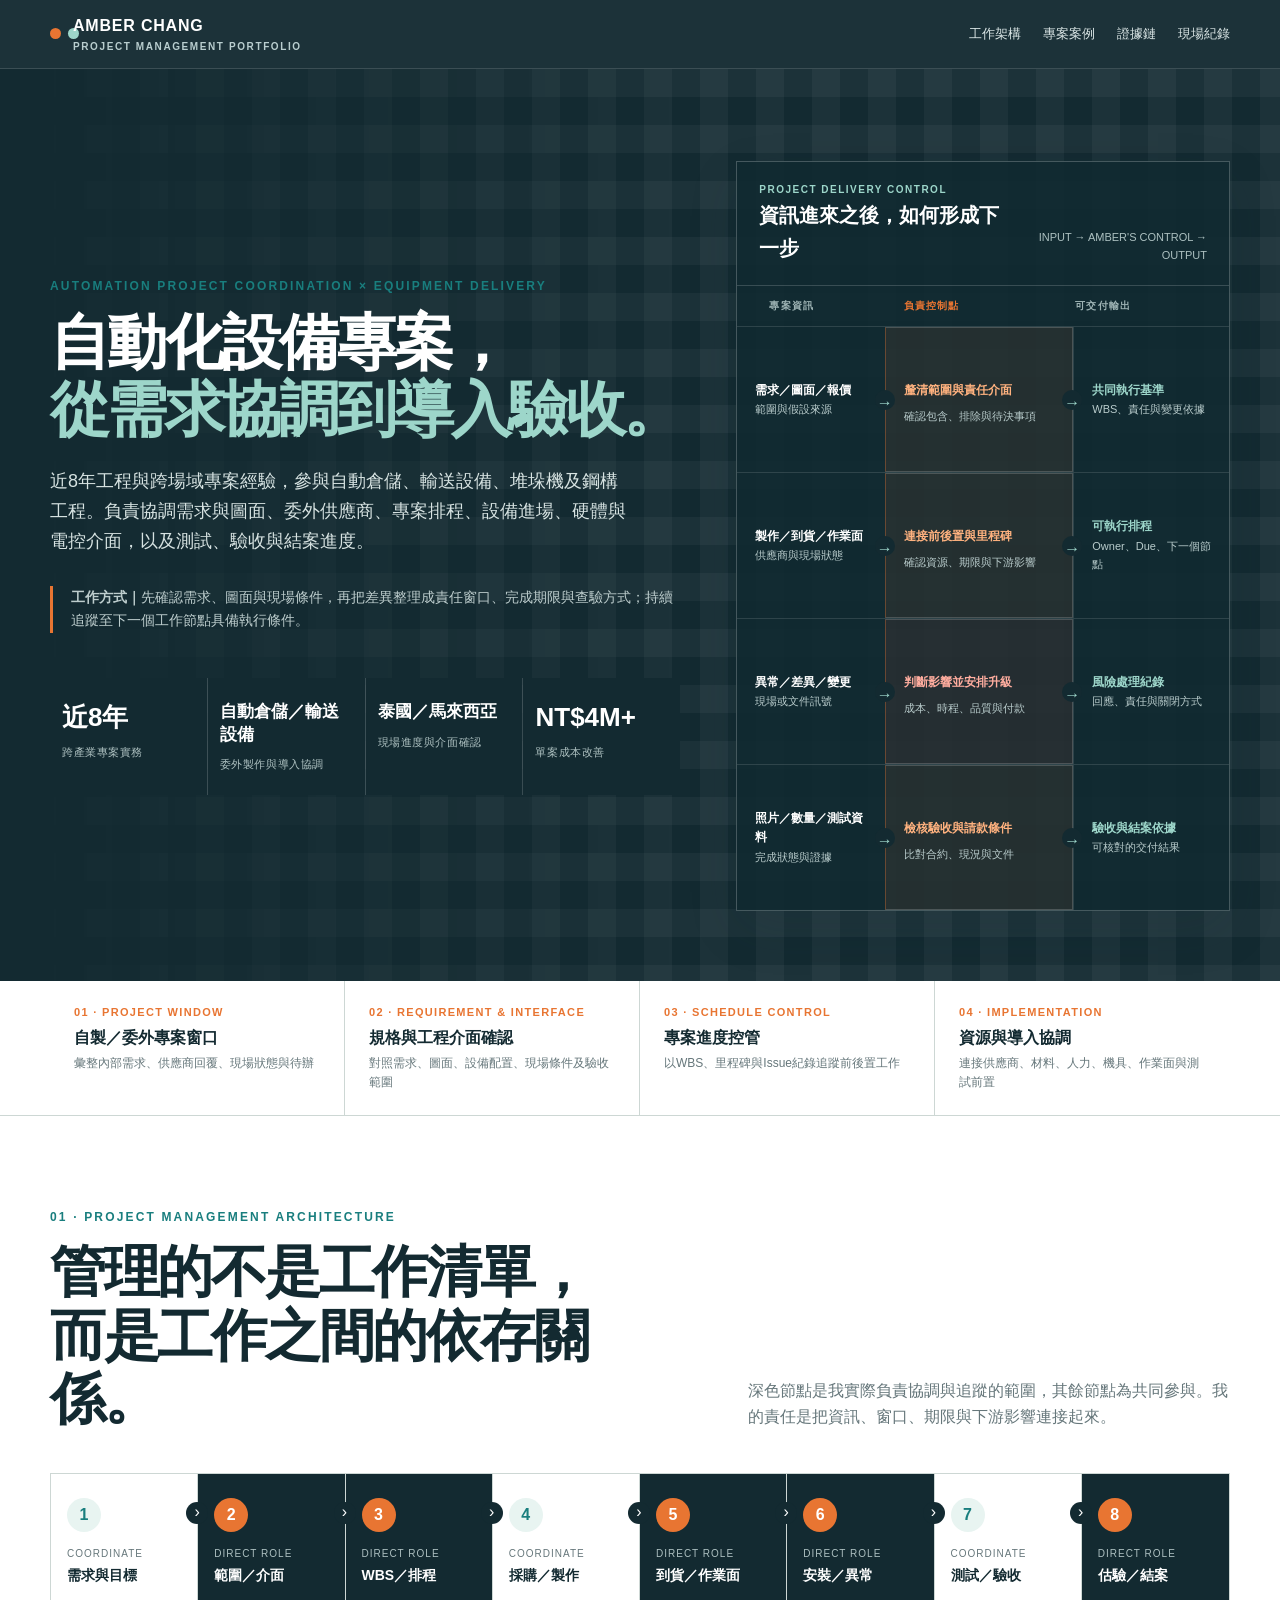
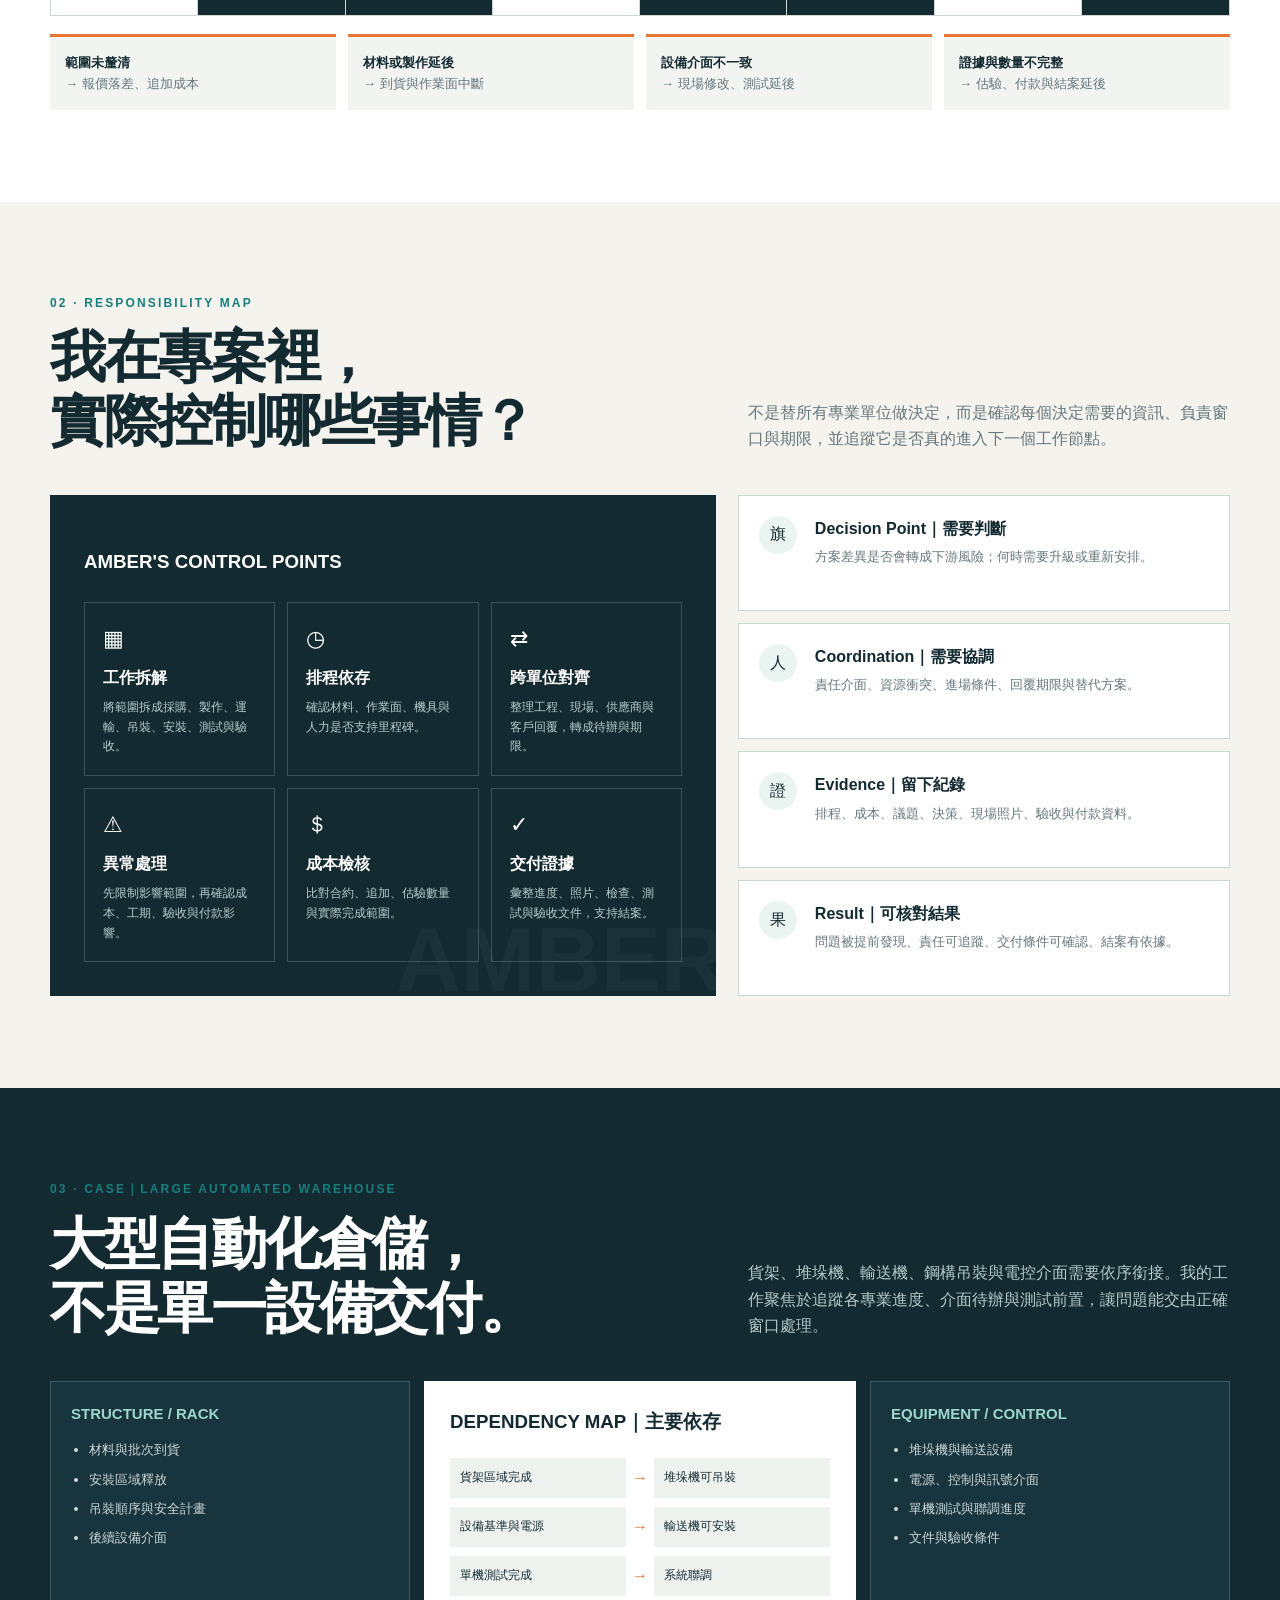
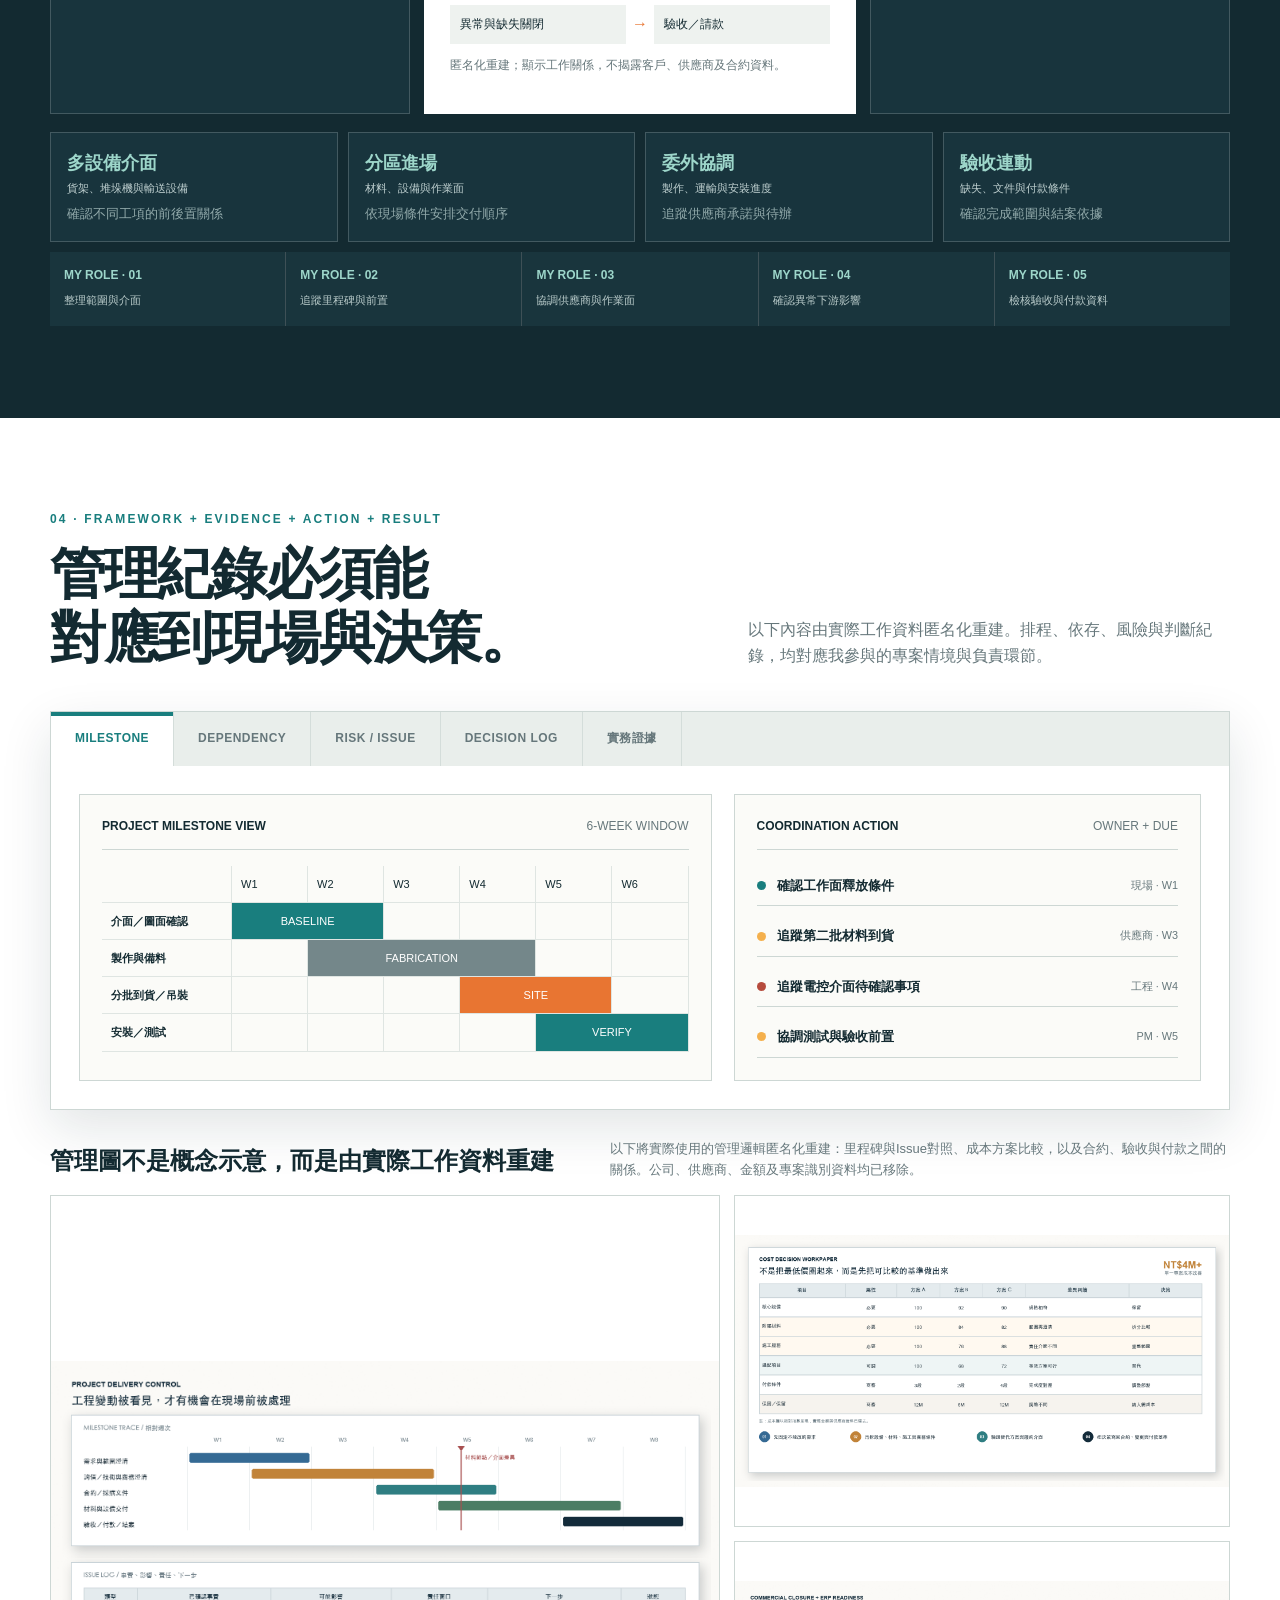
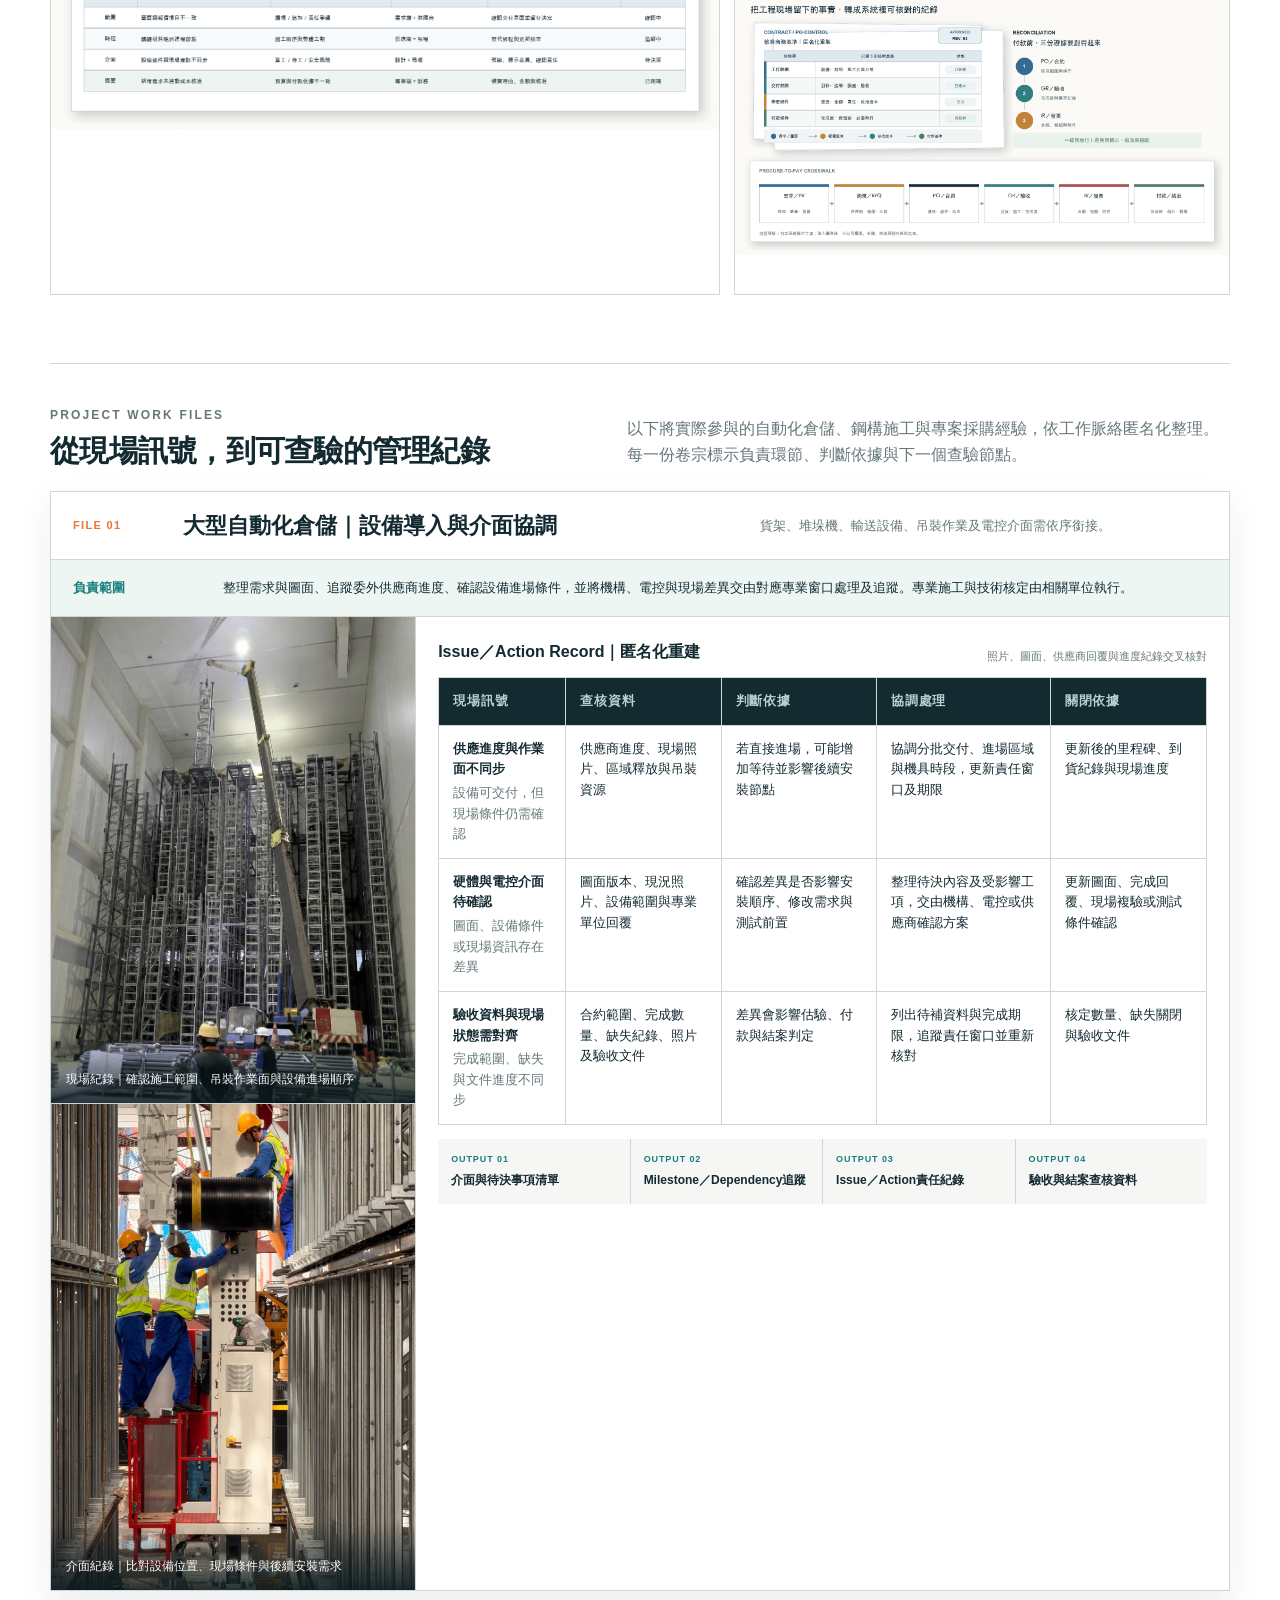
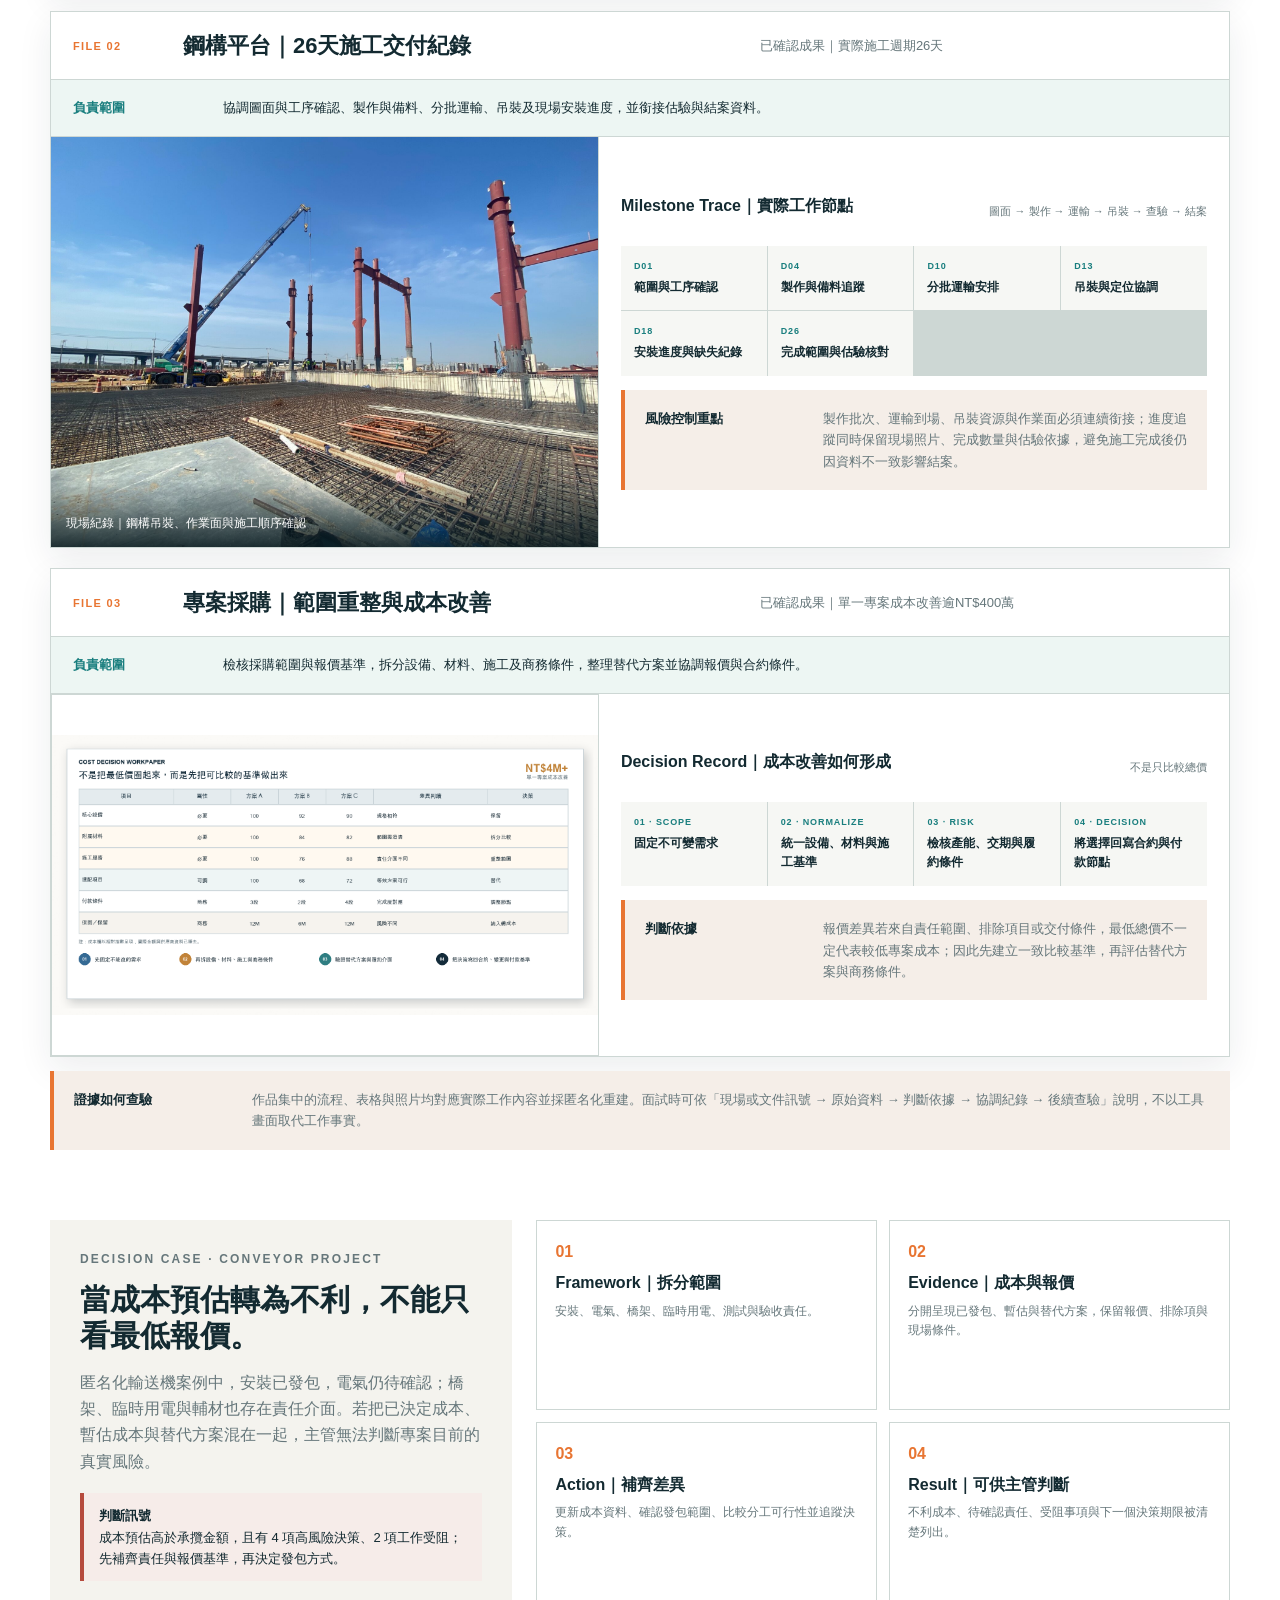
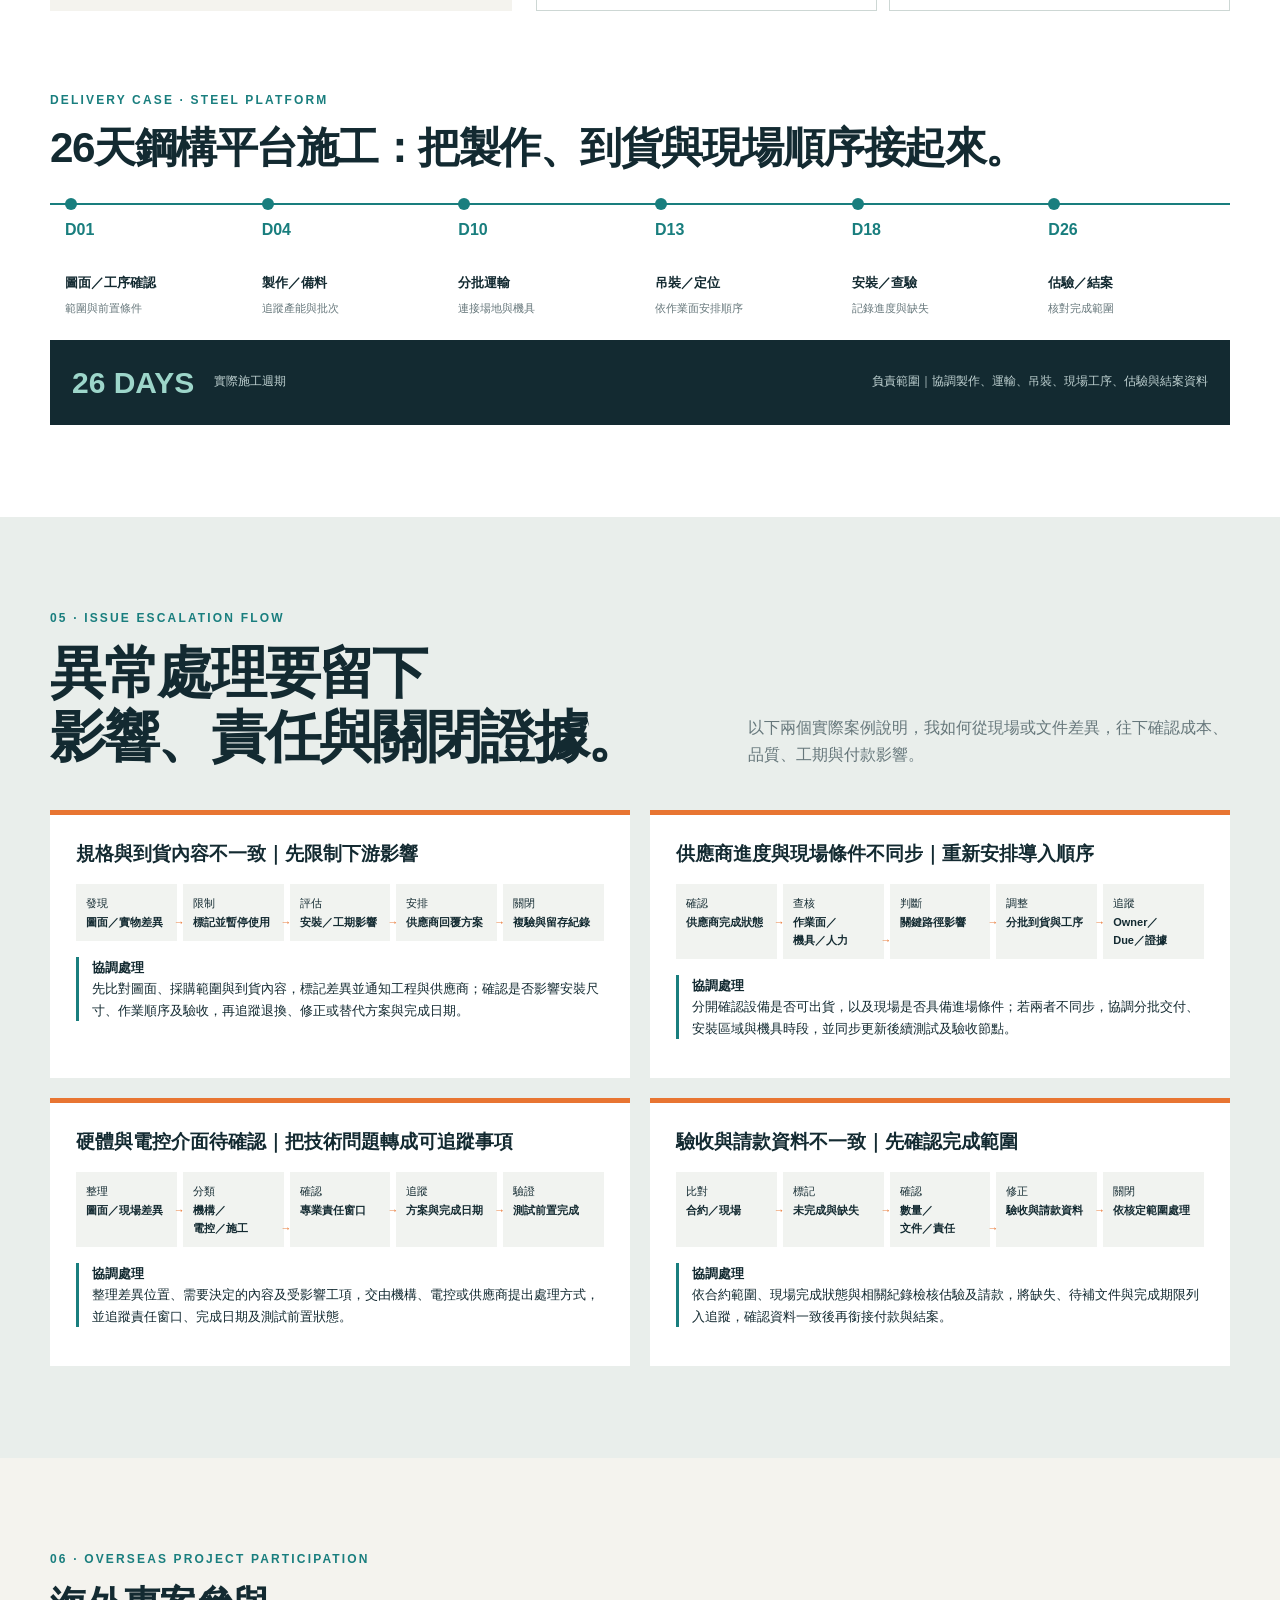
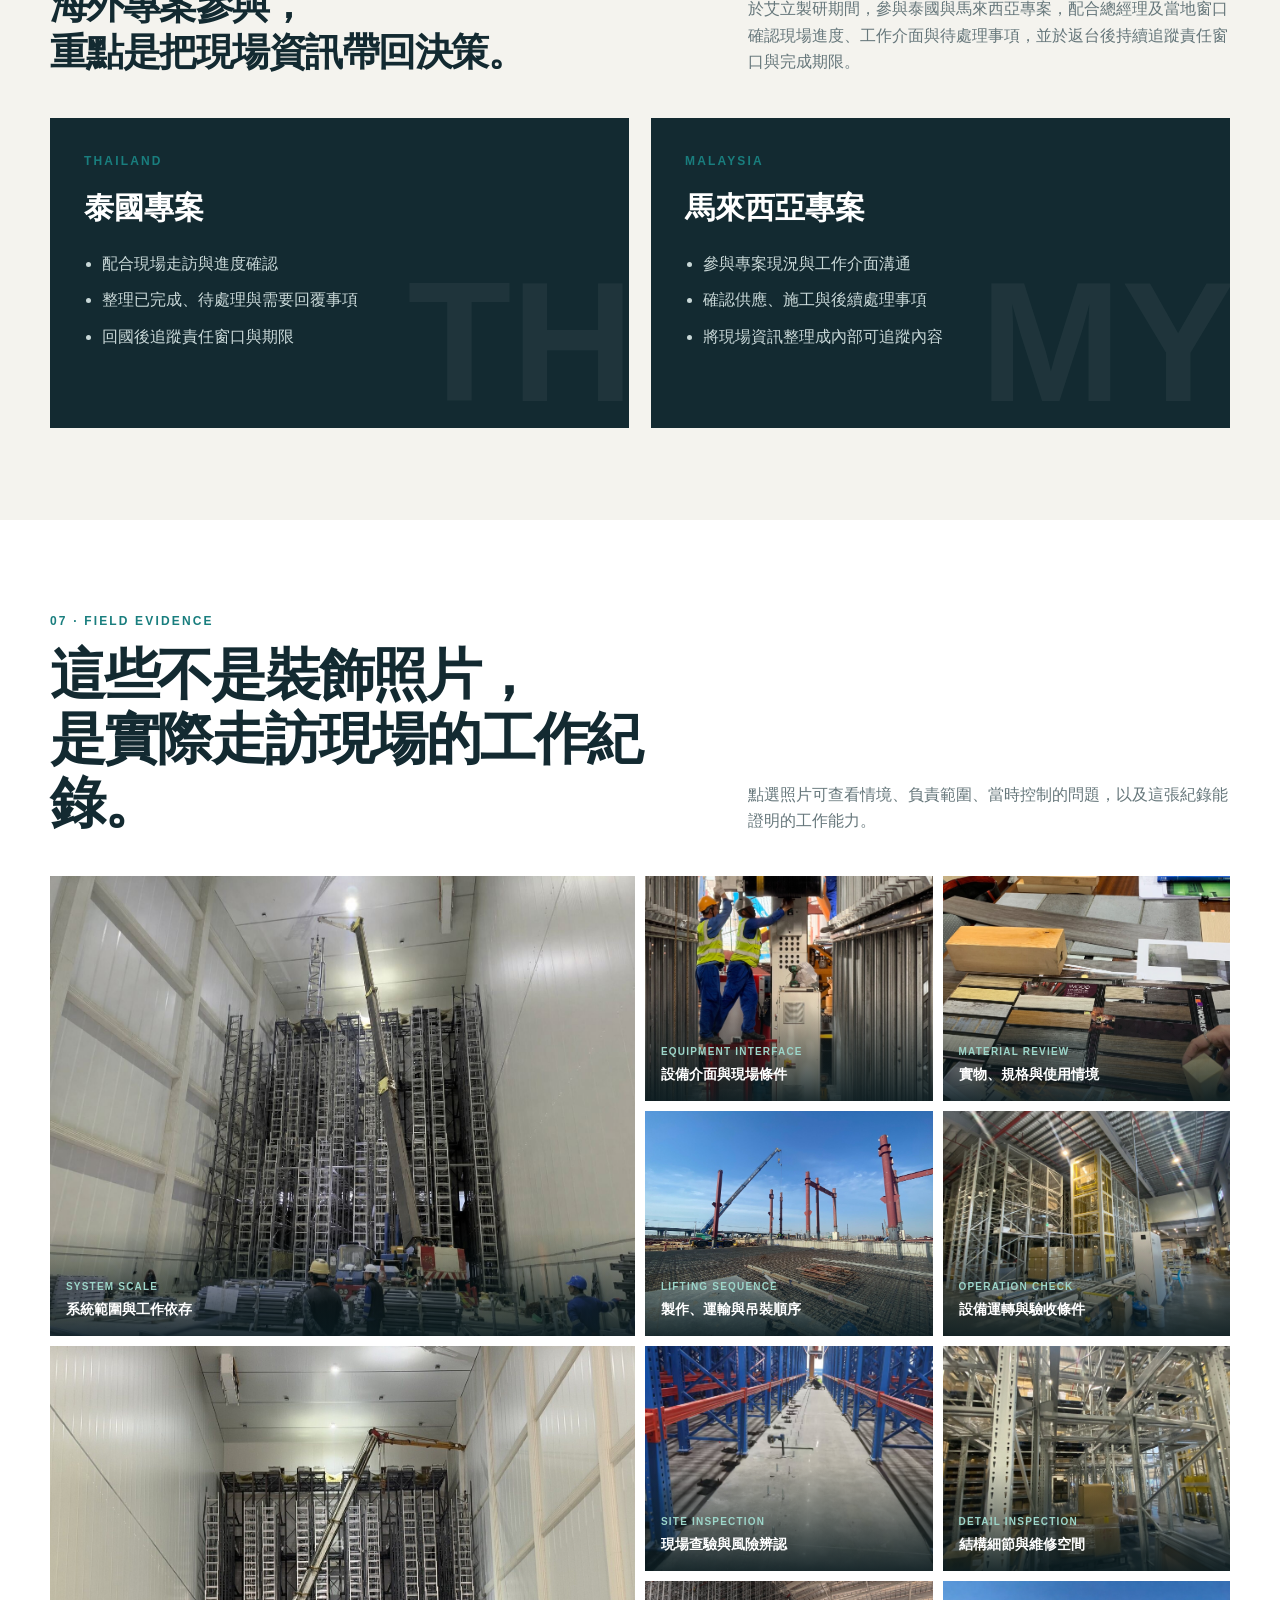
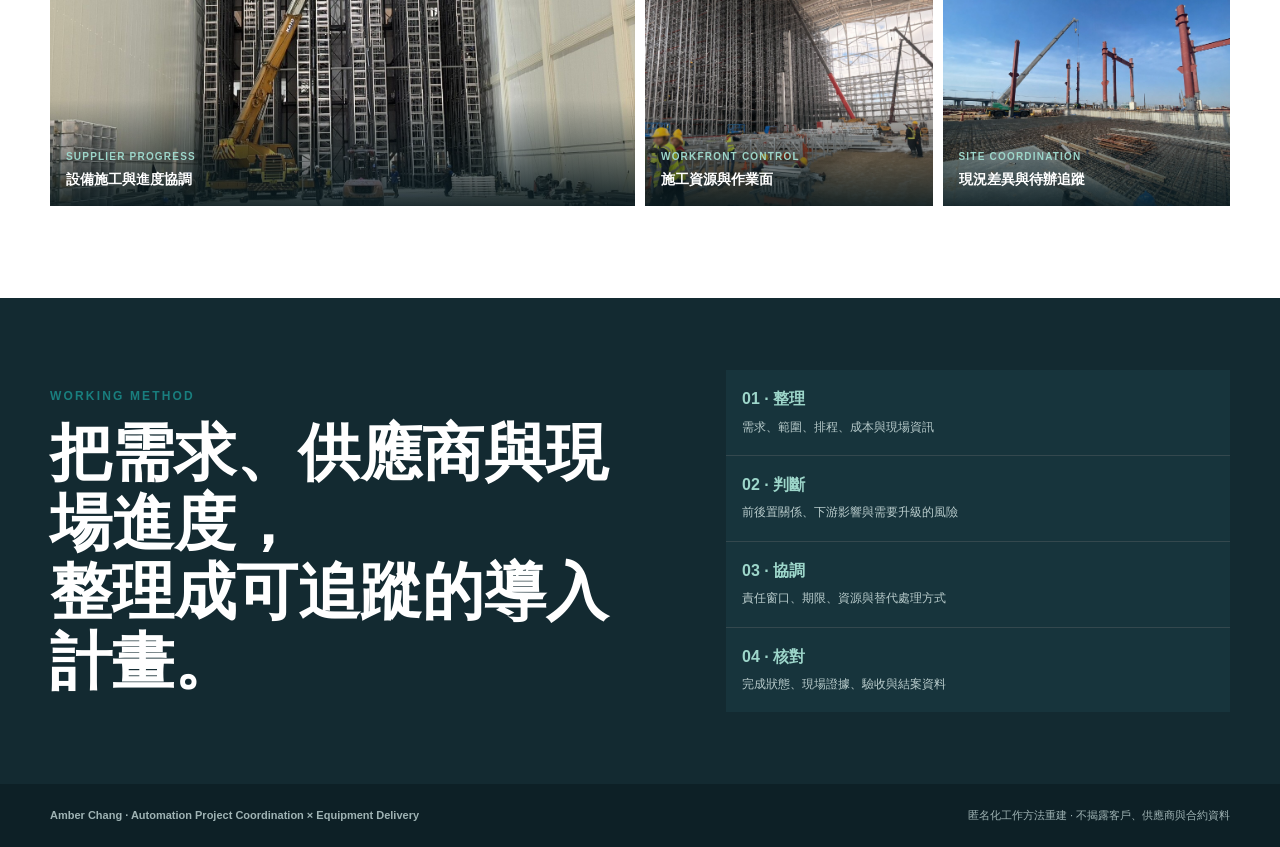
==== commit c997e3c9: "Refine automation PM portfolio evidence" ====
--- a/automation-project-management-6f2c/index.html
+++ b/automation-project-management-6f2c/index.html
@@ -23,7 +23,8 @@
     .decision-case{display:grid;grid-template-columns:.8fr 1.2fr;gap:24px;margin-top:70px}.decision-copy{background:var(--paper);padding:30px}.decision-copy h3{font-size:30px;line-height:1.2;margin:8px 0 15px}.decision-copy p{color:var(--muted)}.decision-steps{display:grid;grid-template-columns:repeat(2,1fr);gap:12px}.decision-steps article{border:1px solid var(--line);padding:18px;background:#fff}.decision-steps i{font-style:normal;color:var(--orange);font-weight:900}.decision-steps b{display:block;margin:5px 0}.decision-steps p{font-size:12px;color:var(--muted);margin:0}.signal{border-left:4px solid var(--red);padding:12px 15px;background:#f6ece9;margin-top:18px;font-size:13px}
     .evidence-ledger{margin-top:68px;border-top:1px solid var(--line);padding-top:42px}.ledger-intro{display:grid;grid-template-columns:.8fr 1.2fr;gap:30px;align-items:end;margin-bottom:20px}.ledger-intro h3{font-size:30px;line-height:1.2;margin:6px 0 0}.ledger-intro p{margin:0;color:var(--muted)}.ledger{border:1px solid var(--line);background:#fff;overflow:auto}.ledger-row{display:grid;grid-template-columns:80px 1fr 1.15fr 1.25fr;min-width:820px;min-height:92px;border-bottom:1px solid var(--line)}.ledger-row:last-child{border-bottom:0}.ledger-row>div{padding:16px 18px;border-right:1px solid var(--line);display:flex;flex-direction:column;justify-content:center}.ledger-row>div:last-child{border-right:0}.ledger-head{min-height:auto;background:var(--ink);color:#fff;font-size:11px;font-weight:800;letter-spacing:.08em}.ledger-id{font-weight:900;color:var(--teal)}.ledger-row b{font-size:13px}.ledger-row span{font-size:12px;color:var(--muted)}.ledger-head span{color:#b9cccc}.proof-title{display:flex;justify-content:space-between;gap:24px;align-items:end;margin:58px 0 18px}.proof-title h3{font-size:30px;line-height:1.2;margin:6px 0 0}.proof-title p{max-width:520px;margin:0;color:var(--muted);font-size:13px}.proof-cases{display:grid;gap:18px}.proof-case{border:1px solid var(--line);background:#f8f8f5}.proof-case-head{display:grid;grid-template-columns:110px 1fr auto;gap:18px;align-items:center;padding:18px 20px;border-bottom:1px solid var(--line);background:#fff}.case-no{font-size:11px;font-weight:900;letter-spacing:.12em;color:var(--orange)}.proof-case-head h4{font-size:19px;margin:0}.proof-case-head span:last-child{font-size:11px;color:var(--muted);text-align:right}.proof-chain{display:grid;grid-template-columns:repeat(5,1fr)}.proof-step{position:relative;padding:20px 18px;min-height:168px;border-right:1px solid var(--line)}.proof-step:last-child{border-right:0}.proof-step:not(:last-child):after{content:"›";position:absolute;right:-11px;top:22px;z-index:2;display:grid;place-items:center;width:22px;height:22px;border-radius:50%;background:var(--ink);color:#fff}.proof-step i{display:block;font-style:normal;color:var(--teal);font-size:10px;font-weight:900;letter-spacing:.1em}.proof-step b{display:block;margin:7px 0;font-size:13px}.proof-step p{font-size:12px;color:var(--muted);margin:0}.proof-step.action{background:#edf6f3}.proof-step.action i{color:var(--orange)}.proof-step.result{background:var(--ink);color:#fff}.proof-step.result i{color:var(--mint)}.proof-step.result p{color:#bfd0d0}.evidence-packet{display:grid;grid-template-columns:1.25fr .75fr;gap:18px;margin-top:18px}.packet-visual{margin:0;border:1px solid var(--line);background:#fff;overflow:hidden}.packet-visual img{height:100%;min-height:360px;object-fit:contain}.packet-side{display:grid;gap:10px}.packet-item{background:#fff;border:1px solid var(--line);padding:17px}.packet-item small{display:block;color:var(--teal);font-weight:900;letter-spacing:.1em}.packet-item b{display:block;margin:4px 0}.packet-item p{margin:0;color:var(--muted);font-size:12px}.verification-note{margin-top:14px;padding:18px 20px;border-left:4px solid var(--orange);background:#f5eee8;display:grid;grid-template-columns:160px 1fr;gap:18px;font-size:13px}.verification-note b{color:var(--ink)}.verification-note span{color:var(--muted)}
     .personal-files{margin-top:68px;border-top:1px solid var(--line);padding-top:42px}.personal-files-head{display:grid;grid-template-columns:.94fr 1.06fr;gap:42px;align-items:end;margin-bottom:22px}.personal-files-head h3{font-size:30px;line-height:1.24;letter-spacing:-.025em;margin:6px 0 0;text-wrap:balance}.personal-files-head p{margin:0;color:var(--muted)}.project-file{border:1px solid var(--line);background:#fff;margin-top:20px;box-shadow:0 12px 32px rgba(20,42,49,.08)}.file-head{display:grid;grid-template-columns:92px 1fr .8fr;gap:18px;align-items:center;padding:20px 22px;border-bottom:1px solid var(--line)}.file-id{color:var(--orange);font-size:11px;font-weight:900;letter-spacing:.12em}.file-head h4{font-size:22px;line-height:1.25;margin:0}.file-head p{margin:0;color:var(--muted);font-size:13px}.file-role{padding:17px 22px;background:#edf6f3;border-bottom:1px solid var(--line);display:grid;grid-template-columns:130px 1fr;gap:20px;font-size:13px}.file-role b{color:var(--teal)}.file-role span{color:var(--ink)}.file-body{display:grid;grid-template-columns:.62fr 1.38fr}.file-photos{display:grid;grid-template-rows:1fr 1fr;border-right:1px solid var(--line);min-height:510px}.file-photos figure{margin:0;position:relative;overflow:hidden}.file-photos figure+figure{border-top:1px solid var(--line)}.file-photos img{height:100%;object-fit:cover}.file-photos figcaption{position:absolute;inset:auto 0 0;padding:35px 15px 13px;background:linear-gradient(transparent,rgba(10,27,32,.88));color:#fff;font-size:12px}.file-record{padding:22px;min-width:0}.record-title{display:flex;justify-content:space-between;gap:18px;align-items:end;margin-bottom:12px}.record-title b{font-size:16px}.record-title span{font-size:11px;color:var(--muted)}.case-log{border:1px solid var(--line);overflow:auto}.case-log-row{display:grid;grid-template-columns:.82fr 1fr 1fr 1.12fr 1fr;min-width:760px;border-bottom:1px solid var(--line)}.case-log-row:last-child{border-bottom:0}.case-log-row>div{padding:13px 14px;border-right:1px solid var(--line);font-size:12.5px}.case-log-row>div:last-child{border-right:0}.case-log-row b{display:block;margin-bottom:3px}.case-log-row span{display:block;color:var(--muted)}.case-log-head{background:var(--ink);color:#fff;font-size:10px;font-weight:800;letter-spacing:.08em}.case-log-head>div{color:#bcd0d0}.file-output{display:grid;grid-template-columns:repeat(4,1fr);gap:1px;margin-top:14px;background:var(--line)}.file-output div{background:#f6f7f4;padding:13px}.file-output small{display:block;color:var(--teal);font-size:9px;font-weight:900;letter-spacing:.1em}.file-output b{display:block;font-size:12px;margin-top:4px}.project-file.compact .file-body{grid-template-columns:1fr 1.15fr}.project-file.compact .file-photos{min-height:390px;grid-template-rows:1fr}.project-file.compact .file-record{display:flex;flex-direction:column;justify-content:center}.personal-evidence{margin:0;border:1px solid var(--line);background:#fff}.personal-evidence img{height:100%;min-height:360px;object-fit:contain}.personal-note{margin-top:14px;padding:18px 20px;border-left:4px solid var(--orange);background:#f5eee8;display:grid;grid-template-columns:160px 1fr;gap:18px;font-size:13px}.personal-note span{color:var(--muted)}.delivery-title{font-size:clamp(30px,3.3vw,44px);line-height:1.18;letter-spacing:-.035em;margin:0;text-wrap:balance}.overseas-heading{font-size:clamp(32px,3vw,40px)!important;line-height:1.22!important;text-wrap:balance}.overseas-heading span{white-space:nowrap}.evidence-ledger,.proof-title,.proof-cases,.evidence-packet,.verification-note{display:none}
-    .control-room{margin-top:72px;padding-top:44px;border-top:1px solid var(--line)}.control-room-head{display:grid;grid-template-columns:.92fr 1.08fr;gap:42px;align-items:end}.control-room-head h3{font-size:clamp(29px,3.2vw,42px);line-height:1.18;margin:6px 0 0;letter-spacing:-.035em;text-wrap:balance}.control-room-head p{margin:0;color:var(--muted)}.source-timeline{display:grid;grid-template-columns:repeat(4,1fr);margin:28px 0;background:var(--ink);color:#fff}.source-step{position:relative;padding:21px;border-right:1px solid rgba(255,255,255,.16)}.source-step:last-child{border-right:0}.source-step time{display:block;color:var(--mint);font-size:11px;font-weight:900;letter-spacing:.1em}.source-step b{display:block;margin:6px 0 4px;font-size:14px}.source-step span{display:block;color:#bed0d0;font-size:12px}.source-step:after{content:"›";position:absolute;right:-11px;top:25px;z-index:2;display:grid;place-items:center;width:22px;height:22px;border-radius:50%;background:var(--orange);color:#fff;font-weight:900}.source-step:last-child:after{display:none}.artifact-wall{display:grid;grid-template-columns:1fr 1fr;gap:16px}.artifact-preview{margin:0;border:1px solid var(--line);background:#fff;overflow:hidden;cursor:zoom-in}.artifact-preview:first-child{grid-column:1/-1}.artifact-preview img{display:block;width:100%;height:auto;min-height:0;object-fit:contain;background:#fff}.artifact-preview figcaption{padding:15px 17px;border-top:1px solid var(--line);display:flex;justify-content:space-between;gap:18px}.artifact-preview b{font-size:14px}.artifact-preview span{font-size:11px;color:var(--muted);text-align:right}.decision-replay{margin-top:18px;border:1px solid var(--line);background:#fff}.replay-head{display:grid;grid-template-columns:150px 1fr 1fr;gap:20px;padding:20px 22px;background:#f6f7f4;border-bottom:1px solid var(--line)}.replay-head span{font-size:11px;color:var(--orange);font-weight:900;letter-spacing:.1em}.replay-head b{font-size:18px}.replay-head p{margin:0;color:var(--muted);font-size:12px}.replay-grid{display:grid;grid-template-columns:repeat(5,1fr)}.replay-step{position:relative;padding:19px 17px;min-height:174px;border-right:1px solid var(--line)}.replay-step:last-child{border-right:0;background:var(--ink);color:#fff}.replay-step small{display:block;color:var(--teal);font-weight:900;letter-spacing:.08em}.replay-step:last-child small{color:var(--mint)}.replay-step b{display:block;margin:7px 0;font-size:13px}.replay-step p{margin:0;color:var(--muted);font-size:12px}.replay-step:last-child p{color:#bed0d0}.replay-note{padding:16px 20px;border-top:1px solid var(--line);display:grid;grid-template-columns:150px 1fr;gap:20px;font-size:12px}.replay-note b{color:var(--teal)}.replay-note span{color:var(--muted)}
+    .control-room{margin-top:72px;padding-top:44px;border-top:1px solid var(--line)}.control-room-head{display:grid;grid-template-columns:.92fr 1.08fr;gap:42px;align-items:end}.control-room-head h3{font-size:clamp(29px,3.2vw,42px);line-height:1.18;margin:6px 0 0;letter-spacing:-.035em;text-wrap:balance}.control-room-head p{margin:0;color:var(--muted)}.source-timeline{display:grid;grid-template-columns:repeat(4,1fr);margin:28px 0;background:var(--ink);color:#fff}.source-step{position:relative;padding:21px;border-right:1px solid rgba(255,255,255,.16)}.source-step:last-child{border-right:0}.source-step time{display:block;color:var(--mint);font-size:11px;font-weight:900;letter-spacing:.1em}.source-step b{display:block;margin:6px 0 4px;font-size:14px}.source-step span{display:block;color:#bed0d0;font-size:12px}.source-step:after{content:"›";position:absolute;right:-11px;top:25px;z-index:2;display:grid;place-items:center;width:22px;height:22px;border-radius:50%;background:var(--orange);color:#fff;font-weight:900}.source-step:last-child:after{display:none}.artifact-wall{display:grid;grid-template-columns:1fr 1fr;gap:16px}.artifact-preview{margin:0;border:1px solid var(--line);background:#fff;overflow:hidden;cursor:zoom-in}.artifact-preview.wide{grid-column:1/-1}.artifact-preview img{display:block;width:100%;height:auto;min-height:0;object-fit:contain;background:#fff}.artifact-preview figcaption{padding:15px 17px;border-top:1px solid var(--line);display:flex;justify-content:space-between;gap:18px}.artifact-preview b{font-size:14px}.artifact-preview span{font-size:11px;color:var(--muted);text-align:right}.decision-replay{margin-top:18px;border:1px solid var(--line);background:#fff}.replay-head{display:grid;grid-template-columns:150px 1fr 1fr;gap:20px;padding:20px 22px;background:#f6f7f4;border-bottom:1px solid var(--line)}.replay-head span{font-size:11px;color:var(--orange);font-weight:900;letter-spacing:.1em}.replay-head b{font-size:18px}.replay-head p{margin:0;color:var(--muted);font-size:12px}.replay-grid{display:grid;grid-template-columns:repeat(5,1fr)}.replay-step{position:relative;padding:19px 17px;min-height:174px;border-right:1px solid var(--line)}.replay-step:last-child{border-right:0;background:var(--ink);color:#fff}.replay-step small{display:block;color:var(--teal);font-weight:900;letter-spacing:.08em}.replay-step:last-child small{color:var(--mint)}.replay-step b{display:block;margin:7px 0;font-size:13px}.replay-step p{margin:0;color:var(--muted);font-size:12px}.replay-step:last-child p{color:#bed0d0}.replay-note{padding:16px 20px;border-top:1px solid var(--line);display:grid;grid-template-columns:150px 1fr;gap:20px;font-size:12px}.replay-note b{color:var(--teal)}.replay-note span{color:var(--muted)}
+    .pm-board{grid-column:1/-1;border:1px solid var(--line);background:#f5f7f5;overflow:hidden}.pm-board-head{display:grid;grid-template-columns:1fr auto;gap:20px;align-items:center;padding:20px 22px;background:var(--ink);color:#fff}.pm-board-head small{display:block;color:var(--mint);font-size:10px;font-weight:900;letter-spacing:.14em}.pm-board-head h4{margin:3px 0 0;font-size:20px}.pm-board-metrics{display:flex;gap:18px}.pm-board-metrics span{font-size:11px;color:#bed0d0}.pm-board-metrics b{display:block;color:#fff;font-size:18px}.pm-board-stage{display:grid;grid-template-columns:repeat(4,minmax(210px,1fr));overflow-x:auto}.pm-column{position:relative;padding:18px 14px 16px;border-right:1px solid var(--line);min-width:210px}.pm-column:last-child{border-right:0}.pm-column:not(:last-child):after{content:"›";position:absolute;z-index:2;right:-10px;top:22px;width:20px;height:20px;border-radius:50%;display:grid;place-items:center;background:var(--orange);color:#fff;font-weight:900}.pm-column-head{display:flex;gap:10px;align-items:center;padding:0 4px 12px}.pm-column-head i{font-style:normal;font-size:20px}.pm-column-head small{display:block;color:var(--teal);font-weight:900;letter-spacing:.08em}.pm-column-head b{display:block;font-size:14px}.pm-card{background:#fff;border:1px solid #d9e1de;padding:12px;margin-top:8px;box-shadow:0 4px 12px rgba(20,42,49,.05)}.pm-card small{color:var(--teal);font-weight:900;font-size:9px;letter-spacing:.09em}.pm-card b{display:block;font-size:12px;line-height:1.45;margin:3px 0}.pm-card span{display:block;color:var(--muted);font-size:10px;line-height:1.45}.pm-card.done{border-left:4px solid var(--teal)}.pm-card.watch{border-left:4px solid var(--amber)}.pm-riskbar{display:grid;grid-template-columns:160px repeat(4,1fr);border-top:1px solid var(--line);background:#fff}.pm-risk-title{padding:16px;background:#f4ece8}.pm-risk-title small{color:var(--red);font-weight:900;letter-spacing:.1em}.pm-risk-title b{display:block;font-size:13px;margin-top:4px}.pm-risk{padding:14px;border-left:1px solid var(--line)}.pm-risk small{display:block;color:var(--red);font-weight:900}.pm-risk b{display:block;font-size:11px;line-height:1.4}.pm-risk span{font-size:10px;color:var(--muted)}.pm-decision-strip{display:grid;grid-template-columns:repeat(4,1fr);background:#eaf4f1;border-top:1px solid var(--line)}.pm-decision-strip div{position:relative;padding:14px 16px;border-right:1px solid var(--line)}.pm-decision-strip div:last-child{border-right:0}.pm-decision-strip div:not(:last-child):after{content:"→";position:absolute;right:-9px;color:var(--orange);font-weight:900}.pm-decision-strip small{display:block;color:var(--teal);font-weight:900;letter-spacing:.08em}.pm-decision-strip b{font-size:11px}.pm-board-foot{display:grid;grid-template-columns:150px 1fr;gap:18px;padding:14px 18px;background:#fff;border-top:1px solid var(--line);font-size:11px}.pm-board-foot b{color:var(--teal)}.pm-board-foot span{color:var(--muted)}
     .timeline{display:grid;grid-template-columns:repeat(6,1fr);gap:0;margin-top:30px}.time-step{position:relative;padding:64px 15px 18px;border-top:2px solid var(--teal)}.time-step:before{content:"";position:absolute;top:-7px;left:15px;width:12px;height:12px;border-radius:50%;background:var(--teal)}.time-step i{position:absolute;top:12px;font-style:normal;color:var(--teal);font-weight:800}.time-step b{font-size:13px}.time-step p{font-size:11px;color:var(--muted);margin:4px 0}.timeline-summary{display:flex;flex-wrap:wrap;gap:20px;align-items:center;background:var(--ink);color:#fff;padding:18px 22px}.timeline-summary strong{font-size:30px;color:var(--mint)}.timeline-summary span{font-size:12px;color:#bed0d0}
     .issues{background:#e9eeeb}.issue-grid{display:grid;grid-template-columns:repeat(2,1fr);gap:20px}.issue-card{background:#fff;border-top:5px solid var(--orange);padding:26px}.issue-card h3{margin:0 0 18px;line-height:1.35;text-wrap:balance}.escalation{display:grid;grid-template-columns:repeat(5,1fr);gap:6px}.escalation div{background:#f1f3f0;padding:10px;font-size:11px;position:relative}.escalation div:not(:last-child):after{content:"→";position:absolute;right:-8px;color:var(--orange);font-weight:900;z-index:2}.escalation b{line-height:1.42}.term{white-space:nowrap}.issue-result{margin-top:16px;border-left:3px solid var(--teal);padding-left:13px;font-size:13px}.issue-result b{display:block}
     .overseas-grid{display:grid;grid-template-columns:1fr 1fr;gap:22px}.country{position:relative;min-height:310px;background:var(--ink);color:#fff;padding:34px;overflow:hidden}.country:after{content:attr(data-code);position:absolute;right:-5px;bottom:-55px;font-size:170px;font-weight:900;color:rgba(255,255,255,.05)}.country h3{font-size:30px;margin:0 0 18px}.country ul{padding-left:18px;color:#c9d8d8}.country li+li{margin-top:10px}.language-note{grid-column:1/-1;border:1px solid var(--line);padding:20px;background:#fff;display:grid;grid-template-columns:150px 1fr;gap:20px}.language-note b{color:var(--teal)}
@@ -31,8 +32,8 @@
     .close{background:var(--ink);color:#fff;padding:72px 0}.close-grid{display:grid;grid-template-columns:1.1fr .9fr;gap:60px;align-items:center}.close h2{font-size:clamp(34px,5vw,62px);line-height:1.12;margin:0}.method{display:grid;gap:1px;background:rgba(255,255,255,.14)}.method div{background:#17343c;padding:16px}.method b{display:block;color:var(--mint)}.method span{font-size:12px;color:#b9cccc}footer{background:#0d2026;color:#9fb3b4;padding:22px 0;font-size:11px}.footer-inner{display:flex;justify-content:space-between;gap:20px}
     @media(max-width:900px){.links{display:none}.hero-grid,.section-head,.role-map,.panel-grid,.decision-case,.close-grid,.doc-grid{grid-template-columns:1fr}.doc-card:first-child{grid-row:auto}.fit-grid,.case-facts{grid-template-columns:repeat(2,1fr)}.fit-item:nth-child(2){border-right:0}.fit-item:nth-child(-n+2){border-bottom:1px solid var(--line)}.system-map{grid-template-columns:1fr}.control-strip{grid-template-columns:repeat(2,1fr)}.impact-row,.control-grid{grid-template-columns:repeat(2,1fr)}.photo-grid{grid-template-columns:repeat(2,1fr)}.issue-grid,.overseas-grid{grid-template-columns:1fr}.language-note{grid-column:auto}.timeline{grid-template-columns:repeat(3,1fr)}.time-step:nth-child(n+4){margin-top:24px}}
     @media(max-width:600px){.wrap{width:min(100% - 26px,1180px)}.hero{padding-top:58px}.metrics,.fit-grid,.case-facts{grid-template-columns:1fr}.fit-item{border-right:0;border-bottom:1px solid var(--line)}.fit-item:last-child{border-bottom:0}.arch-head{display:block}.arch-head span{display:block;text-align:left;margin-top:5px}.arch-columns{display:none}.arch-row{grid-template-columns:1fr}.arch-cell{padding:12px 16px}.arch-cell+.arch-cell{border-left:0;border-top:1px solid rgba(255,255,255,.1)}.arch-cell:not(:last-child):after{content:"↓";right:14px;top:auto;bottom:-10px;transform:none}.section-head{gap:18px}.impact-row,.control-grid,.decision-steps{grid-template-columns:1fr}.control-board{padding:24px}.cockpit,.tabs,.panel,.panel-grid,.artifact{width:100%;max-width:100%;min-width:0}.cockpit,.panel,.artifact{overflow:hidden}.panel{padding:14px}.artifact{padding:14px}.mini-gantt{width:100%;max-width:100%;min-width:0;grid-template-columns:100px repeat(6,70px);overflow-x:auto}.photo-grid{grid-template-columns:1fr;grid-auto-rows:260px}.photo-grid figure:nth-child(1),.photo-grid figure:nth-child(6){grid-column:auto;grid-row:auto}.lightbox-card{grid-template-columns:1fr}.lightbox-card img{height:300px}.lightbox-copy{padding:24px}.issue-grid{grid-template-columns:1fr}.escalation{grid-template-columns:1fr}.escalation div:not(:last-child):after{content:"↓";right:14px;bottom:-13px;top:auto}.timeline{grid-template-columns:repeat(2,1fr)}.language-note{grid-template-columns:1fr}.footer-inner{display:block}.footer-inner span{display:block;margin-top:8px}}
-    @media(max-width:900px){.ledger-intro,.evidence-packet,.personal-files-head,.file-body,.project-file.compact .file-body,.control-room-head,.artifact-wall{grid-template-columns:1fr}.proof-chain,.replay-grid{grid-template-columns:1fr}.proof-step,.replay-step{min-height:auto;border-right:0;border-bottom:1px solid var(--line)}.proof-step:not(:last-child):after{content:"↓";right:18px;top:auto;bottom:-11px}.proof-case-head{grid-template-columns:90px 1fr}.proof-case-head span:last-child{grid-column:2;text-align:left}.file-photos{grid-template-columns:1fr 1fr;grid-template-rows:1fr;min-height:280px;border-right:0;border-bottom:1px solid var(--line)}.file-photos figure+figure{border-top:0;border-left:1px solid var(--line)}.project-file.compact .file-photos{min-height:320px}.file-output{grid-template-columns:repeat(2,1fr)}.source-timeline{grid-template-columns:repeat(2,1fr)}.source-step:nth-child(2){border-right:0}.source-step:nth-child(-n+2){border-bottom:1px solid rgba(255,255,255,.16)}.source-step:nth-child(2):after{display:none}.artifact-preview:first-child{grid-row:auto}.replay-head{grid-template-columns:110px 1fr}.replay-head p{grid-column:2}.replay-note{grid-template-columns:110px 1fr}}
-    @media(max-width:600px){.hero h1{font-size:clamp(34px,10vw,44px);word-break:normal;text-wrap:pretty}.verification-note,.personal-note,.file-role,.replay-head,.replay-note{grid-template-columns:1fr}.proof-title{display:block}.proof-title p{margin-top:10px}.packet-visual img{min-height:220px}.evidence-ledger,.personal-files{margin-top:48px}.file-head{grid-template-columns:1fr}.file-photos{grid-template-columns:1fr;grid-template-rows:240px 240px}.file-photos figure+figure{border-left:0;border-top:1px solid var(--line)}.file-output,.source-timeline{grid-template-columns:1fr}.source-step{border-right:0;border-bottom:1px solid rgba(255,255,255,.16)}.source-step:after{display:none}.personal-files-head h3{font-size:28px}.overseas-heading{font-size:30px!important}.overseas-heading span{white-space:normal}.artifact-preview figcaption{display:block}.artifact-preview span{display:block;text-align:left;margin-top:4px}.replay-head p{grid-column:auto}}
+    @media(max-width:900px){.ledger-intro,.evidence-packet,.personal-files-head,.file-body,.project-file.compact .file-body,.control-room-head,.artifact-wall{grid-template-columns:1fr}.proof-chain,.replay-grid{grid-template-columns:1fr}.proof-step,.replay-step{min-height:auto;border-right:0;border-bottom:1px solid var(--line)}.proof-step:not(:last-child):after{content:"↓";right:18px;top:auto;bottom:-11px}.proof-case-head{grid-template-columns:90px 1fr}.proof-case-head span:last-child{grid-column:2;text-align:left}.file-photos{grid-template-columns:1fr 1fr;grid-template-rows:1fr;min-height:280px;border-right:0;border-bottom:1px solid var(--line)}.file-photos figure+figure{border-top:0;border-left:1px solid var(--line)}.project-file.compact .file-photos{min-height:320px}.file-output{grid-template-columns:repeat(2,1fr)}.source-timeline{grid-template-columns:repeat(2,1fr)}.source-step:nth-child(2){border-right:0}.source-step:nth-child(-n+2){border-bottom:1px solid rgba(255,255,255,.16)}.source-step:nth-child(2):after{display:none}.replay-head{grid-template-columns:110px 1fr}.replay-head p{grid-column:2}.replay-note{grid-template-columns:110px 1fr}.pm-board-head{grid-template-columns:1fr}.pm-board-metrics{justify-content:flex-start}.pm-riskbar{grid-template-columns:150px repeat(4,190px);overflow-x:auto}}
+    @media(max-width:600px){.hero h1{font-size:clamp(34px,10vw,44px);word-break:normal;text-wrap:pretty}.verification-note,.personal-note,.file-role,.replay-head,.replay-note,.pm-board-foot{grid-template-columns:1fr}.proof-title{display:block}.proof-title p{margin-top:10px}.packet-visual img{min-height:220px}.evidence-ledger,.personal-files{margin-top:48px}.file-head{grid-template-columns:1fr}.file-photos{grid-template-columns:1fr;grid-template-rows:240px 240px}.file-photos figure+figure{border-left:0;border-top:1px solid var(--line)}.file-output,.source-timeline{grid-template-columns:1fr}.source-step{border-right:0;border-bottom:1px solid rgba(255,255,255,.16)}.source-step:after{display:none}.personal-files-head h3{font-size:28px}.overseas-heading{font-size:30px!important}.overseas-heading span{white-space:normal}.artifact-preview figcaption{display:block}.artifact-preview span{display:block;text-align:left;margin-top:4px}.replay-head p{grid-column:auto}.pm-board-metrics{display:grid;grid-template-columns:repeat(3,1fr);gap:10px}.pm-decision-strip{grid-template-columns:1fr}.pm-decision-strip div{border-right:0;border-bottom:1px solid var(--line)}.pm-decision-strip div:not(:last-child):after{content:"↓";right:14px;bottom:-10px}.pm-board-head{padding:17px}}
     @media(prefers-reduced-motion:reduce){html{scroll-behavior:auto}.photo-grid img{transition:none}}
   </style>
 </head>
@@ -168,7 +169,7 @@
 </article>
 <article class="impact">
 <b>證據與數量不完整</b>
-<span>→ 估驗、付款與結案卡住</span>
+<span>→ 估驗、付款與結案延後</span>
 </article>
 </div>
 </div>
@@ -694,7 +695,54 @@
 </div>
 
 <div class="artifact-wall">
-<figure class="artifact-preview" tabindex="0" data-note="以2026年3月13日、4月9日與4月28日匿名化會議紀錄為來源，將已確認工期、人力、前置條件、依賴工項、風險訊號及關閉條件整理在同一張控制表。">
+<article class="pm-board" aria-label="設備導入專案控制板匿名化重建">
+<div class="pm-board-head">
+<div><small>PROJECT CONTROL BOARD · ANONYMIZED RECONSTRUCTION</small><h4>設備導入控制板｜從規格確認到驗收結案</h4></div>
+<div class="pm-board-metrics"><span><b>16</b>工作項目</span><span><b>5</b>里程碑</span><span><b>4</b>風險紀錄</span></div>
+</div>
+<div class="pm-board-stage">
+<section class="pm-column">
+<div class="pm-column-head"><i>📐</i><div><small>01 · DEFINE</small><b>需求與規格</b></div></div>
+<div class="pm-card done"><small>D01 · MILESTONE</small><b>圖面、工序與施工邊界確認</b><span>需求、作業面及責任介面形成共同基準</span></div>
+<div class="pm-card watch"><small>OPEN · INTERFACE</small><b>規格與介面確認清單</b><span>保留待確認內容、責任窗口與回覆期限</span></div>
+<div class="pm-card"><small>ACCEPTANCE BASIS</small><b>驗收標準與文件需求</b><span>製作前先對齊測試、圖面與交付資料</span></div>
+</section>
+<section class="pm-column">
+<div class="pm-column-head"><i>🏭</i><div><small>02 · SOURCE</small><b>委外製作與交付</b></div></div>
+<div class="pm-card done"><small>D04 · MILESTONE</small><b>製作與備料啟動</b><span>依圖面條件追蹤材料、產能與批次</span></div>
+<div class="pm-card watch"><small>SUPPLIER CHECK</small><b>進度與產能查核</b><span>以工序、在製狀態與照片交叉確認</span></div>
+<div class="pm-card done"><small>D10 · MILESTONE</small><b>分批運輸與到場順序</b><span>連接製作批次、卸貨空間及施工順序</span></div>
+</section>
+<section class="pm-column">
+<div class="pm-column-head"><i>🏗</i><div><small>03 · IMPLEMENT</small><b>現場導入與協調</b></div></div>
+<div class="pm-card done"><small>D13 · MILESTONE</small><b>吊裝、定位與作業面確認</b><span>協調進場窗口、人員、機具與區域釋放</span></div>
+<div class="pm-card watch"><small>ISSUE · INTERFACE</small><b>機構／電控／施工差異</b><span>整理影響工項，交由專業窗口確認方案</span></div>
+<div class="pm-card"><small>IMPACT CHECK</small><b>異常與下游影響評估</b><span>同步檢查安全、工期、成本與測試前置</span></div>
+</section>
+<section class="pm-column">
+<div class="pm-column-head"><i>✅</i><div><small>04 · VERIFY</small><b>測試、驗收與結案</b></div></div>
+<div class="pm-card"><small>READINESS CHECK</small><b>測試前置條件檢核</b><span>安裝、介面、作業面與文件狀態一致</span></div>
+<div class="pm-card done"><small>D26 · MILESTONE</small><b>驗收與交付文件確認</b><span>測試結果、照片、圖面及缺失逐項對照</span></div>
+<div class="pm-card"><small>COMMERCIAL CLOSE</small><b>估驗、付款與結案資料</b><span>完成範圍、驗收證據與合約節點連動</span></div>
+</section>
+</div>
+<div class="pm-riskbar">
+<div class="pm-risk-title"><small>RISK REGISTER</small><b>風險與下游影響</b></div>
+<div class="pm-risk"><small>R01</small><b>關鍵介面未確認</b><span>返工／成本／測試</span></div>
+<div class="pm-risk"><small>R02</small><b>材料分批到貨延後</b><span>工作面／施工順序</span></div>
+<div class="pm-risk"><small>R03</small><b>吊裝資源與工序重疊</b><span>安全／時程</span></div>
+<div class="pm-risk"><small>R04</small><b>驗收文件尚未齊備</b><span>估驗／付款／結案</span></div>
+</div>
+<div class="pm-decision-strip">
+<div><small>現場訊號</small><b>局部介面仍待確認</b></div>
+<div><small>影響判斷</small><b>吊裝、定位與測試可能延後</b></div>
+<div><small>協調處理</small><b>分區釋放並重排資源順序</b></div>
+<div><small>查驗依據</small><b>圖面版本、照片與回覆紀錄</b></div>
+</div>
+<div class="pm-board-foot"><b>負責環節</b><span>將需求、供應商回覆與現場差異整理成任務、里程碑與風險紀錄；技術方案及施工核定仍由機構、電控與現場專業單位確認。</span></div>
+</article>
+
+<figure class="artifact-preview wide" tabindex="0" data-note="以2026年3月13日、4月9日與4月28日匿名化會議紀錄為來源，將已確認工期、人力、前置條件、依賴工項、風險訊號及關閉條件整理在同一張控制表。">
 <img src="assets/generated/schedule-control.png" alt="設備導入排程與工作面控制表">
 <figcaption><b>Schedule &amp; Workfront Control</b><span>點擊放大｜排程、資源、依賴與關閉條件</span></figcaption>
 </figure>
@@ -717,7 +765,7 @@
 </div>
 
 <article class="decision-replay">
-<div class="replay-head"><span>DECISION REPLAY · 03/13</span><b>鋼平台區可能卡住時，施工起點如何選擇？</b><p>這不是技術設計決定，而是把現場條件、時間與人力限制轉成可執行的工作面安排。</p></div>
+<div class="replay-head"><span>DECISION REPLAY · 03/13</span><b>鋼平台區施工可能延遲時，如何安排施工起點？</b><p>這不是技術設計決定，而是把現場條件、時間與人力限制轉成可執行的工作面安排。</p></div>
 <div class="replay-grid">
 <div class="replay-step"><small>01 · SIGNAL</small><b>單一區域可能讓整隊待工</b><p>鋼平台與前20米貨架校正互相影響。</p></div>
 <div class="replay-step"><small>02 · EVIDENCE</small><b>用數量與時間估算</b><p>72片約3–4天；立柱進料至完成約6天。</p></div>
@@ -975,10 +1023,6 @@
 <li>將現場資訊整理成內部可追蹤內容</li>
 </ul>
 </article>
-<div class="language-note">
-<b>ENGLISH AT WORK</b>
-<span>透過英文信件與書面資料確認設備規格、供應商進度、交期及待辦事項；海外現場搭配進度清單進行基本工作溝通與後續追蹤。</span>
-</div>
 </div>
 </div>
 </section>
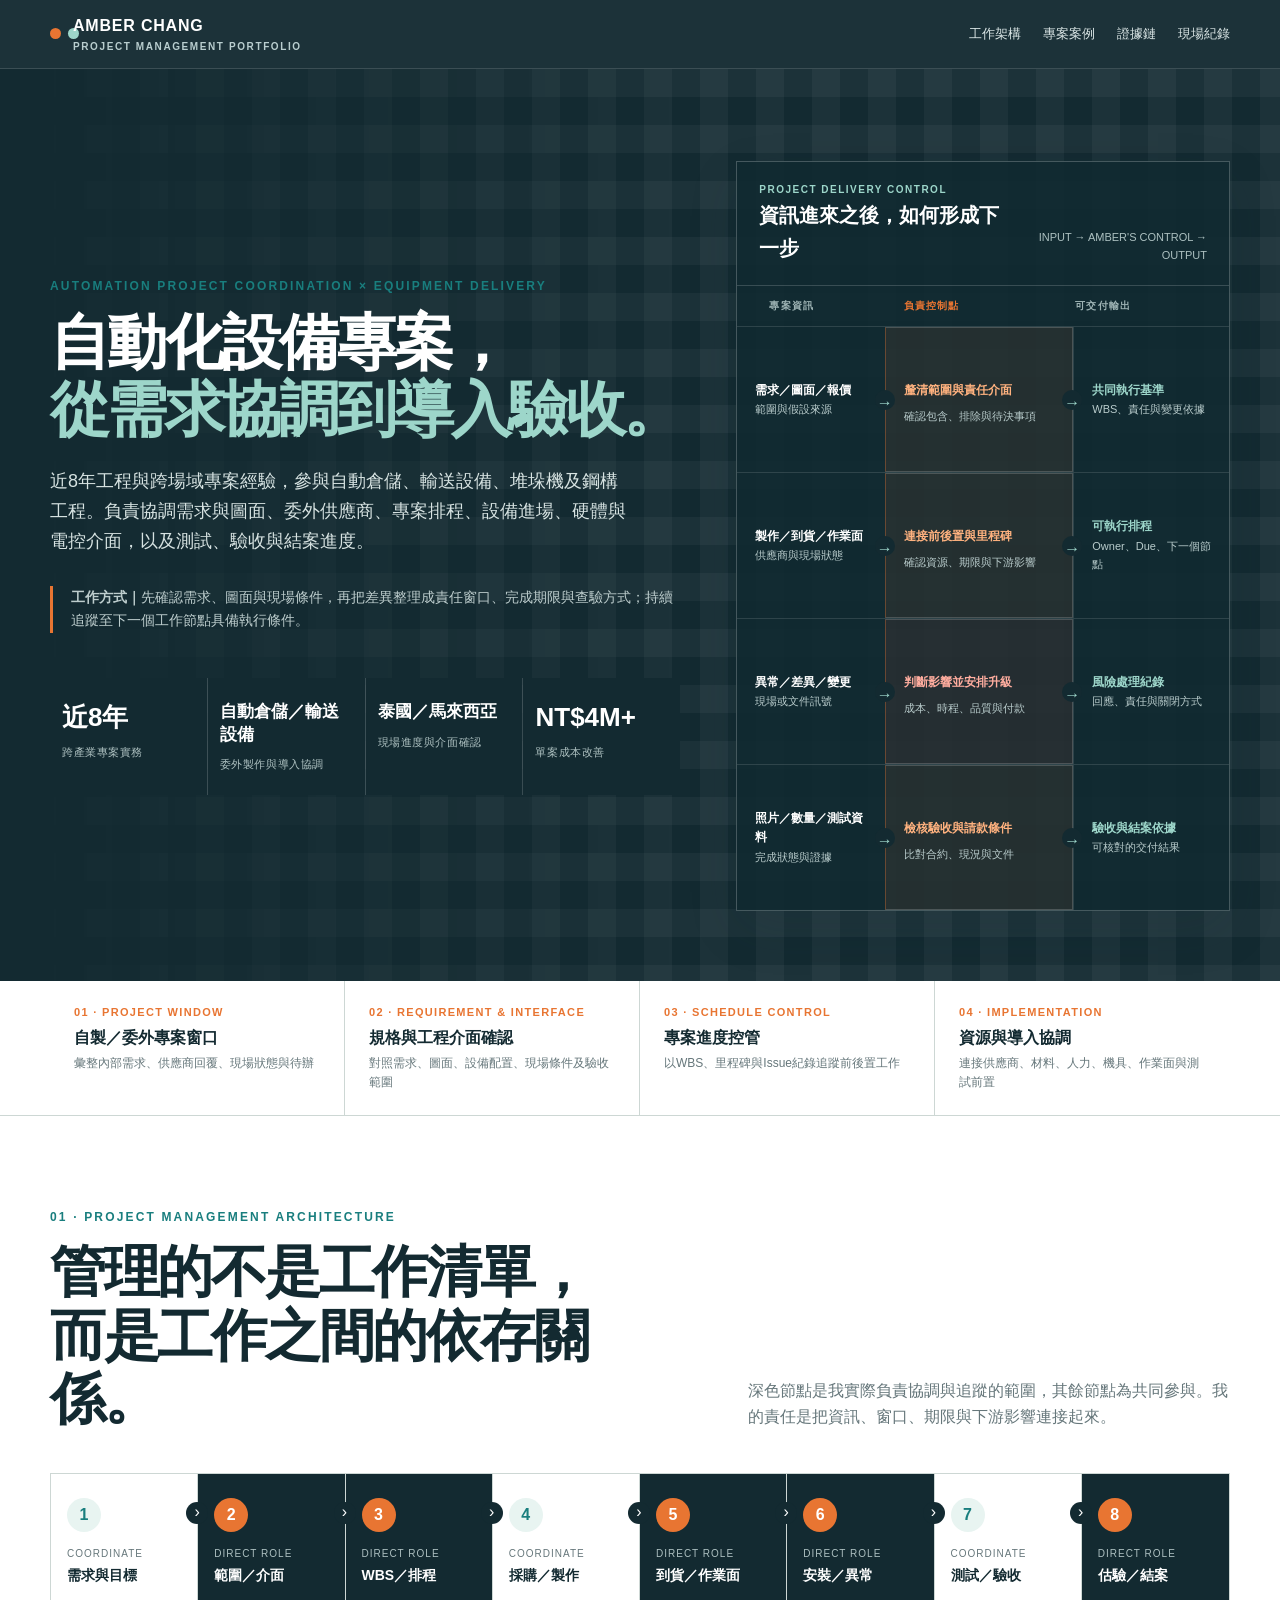
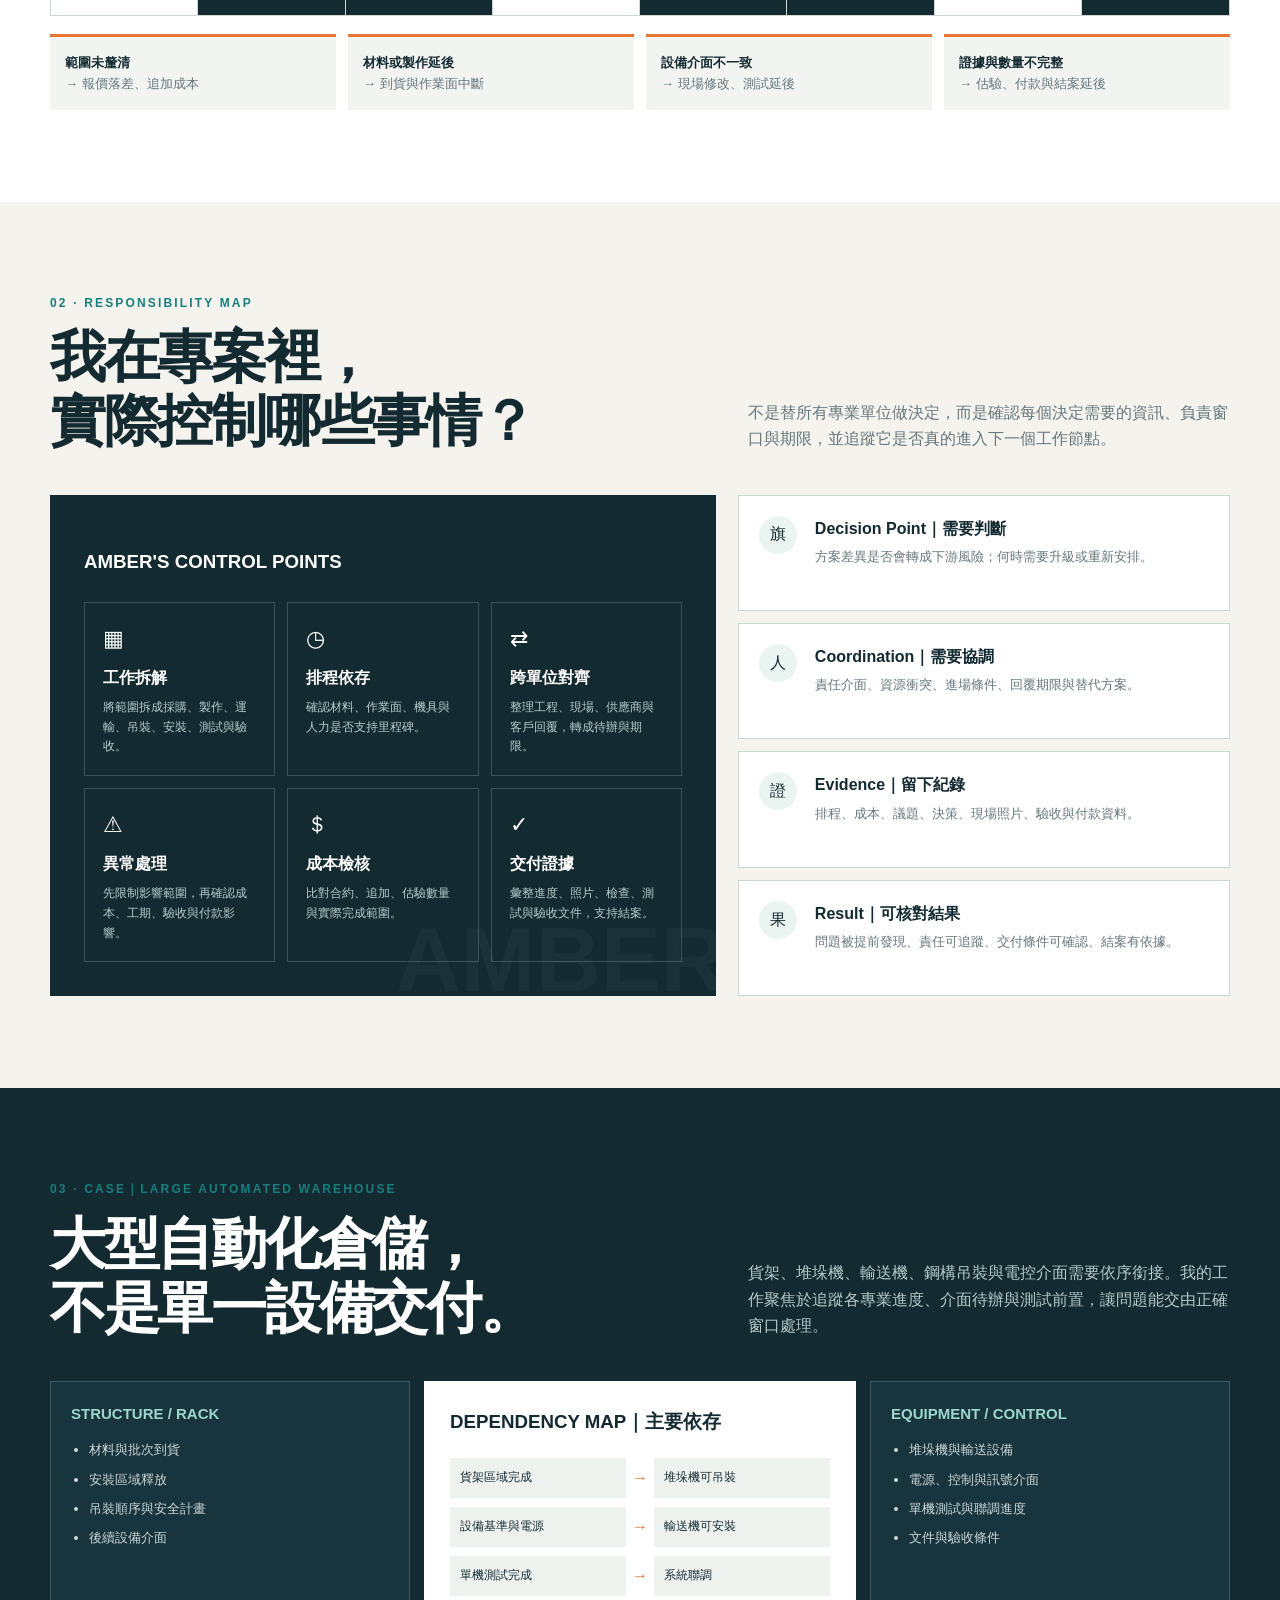
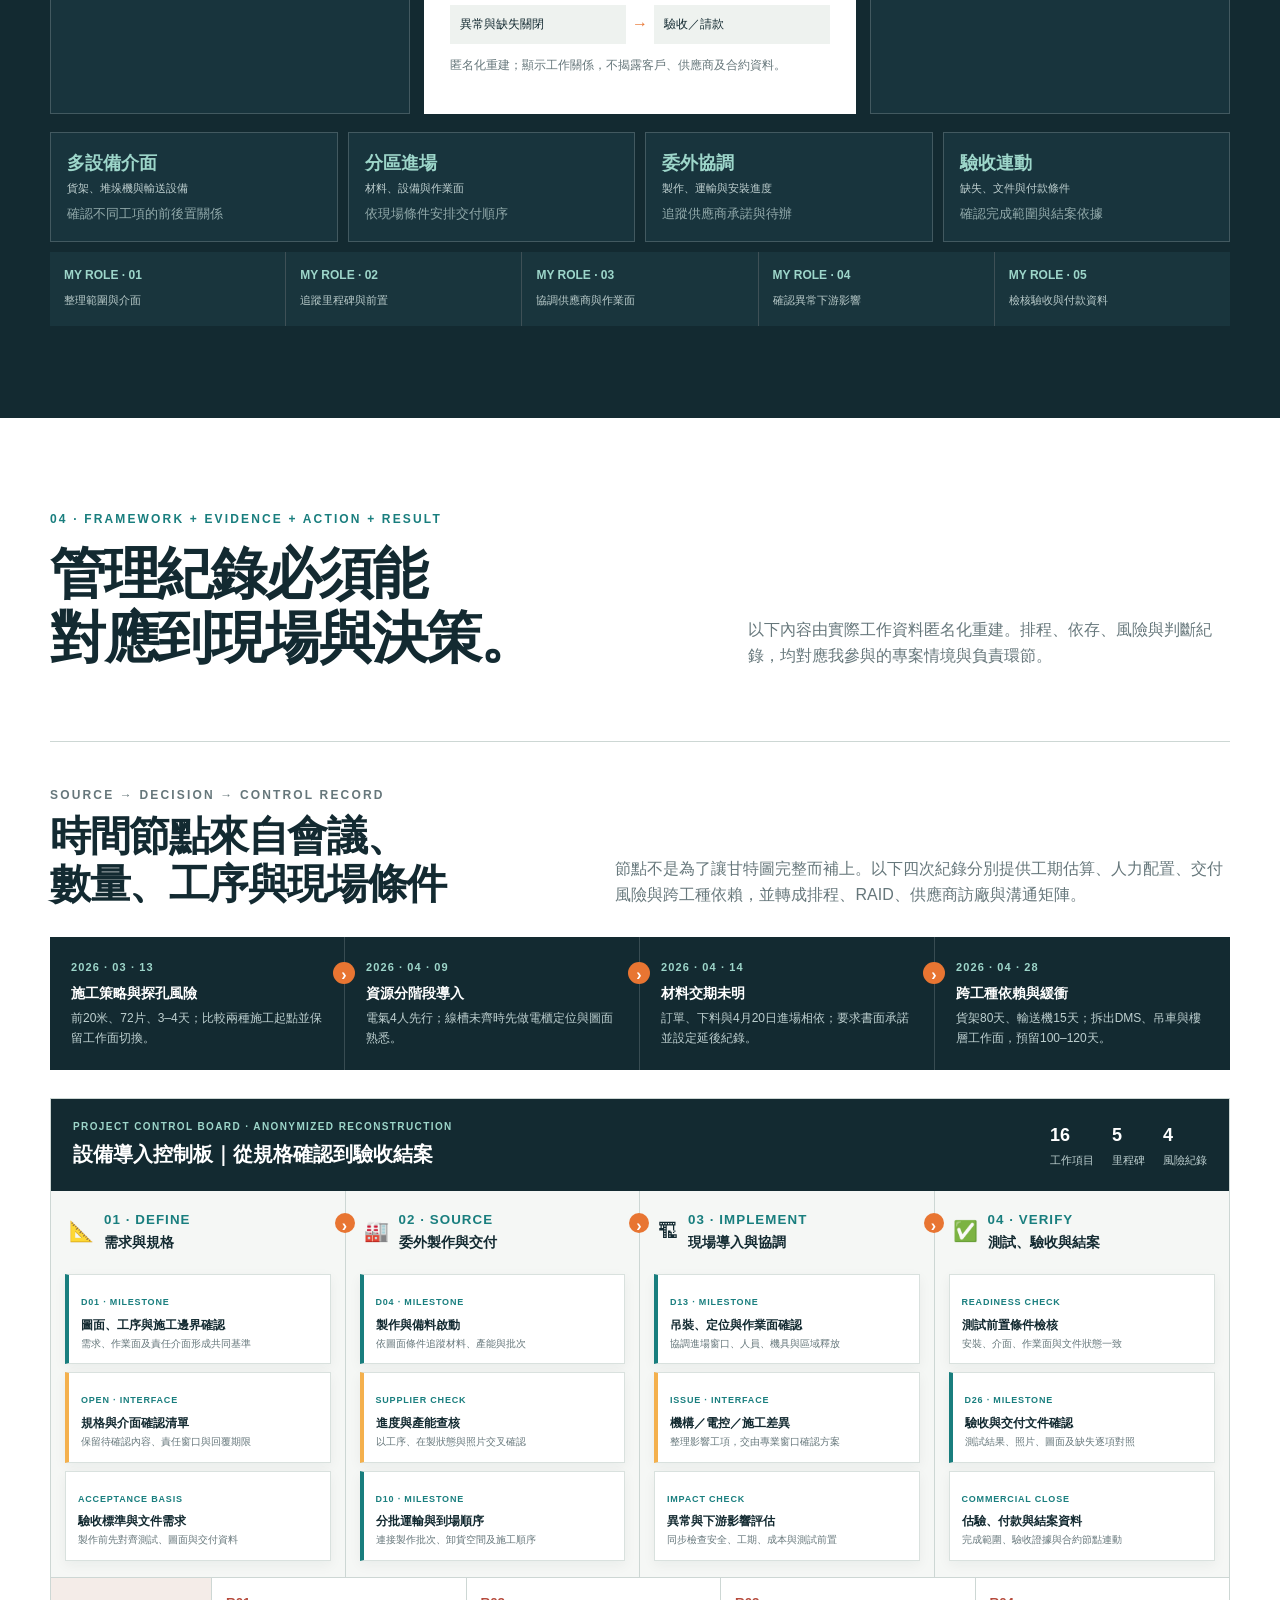
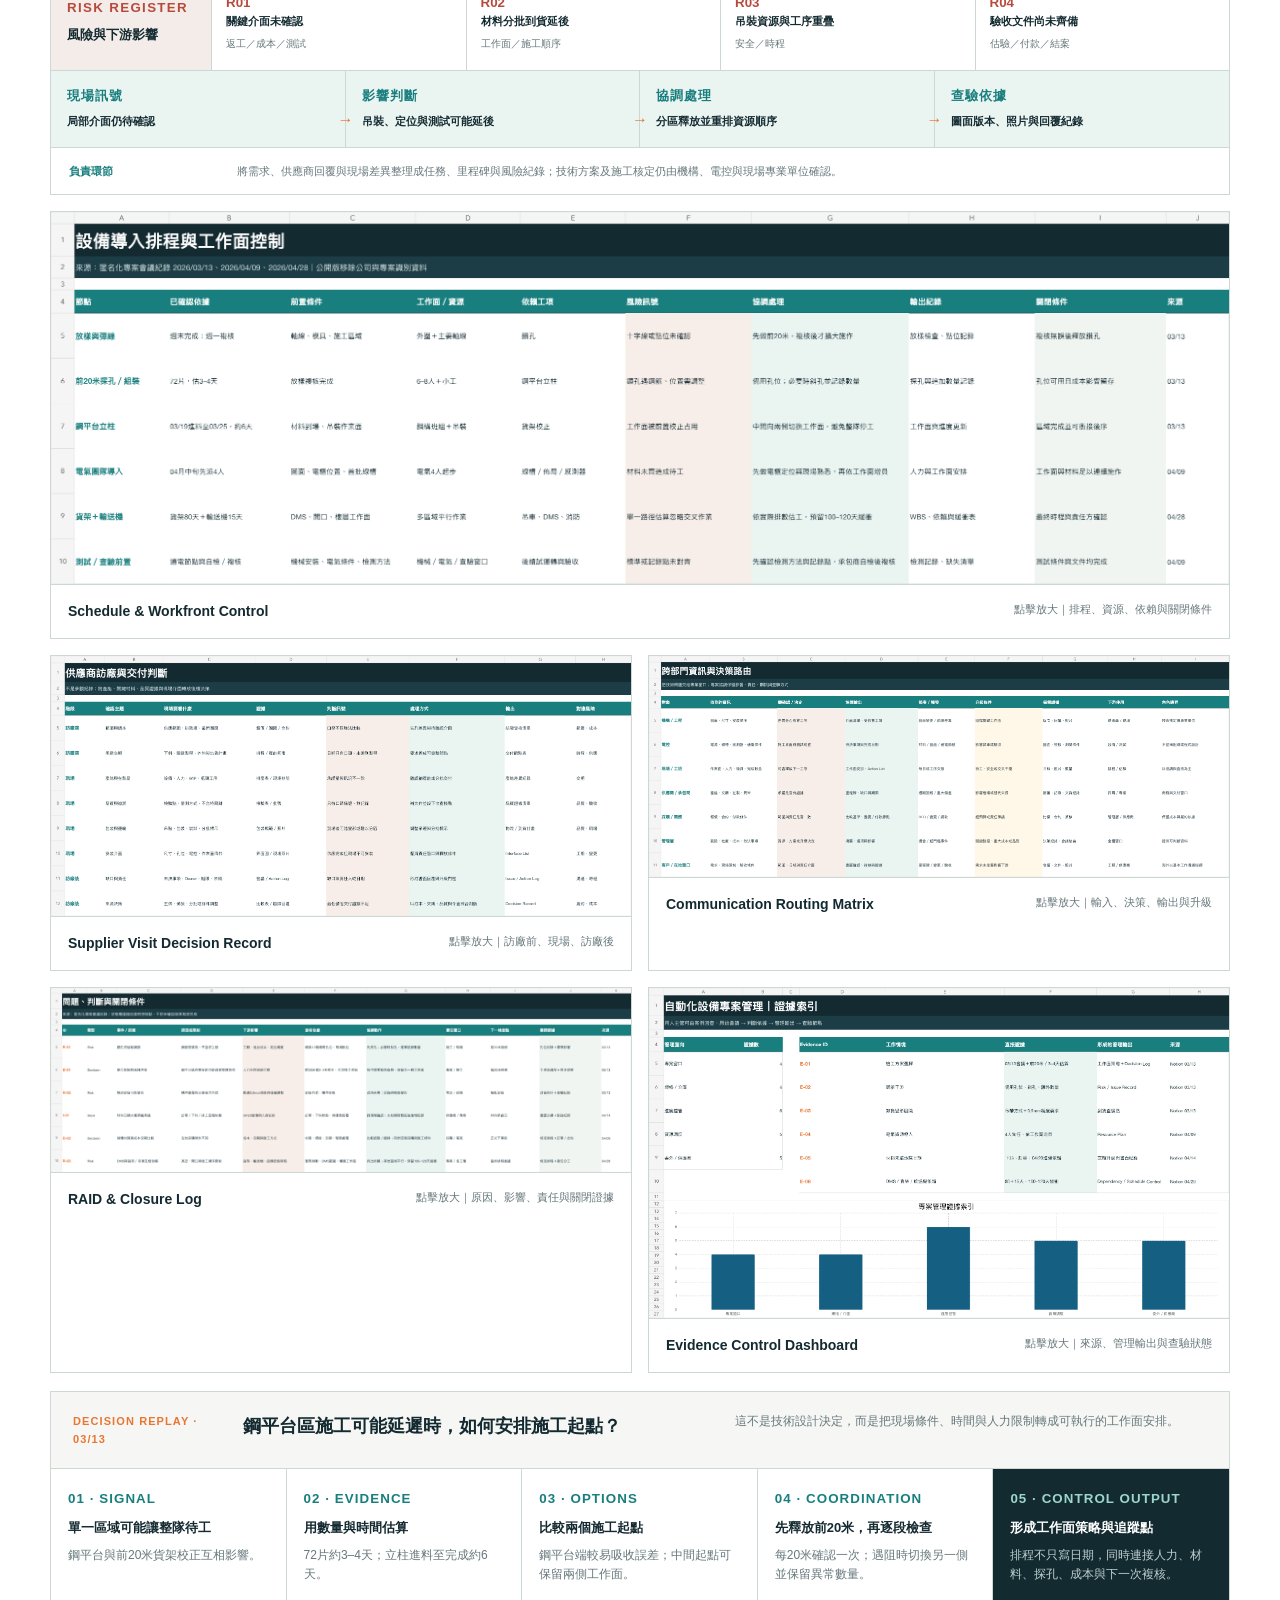
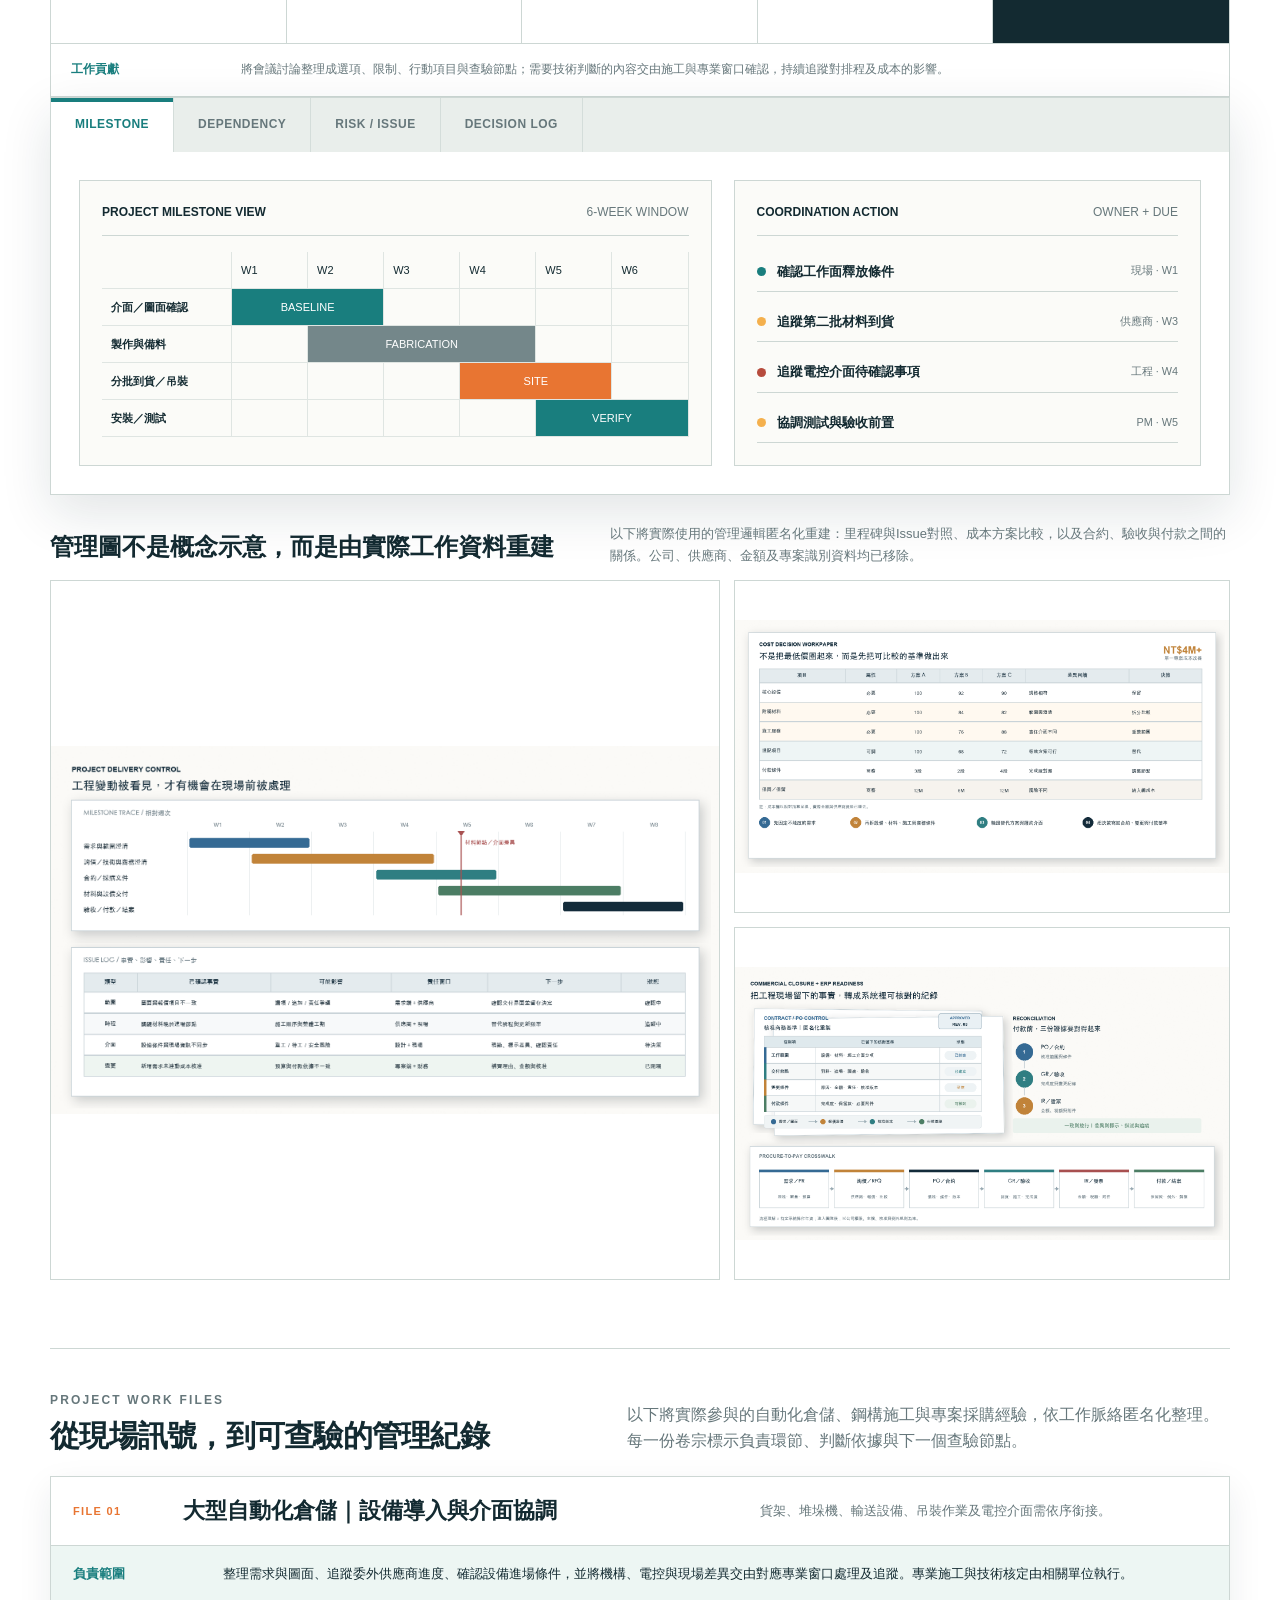
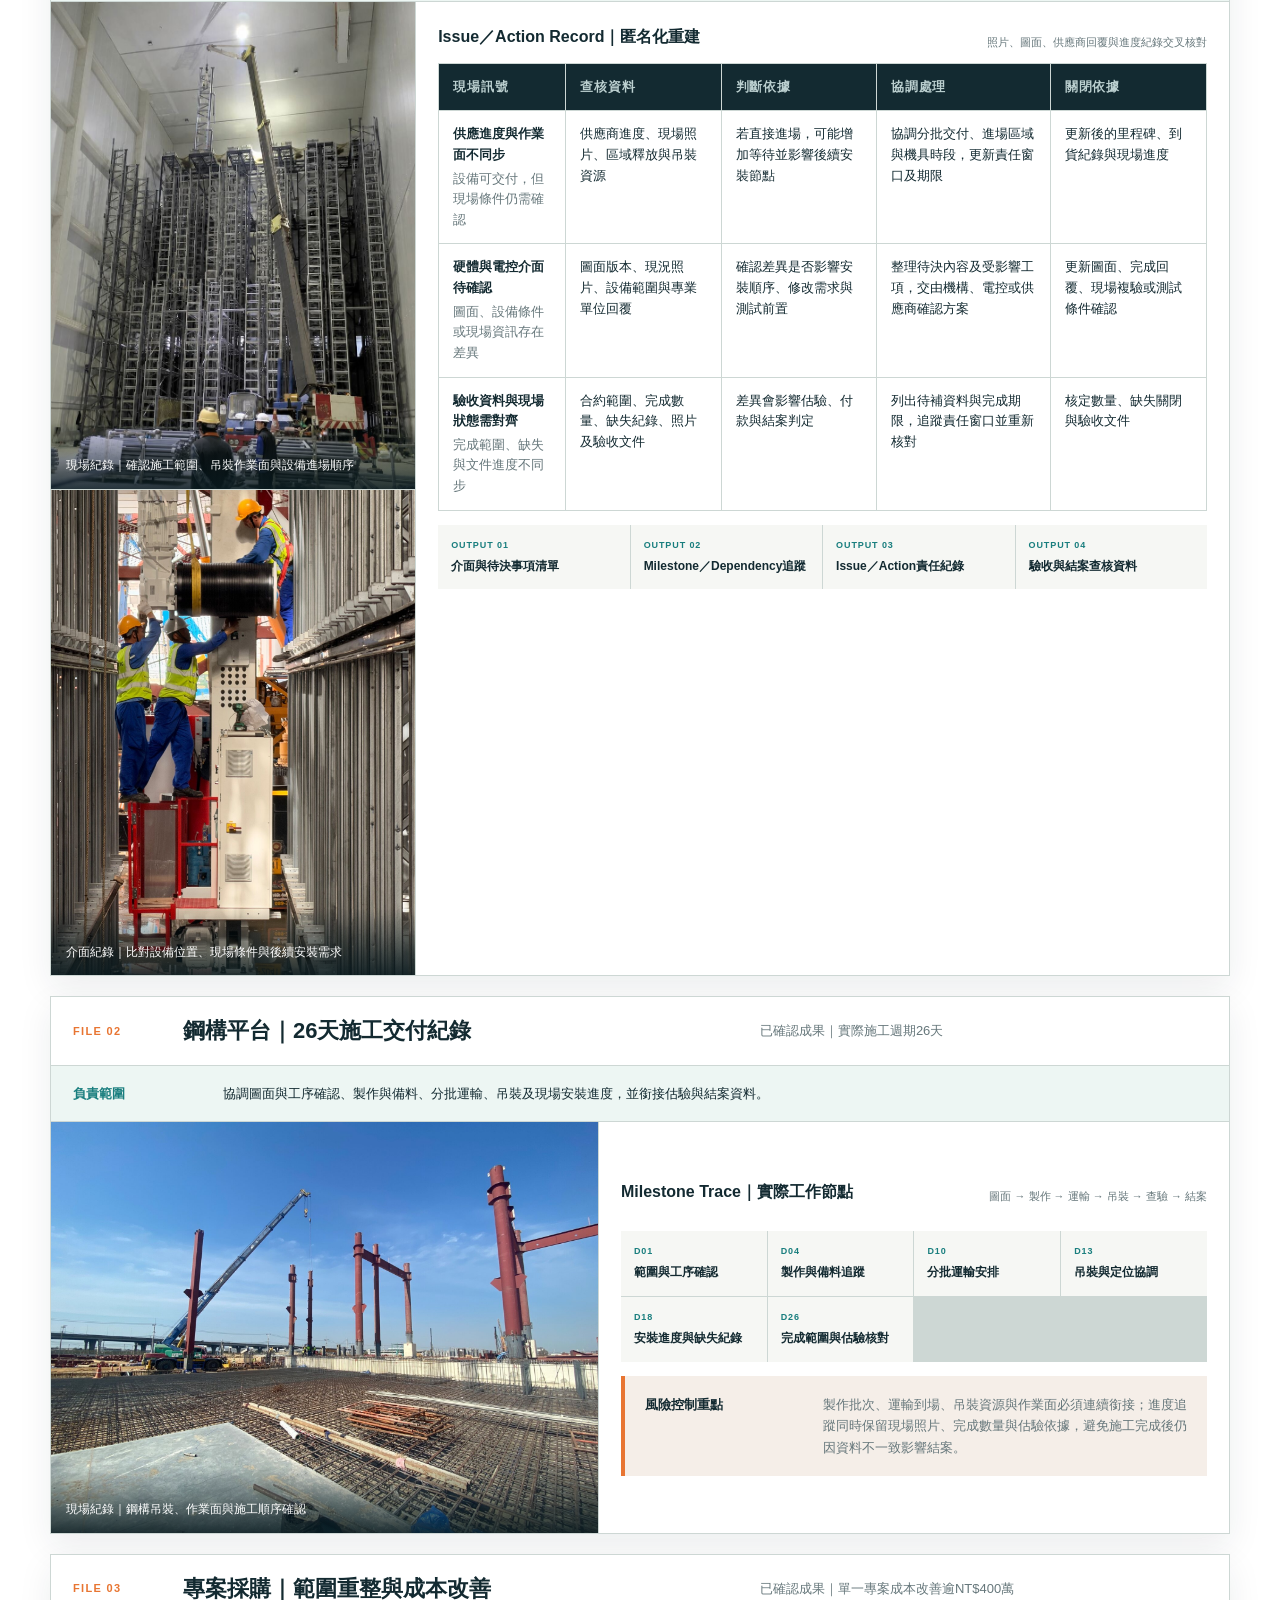
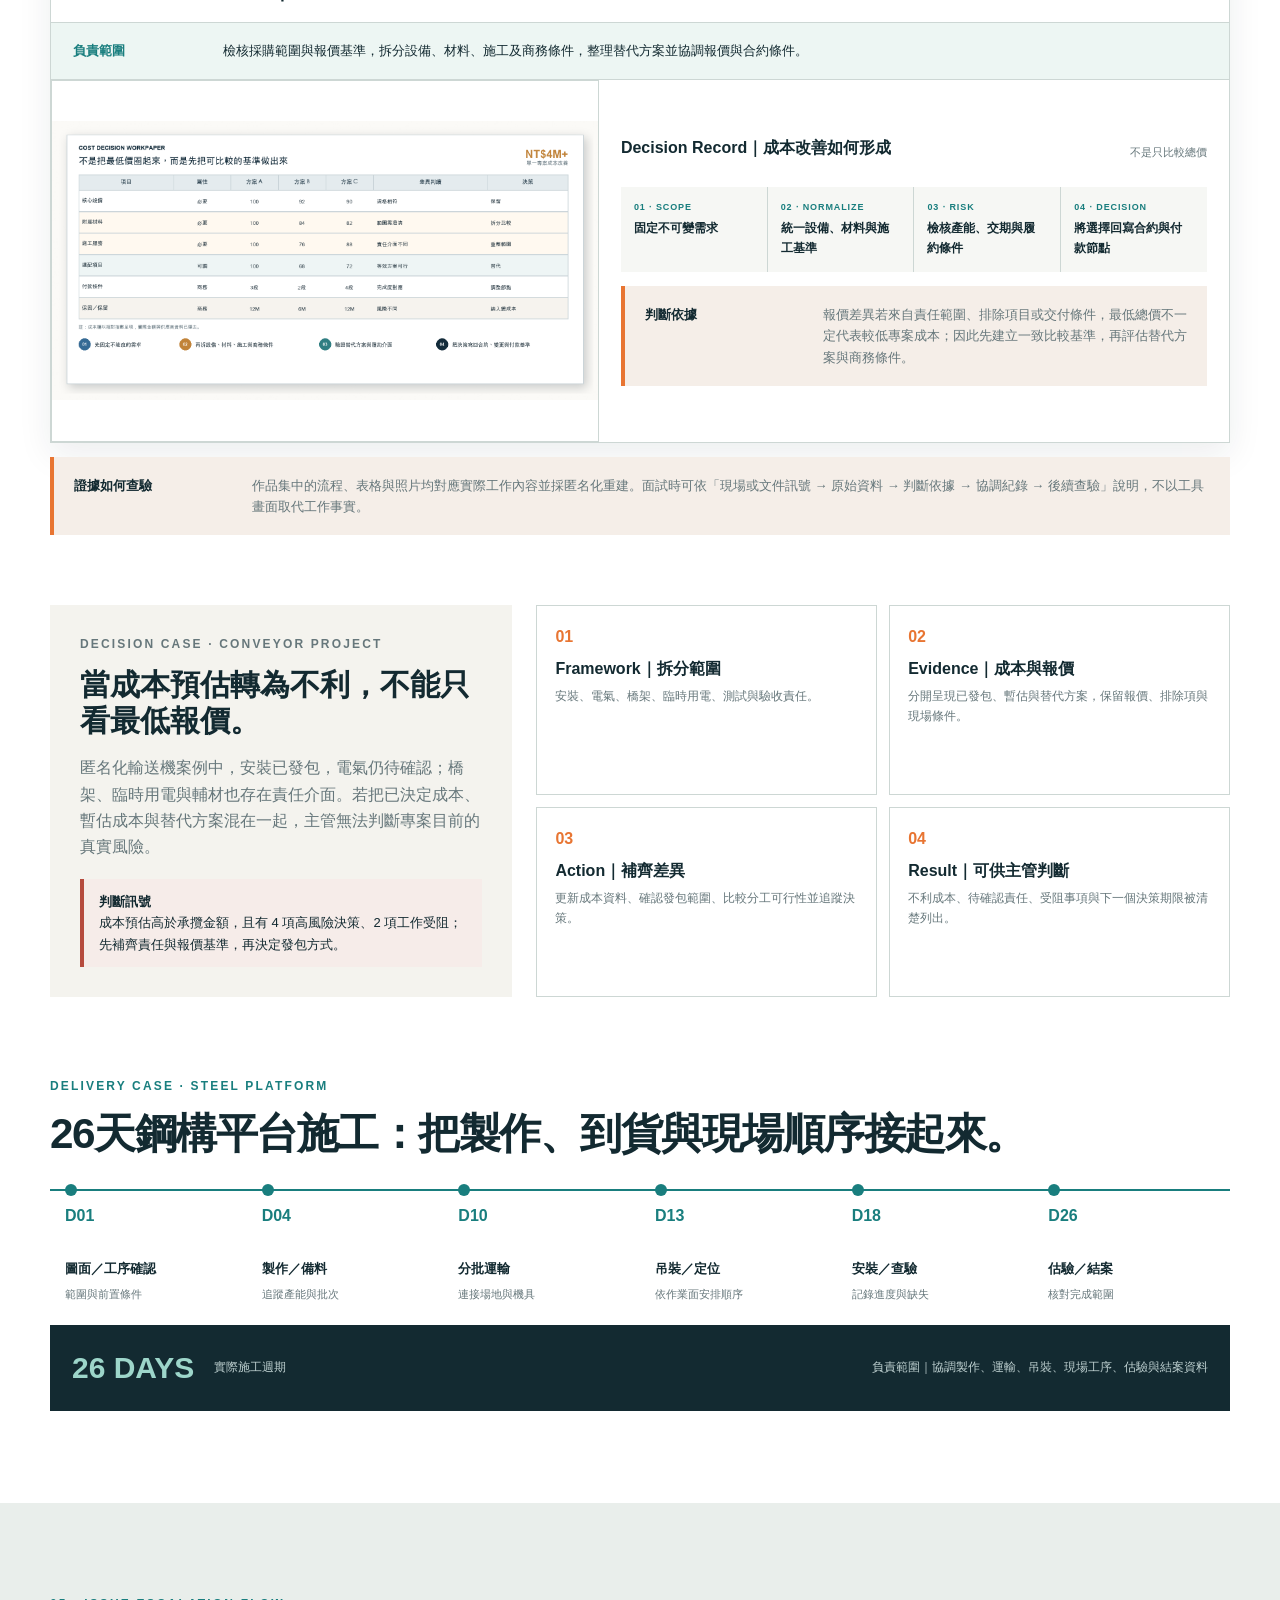
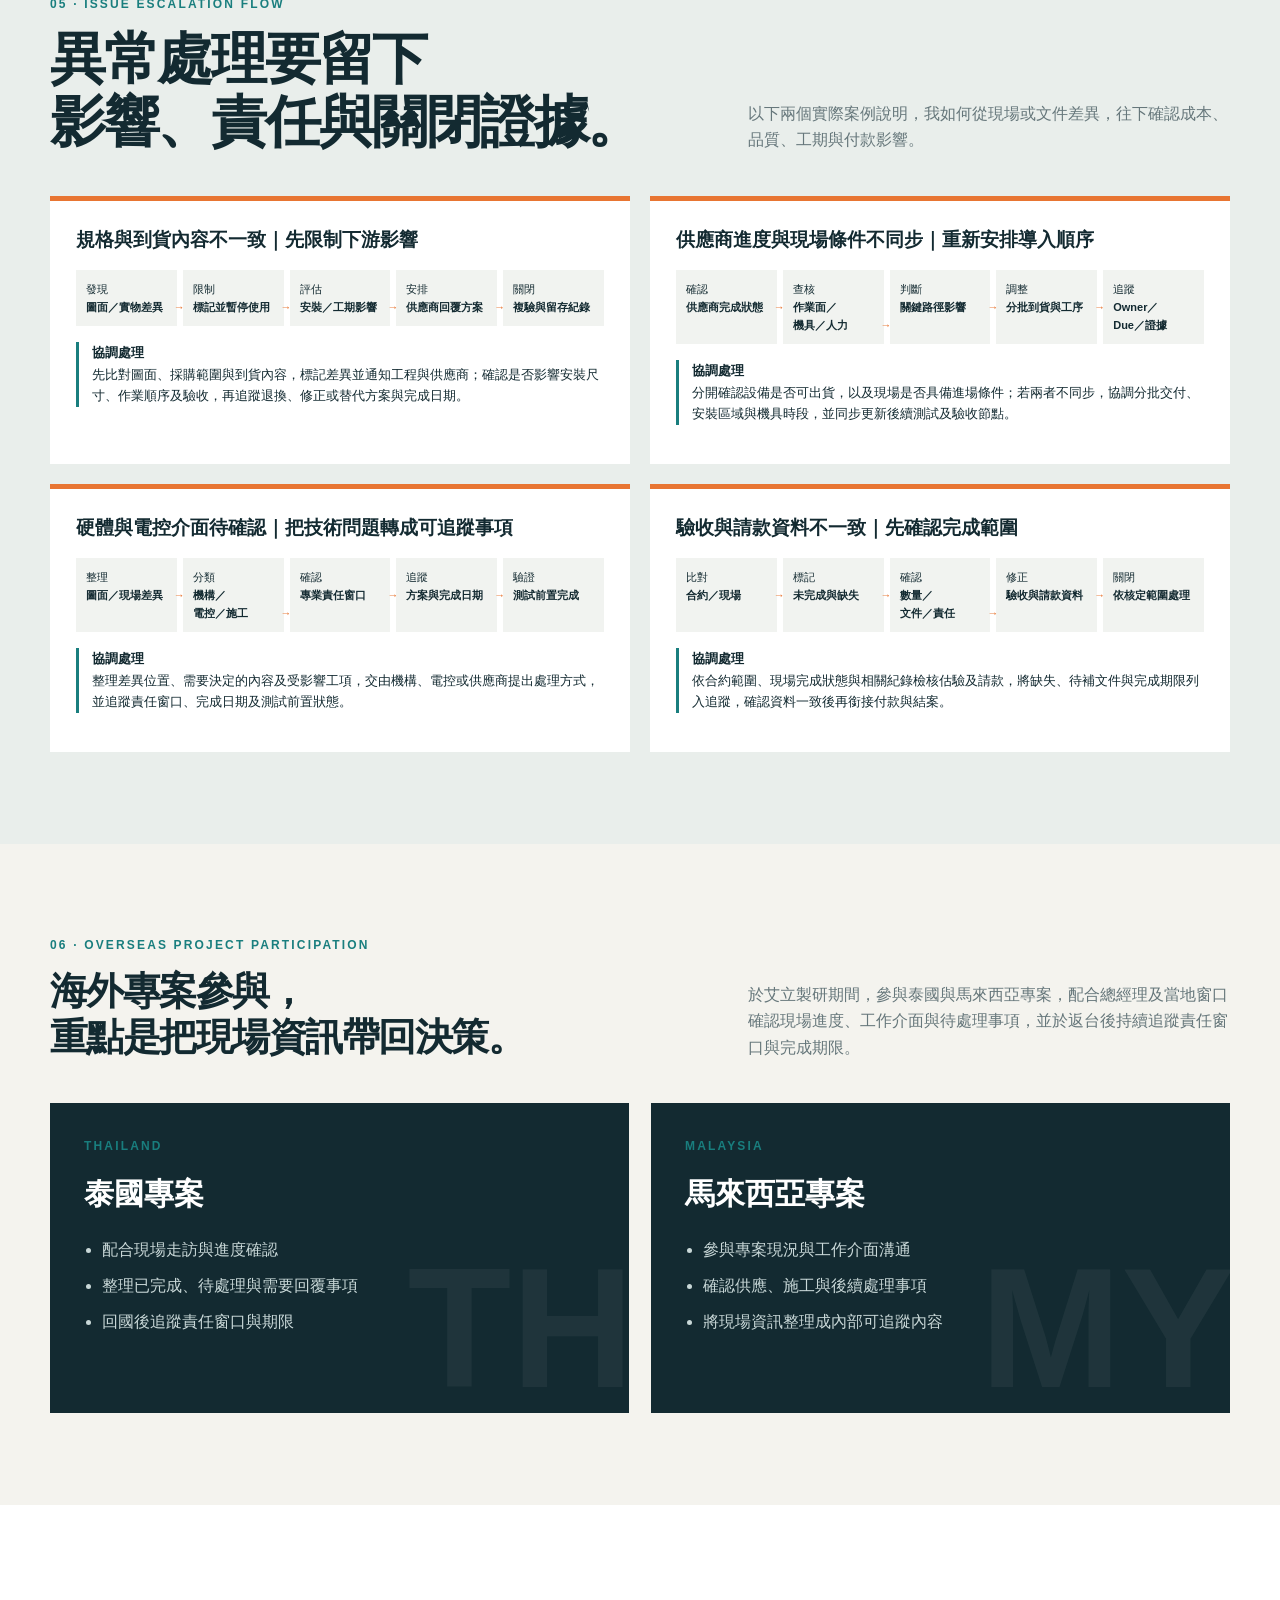
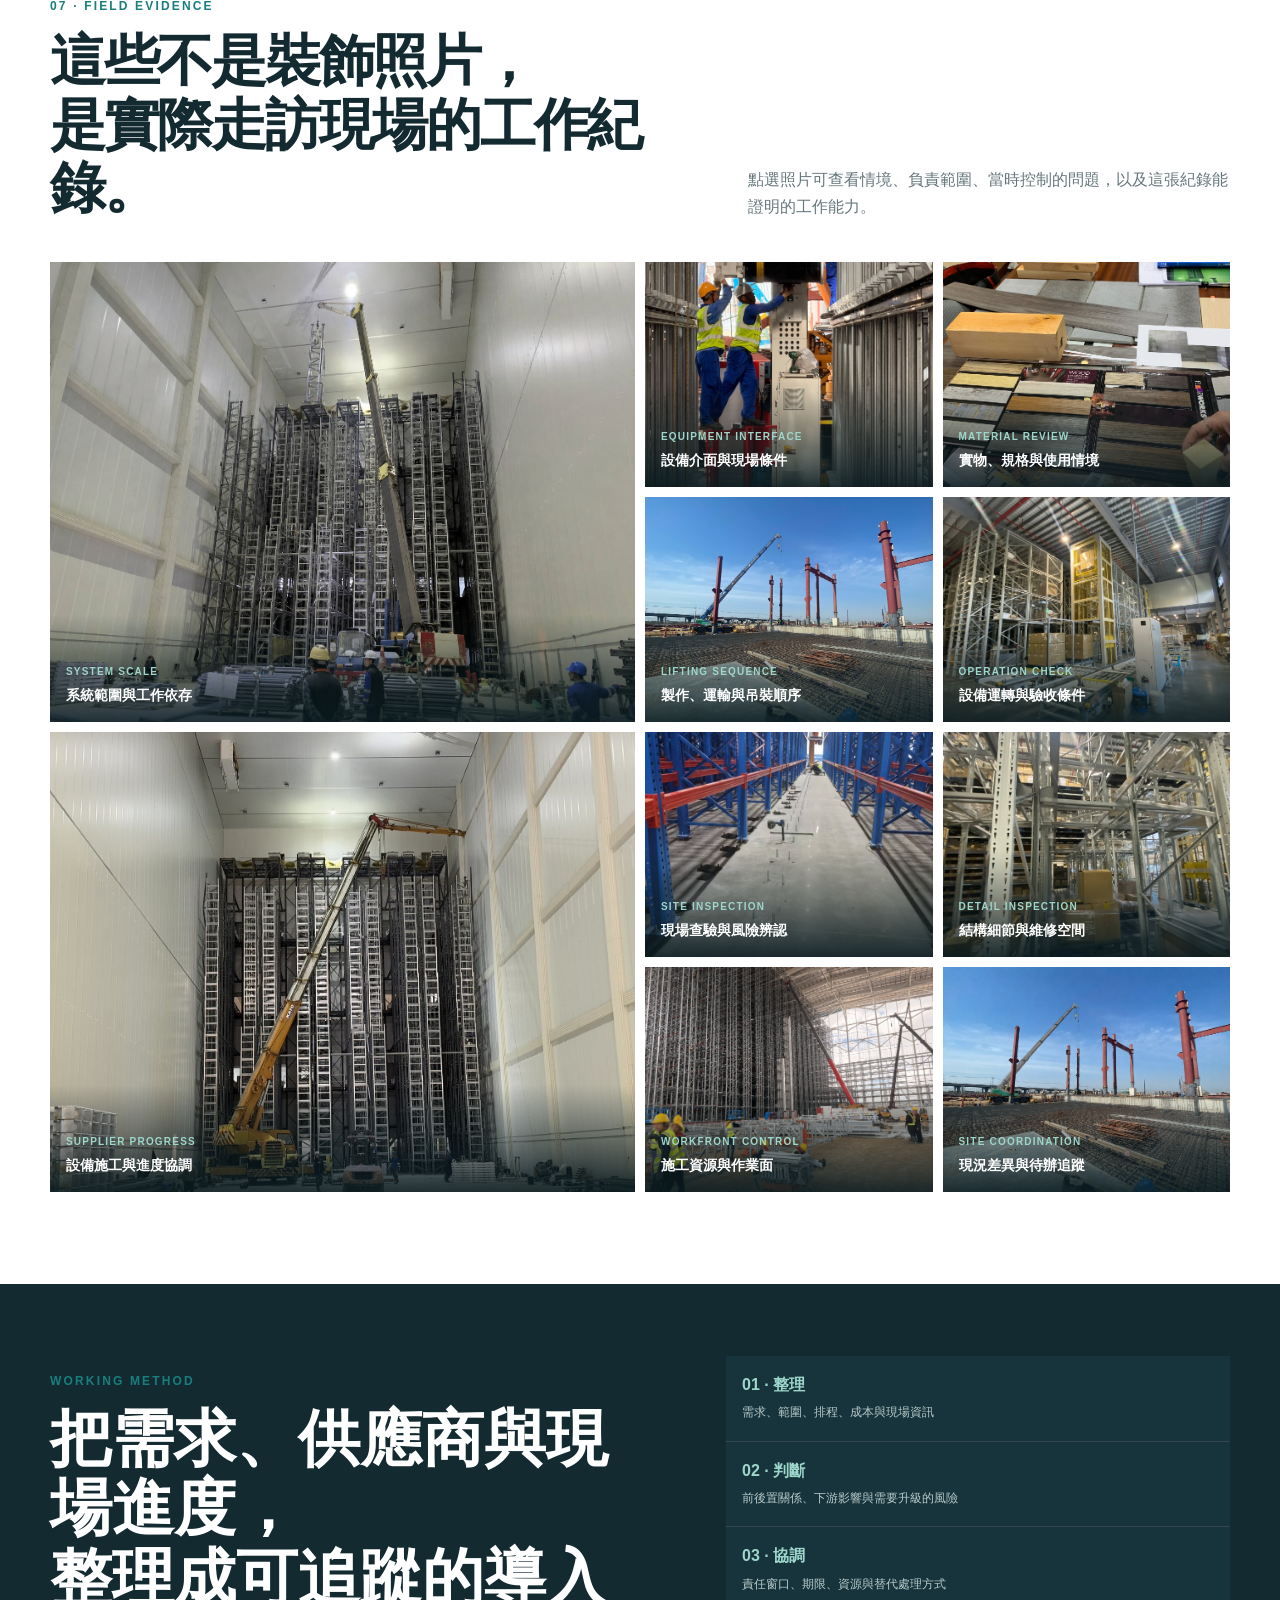
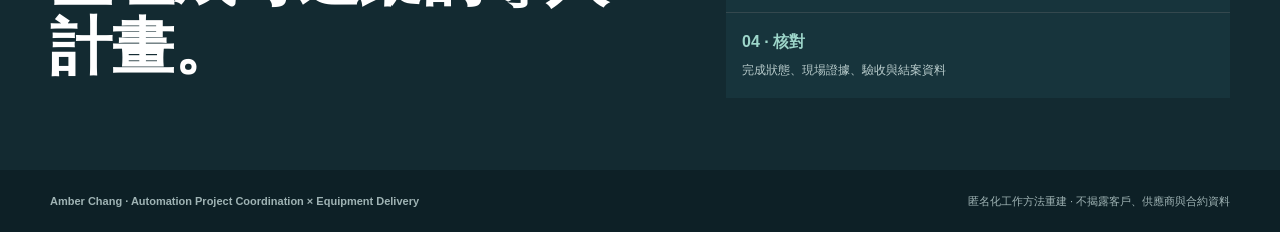
==== commit 81293ed2: "Surface core project evidence before detail tabs" ====
--- a/automation-project-management-6f2c/index.html
+++ b/automation-project-management-6f2c/index.html
@@ -17,7 +17,7 @@
     .lifecycle{background:#fff}.flow{display:grid;grid-template-columns:repeat(8,1fr);border:1px solid var(--line);overflow:auto}.phase{min-width:138px;position:relative;padding:24px 16px 26px;border-right:1px solid var(--line);background:#fff}.phase:last-child{border:0}.phase:after{content:"›";position:absolute;right:-11px;top:28px;z-index:2;background:var(--ink);color:#fff;border-radius:50%;width:22px;height:22px;text-align:center;line-height:20px}.phase:last-child:after{display:none}.phase i{display:grid;place-items:center;width:34px;height:34px;border-radius:50%;background:#e8f4f1;color:var(--teal);font-style:normal;font-weight:800}.phase small{display:block;color:var(--muted);font-size:10px;margin-top:14px;letter-spacing:.1em}.phase b{font-size:14px}.phase.active{background:var(--ink);color:#fff}.phase.active small{color:#adc0c1}.phase.active i{background:var(--orange);color:#fff}.impact-row{display:grid;grid-template-columns:repeat(4,1fr);gap:12px;margin-top:18px}.impact{padding:15px;border-top:3px solid var(--orange);background:#f2f4f1;font-size:13px}.impact b{display:block}.impact span{color:var(--muted)}
     .role-map{display:grid;grid-template-columns:1.15fr .85fr;gap:22px}.control-board{background:var(--ink);color:#fff;padding:34px;position:relative;overflow:hidden}.control-board:after{content:"AMBER";position:absolute;right:-10px;bottom:-38px;font-size:90px;font-weight:900;color:rgba(255,255,255,.035)}.control-grid{display:grid;grid-template-columns:repeat(3,1fr);gap:12px;margin-top:24px}.control{border:1px solid rgba(255,255,255,.18);padding:18px;min-height:145px}.control i{font-style:normal;font-size:22px}.control b{display:block;margin:7px 0}.control p{font-size:12px;color:#b9cccc;margin:0}.role-side{display:grid;gap:12px}.role-card{background:#fff;border:1px solid var(--line);padding:20px;display:grid;grid-template-columns:42px 1fr;gap:14px;align-items:start}.role-card i{display:grid;place-items:center;width:38px;height:38px;background:#eaf4f1;border-radius:50%;font-style:normal}.role-card b{display:block}.role-card p{margin:4px 0 0;color:var(--muted);font-size:13px}
     .case{background:var(--ink);color:#fff}.case .section-head>p{color:#b7c9c9}.system-map{display:grid;grid-template-columns:1fr 1.2fr 1fr;gap:14px;align-items:stretch}.stream{border:1px solid rgba(255,255,255,.18);padding:20px;background:#18343d}.stream h3{margin:0 0 12px;color:var(--mint);font-size:15px}.stream ul{margin:0;padding-left:18px;color:#cbd9d8;font-size:13px}.stream li+li{margin-top:8px}.system-center{background:#fff;color:var(--ink);padding:26px}.system-center h3{margin:0 0 20px}.dependency{display:grid;grid-template-columns:1fr 28px 1fr;align-items:center;margin:9px 0}.dependency span{padding:10px;background:#eef2ef;font-size:12px}.dependency i{text-align:center;font-style:normal;color:var(--orange);font-weight:900}.case-facts{display:grid;grid-template-columns:repeat(4,1fr);gap:10px;margin-top:18px}.case-fact{border:1px solid rgba(255,255,255,.18);padding:16px;background:#18343d}.case-fact b{display:block;color:var(--mint);font-size:18px}.case-fact span{display:block;color:#bfd0d0;font-size:11px}.case-fact small{display:block;color:#91a9aa;margin-top:6px}.control-strip{display:grid;grid-template-columns:repeat(5,1fr);gap:1px;background:rgba(255,255,255,.18);margin-top:10px}.control-strip div{background:#19353d;padding:14px}.control-strip b{font-size:12px;color:var(--mint);display:block}.control-strip span{font-size:11px;color:#b9cbca}
-    .evidence{background:#fff}.cockpit{border:1px solid var(--line);box-shadow:var(--shadow)}.tabs{display:flex;overflow:auto;background:#e9eeeb}.tab{border:0;border-right:1px solid #d4ddda;background:transparent;padding:17px 24px;color:var(--muted);font-weight:800;font-size:12px;letter-spacing:.04em;cursor:pointer;white-space:nowrap}.tab.active{background:#fff;color:var(--teal);box-shadow:inset 0 4px var(--teal)}.panel{display:none;padding:28px;min-width:0;scroll-margin-top:80px}.panel.active,.panel:target{display:block}.cockpit:has(.panel:target) .panel.active{display:none}.cockpit:has(#milestone:target) .tab,.cockpit:has(#dependency:target) .tab,.cockpit:has(#risk:target) .tab,.cockpit:has(#decision:target) .tab,.cockpit:has(#practice:target) .tab{background:transparent;color:var(--muted);box-shadow:none}.cockpit:has(#milestone:target) .tab[href="#milestone"],.cockpit:has(#dependency:target) .tab[href="#dependency"],.cockpit:has(#risk:target) .tab[href="#risk"],.cockpit:has(#decision:target) .tab[href="#decision"],.cockpit:has(#practice:target) .tab[href="#practice"]{background:#fff;color:var(--teal);box-shadow:inset 0 4px var(--teal)}.panel-grid{display:grid;grid-template-columns:1.15fr .85fr;gap:22px;min-width:0}.panel-grid>*{min-width:0}.artifact{min-width:0;border:1px solid var(--line);background:#fbfbf8;padding:22px}.artifact-title{display:flex;justify-content:space-between;border-bottom:1px solid var(--line);padding-bottom:12px;margin-bottom:16px;font-size:12px}.artifact-title span{color:var(--muted)}.panel .control-room{margin-top:0;padding-top:0;border-top:0}
+    .evidence{background:#fff}.cockpit{border:1px solid var(--line);box-shadow:var(--shadow)}.tabs{display:flex;overflow:auto;background:#e9eeeb}.tab{border:0;border-right:1px solid #d4ddda;background:transparent;padding:17px 24px;color:var(--muted);font-weight:800;font-size:12px;letter-spacing:.04em;cursor:pointer;white-space:nowrap}.tab.active{background:#fff;color:var(--teal);box-shadow:inset 0 4px var(--teal)}.panel{display:none;padding:28px;min-width:0;scroll-margin-top:80px}.panel.active,.panel:target{display:block}.cockpit:has(.panel:target) .panel.active{display:none}.cockpit:has(#milestone:target) .tab,.cockpit:has(#dependency:target) .tab,.cockpit:has(#risk:target) .tab,.cockpit:has(#decision:target) .tab{background:transparent;color:var(--muted);box-shadow:none}.cockpit:has(#milestone:target) .tab[href="#milestone"],.cockpit:has(#dependency:target) .tab[href="#dependency"],.cockpit:has(#risk:target) .tab[href="#risk"],.cockpit:has(#decision:target) .tab[href="#decision"]{background:#fff;color:var(--teal);box-shadow:inset 0 4px var(--teal)}.panel-grid{display:grid;grid-template-columns:1.15fr .85fr;gap:22px;min-width:0}.panel-grid>*{min-width:0}.artifact{min-width:0;border:1px solid var(--line);background:#fbfbf8;padding:22px}.artifact-title{display:flex;justify-content:space-between;border-bottom:1px solid var(--line);padding-bottom:12px;margin-bottom:16px;font-size:12px}.artifact-title span{color:var(--muted)}
     .mini-gantt{display:grid;grid-template-columns:130px repeat(6,1fr);font-size:11px;overflow:auto}.mini-gantt>*{min-width:55px;border-right:1px solid #dfe5e2;border-bottom:1px solid #dfe5e2;padding:9px}.mini-gantt b{min-width:130px}.gbar{background:var(--teal);color:#fff;text-align:center}.gbar.orange{background:var(--orange)}.gbar.gray{background:#74878a}.status-list{display:grid;gap:10px}.status{display:grid;grid-template-columns:10px 1fr auto;gap:10px;align-items:center;border-bottom:1px solid var(--line);padding:9px 0;font-size:13px}.dot{width:9px;height:9px;border-radius:50%;background:var(--amber)}.dot.red{background:var(--red)}.dot.green{background:var(--teal)}.status small{color:var(--muted)}
     .doc-evidence{margin-top:28px}.doc-evidence-head{display:flex;justify-content:space-between;gap:24px;align-items:end;margin-bottom:14px}.doc-evidence-head h3{margin:0;font-size:24px}.doc-evidence-head p{margin:0;max-width:620px;color:var(--muted);font-size:13px}.doc-grid{display:grid;grid-template-columns:1.15fr .85fr;gap:14px}.doc-card{margin:0;border:1px solid var(--line);background:#f8f8f5;overflow:hidden}.doc-card:first-child{grid-row:span 2}.doc-card img{height:100%;min-height:250px;object-fit:contain;background:#fff}.doc-card figcaption{padding:14px 16px;border-top:1px solid var(--line)}.doc-card b{display:block}.doc-card span{display:block;color:var(--muted);font-size:12px;margin-top:3px}
     .decision-case{display:grid;grid-template-columns:.8fr 1.2fr;gap:24px;margin-top:70px}.decision-copy{background:var(--paper);padding:30px}.decision-copy h3{font-size:30px;line-height:1.2;margin:8px 0 15px}.decision-copy p{color:var(--muted)}.decision-steps{display:grid;grid-template-columns:repeat(2,1fr);gap:12px}.decision-steps article{border:1px solid var(--line);padding:18px;background:#fff}.decision-steps i{font-style:normal;color:var(--orange);font-weight:900}.decision-steps b{display:block;margin:5px 0}.decision-steps p{font-size:12px;color:var(--muted);margin:0}.signal{border-left:4px solid var(--red);padding:12px 15px;background:#f6ece9;margin-top:18px;font-size:13px}
@@ -353,7 +353,6 @@
 <a class="tab" href="#dependency" role="tab">DEPENDENCY</a>
 <a class="tab" href="#risk" role="tab">RISK / ISSUE</a>
 <a class="tab" href="#decision" role="tab">DECISION LOG</a>
-<a class="tab" href="#practice" role="tab">實務證據</a>
 </div>
 <div class="panel active" id="milestone">
 <div class="panel-grid">
@@ -595,9 +594,6 @@
 <p class="signal" style="border-color:var(--teal);background:#eaf4f1">結果不是「開完會」，而是下一個工作能開始、責任能追蹤，或風險已被清楚保留。</p>
 </aside>
 </div>
-</div>
-<div class="panel" id="practice">
-<div id="practiceMount" aria-live="polite"></div>
 </div>
 </div>
 <div class="doc-evidence" aria-label="匿名化專案管理文件證據">
@@ -681,7 +677,7 @@
 
 <div class="personal-note"><b>證據如何查驗</b><span>作品集中的流程、表格與照片均對應實際工作內容並採匿名化重建。面試時可依「現場或文件訊號 → 原始資料 → 判斷依據 → 協調紀錄 → 後續查驗」說明，不以工具畫面取代工作事實。</span></div>
 
-<div class="control-room" aria-label="來源可追溯的專案管理輸出">
+<div class="control-room" id="control-records" aria-label="來源可追溯的專案管理輸出">
 <div class="control-room-head">
 <div><p class="eyebrow">SOURCE → DECISION → CONTROL RECORD</p><h3>時間節點來自會議、數量、工序與現場條件</h3></div>
 <p>節點不是為了讓甘特圖完整而補上。以下四次紀錄分別提供工期估算、人力配置、交付風險與跨工種依賴，並轉成排程、RAID、供應商訪廠與溝通矩陣。</p>
@@ -1158,8 +1154,8 @@
 </div>
 </div>
   <script>
-    const practiceMount=document.getElementById('practiceMount'),controlRoom=document.querySelector('.control-room');
-    if(practiceMount&&controlRoom)practiceMount.appendChild(controlRoom);
+    const controlRoom=document.querySelector('.control-room'),cockpit=document.querySelector('.cockpit');
+    if(cockpit&&controlRoom)cockpit.before(controlRoom);
     const tabs=[...document.querySelectorAll('.tab')],panels=[...document.querySelectorAll('.panel')];
     tabs.forEach(tab=>tab.addEventListener('click',event=>{event.preventDefault();const id=tab.getAttribute('href').slice(1);tabs.forEach(item=>{const selected=item===tab;item.classList.toggle('active',selected);item.setAttribute('aria-selected',String(selected))});panels.forEach(panel=>panel.classList.toggle('active',panel.id===id));history.replaceState(null,'','#'+id)}));
     const lightbox=document.getElementById('lightbox'),lbImage=document.getElementById('lightboxImage'),lbTitle=document.getElementById('lightboxTitle'),lbNote=document.getElementById('lightboxNote');
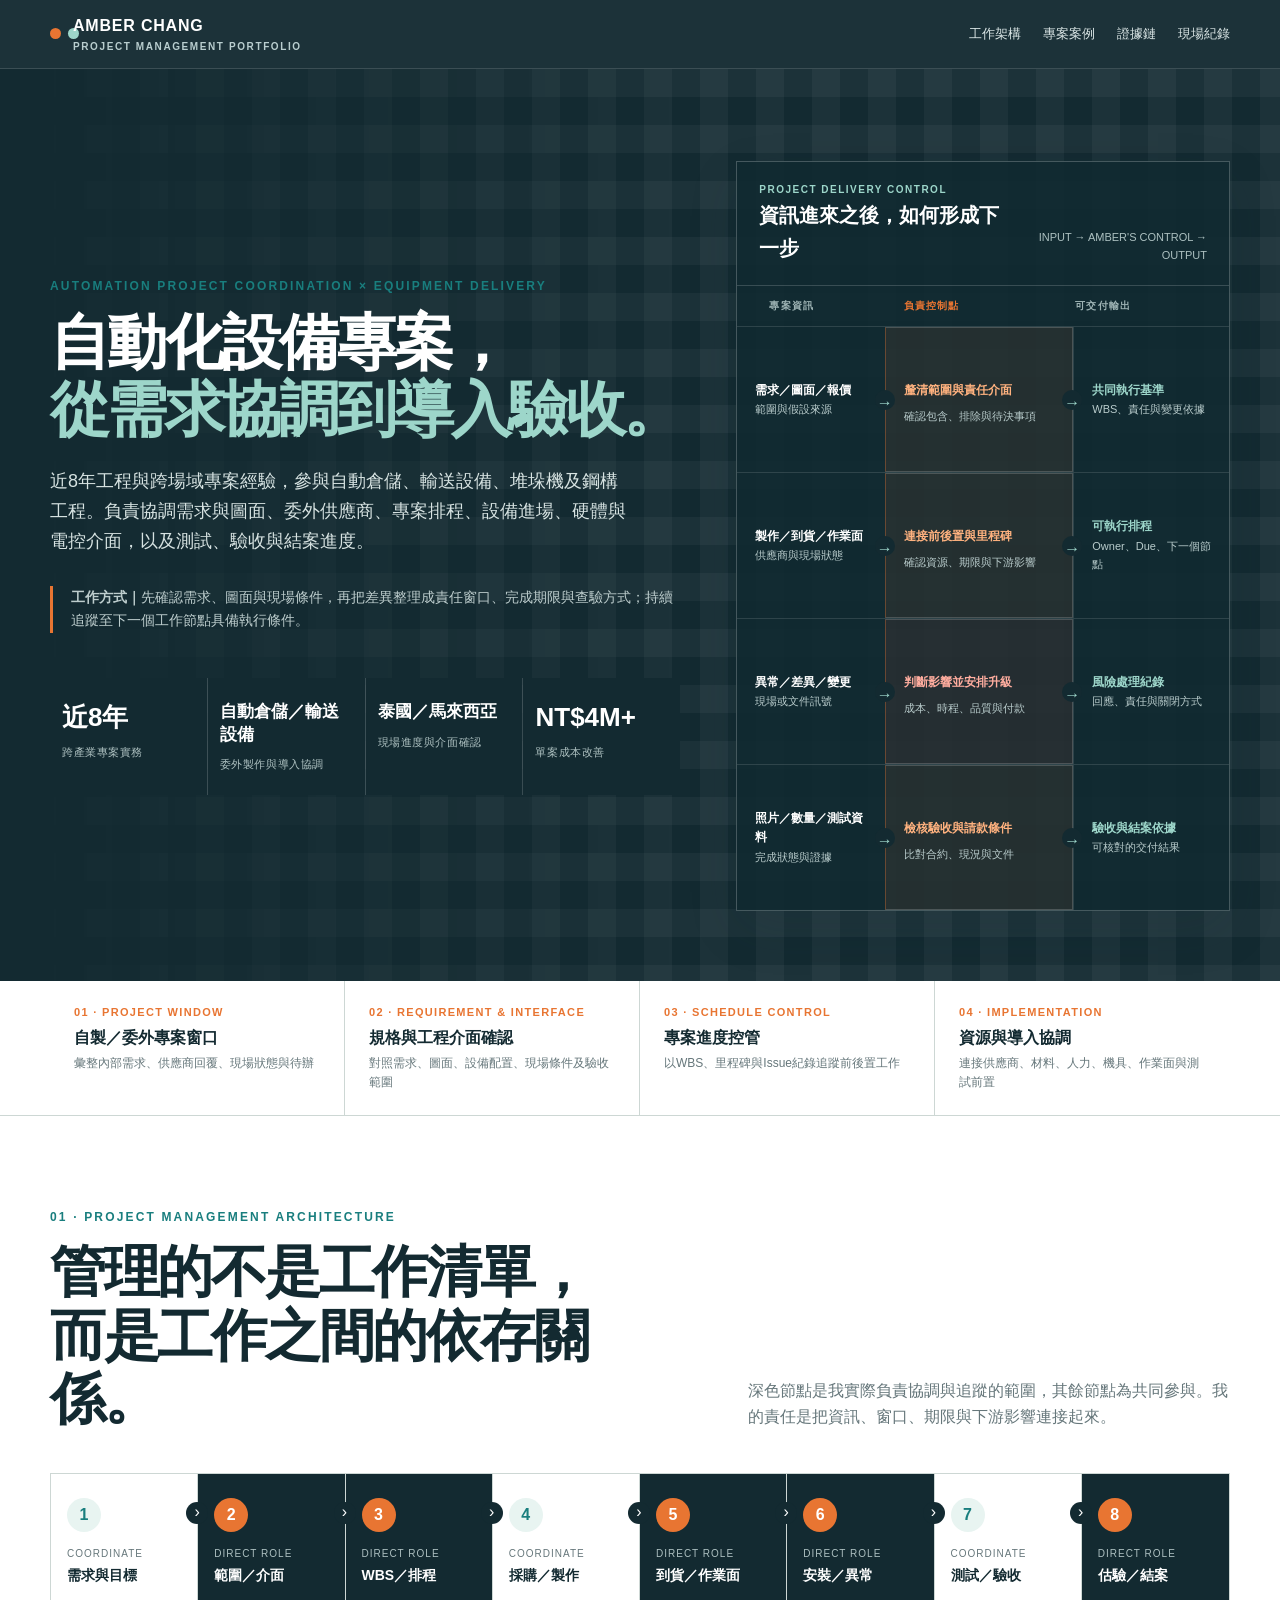
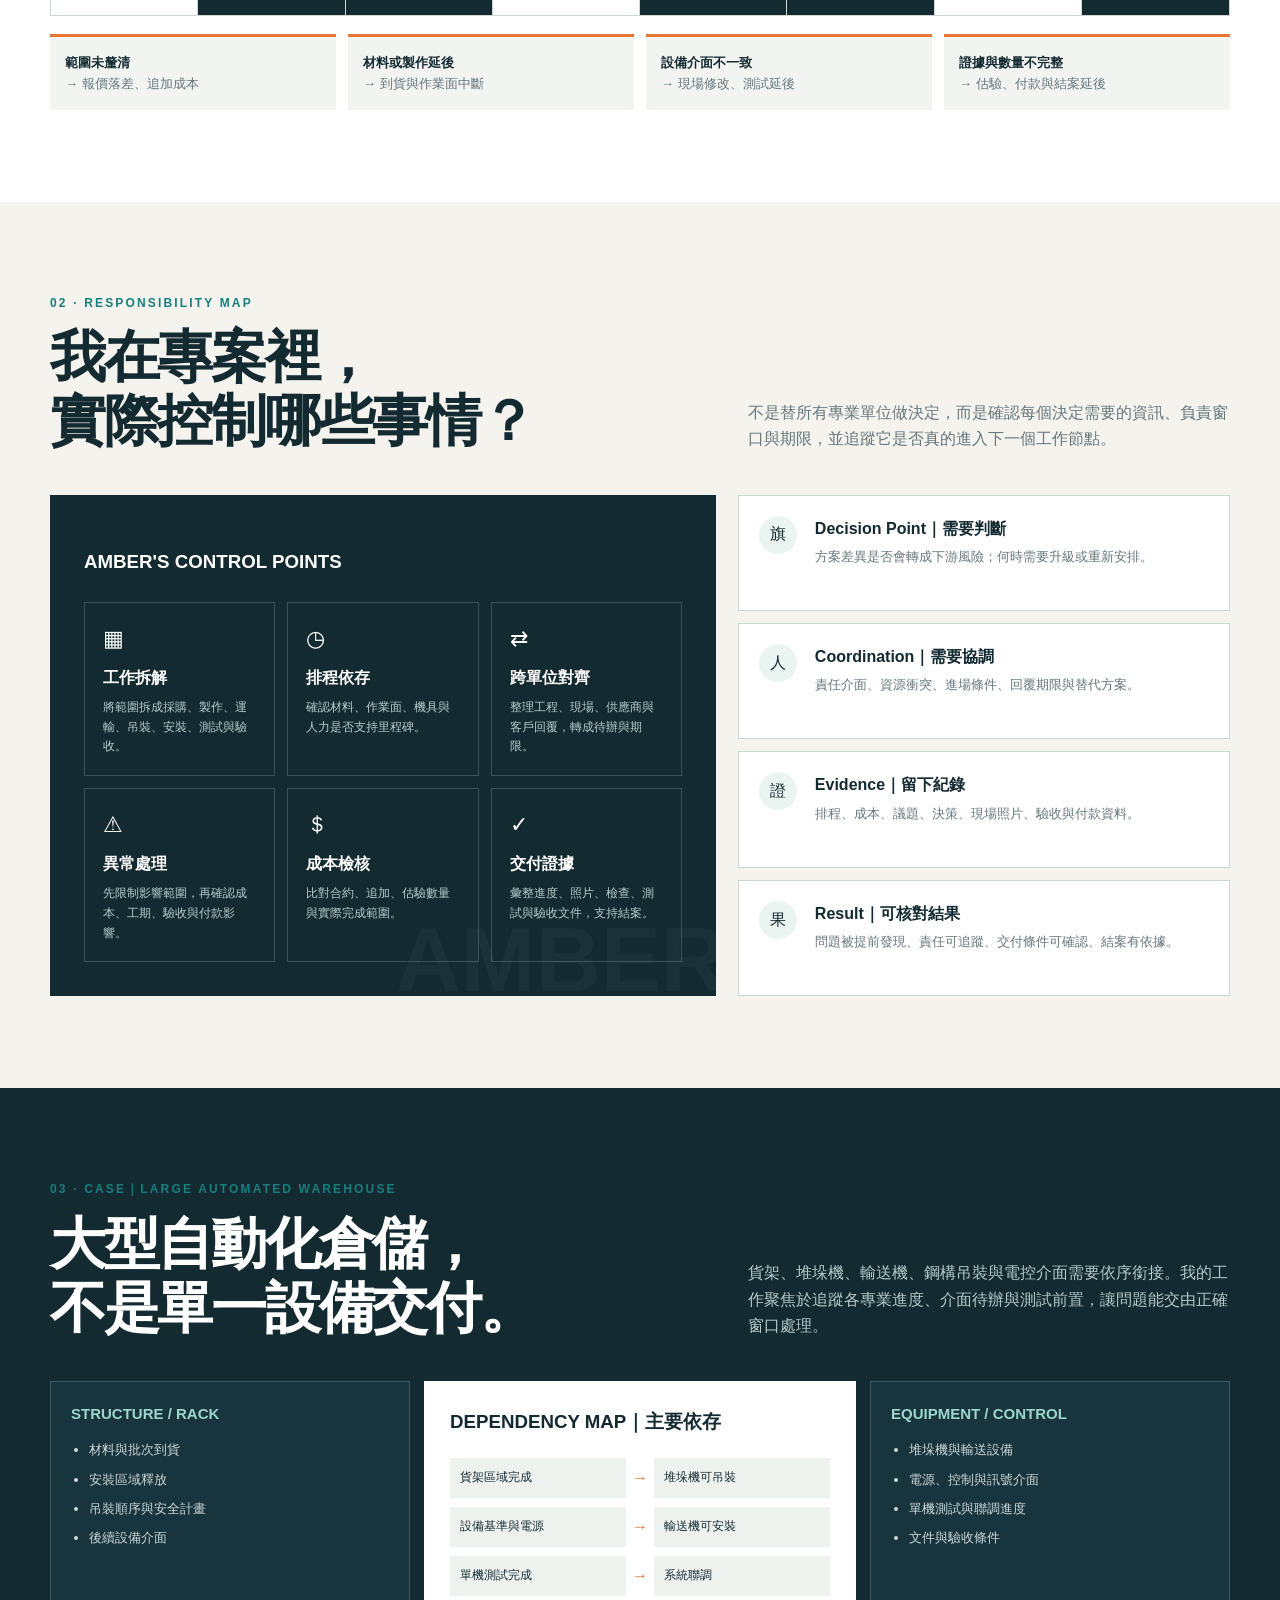
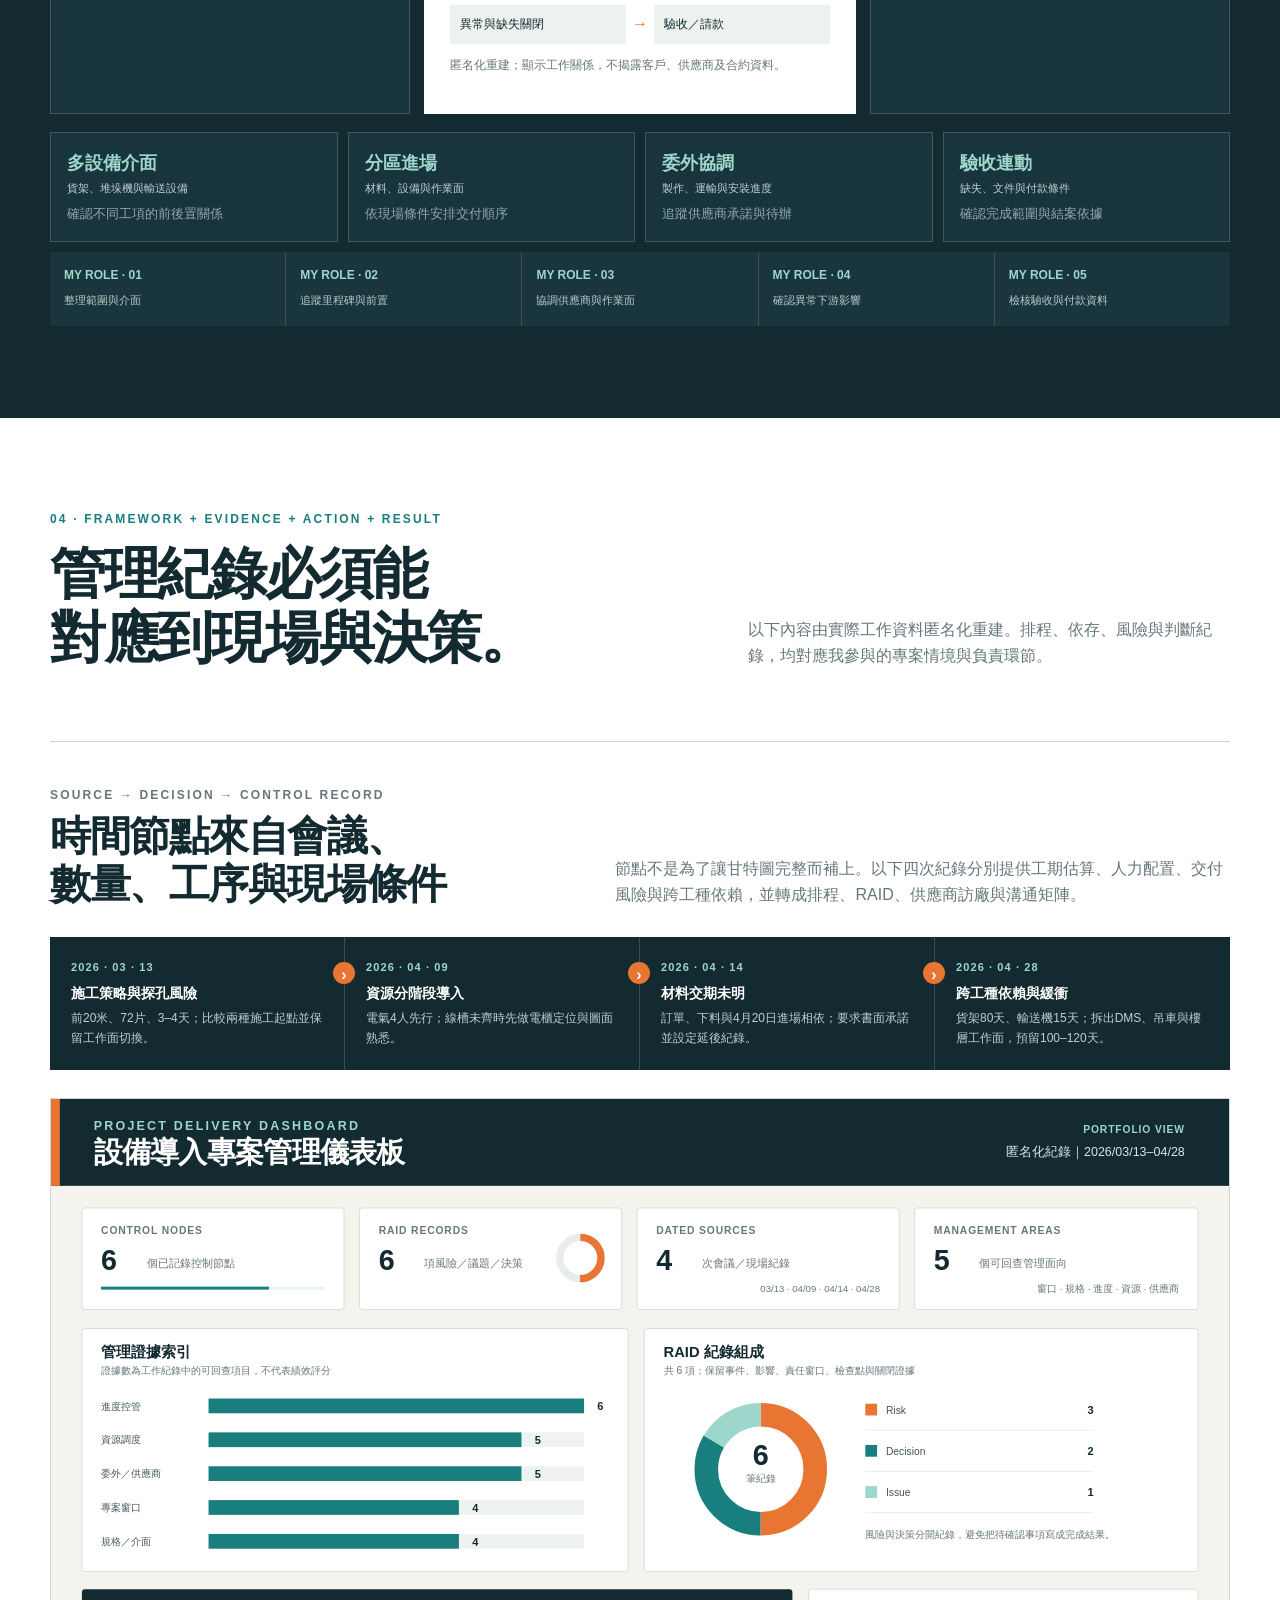
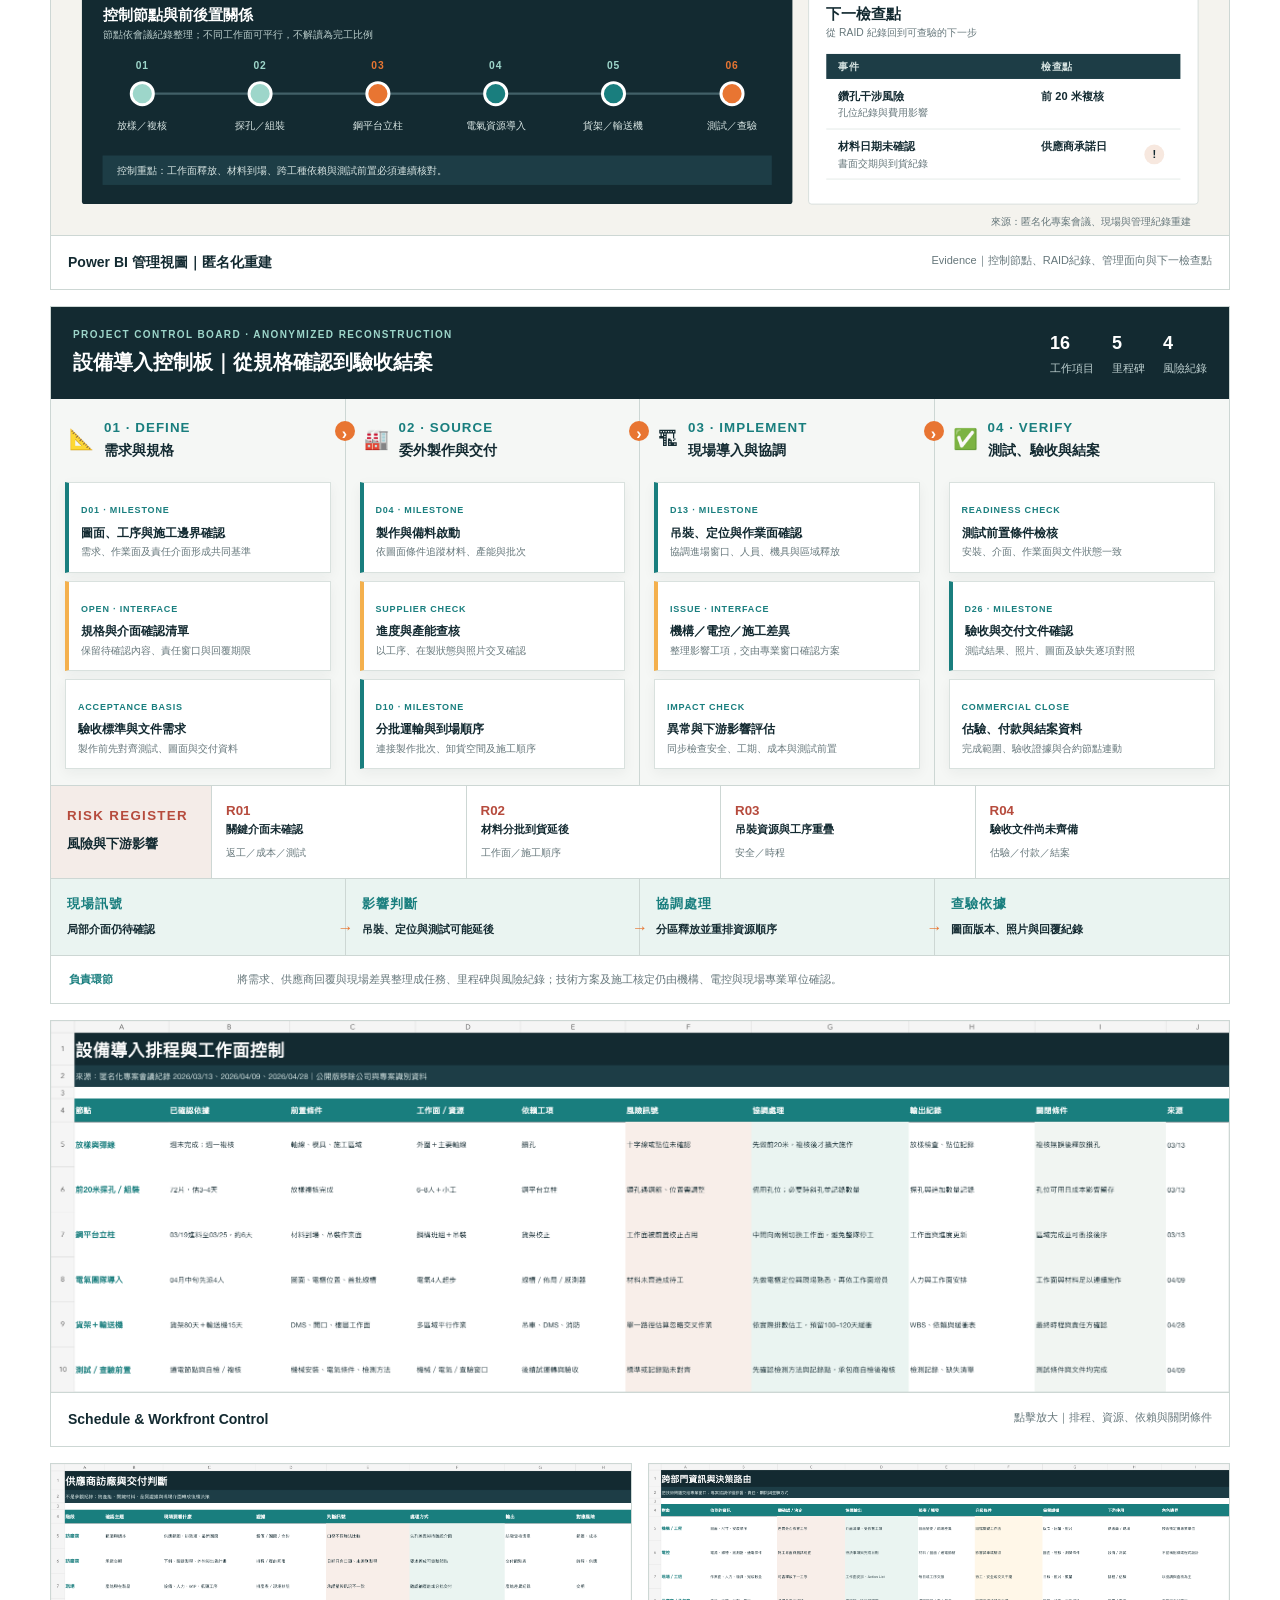
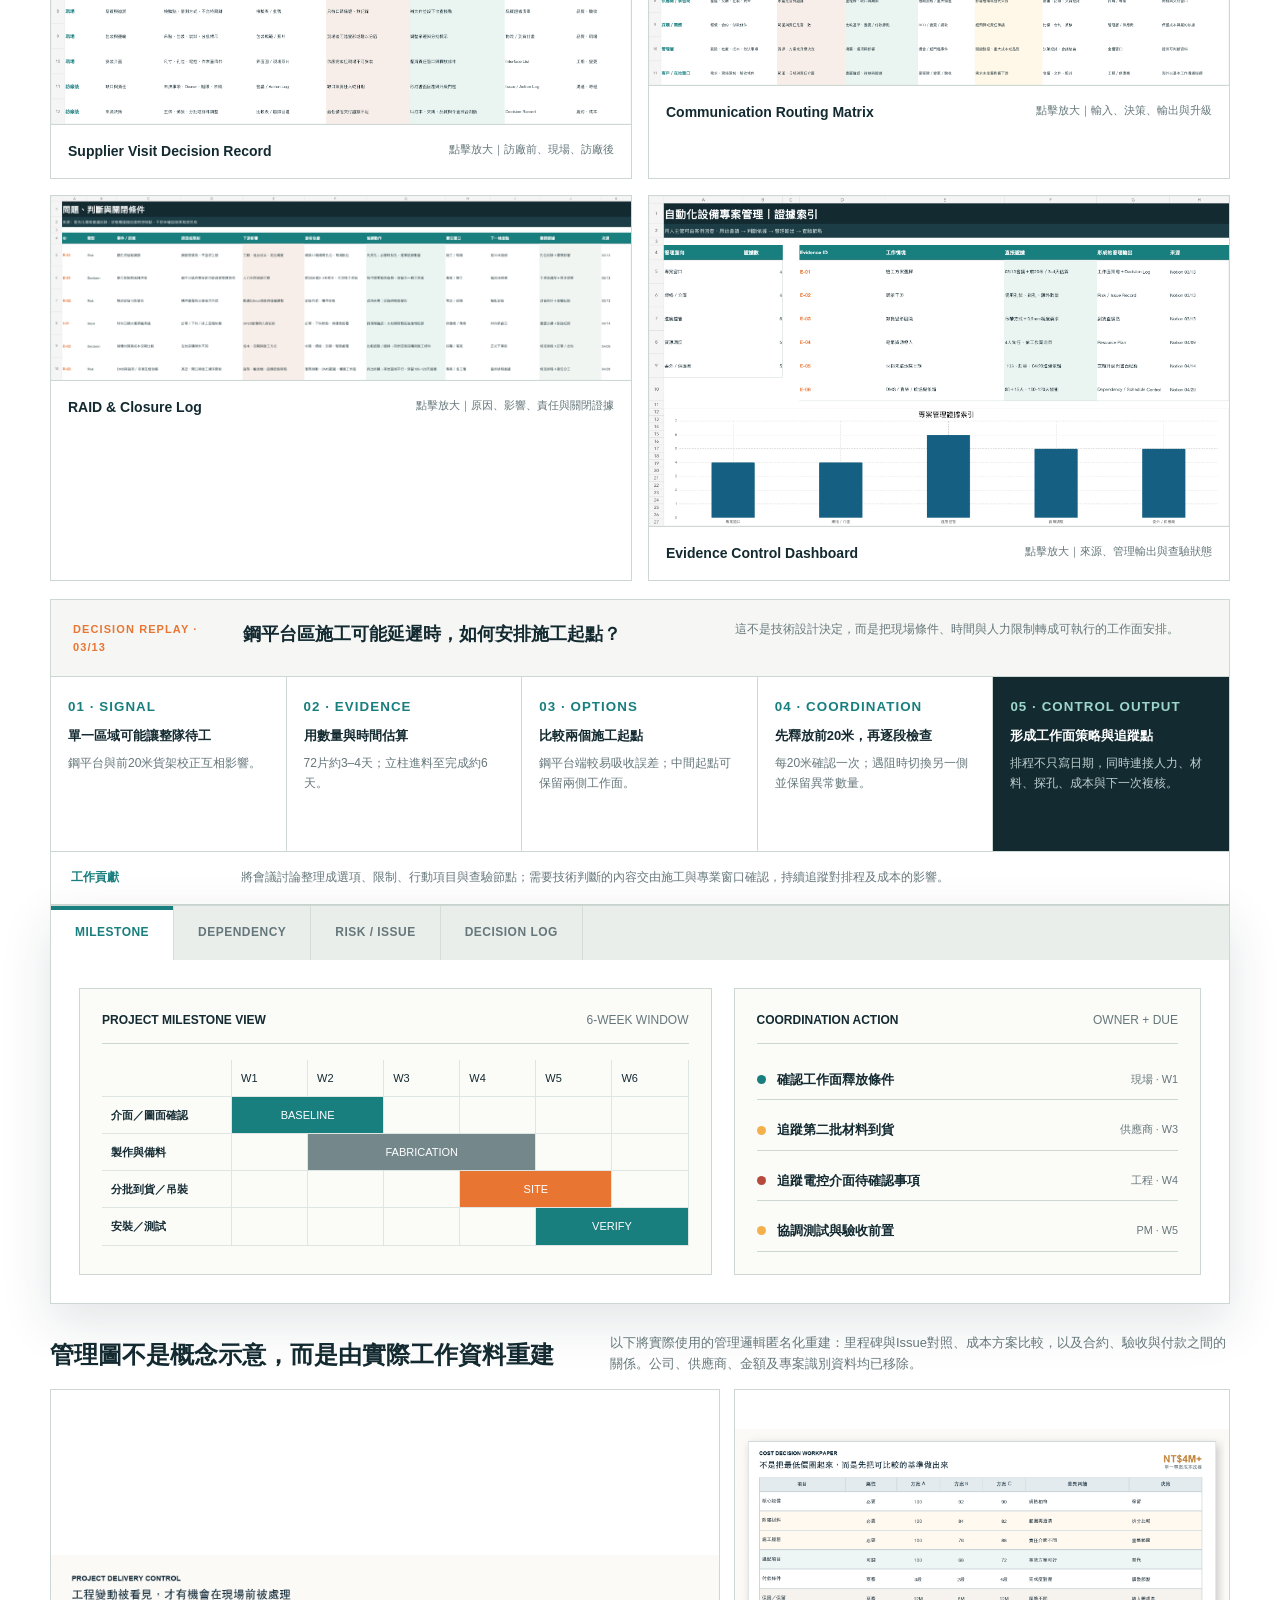
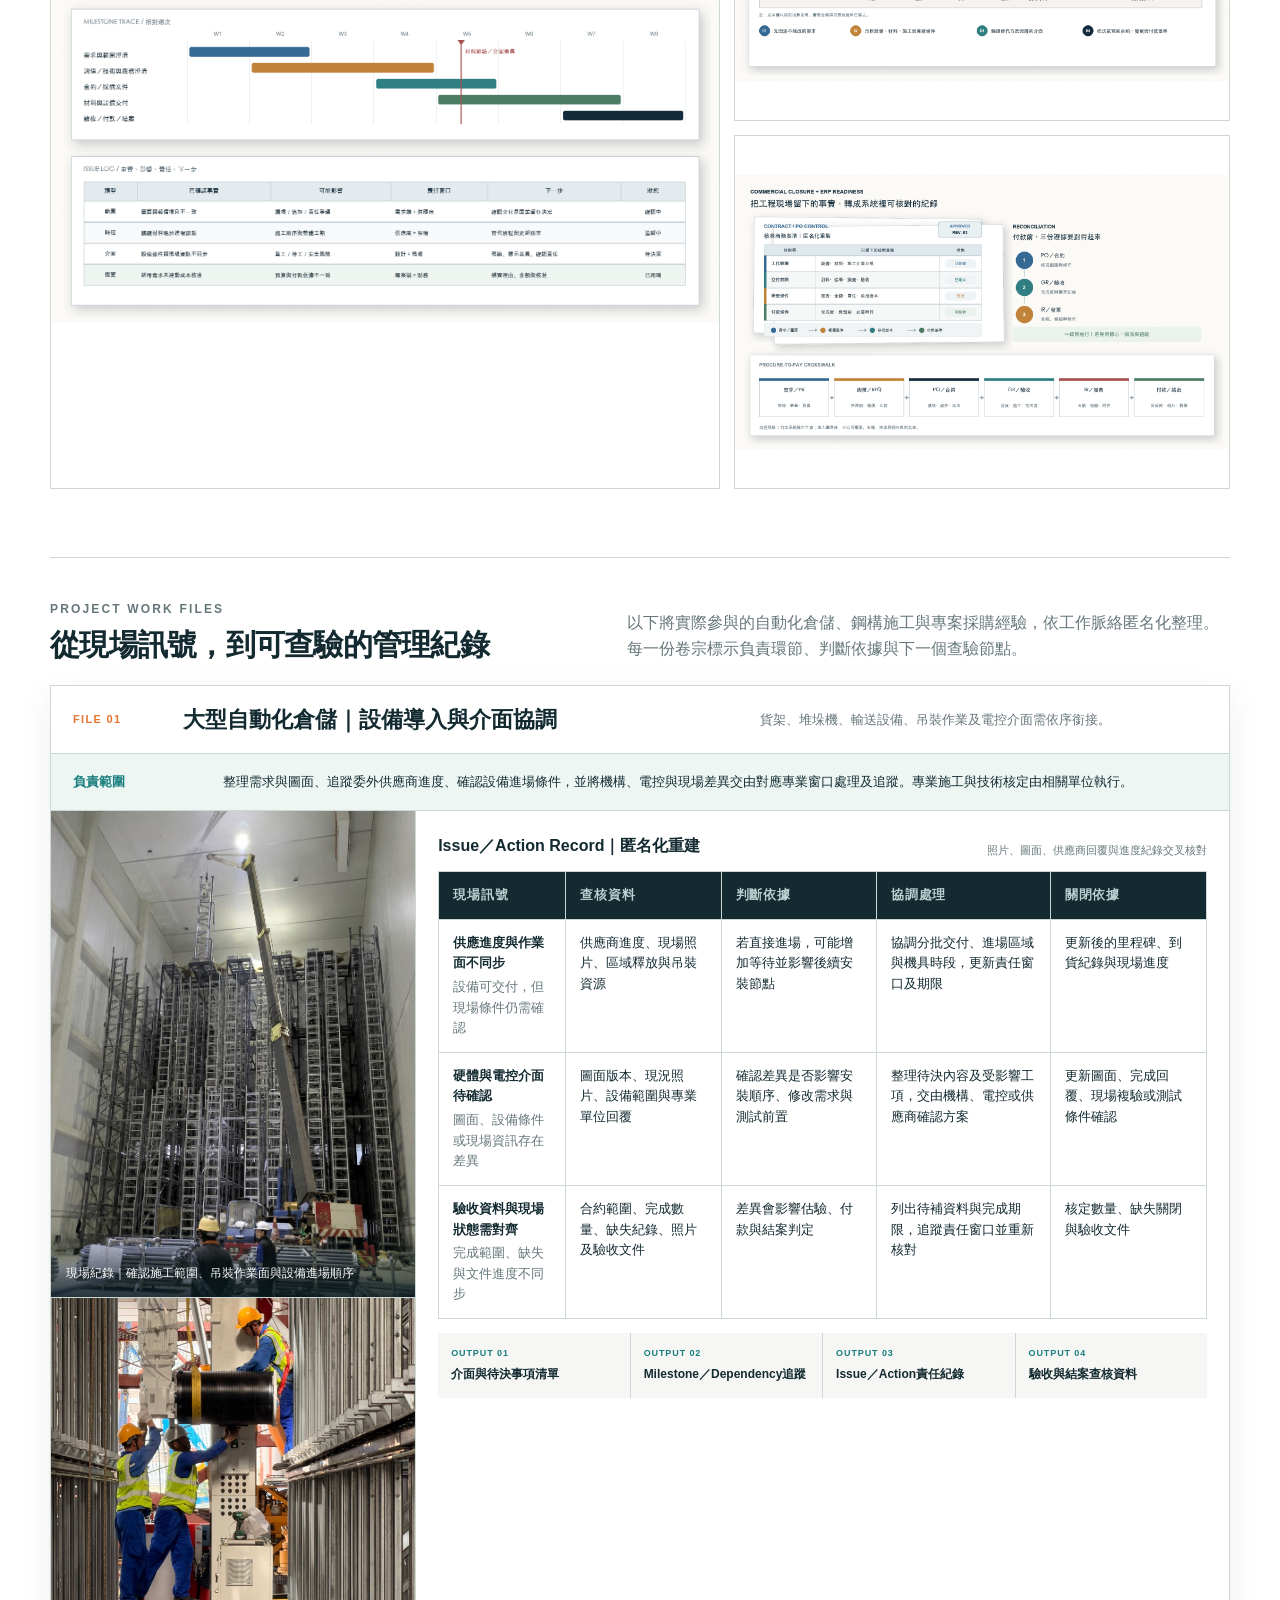
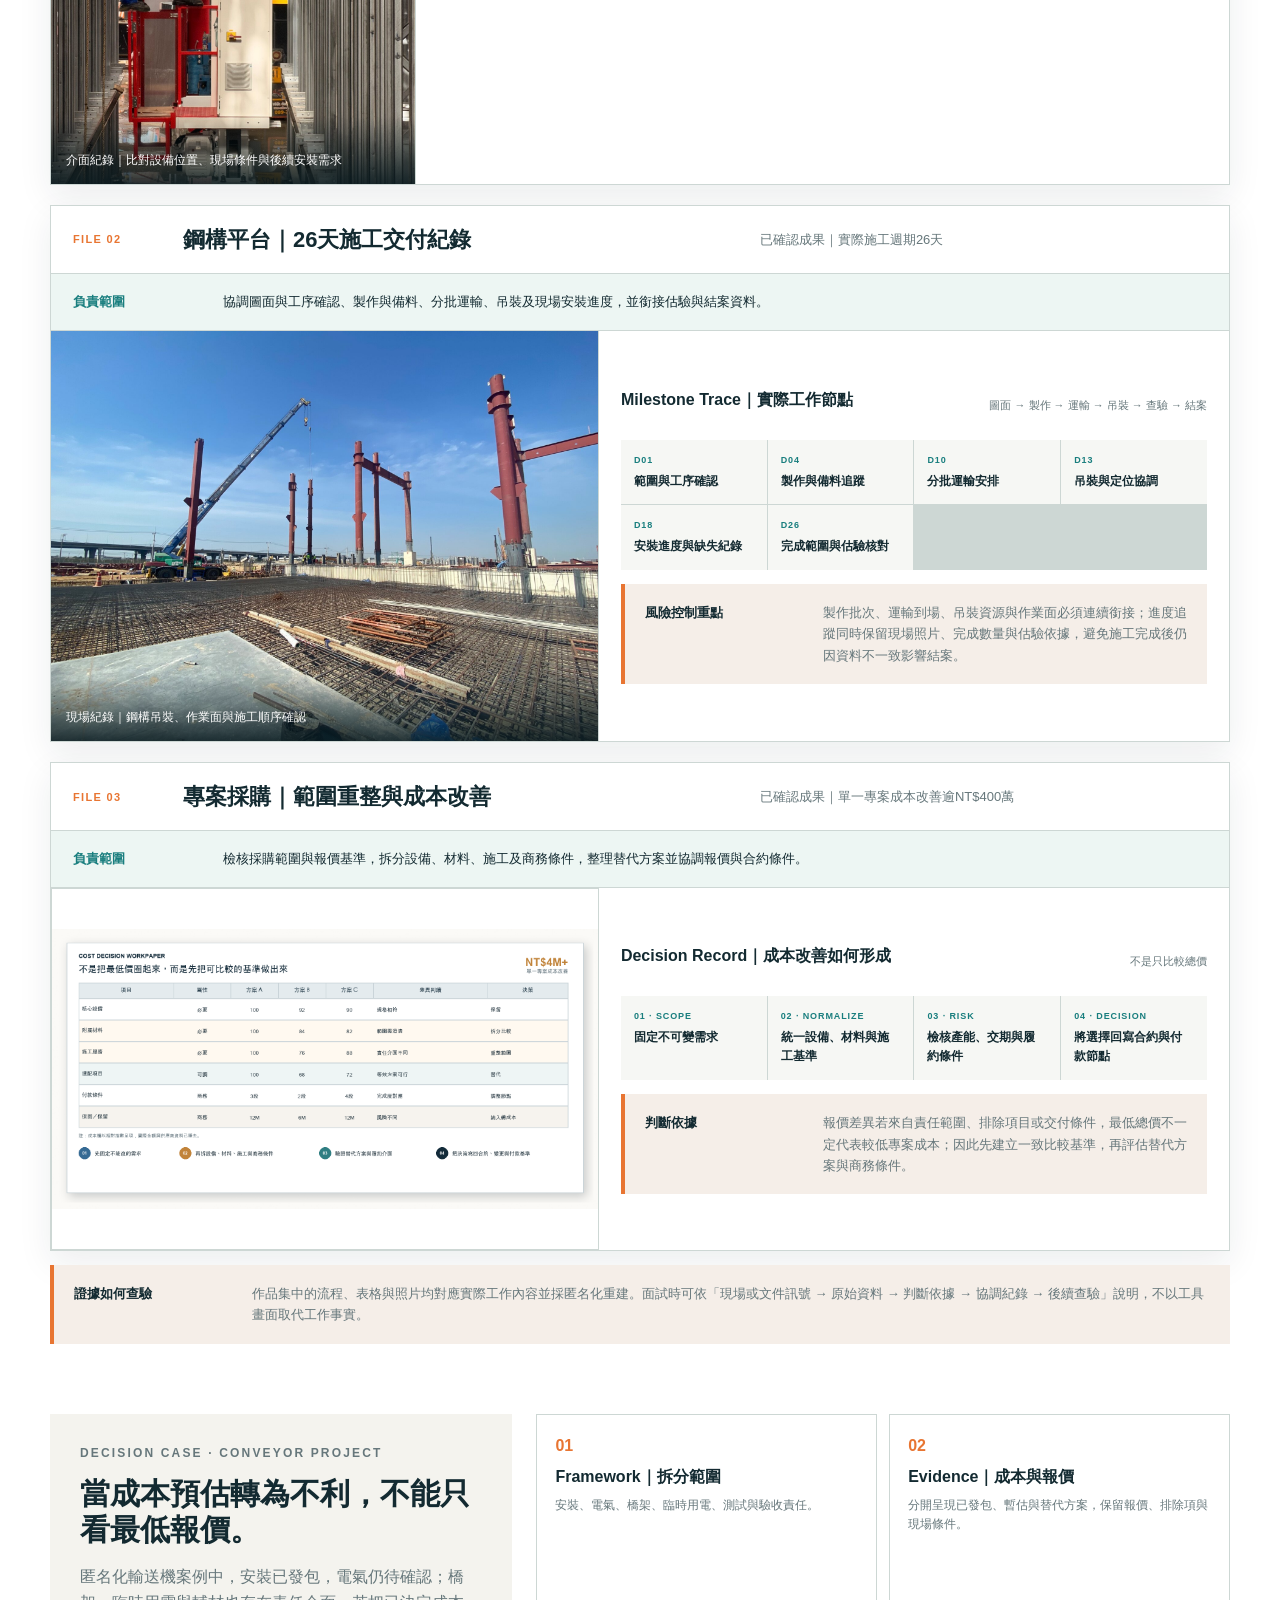
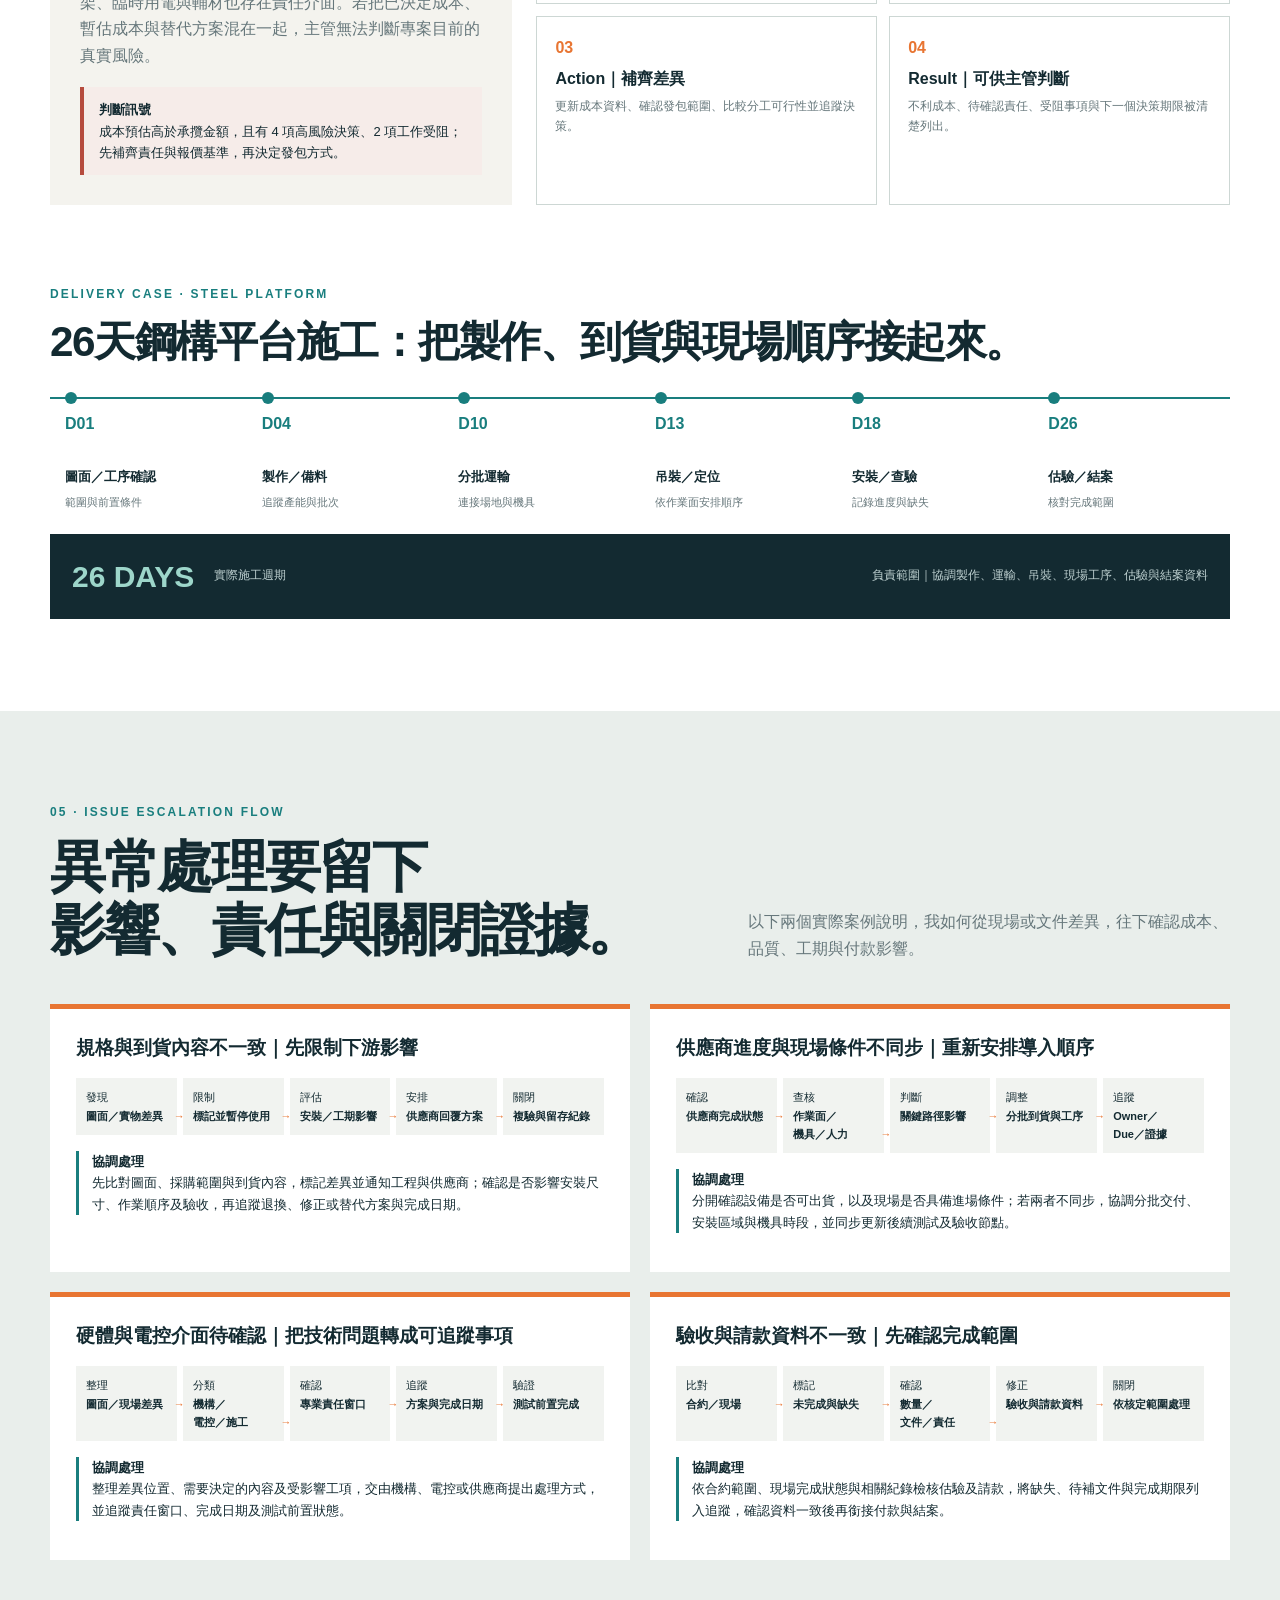
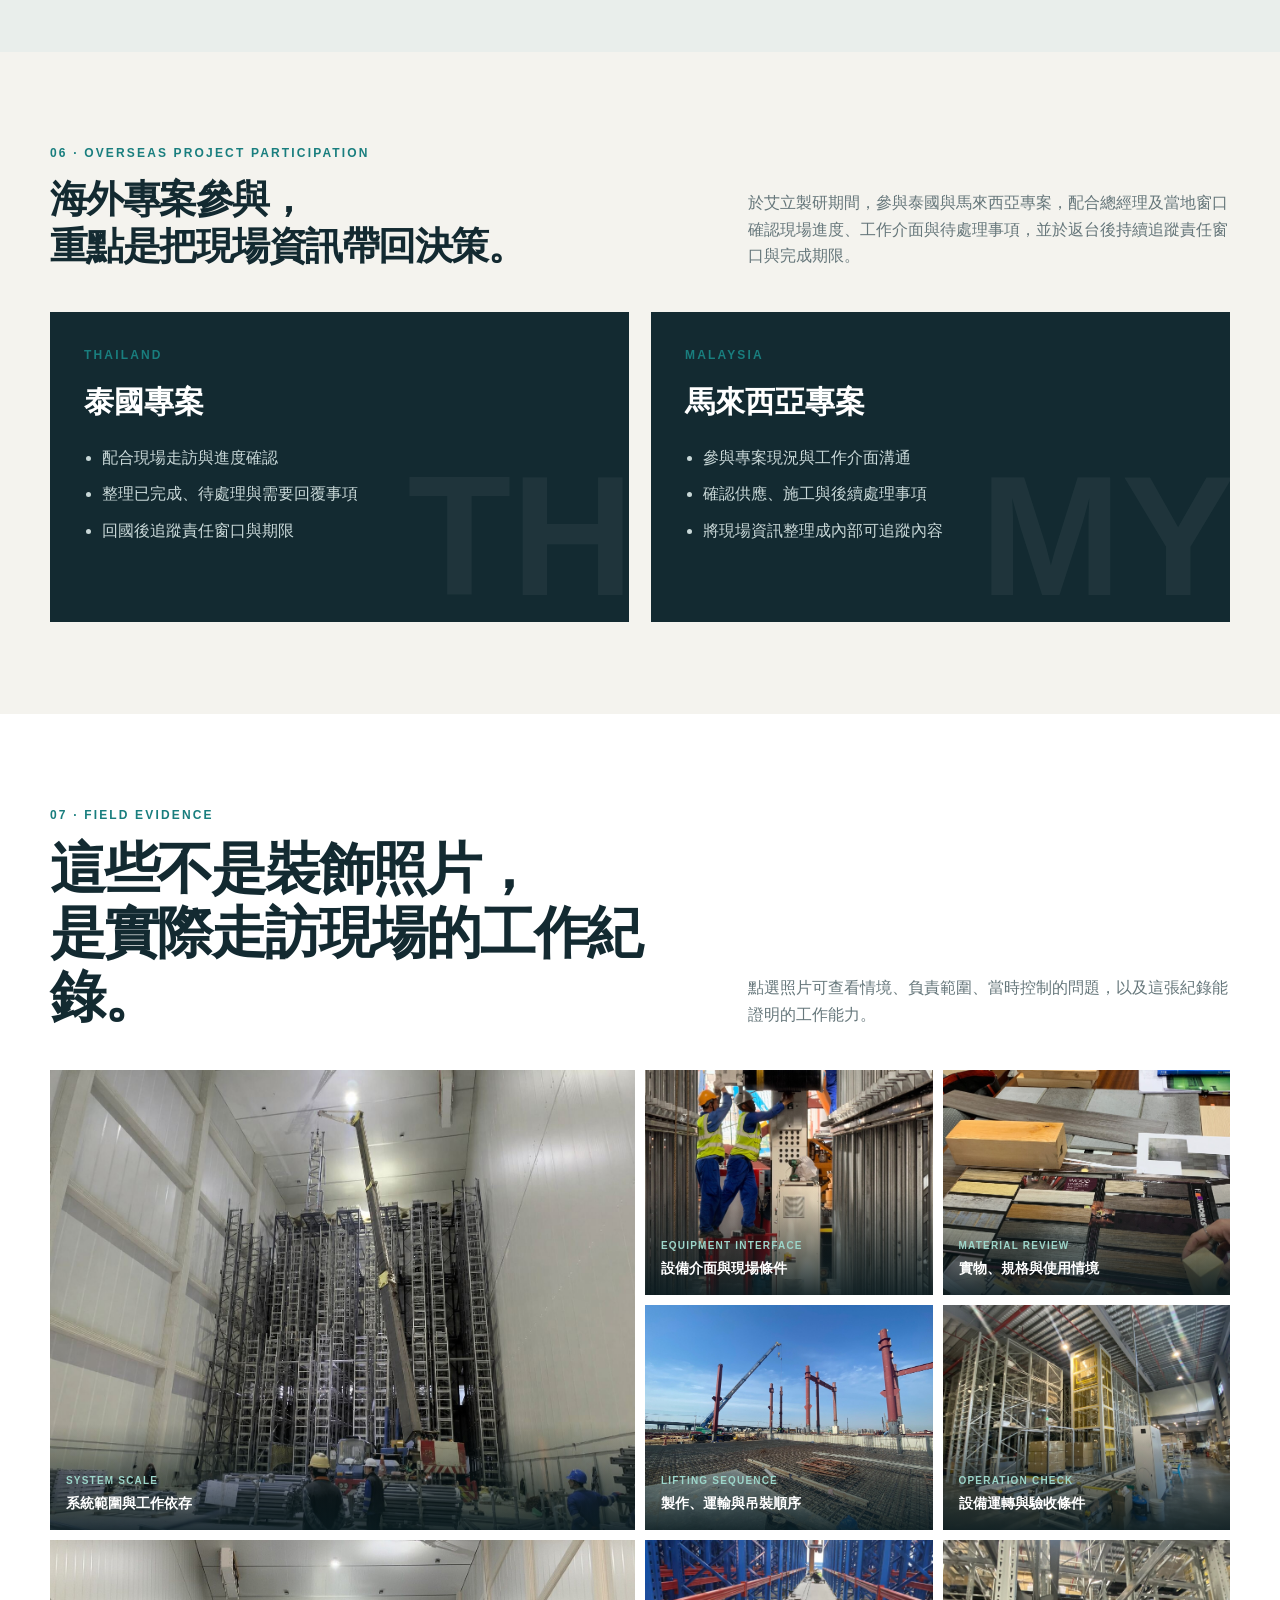
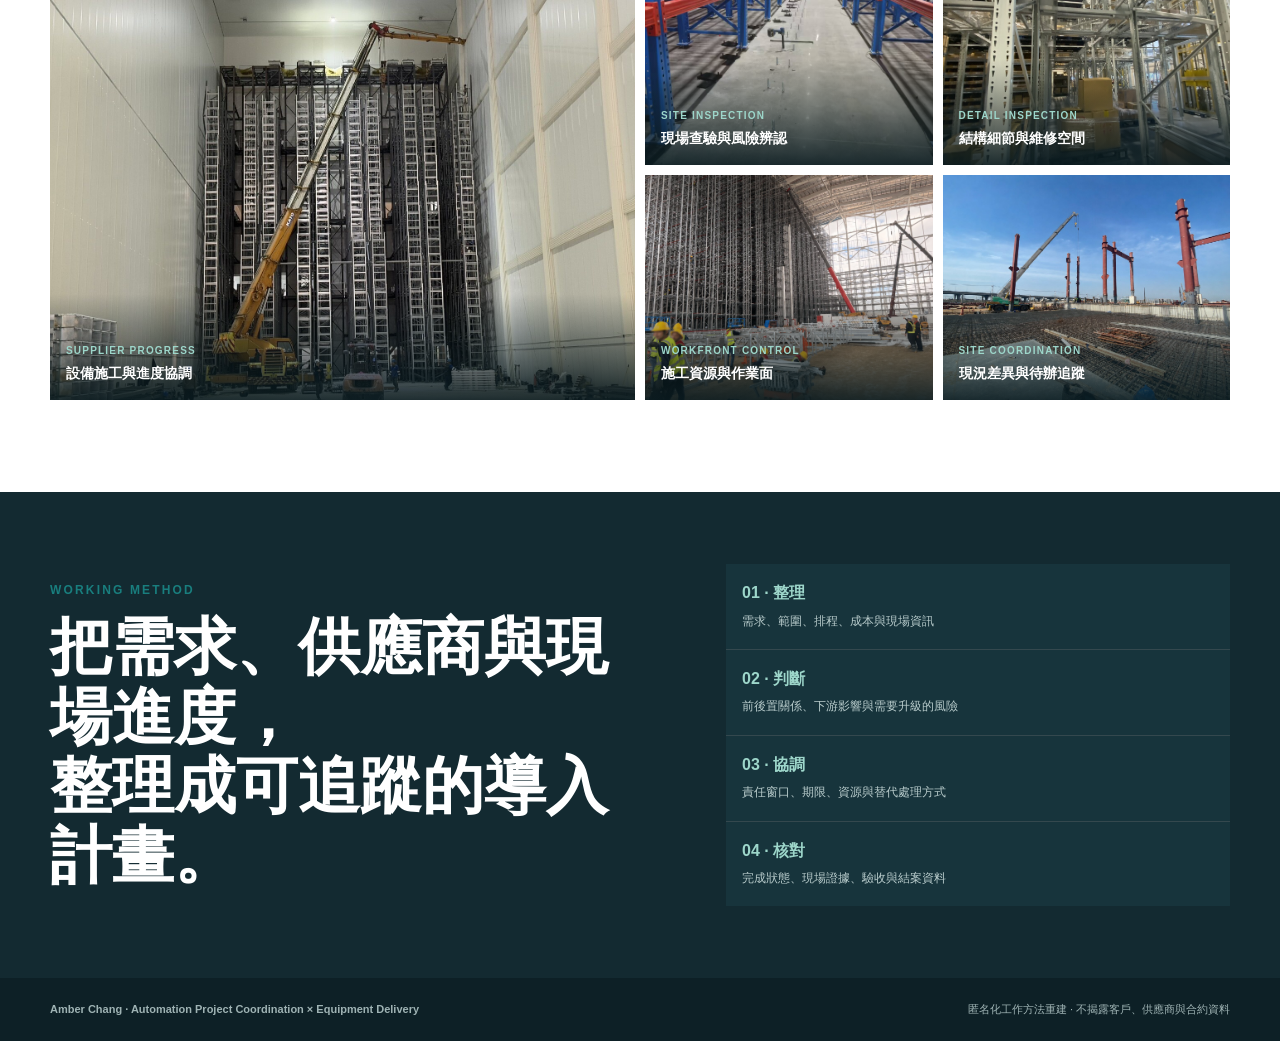
==== commit de2e7be5: "Add project delivery dashboard visual" ====
--- a/automation-project-management-6f2c/index.html
+++ b/automation-project-management-6f2c/index.html
@@ -691,6 +691,10 @@
 </div>
 
 <div class="artifact-wall">
+<figure class="artifact-preview wide" tabindex="0" data-note="將匿名化會議、現場與管理紀錄整理成主管可快速閱讀的專案視圖。數字只代表目前可回查的控制節點與證據紀錄，不延伸推估完工率或未確認成果。">
+<img src="assets/generated/powerbi-project-dashboard.svg" alt="設備導入專案管理儀表板，顯示控制節點、RAID紀錄、證據索引與下一檢查點">
+<figcaption><b>Power BI 管理視圖｜匿名化重建</b><span>Evidence｜控制節點、RAID紀錄、管理面向與下一檢查點</span></figcaption>
+</figure>
 <article class="pm-board" aria-label="設備導入專案控制板匿名化重建">
 <div class="pm-board-head">
 <div><small>PROJECT CONTROL BOARD · ANONYMIZED RECONSTRUCTION</small><h4>設備導入控制板｜從規格確認到驗收結案</h4></div>
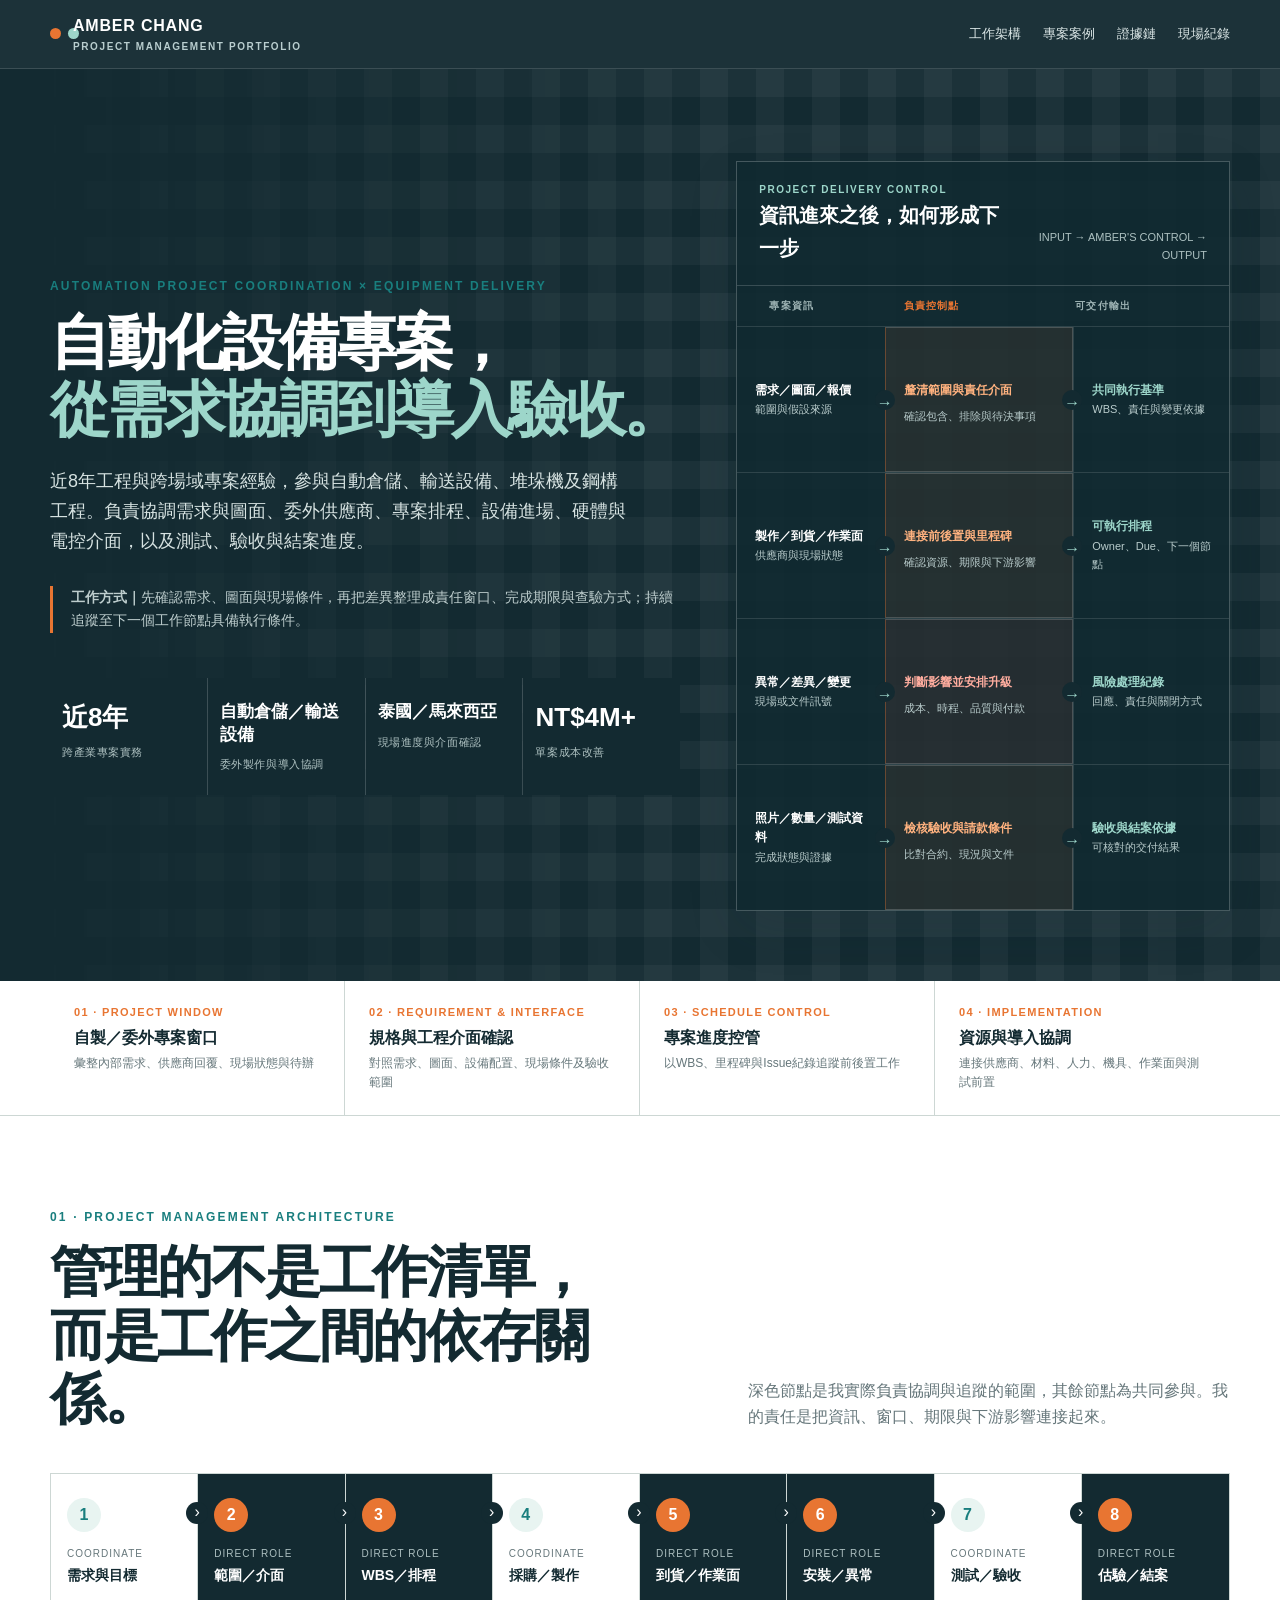
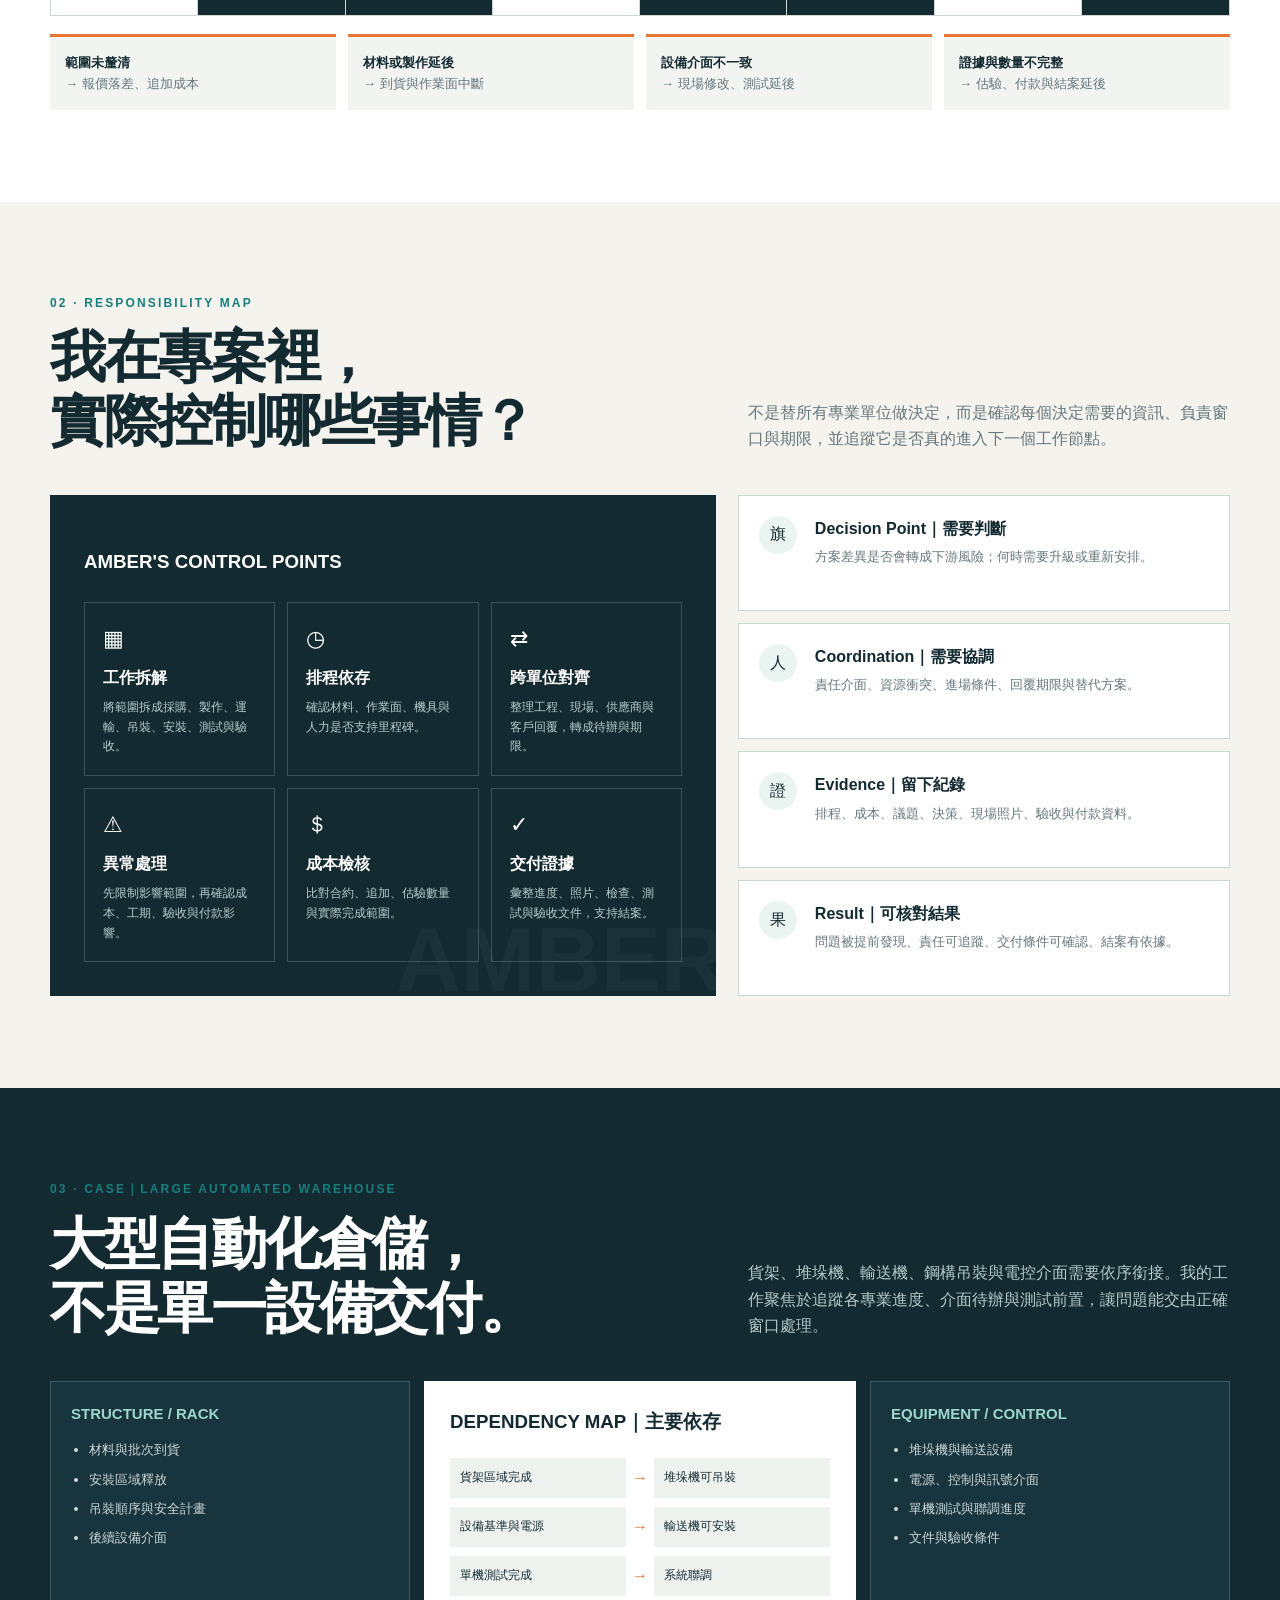
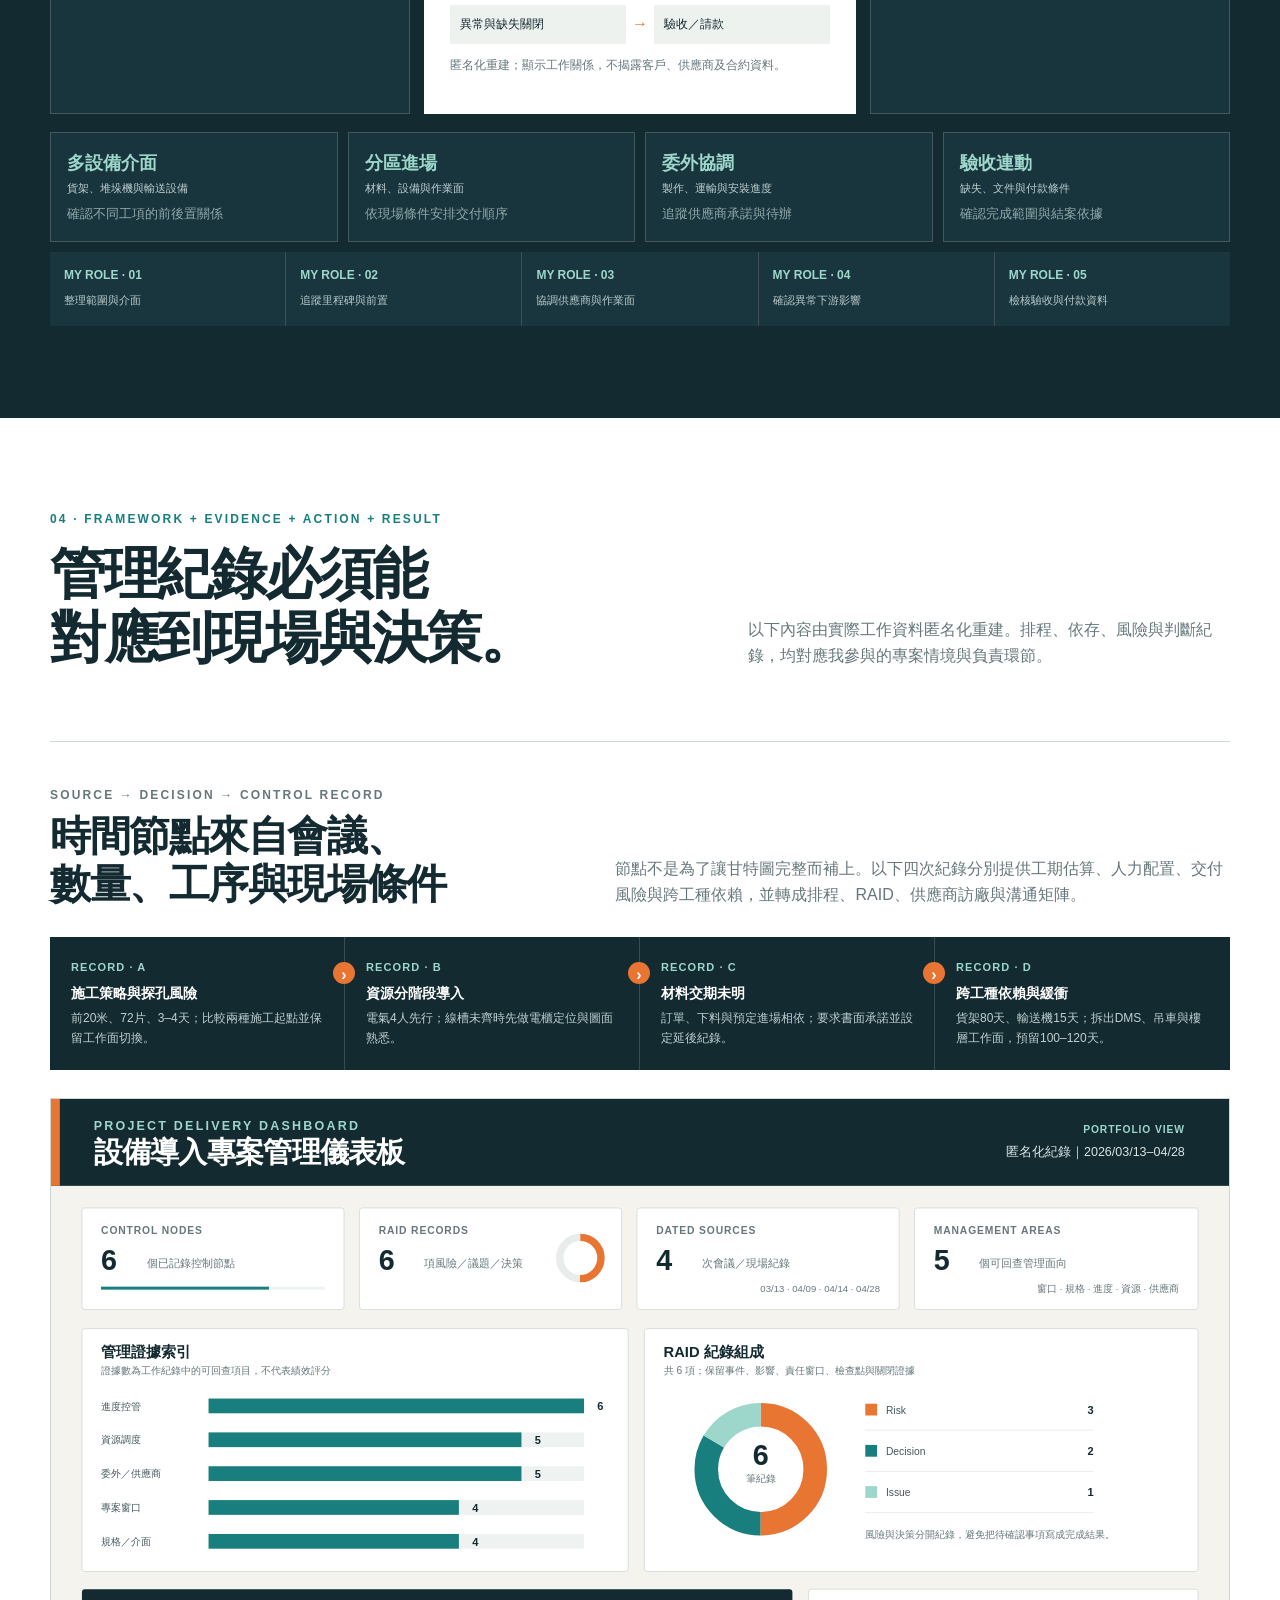
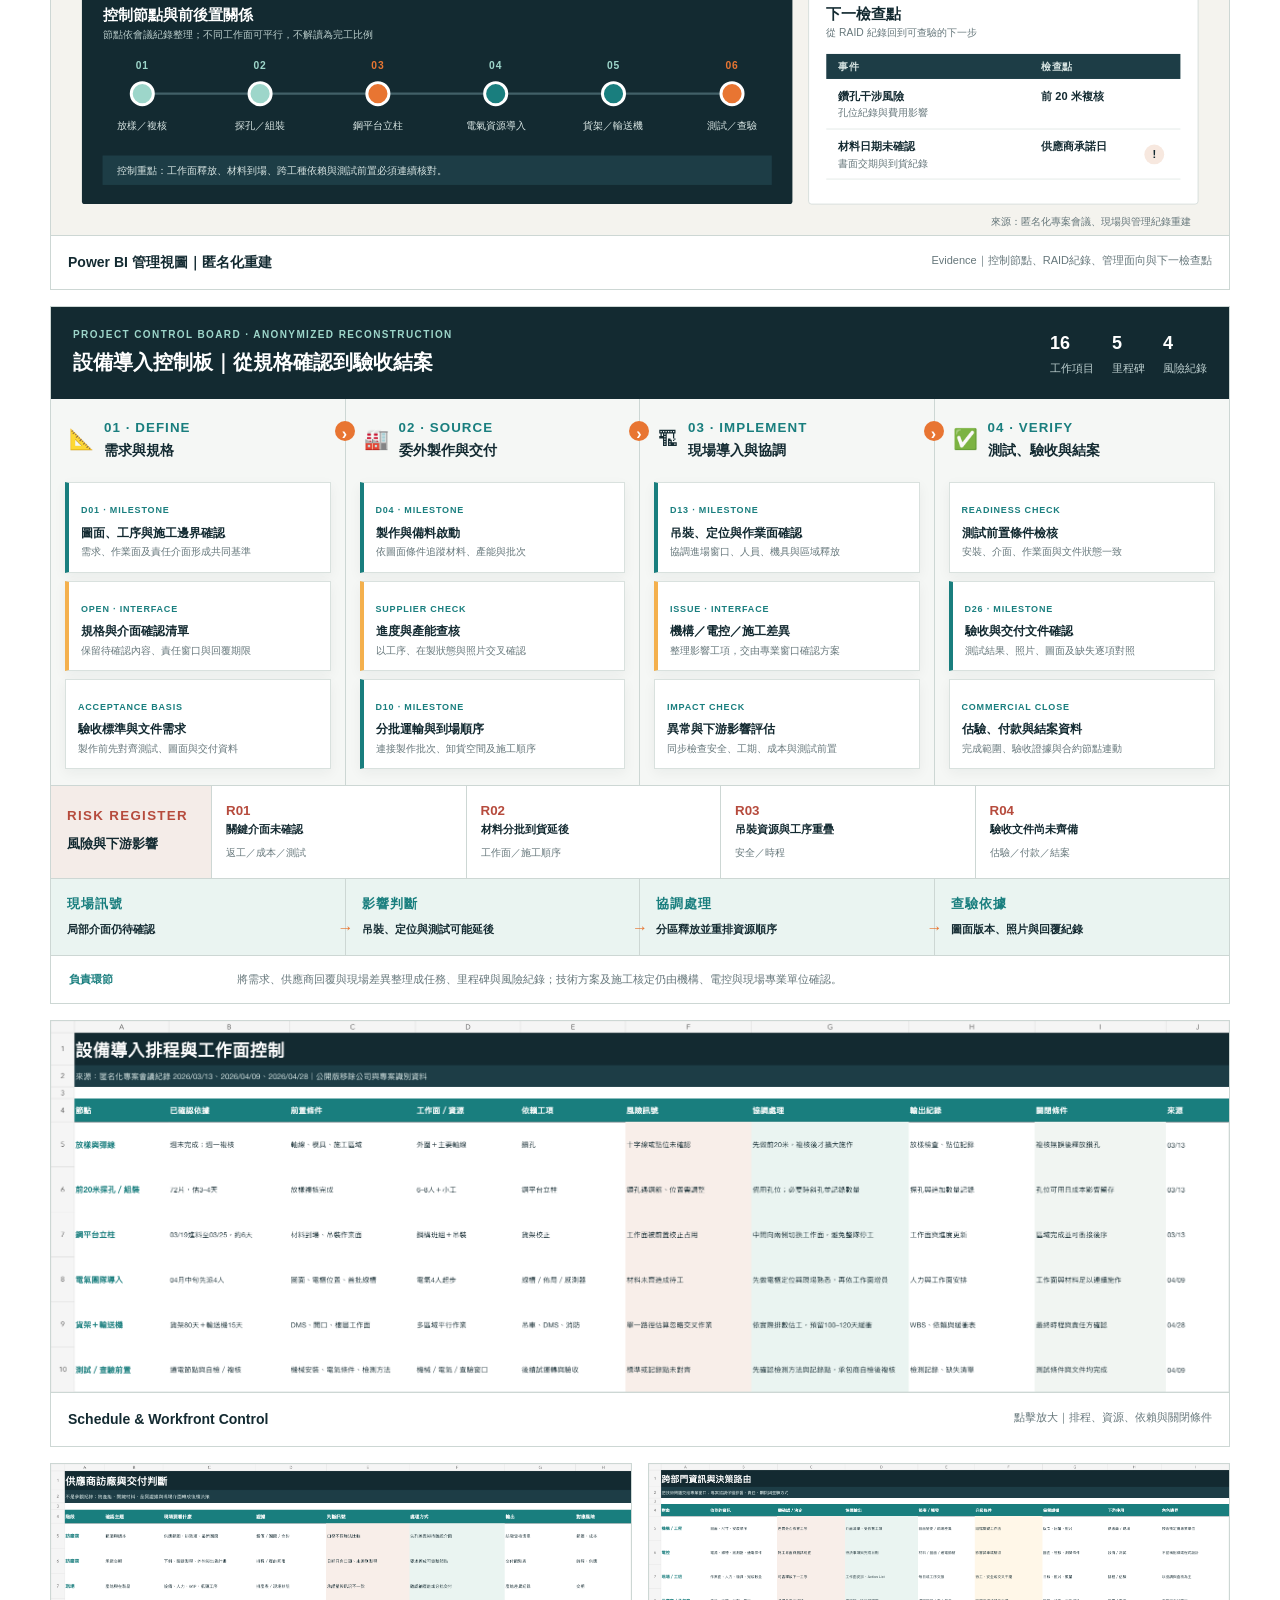
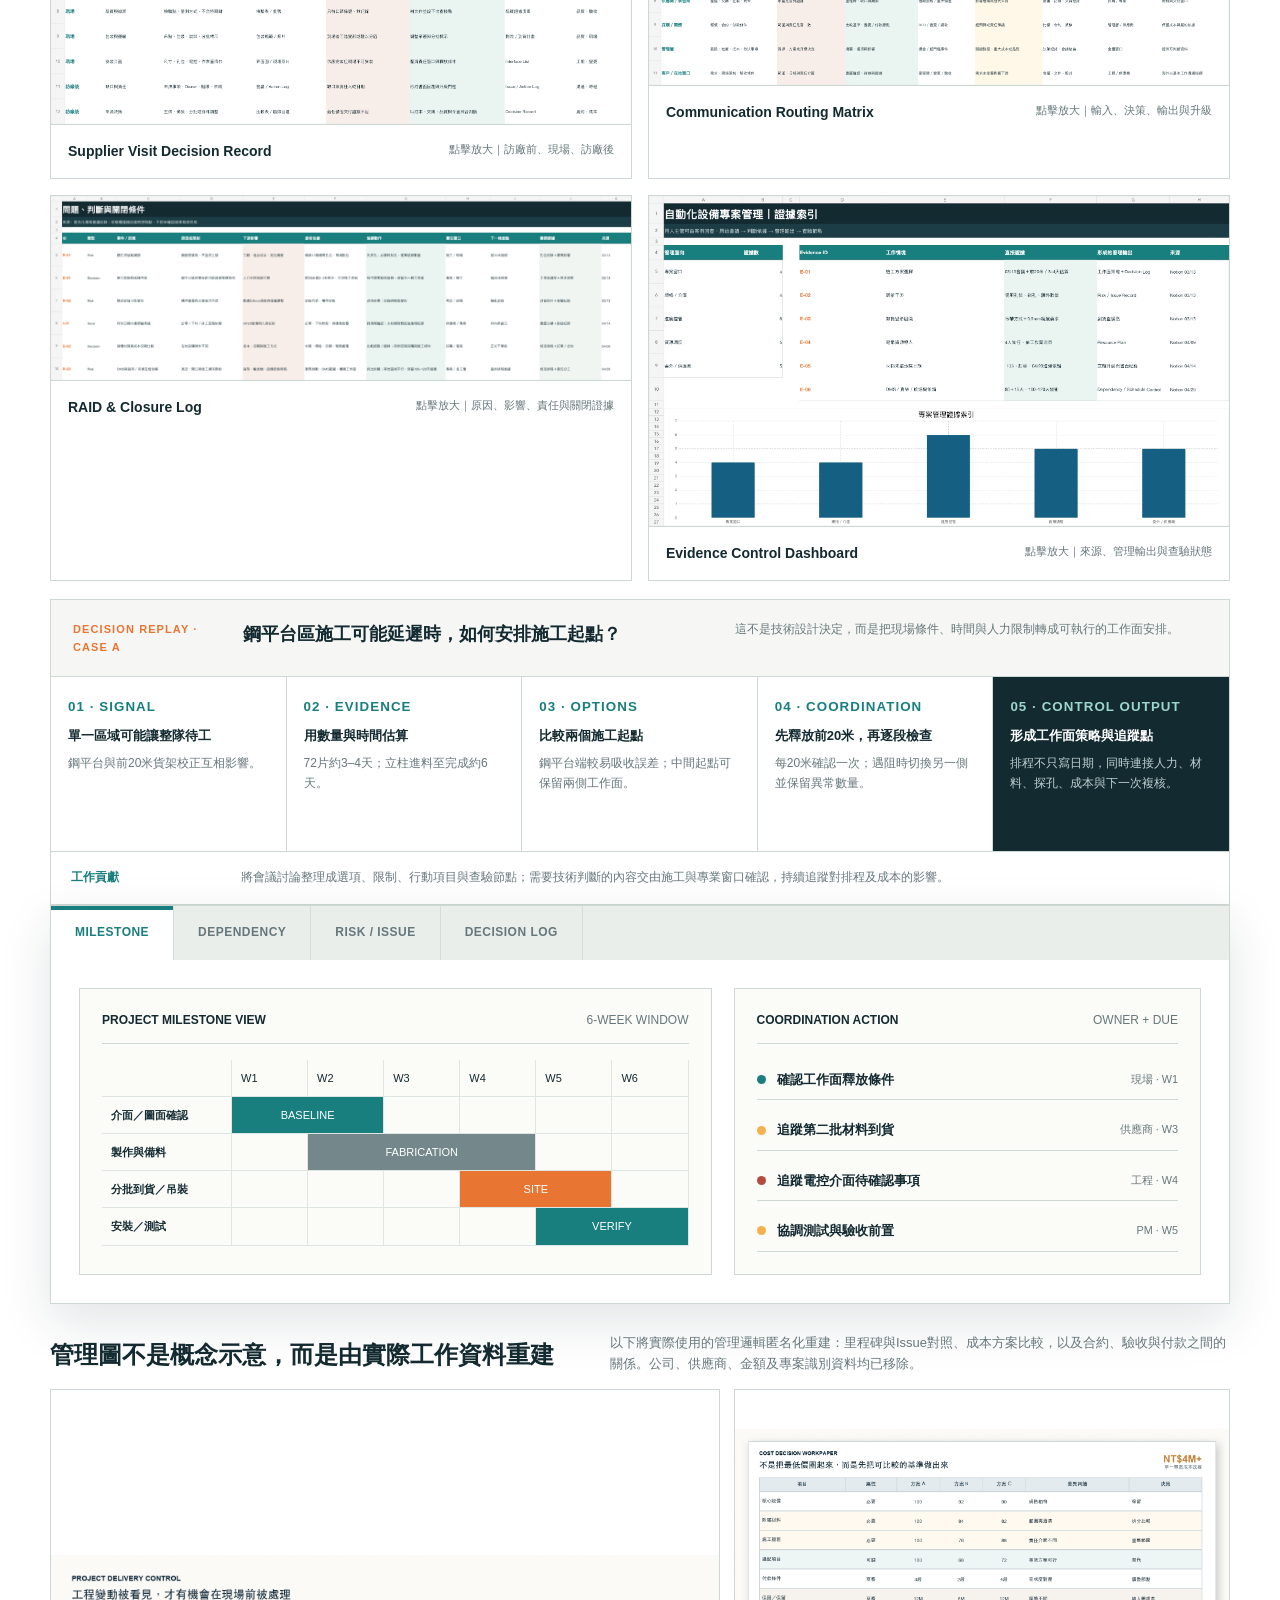
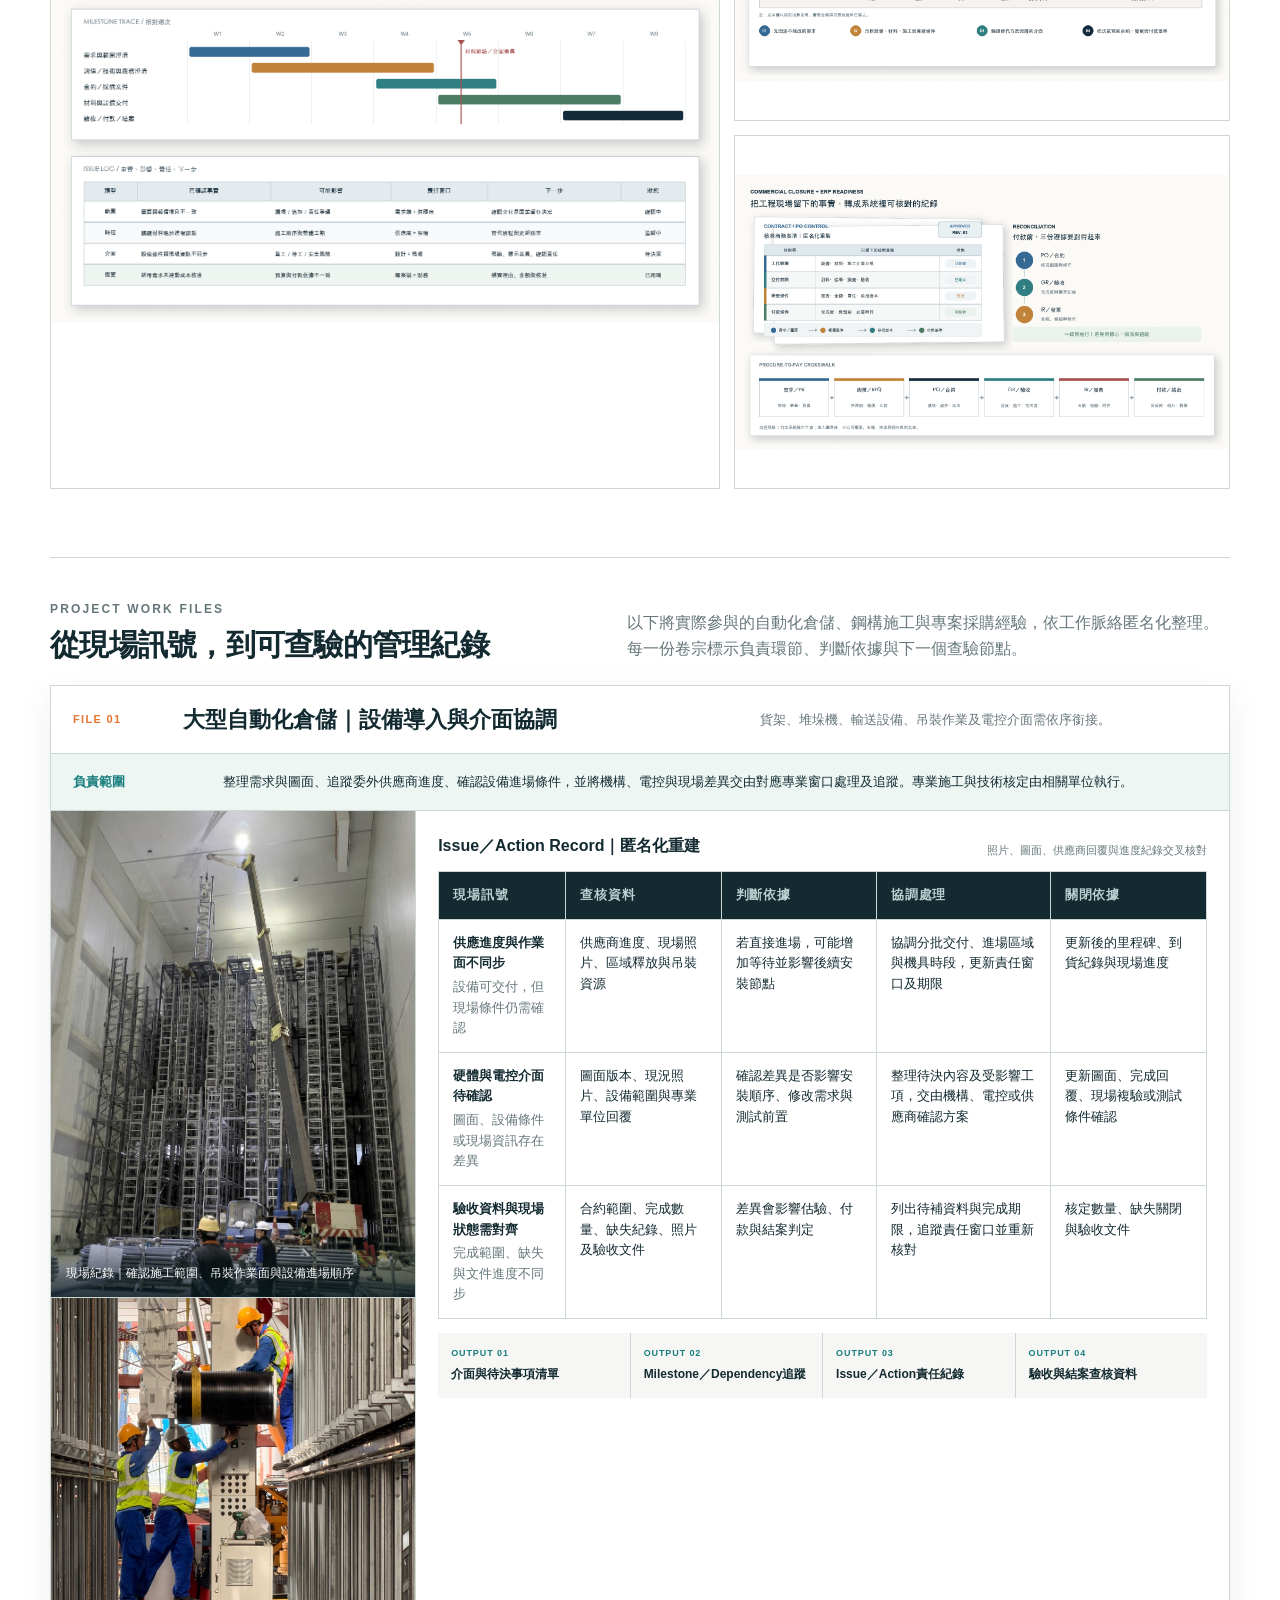
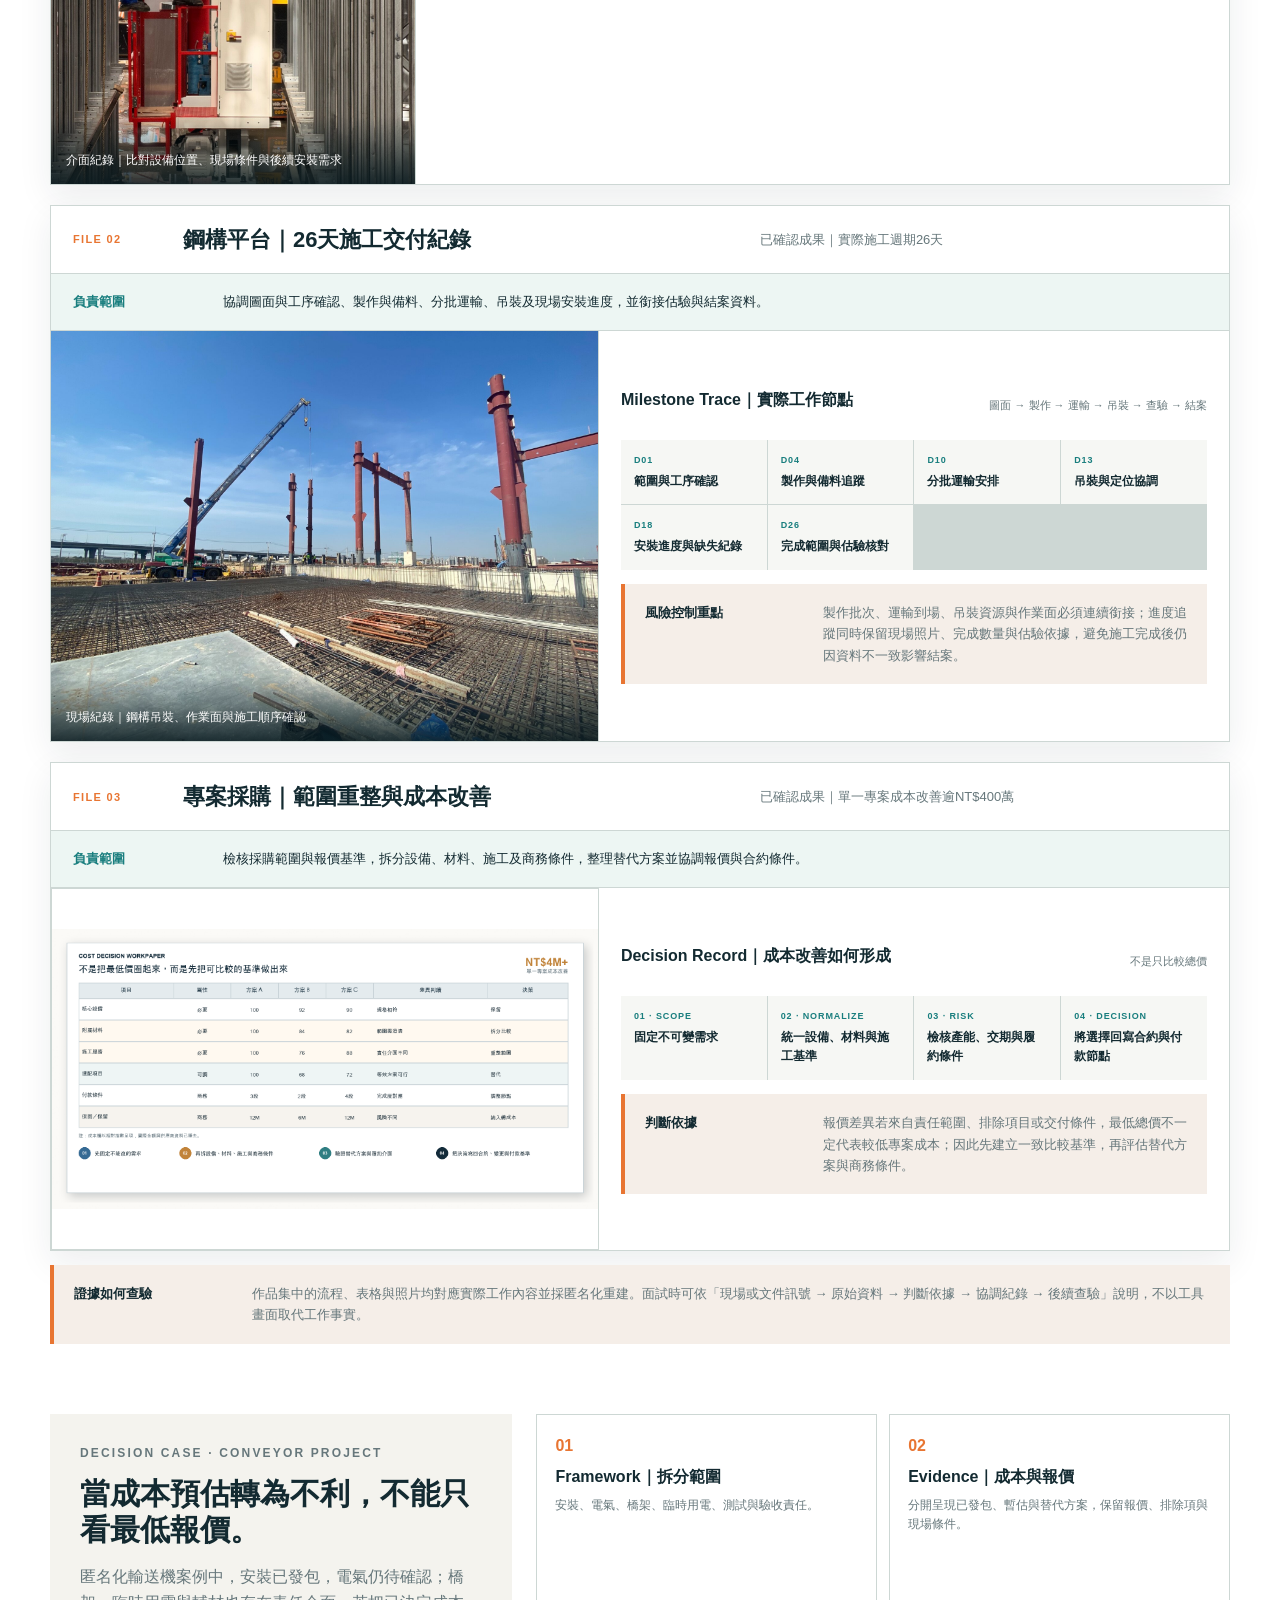
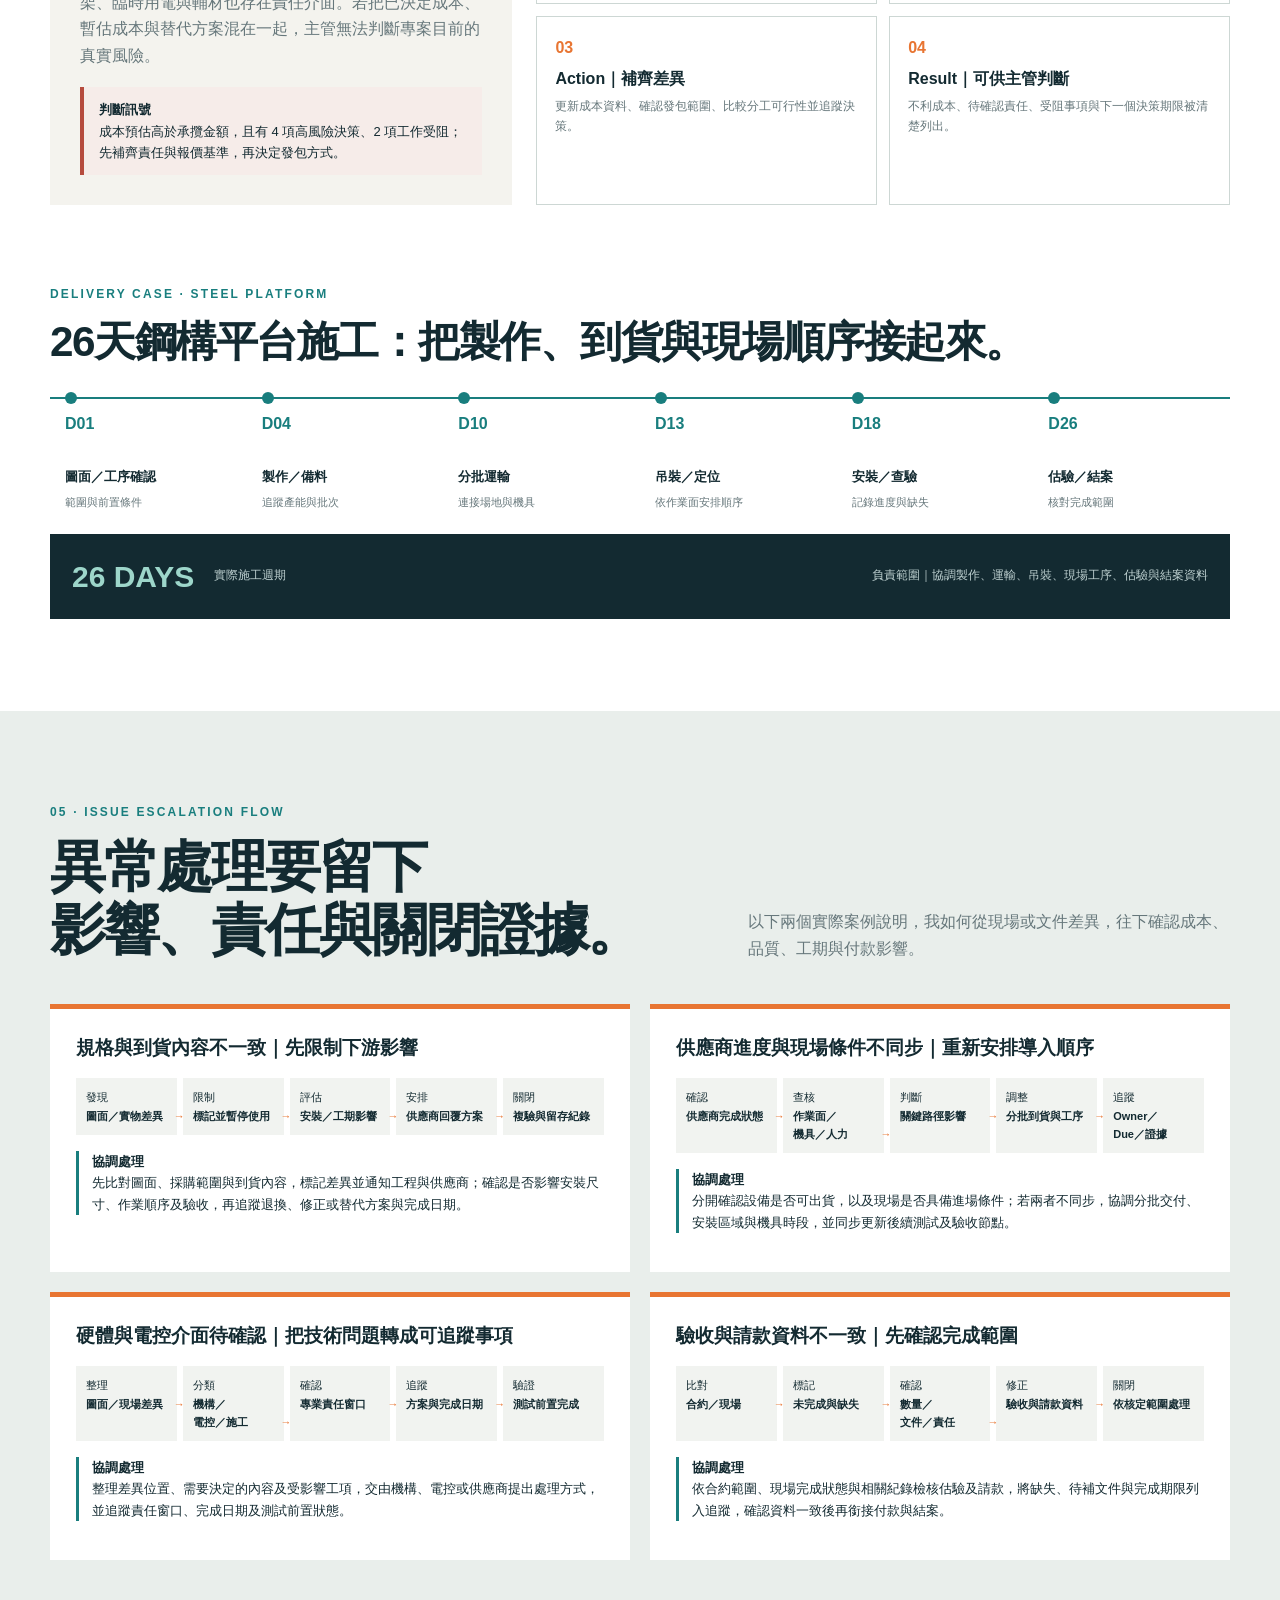
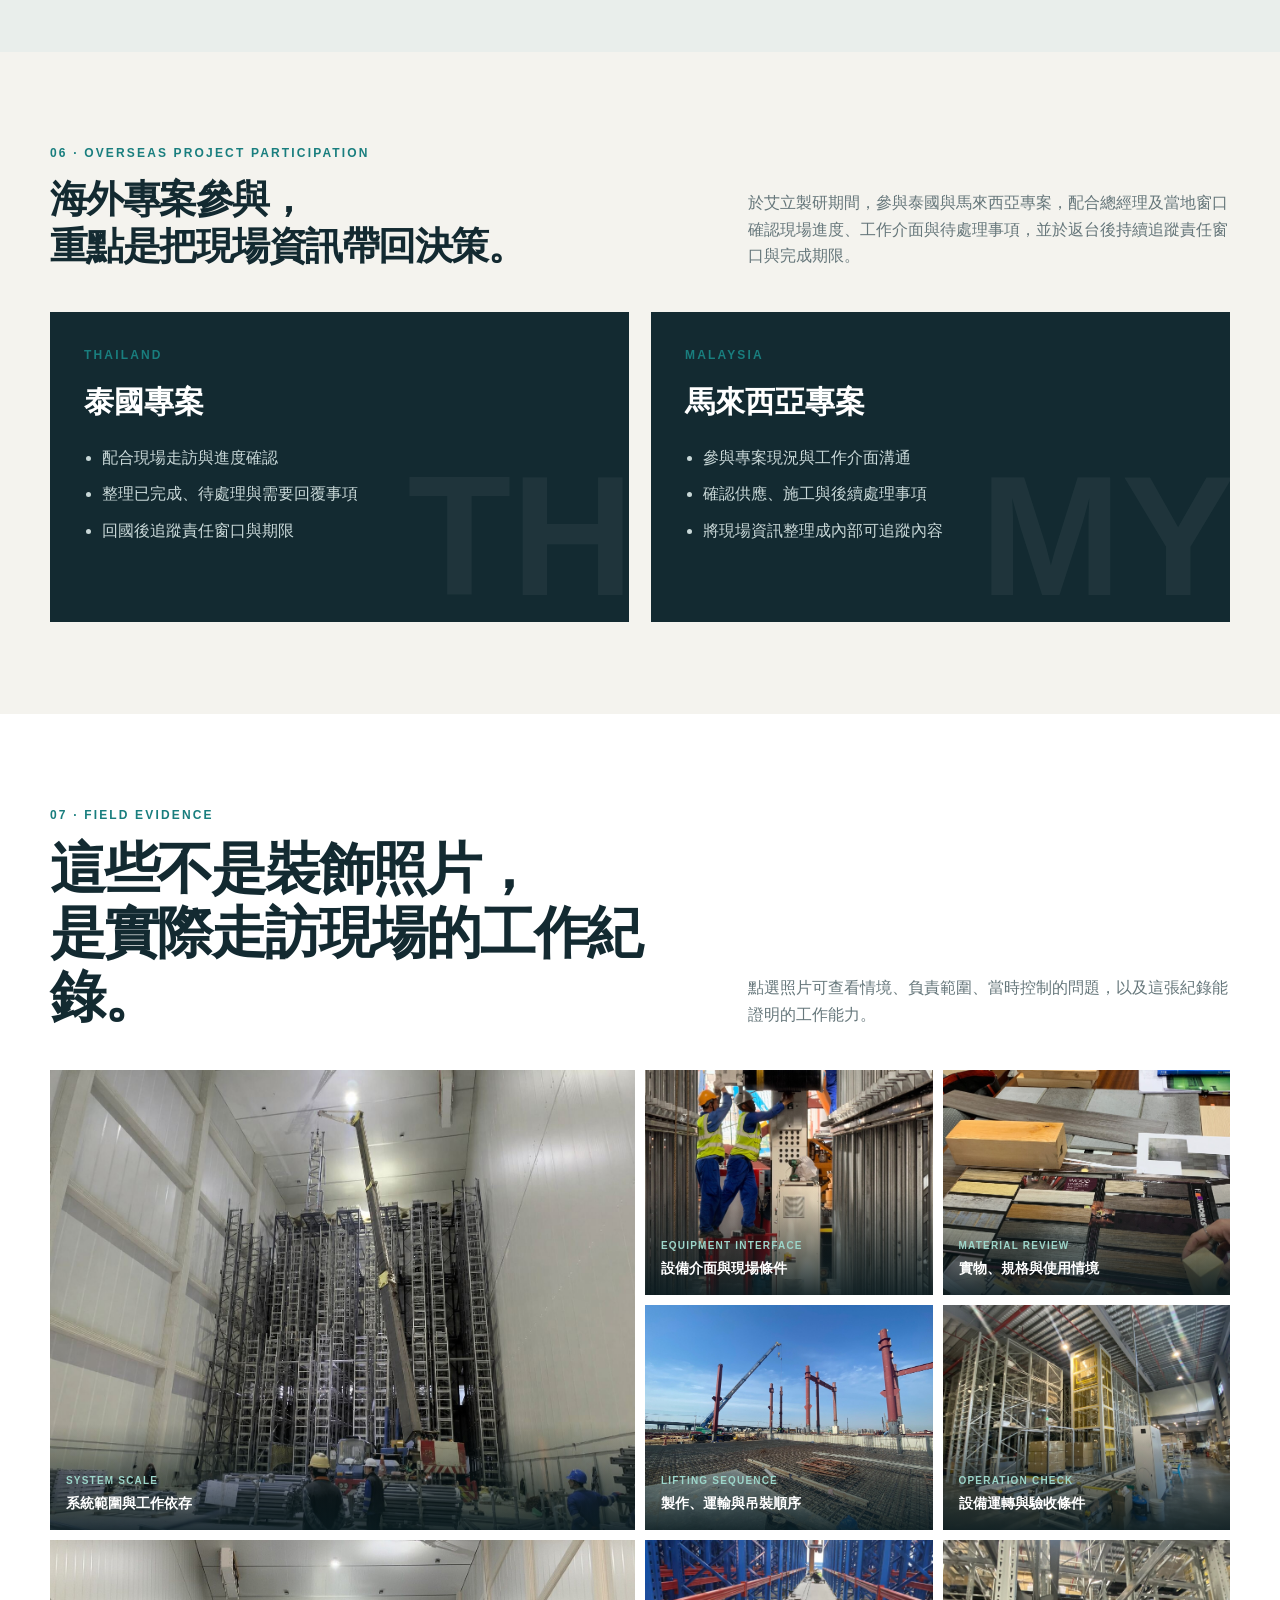
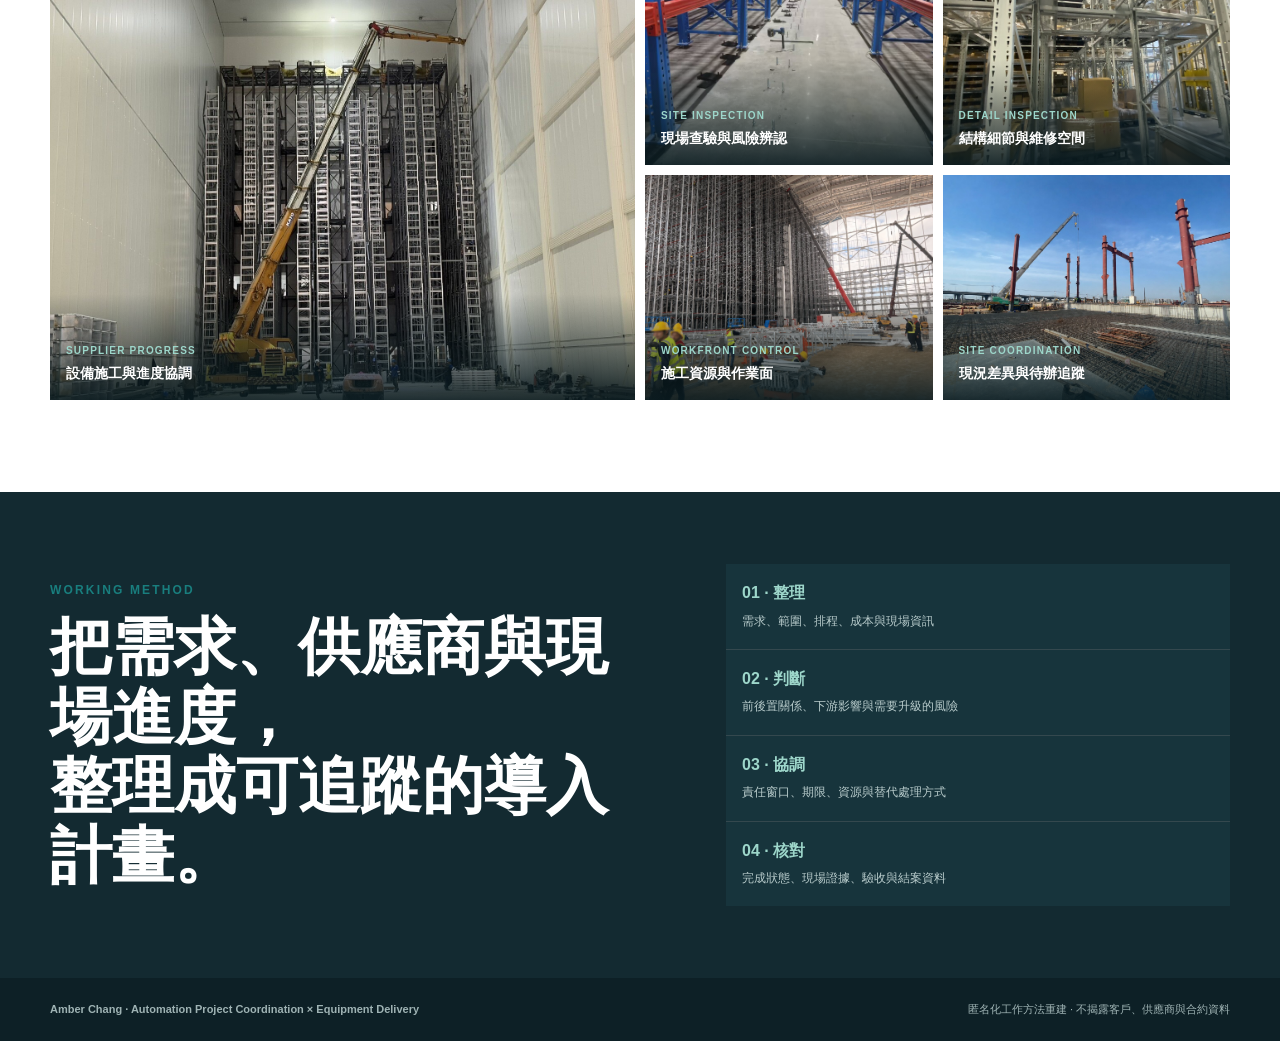
==== commit 04f2b092: "Anonymize portfolio record dates" ====
--- a/automation-project-management-6f2c/index.html
+++ b/automation-project-management-6f2c/index.html
@@ -684,10 +684,10 @@
 </div>
 
 <div class="source-timeline" aria-label="匿名化專案紀錄來源時間軸">
-<article class="source-step"><time>2026 · 03 · 13</time><b>施工策略與探孔風險</b><span>前20米、72片、3–4天；比較兩種施工起點並保留工作面切換。</span></article>
-<article class="source-step"><time>2026 · 04 · 09</time><b>資源分階段導入</b><span>電氣4人先行；線槽未齊時先做電櫃定位與圖面熟悉。</span></article>
-<article class="source-step"><time>2026 · 04 · 14</time><b>材料交期未明</b><span>訂單、下料與4月20日進場相依；要求書面承諾並設定延後紀錄。</span></article>
-<article class="source-step"><time>2026 · 04 · 28</time><b>跨工種依賴與緩衝</b><span>貨架80天、輸送機15天；拆出DMS、吊車與樓層工作面，預留100–120天。</span></article>
+<article class="source-step"><time>RECORD · A</time><b>施工策略與探孔風險</b><span>前20米、72片、3–4天；比較兩種施工起點並保留工作面切換。</span></article>
+<article class="source-step"><time>RECORD · B</time><b>資源分階段導入</b><span>電氣4人先行；線槽未齊時先做電櫃定位與圖面熟悉。</span></article>
+<article class="source-step"><time>RECORD · C</time><b>材料交期未明</b><span>訂單、下料與預定進場相依；要求書面承諾並設定延後紀錄。</span></article>
+<article class="source-step"><time>RECORD · D</time><b>跨工種依賴與緩衝</b><span>貨架80天、輸送機15天；拆出DMS、吊車與樓層工作面，預留100–120天。</span></article>
 </div>
 
 <div class="artifact-wall">
@@ -742,7 +742,7 @@
 <div class="pm-board-foot"><b>負責環節</b><span>將需求、供應商回覆與現場差異整理成任務、里程碑與風險紀錄；技術方案及施工核定仍由機構、電控與現場專業單位確認。</span></div>
 </article>
 
-<figure class="artifact-preview wide" tabindex="0" data-note="以2026年3月13日、4月9日與4月28日匿名化會議紀錄為來源，將已確認工期、人力、前置條件、依賴工項、風險訊號及關閉條件整理在同一張控制表。">
+<figure class="artifact-preview wide" tabindex="0" data-note="以匿名化會議、現場與管理紀錄為來源，將已確認工期、人力、前置條件、依賴工項、風險訊號及關閉條件整理在同一張控制表。">
 <img src="assets/generated/schedule-control.png" alt="設備導入排程與工作面控制表">
 <figcaption><b>Schedule &amp; Workfront Control</b><span>點擊放大｜排程、資源、依賴與關閉條件</span></figcaption>
 </figure>
@@ -765,7 +765,7 @@
 </div>
 
 <article class="decision-replay">
-<div class="replay-head"><span>DECISION REPLAY · 03/13</span><b>鋼平台區施工可能延遲時，如何安排施工起點？</b><p>這不是技術設計決定，而是把現場條件、時間與人力限制轉成可執行的工作面安排。</p></div>
+<div class="replay-head"><span>DECISION REPLAY · CASE A</span><b>鋼平台區施工可能延遲時，如何安排施工起點？</b><p>這不是技術設計決定，而是把現場條件、時間與人力限制轉成可執行的工作面安排。</p></div>
 <div class="replay-grid">
 <div class="replay-step"><small>01 · SIGNAL</small><b>單一區域可能讓整隊待工</b><p>鋼平台與前20米貨架校正互相影響。</p></div>
 <div class="replay-step"><small>02 · EVIDENCE</small><b>用數量與時間估算</b><p>72片約3–4天；立柱進料至完成約6天。</p></div>
